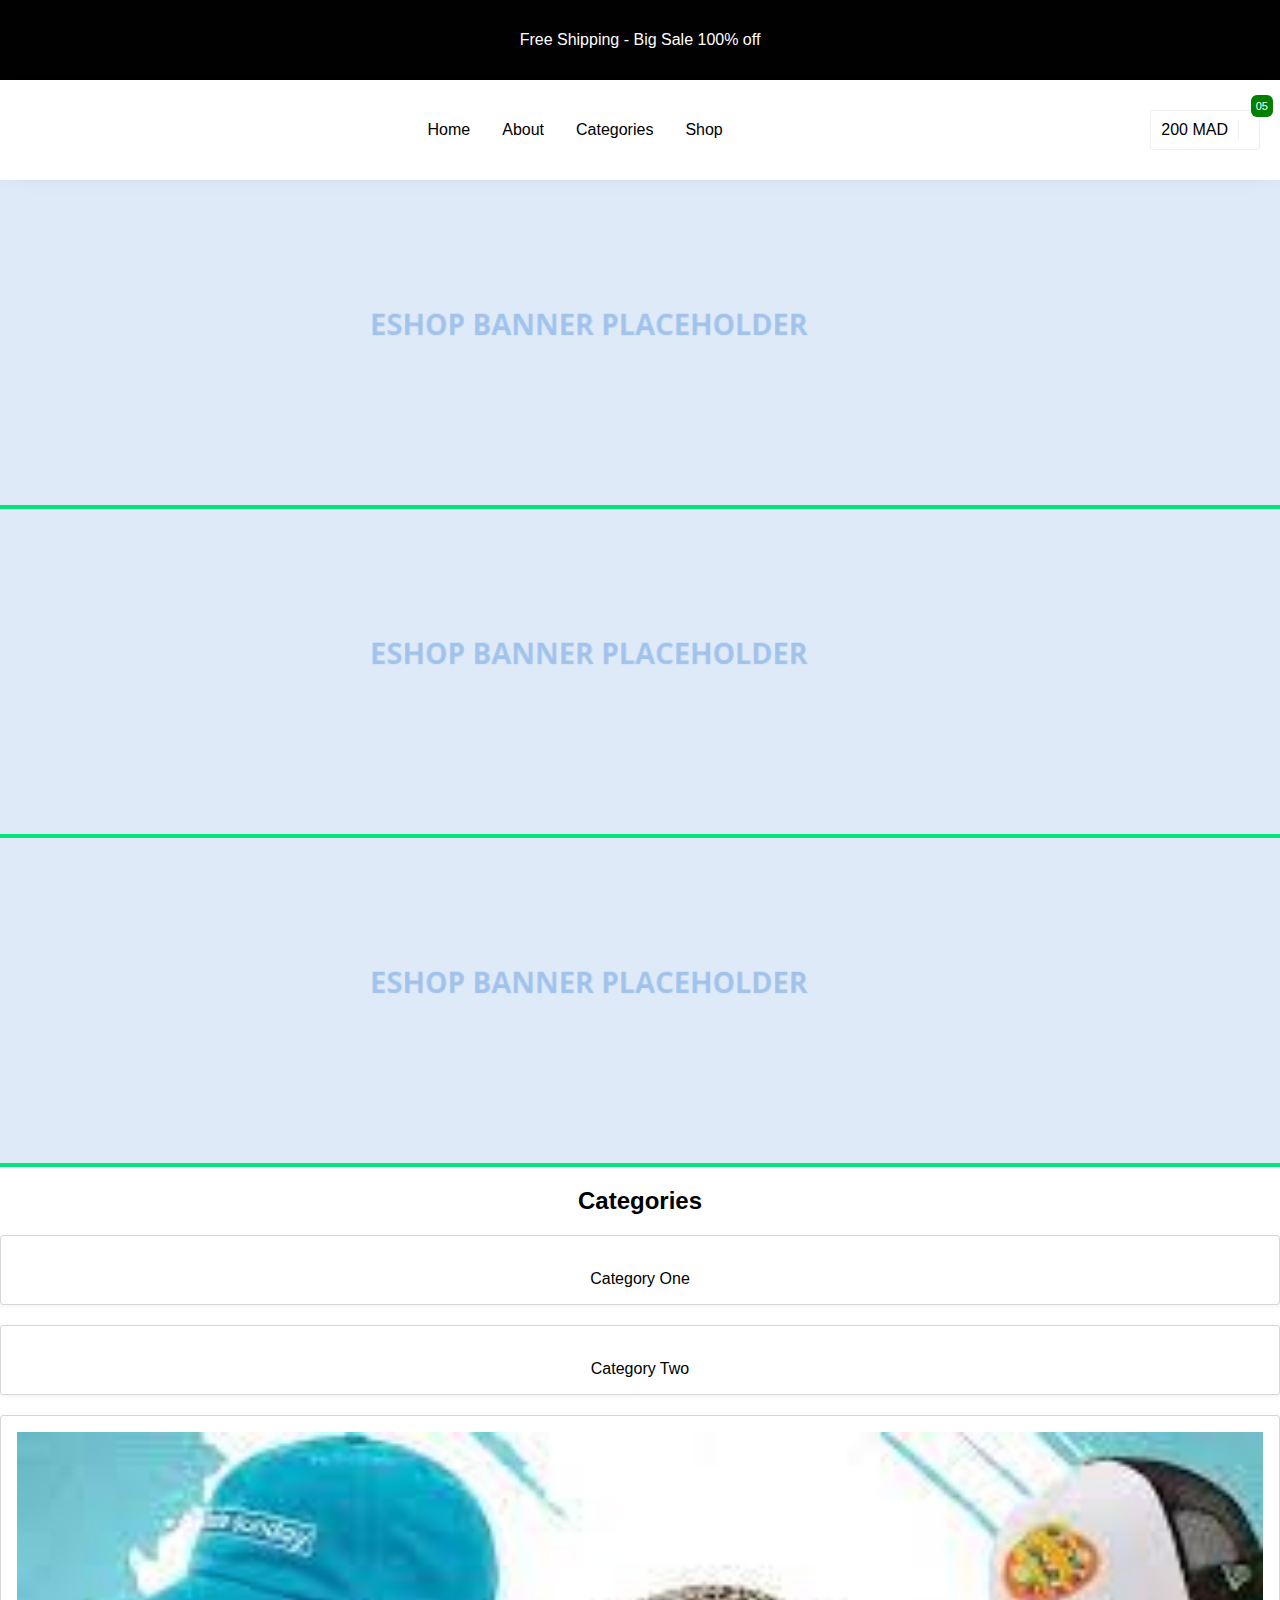
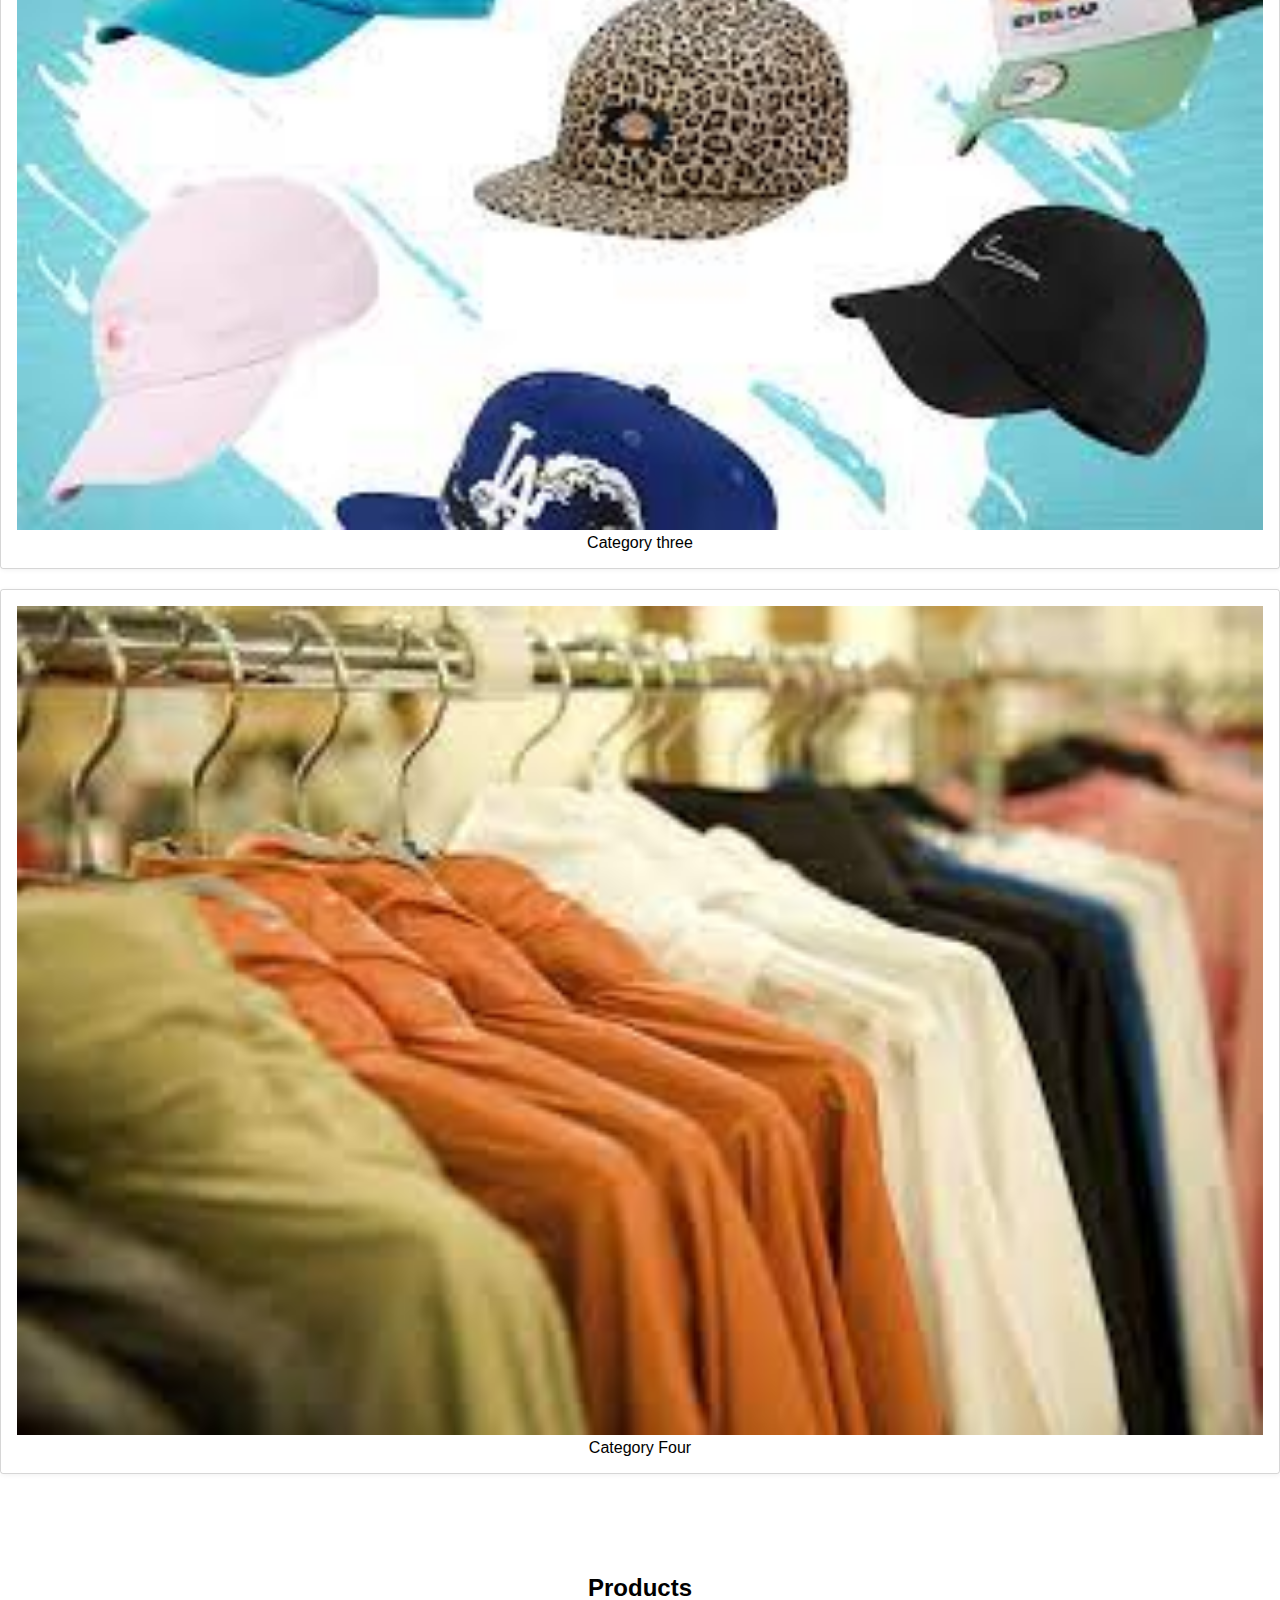
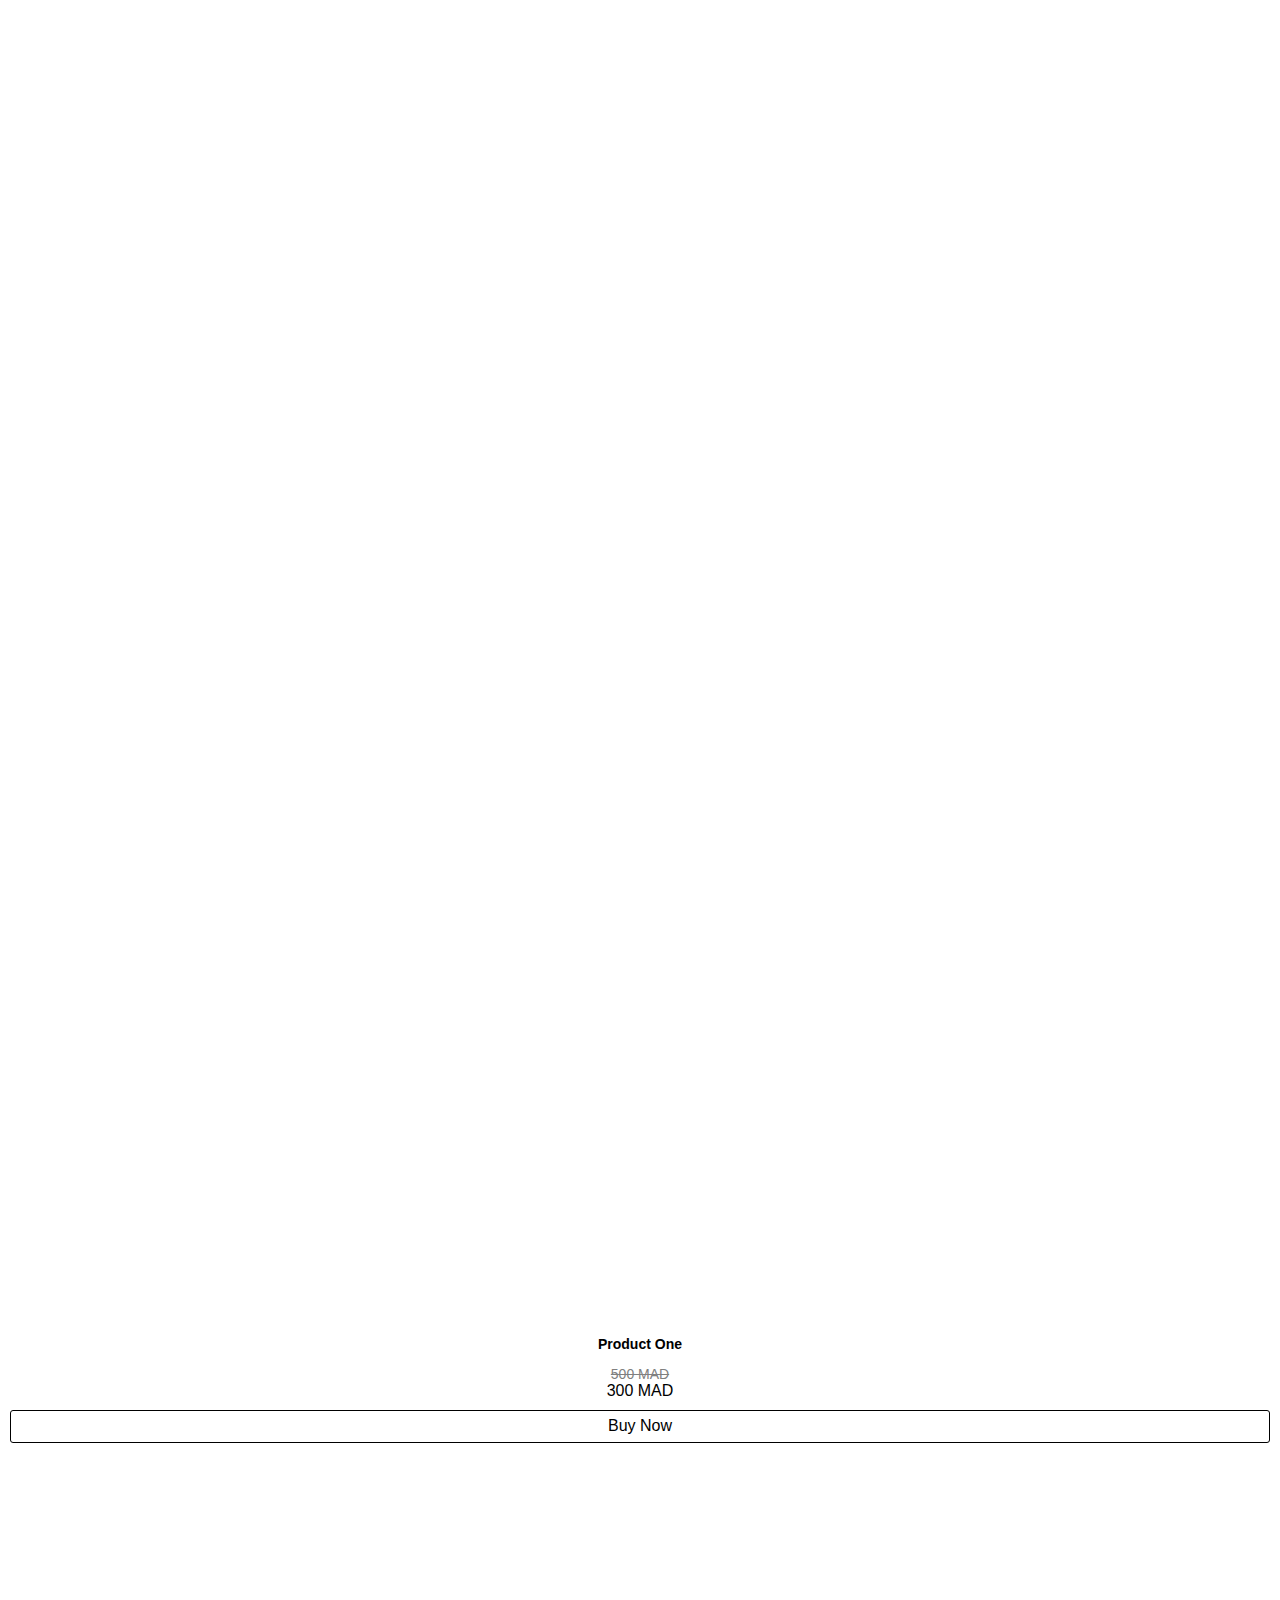
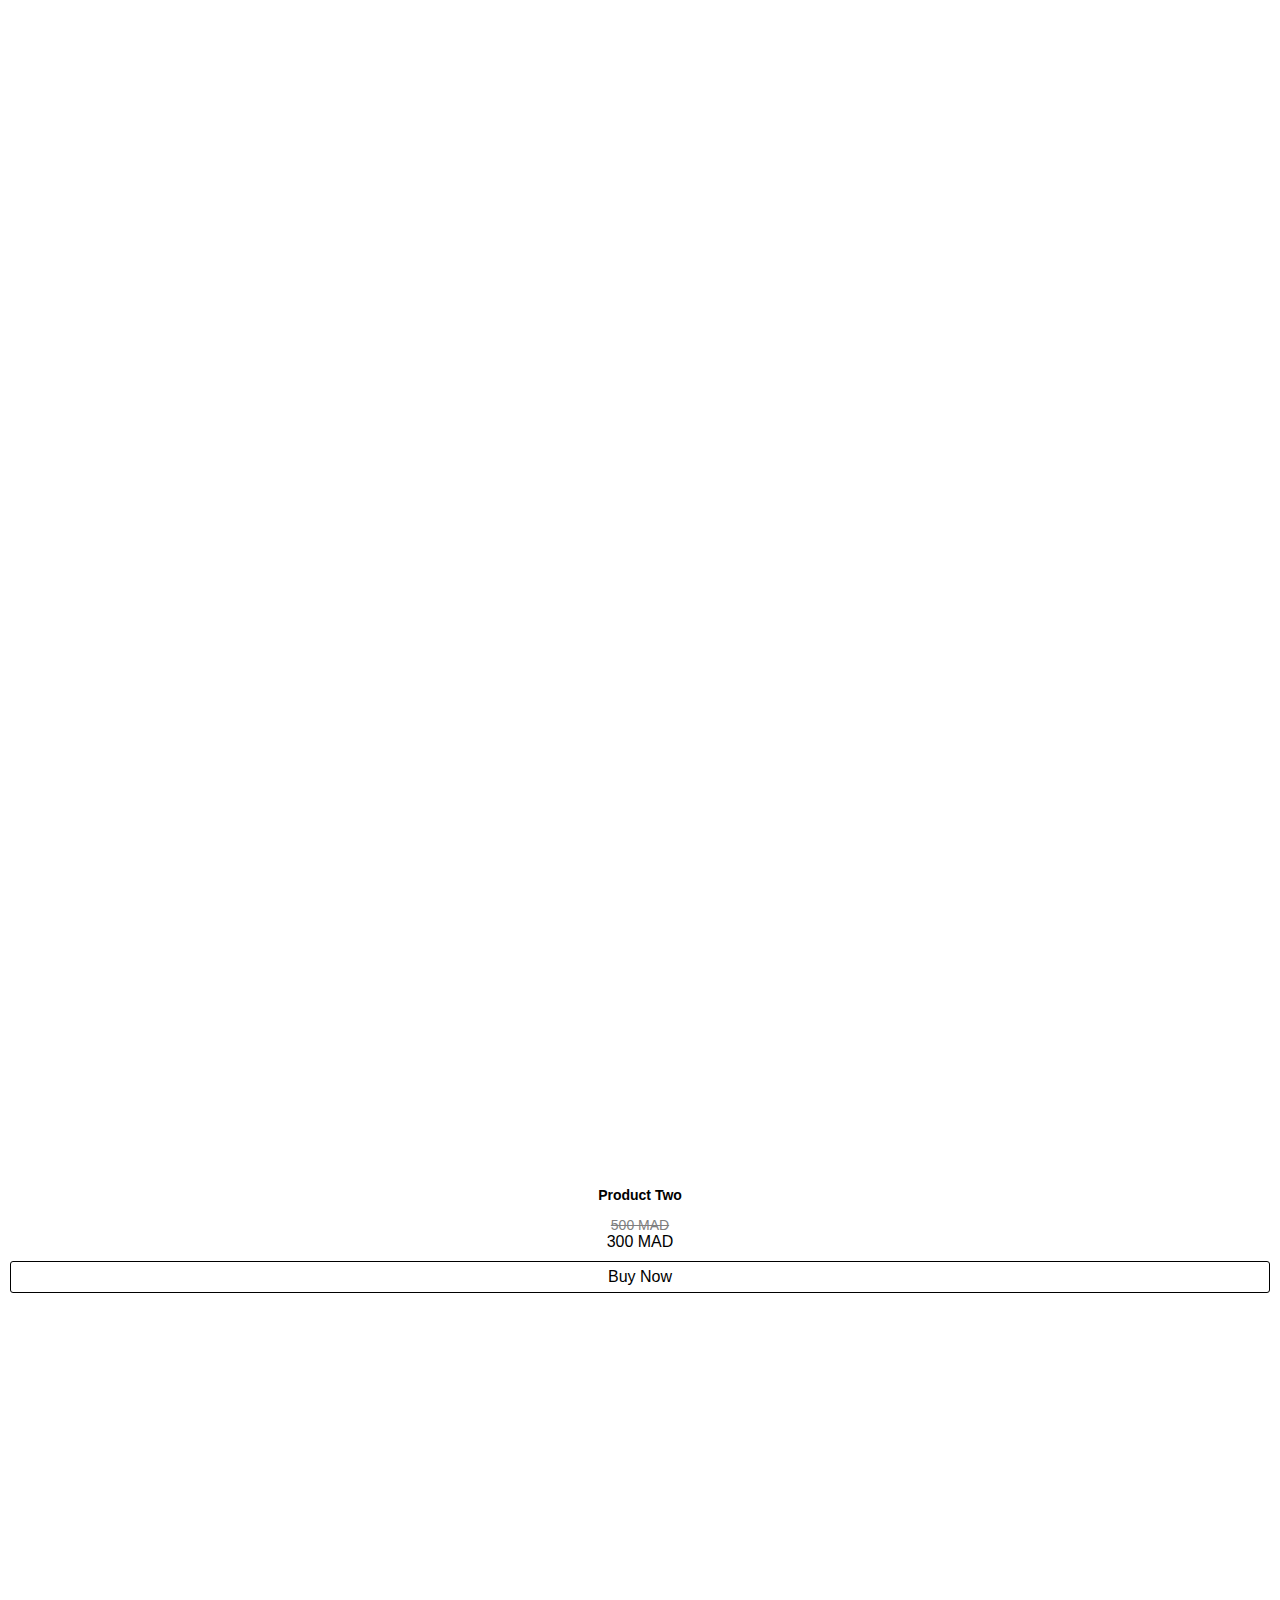
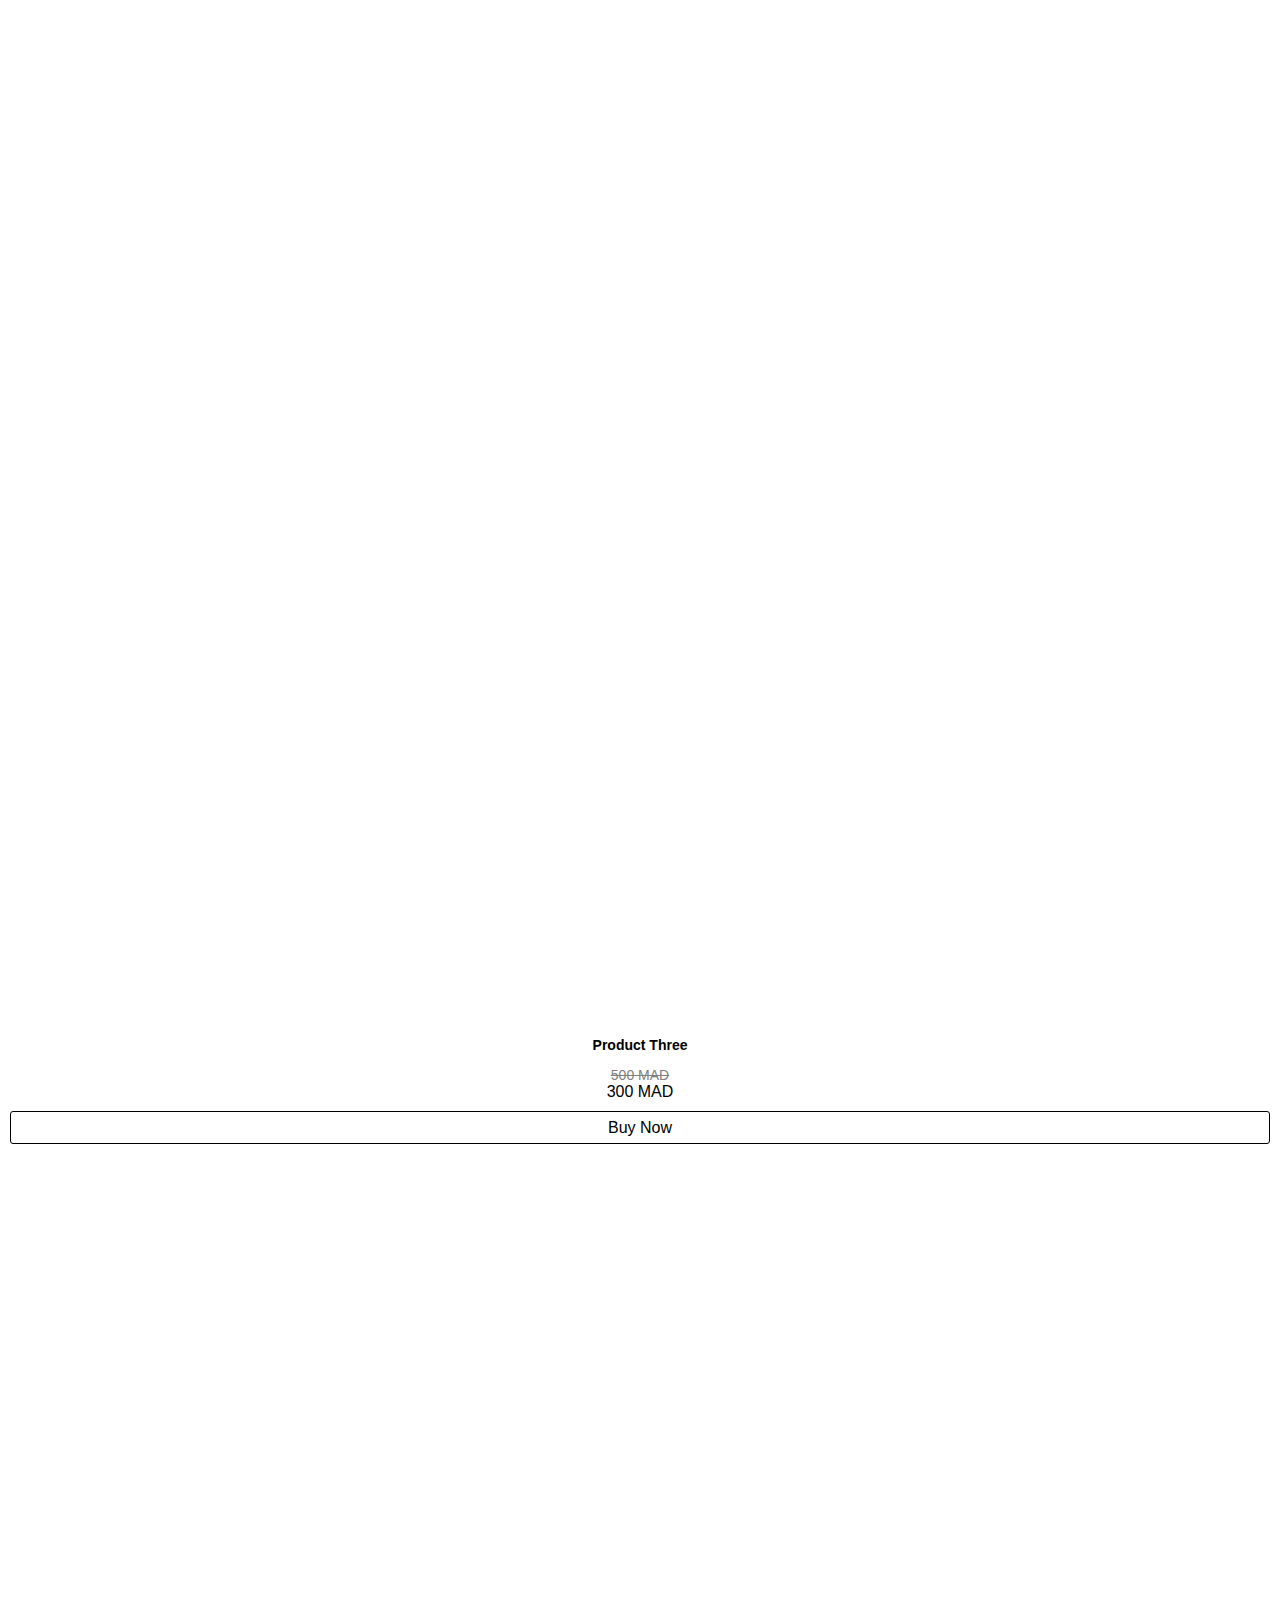
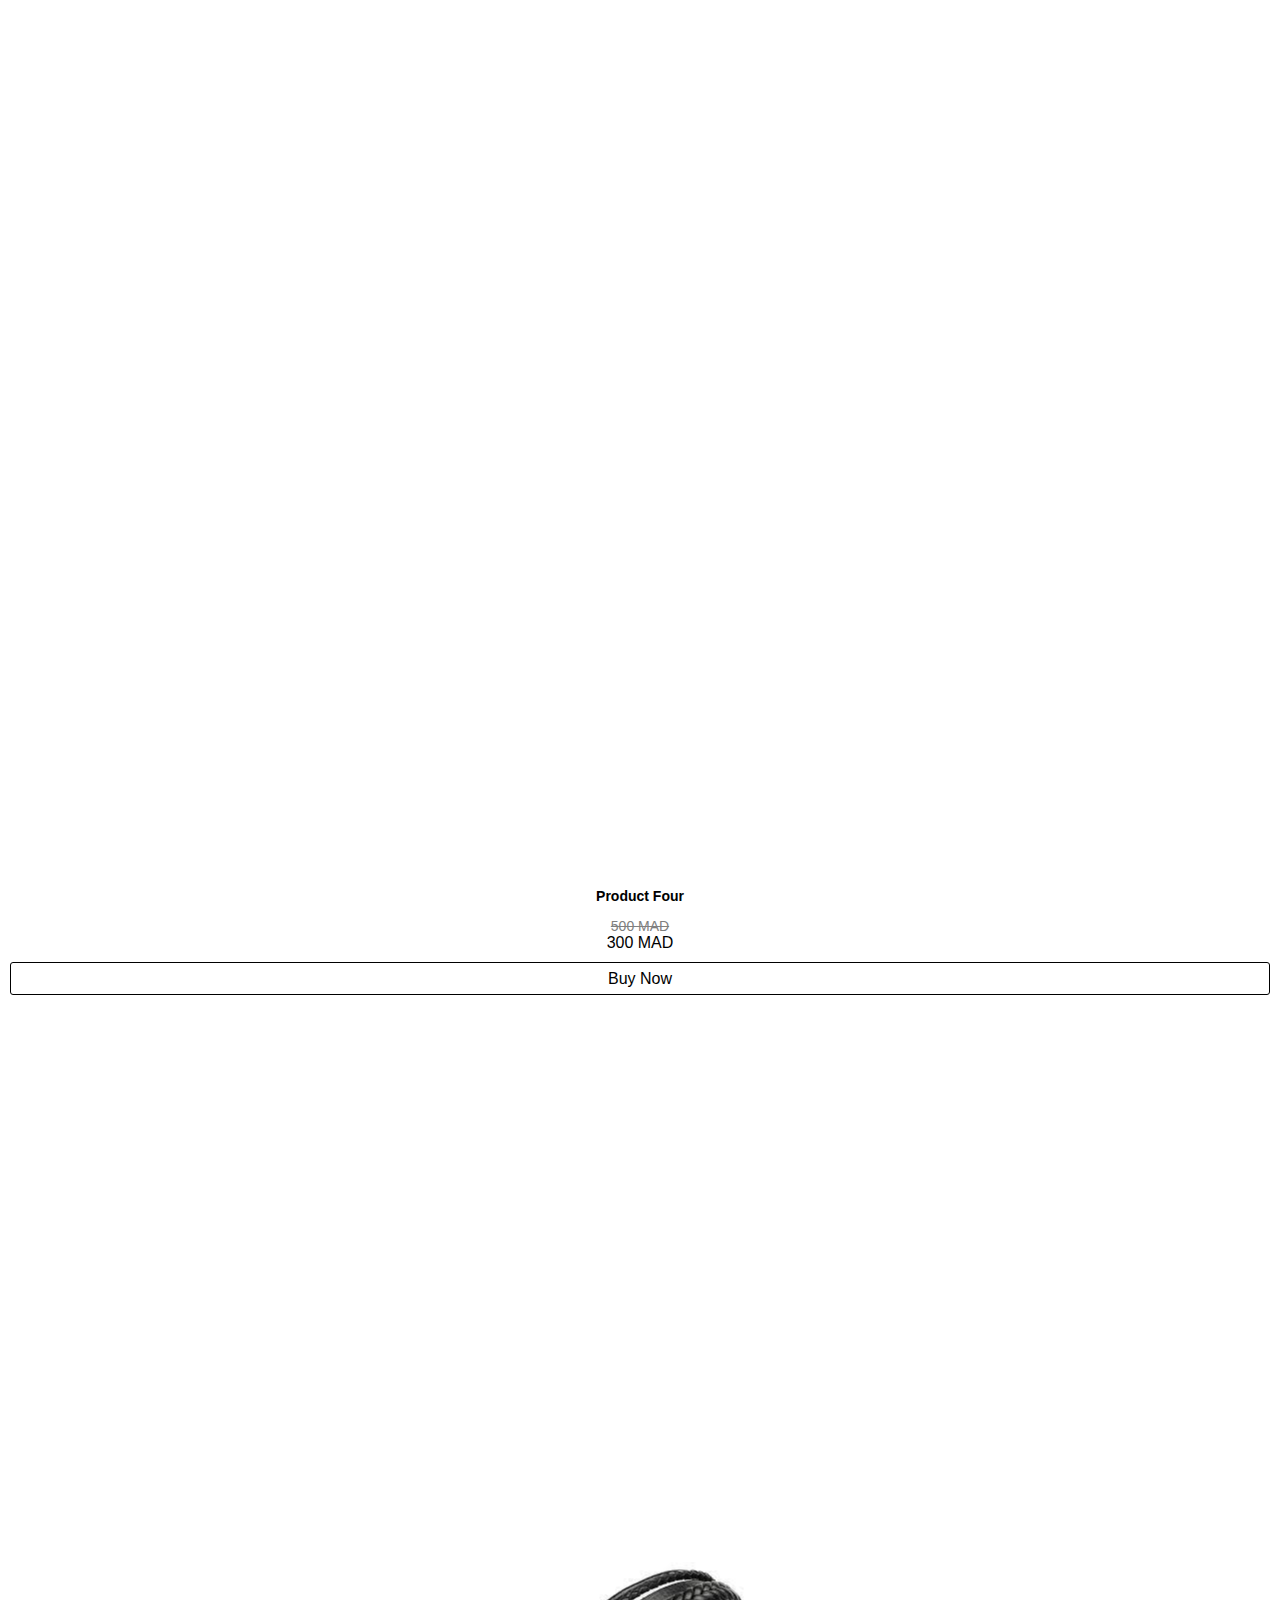
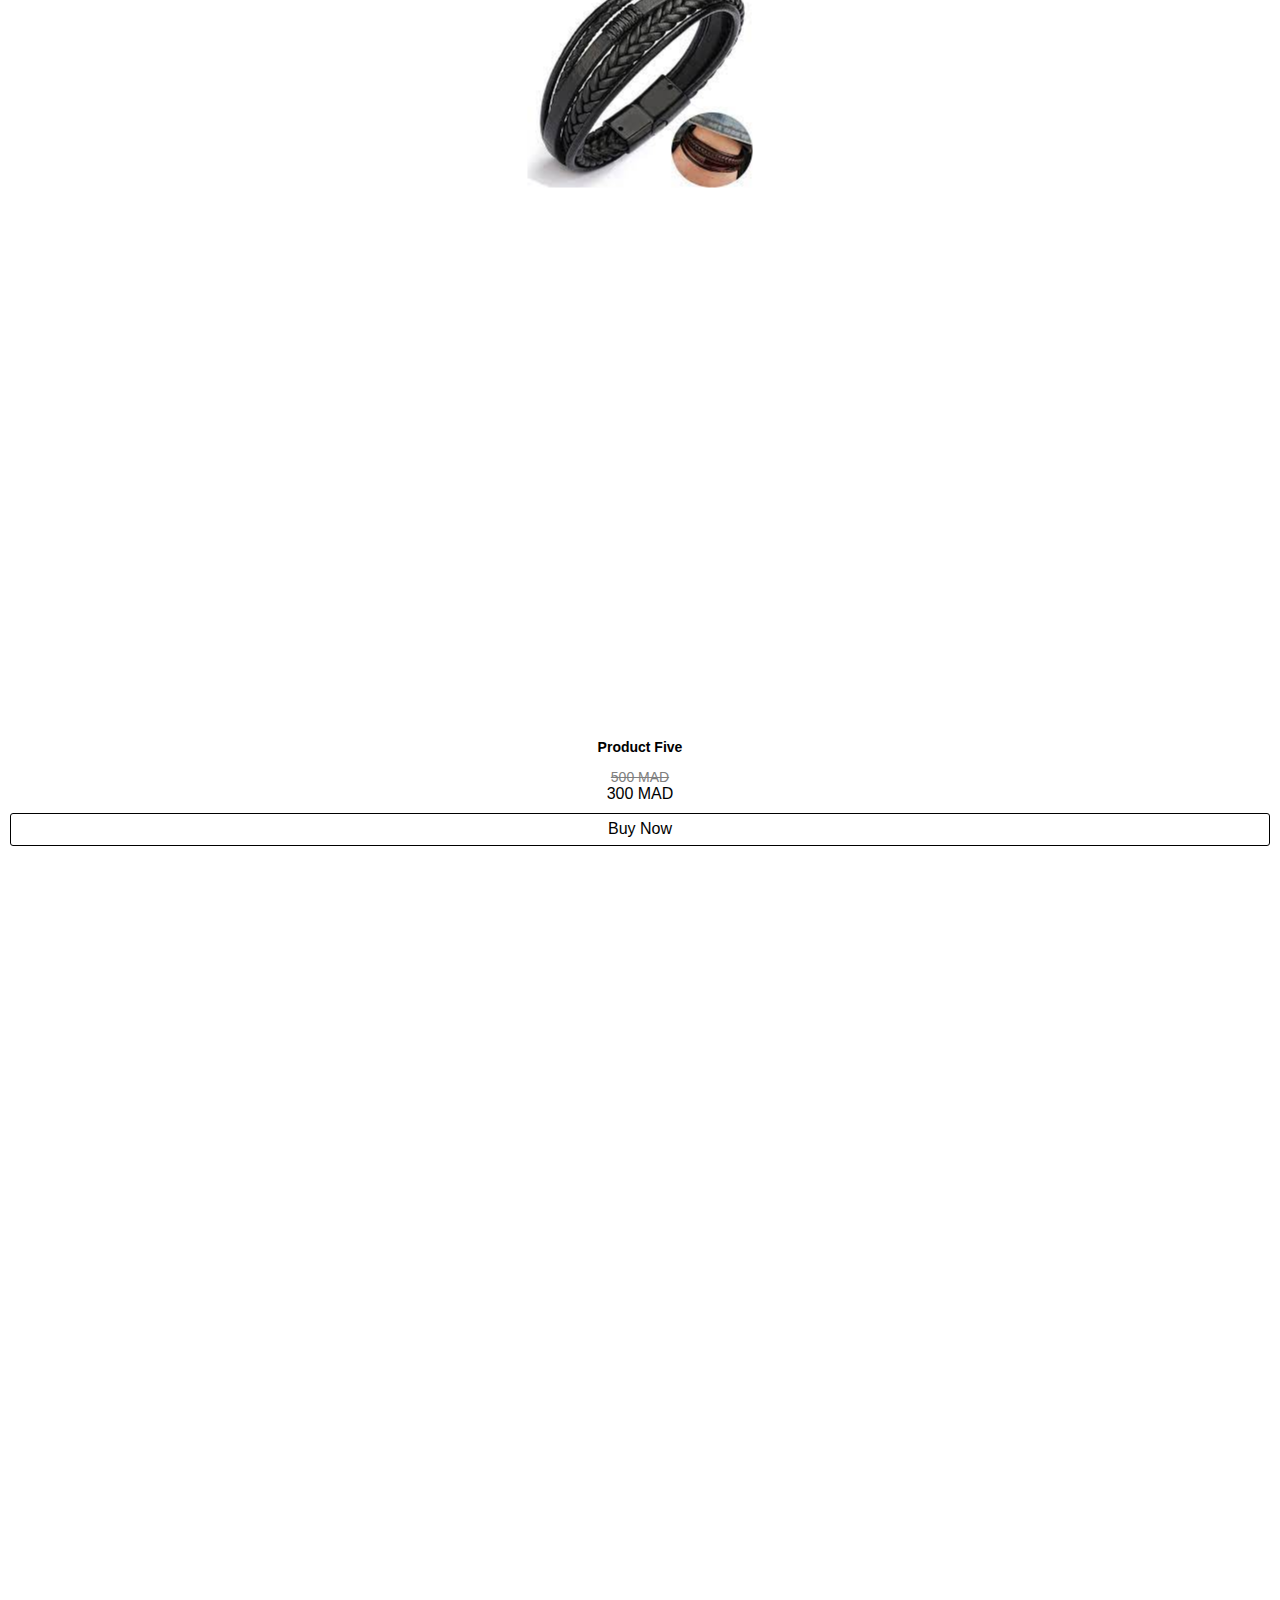
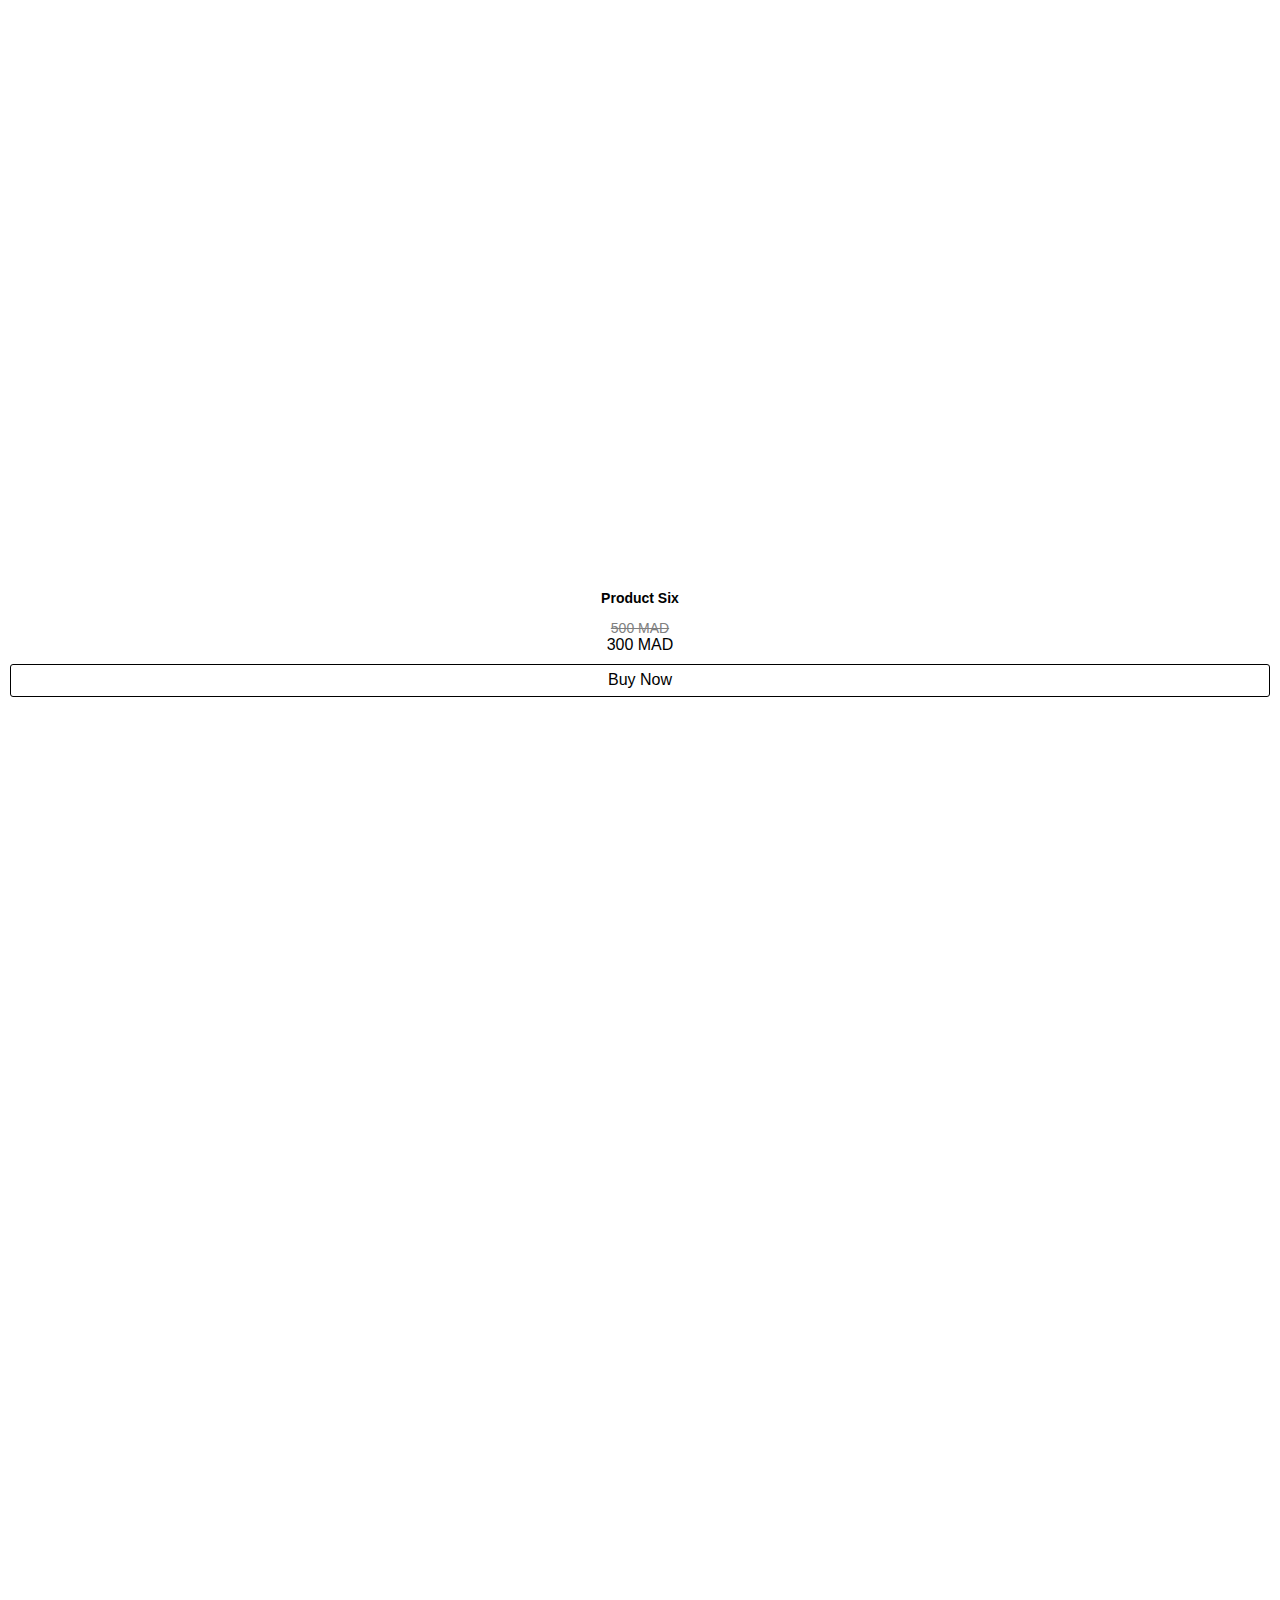
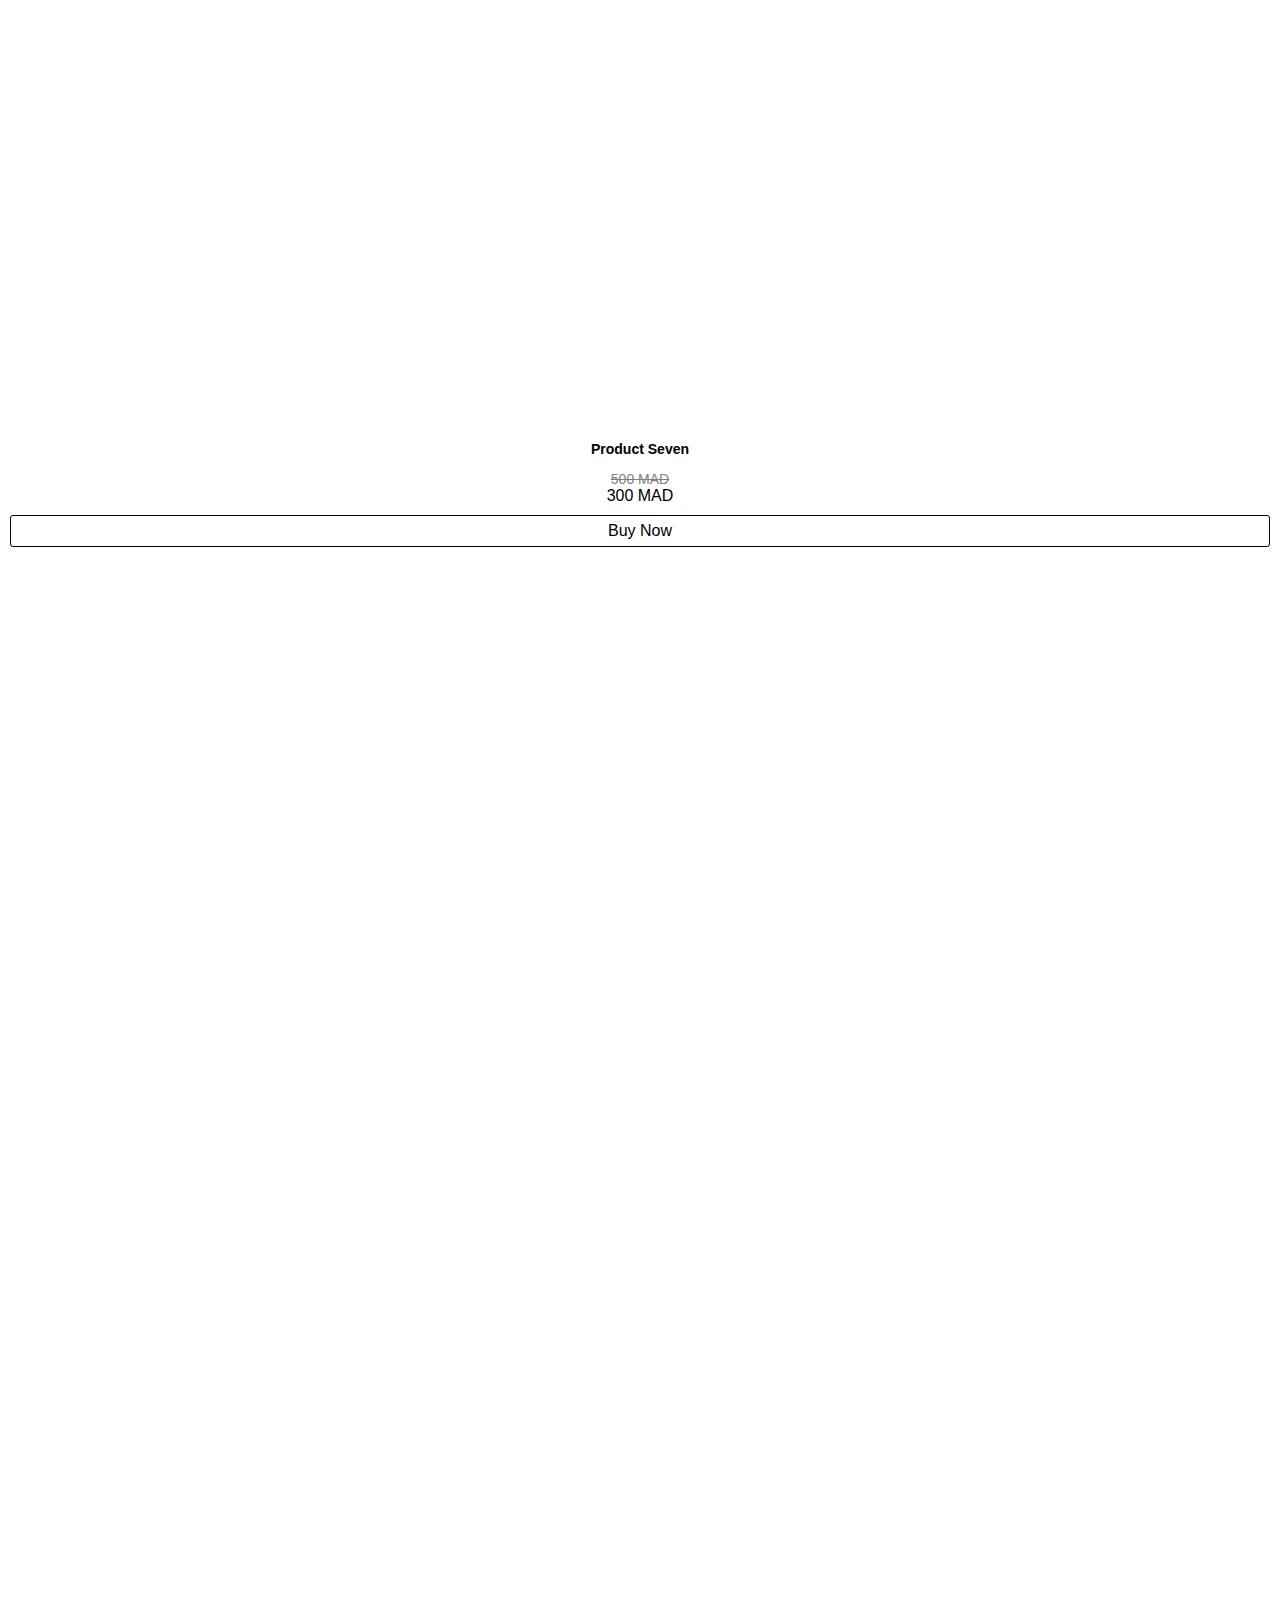
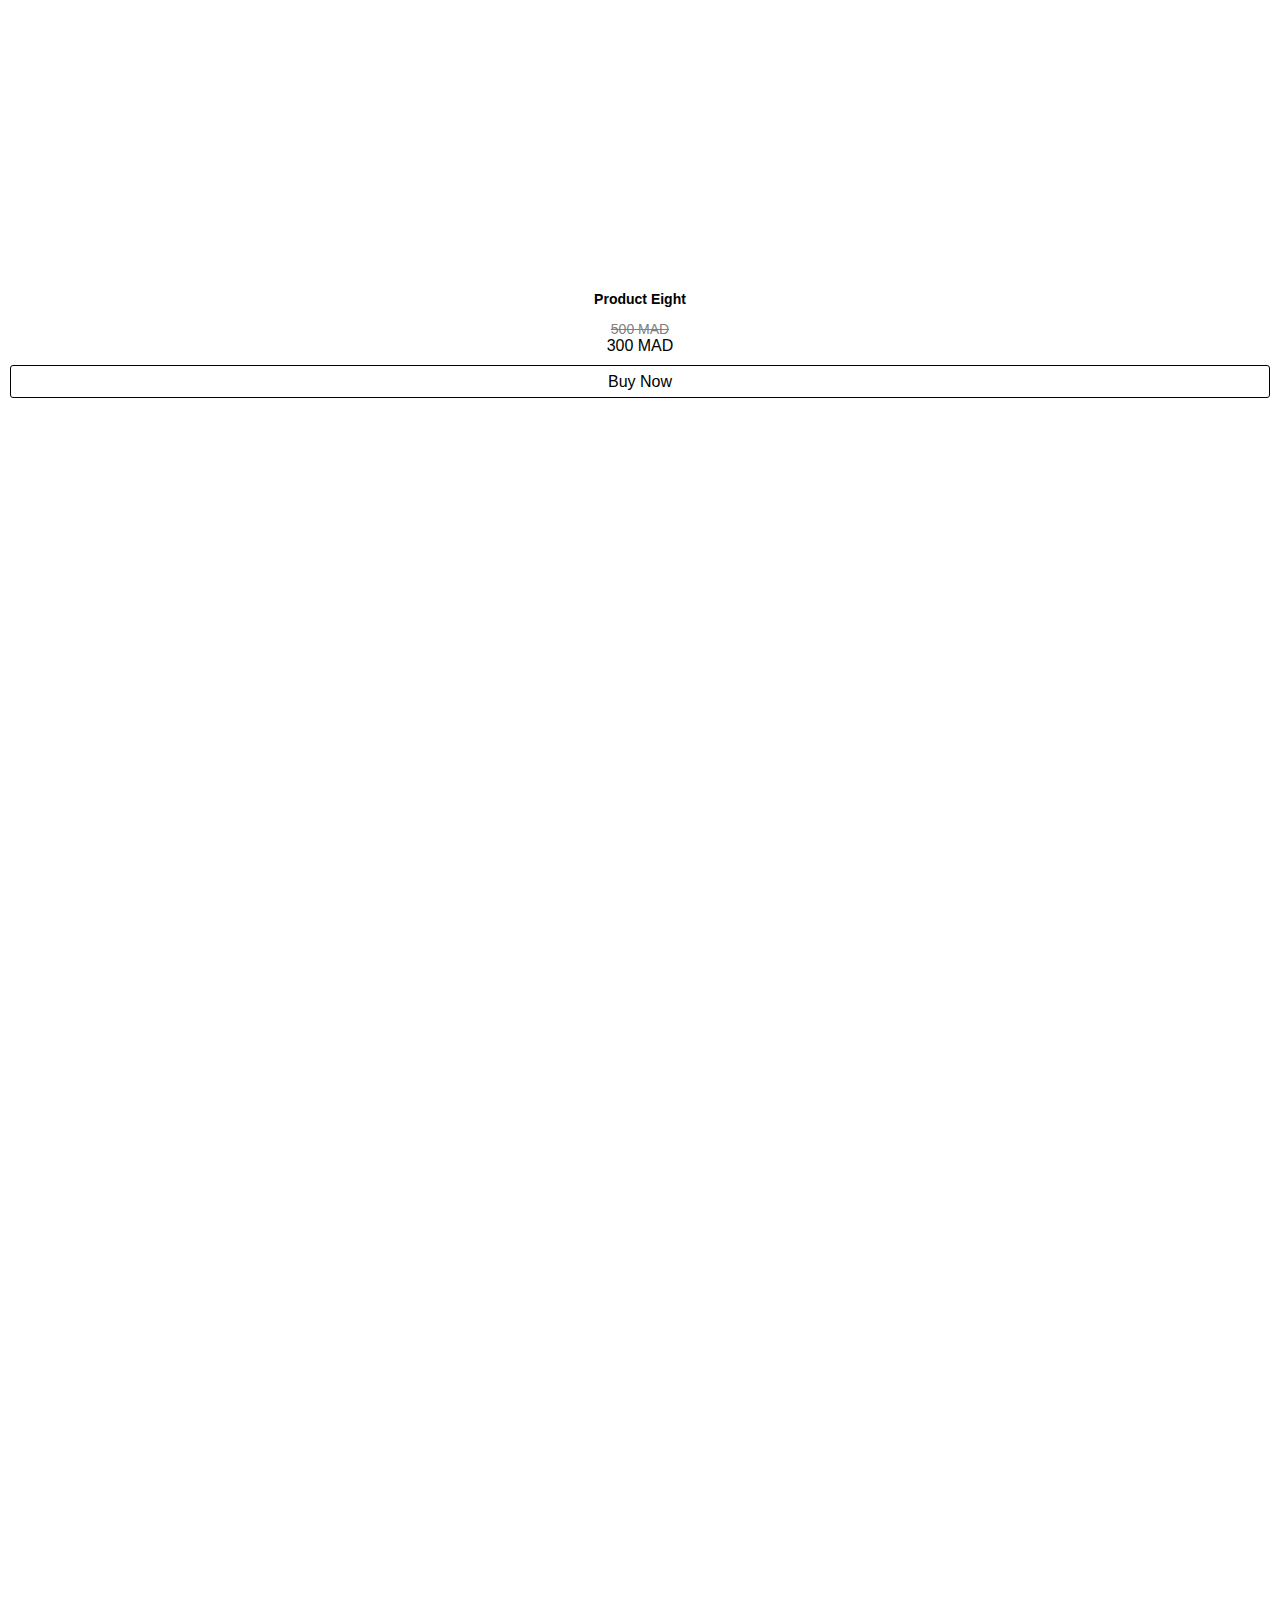
==== componets/headers/header_1/index.html @ 521aae11 "add counter to product promo" ====
<!DOCTYPE html>
<html lang="en">

<head>
    <meta charset="UTF-8">
    <meta http-equiv="X-UA-Compatible" content="IE=edge">
    <meta name="viewport" content="width=device-width, initial-scale=1.0">
    <link href="https://cdn.jsdelivr.net/npm/bootstrap@5.2.0-beta1/dist/css/bootstrap.min.css" rel="stylesheet" integrity="sha384-0evHe/X+R7YkIZDRvuzKMRqM+OrBnVFBL6DOitfPri4tjfHxaWutUpFmBp4vmVor" crossorigin="anonymous">

    <!-- Bootstrap Grid Only -->
    <link rel="stylesheet" href="assets/css/bootstrap-grid.css">
    <!-- Font Awesome -->
    <link rel="stylesheet" href="assets/css/all.min.css">
    <!-- Main Css -->
    <link rel="stylesheet" href="assets/css/main.css">
    <!-- Slick js-->
    <meta name="theme-color" content="#010101">
    <link rel="stylesheet" type="text/css" href="assets/css/slick/slick.css" />

    <link rel="stylesheet" type="text/css" href="assets/css/slick/slick-theme.css" />
    <link rel="icon" type="image/x-icon" href="https://encrypted-tbn0.gstatic.com/images?q=tbn:ANd9GcRpvatlDgt9fQltUQded6neCiW72untkdIh8g&usqp=CAU">

    <title>Dokan Theme</title>
</head>

<body>
    <div class="" id="overlay" style="height: 100%"></div>
    <!---- Start Header 1 -->
    <header class="header-1">
        <div class="store-notice">
            <p>Free Shipping - Big Sale 100% off</p>
        </div>
        <div class="menu-desktop w-out">
            <div class="container">
                <div class="main-navigation">
                    <div class="logo">
                        <a href="#">
                            <img src="https://alexharkness.com/wp-content/uploads/2020/06/logo-2.png" alt="">
                        </a>
                    </div>
                    <div class="main-menu">
                        <nav>
                            <ul>
                                <li><a href="#">Home</a></li>
                                <li><a href="#">About</a></li>
                                <li><a href="#">Categories</a></li>
                                <li><a href="#">Shop
                                    
                            </a>
                                    <ul>
                                        <li><a href="#">Linkooo</a></li>
                                        <li><a href="#">Linkooo</a></li>
                                        <li><a href="#">Linkooo</a></li>
                                        <li><a href="#">Linkooo</a></li>

                                    </ul>
                                </li>
                            </ul>
                        </nav>
                    </div>
                    <div class="icons">
                        <div class="icon-cart-box">
                            <span class="cart-total">
                                <span class="total">200</span>
                            <span class="currency">MAD</span>
                            </span>
                            <span class="cart-icon"><i class="fa-solid fa-basket-shopping"></i></span>
                            <span class="cart-items-count">05</span>
                        </div>
                        <div class="icon-search-box">
                            <span class="search-icon"><i class="fa-solid fa-magnifying-glass"></i></span>
                        </div>
                    </div>
                </div>
            </div>
        </div>
        <div class="menu-mobile w-mobile-out">
            <div class="container">
                <div class="main-navigation">


                    <div class="icons">
                        <div class="icon-cart-box">

                            <span class="cart-icon"><i class="fa-solid fa-basket-shopping"></i></span>
                        </div>

                    </div>
                    <div class="logo">
                        <a href="#">
                            <img src="https://alexharkness.com/wp-content/uploads/2020/06/logo-2.png" alt="">
                        </a>
                    </div>
                    <div class="burger-button">
                        <i class="fas fa-align-right" id="open_side_menu"></i>
                    </div>
                </div>
            </div>
        </div>
        <div class="left-sidebar off">
            <div class="close-icon">
                <button id="close_mobile_sidebar"><i class="fa-solid fa-xmark"></i></button>
            </div>
            <header>
                <a href="#">
                    <img src="https://alexharkness.com/wp-content/uploads/2020/06/logo-2.png" alt="">
                </a>
            </header>
            <nav>
                <form action="" method="post">
                    <input type="search" name="" id="" placeholder="search for a product">
                </form>
                <ul>
                    <li><a href="#">Home</a></li>
                    <li><a href="#">About</a></li>
                    <li><a href="#">Services</a></li>
                    <li><a href="#">Categories</a></li>
                    <li><a href="#">Shop</a></li>
                </ul>
            </nav>
        </div>

    </header>
    <!---- End Header 1 -->
    <!-- Start Showcase 1-->
    <style>
        /* .show-case-1-slick {
            overflow: hidden;
        }
        
        .show-case-1-slick:nth-child(n+1) {
            display: none;
        }
        
        .slick-initialized,
        .show-case-1-slick:first-child {
            display: block;
        } */
    </style>
    <section class="showcase-1">
        <div class="show-case-1-slick " style="background-color: #00e67a;min-height:50px">
            <div class="showcase-image slick-slide">
                <img src="assets/images/eShop-Banner-Placeholder_2.png" alt="">
            </div>
            <div class="showcase-image slick-slide">
                <img src="assets/images/eShop-Banner-Placeholder_2.png" alt="">
            </div>
            <div class="showcase-image slick-slide">
                <img src="assets/images/eShop-Banner-Placeholder_2.png" alt="">
            </div>

        </div>
    </section>
    <!-- End Showcase 1-->


    <!-- start categories --->
    <!-- <section class="cats-1 section-margin-top">
        <div class="container">
            <header>
                <h2>Categories</h2>
            </header>
            <div class="row">
                <div class="col-md-3">
                    <div class="category-card">
                        <div class="overlay"></div>
                        <div class="category-thumbnail">
                            <img src="http://cdn.shopify.com/s/files/1/0616/9788/4392/products/placeholder_b25c2233-291b-4c14-919a-4e27b09c5c4a_grande.png?v=1645994801" alt="">
                        </div>
                        <span class="category-label"> <span>Special Watches</span> </span>
                    </div>
                </div>
                <div class="col-md-3">
                    <div class="category-card">
                        <div class="overlay"></div>
                        <div class="category-thumbnail">
                            <img src="https://cdn.shopify.com/s/files/1/0533/2089/files/placeholder-images-collection-2_large.png?format=jpg&quality=90&v=1530129132" alt="">
                        </div>
                        <span class="category-label"> <span>Best Watches</span> </span>
                    </div>
                </div>
                <div class="col-md-3">
                    <div class="category-card">
                        <div class="overlay"></div>
                        <div class="category-thumbnail">
                            <img src="https://cdn.shopify.com/s/files/1/0533/2089/files/placeholder-images-collection-3_large.png?format=jpg&quality=90&v=1530129152" alt="">
                        </div>
                        <span class="category-label"> <span>Luxe Watches</span> </span>

                    </div>
                </div>
                <div class="col-md-3">
                    <div class="category-card">
                        <div class="overlay"></div>
                        <div class="category-thumbnail">
                            <img src="https://encrypted-tbn0.gstatic.com/images?q=tbn:ANd9GcQo3A0ARvvlHpCK-PRlLKIYnHdpVzke39mThG3u6bg4-_DxgU794jbzAu_2w6smWTqoysI&usqp=CAU" alt="">
                        </div>
                        <span class="category-label"><span>Sposrt Watches </span></span>
                    </div>
                </div>
            </div>
        </div>

    </section> -->

    <!-- start categories 2 --->
    <section class="cats-2 section-margin-top">
        <div class="container">
            <header>
                <h2>Categories</h2>
            </header>
            <div class="row">
                <div class="col-md-3 col-6">
                    <div class="category-card">
                        <div class="overlay"></div>
                        <div class="category-thumbnail">
                            <img src="https://hips.hearstapps.com/amv-prod-gp.s3.amazonaws.com/gearpatrol/wp-content/uploads/2019/06/50-Best-Watches-For-Men-Gear-Patrol-lead-full.jpg?resize=640:*" alt="">
                        </div>
                        <span class="category-label"> <span>Category One</span> </span>
                    </div>
                </div>
                <div class="col-md-3  col-6">
                    <div class="category-card">
                        <div class="overlay"></div>
                        <div class="category-thumbnail">
                            <img src="https://encrypted-tbn0.gstatic.com/images?q=tbn:ANd9GcSlvkodC6hTXc97F6DFsJGnzcThgvDfeJ7Vqg&usqp=CAU" alt="">
                        </div>
                        <span class="category-label"> <span>Category Two</span> </span>
                    </div>
                </div>
                <div class="col-md-3 col-6">
                    <div class="category-card">
                        <div class="overlay"></div>
                        <div class="category-thumbnail">
                            <img src="[data-uri]"
                                alt="">
                        </div>
                        <span class="category-label"> <span>Category three</span> </span>

                    </div>
                </div>
                <div class="col-md-3 col-6">
                    <div class="category-card">
                        <div class="overlay"></div>
                        <div class="category-thumbnail">
                            <img src="[data-uri]"
                                alt="">
                        </div>
                        <span class="category-label"><span>Category Four  </span></span>
                    </div>
                </div>
            </div>
        </div>

    </section>






    <!-- start product group-->

    <section class="products_grid_1">
        <div class="container">
            <header>
                <h2>
                    Products
                </h2>
            </header>
        </div>
        <div class="products">
            <div class="container">
                <div class="row">
                    <!-- start item -->
                    <div class="col-md-3">
                        <div class="product-card">
                            <div class="product-thumbnail">
                                <img src="https://cdn.shopify.com/s/files/1/0627/5517/products/ChronoSRoseGold_540x.jpg?v=1585715221" alt="">
                            </div>
                            <div class="product-details">
                                <div class="product-title">
                                    <h3>Product One</h3>
                                </div>
                                <div class="product-price">
                                    <span class="regular-price">500 MAD </span>
                                    <span class="offer-price">300 MAD </span>
                                </div>
                                <div class="product-rating">
                                    <i class="fa-solid fa-star"></i>
                                    <i class="fa-solid fa-star"></i>
                                    <i class="fa-solid fa-star"></i>
                                    <i class="fa-solid fa-star"></i>
                                    <i class="fa-solid fa-star"></i>
                                </div>
                                <div class="product-buy-now">
                                    <a href="#">Buy Now</a>
                                </div>
                            </div>
                        </div>
                    </div>
                    <!-- end item -->
                    <!-- start item -->
                    <div class="col-md-3">
                        <div class="product-card">
                            <div class="product-thumbnail">
                                <img src="https://cdn.shopify.com/s/files/1/0627/5517/products/ChronoSSilver_Tan_540x.jpg?v=1611165961" alt="">
                            </div>
                            <div class="product-details">
                                <div class="product-title">
                                    <h3>Product Two</h3>
                                </div>
                                <div class="product-price">
                                    <span class="regular-price">500 MAD </span>
                                    <span class="offer-price">300 MAD </span>
                                </div>
                                <div class="product-rating">
                                    <i class="fa-solid fa-star"></i>
                                    <i class="fa-solid fa-star"></i>
                                    <i class="fa-solid fa-star"></i>
                                    <i class="fa-solid fa-star"></i>
                                    <i class="fa-solid fa-star"></i>
                                </div>
                                <div class="product-buy-now">
                                    <a href="#">Buy Now</a>
                                </div>
                            </div>
                        </div>
                    </div>
                    <!-- end item -->
                    <!-- start item -->
                    <div class="col-md-3">
                        <div class="product-card">
                            <div class="product-thumbnail">
                                <img src="https://cdn.shopify.com/s/files/1/0627/5517/products/ChronoSDarkOlive_Silver_540x.jpg?v=1611165749" alt="">
                            </div>
                            <div class="product-details">
                                <div class="product-title">
                                    <h3>Product Three</h3>
                                </div>
                                <div class="product-price">
                                    <span class="regular-price">500 MAD </span>
                                    <span class="offer-price">300 MAD </span>
                                </div>
                                <div class="product-rating">
                                    <i class="fa-solid fa-star"></i>
                                    <i class="fa-solid fa-star"></i>
                                    <i class="fa-solid fa-star"></i>
                                    <i class="fa-solid fa-star"></i>
                                    <i class="fa-solid fa-star"></i>
                                </div>
                                <div class="product-buy-now">
                                    <a href="#">Buy Now</a>
                                </div>
                            </div>
                        </div>
                    </div>
                    <!-- end item -->
                    <!-- start item -->
                    <div class="col-md-3">
                        <div class="product-card">
                            <div class="product-thumbnail">
                                <img src="https://cdn.shopify.com/s/files/1/0627/5517/products/ChronoS40mmCopper_SlateBlue_540x.jpg?v=1652481672" alt="">
                            </div>
                            <div class="product-details">
                                <div class="product-title">
                                    <h3>Product Four</h3>
                                </div>
                                <div class="product-price">
                                    <span class="regular-price">500 MAD </span>
                                    <span class="offer-price">300 MAD </span>
                                </div>
                                <div class="product-rating">
                                    <i class="fa-solid fa-star"></i>
                                    <i class="fa-solid fa-star"></i>
                                    <i class="fa-solid fa-star"></i>
                                    <i class="fa-solid fa-star"></i>
                                    <i class="fa-solid fa-star"></i>
                                </div>
                                <div class="product-buy-now">
                                    <a href="#">Buy Now</a>
                                </div>
                            </div>
                        </div>
                    </div>
                    <!-- end item -->
                    <!-- start item -->
                    <div class="col-md-3">
                        <div class="product-card">
                            <div class="product-thumbnail">
                                <img src="[data-uri]"
                                    alt="">
                            </div>
                            <div class="product-details">
                                <div class="product-title">
                                    <h3>Product Five</h3>
                                </div>
                                <div class="product-price">
                                    <span class="regular-price">500 MAD </span>
                                    <span class="offer-price">300 MAD </span>
                                </div>
                                <div class="product-rating">
                                    <i class="fa-solid fa-star"></i>
                                    <i class="fa-solid fa-star"></i>
                                    <i class="fa-solid fa-star"></i>
                                    <i class="fa-solid fa-star"></i>
                                    <i class="fa-solid fa-star"></i>
                                </div>
                                <div class="product-buy-now">
                                    <a href="#">Buy Now</a>
                                </div>
                            </div>
                        </div>
                    </div>
                    <!-- end item -->
                    <!-- start item -->
                    <div class="col-md-3">
                        <div class="product-card">
                            <div class="product-thumbnail">
                                <img src="https://images-na.ssl-images-amazon.com/images/I/51H8ysgBwxL.jpg" alt="">
                            </div>
                            <div class="product-details">
                                <div class="product-title">
                                    <h3>Product Six</h3>
                                </div>
                                <div class="product-price">
                                    <span class="regular-price">500 MAD </span>
                                    <span class="offer-price">300 MAD </span>
                                </div>
                                <div class="product-rating">
                                    <i class="fa-solid fa-star"></i>
                                    <i class="fa-solid fa-star"></i>
                                    <i class="fa-solid fa-star"></i>
                                    <i class="fa-solid fa-star"></i>
                                    <i class="fa-solid fa-star"></i>
                                </div>
                                <div class="product-buy-now">
                                    <a href="#">Buy Now</a>
                                </div>
                            </div>
                        </div>
                    </div>
                    <!-- end item -->
                    <!-- start item -->
                    <div class="col-md-3">
                        <div class="product-card">
                            <div class="product-thumbnail">
                                <img src="https://m.media-amazon.com/images/I/91E0HwSJfIL._AC_UL320_.jpg" alt="">
                            </div>
                            <div class="product-details">
                                <div class="product-title">
                                    <h3>Product Seven</h3>
                                </div>
                                <div class="product-price">
                                    <span class="regular-price">500 MAD </span>
                                    <span class="offer-price">300 MAD </span>
                                </div>
                                <div class="product-rating">
                                    <i class="fa-solid fa-star"></i>
                                    <i class="fa-solid fa-star"></i>
                                    <i class="fa-solid fa-star"></i>
                                    <i class="fa-solid fa-star"></i>
                                    <i class="fa-solid fa-star"></i>
                                </div>
                                <div class="product-buy-now">
                                    <a href="#">Buy Now</a>
                                </div>
                            </div>
                        </div>
                    </div>
                    <!-- end item -->
                    <!-- start item -->
                    <div class="col-md-3">
                        <div class="product-card">
                            <div class="product-thumbnail">
                                <img src="https://i.ebayimg.com/images/g/ZhIAAOSwAbFcUCwQ/s-l500.jpg" alt="">
                            </div>
                            <div class="product-details">
                                <div class="product-title">
                                    <h3>Product Eight</h3>
                                </div>
                                <div class="product-price">
                                    <span class="regular-price">500 MAD </span>
                                    <span class="offer-price">300 MAD </span>
                                </div>
                                <div class="product-rating">
                                    <i class="fa-solid fa-star"></i>
                                    <i class="fa-solid fa-star"></i>
                                    <i class="fa-solid fa-star"></i>
                                    <i class="fa-solid fa-star"></i>
                                    <i class="fa-solid fa-star"></i>
                                </div>
                                <div class="product-buy-now">
                                    <a href="#">Buy Now</a>
                                </div>
                            </div>
                        </div>
                    </div>
                    <!-- end item -->
                    <!-- start item -->
                    <div class="col-md-3">
                        <div class="product-card">
                            <div class="product-thumbnail">
                                <img src="https://img.hatshopping.com/Liberty-Baseball-Cap.32874_pf2.jpg" alt="">
                            </div>
                            <div class="product-details">
                                <div class="product-title">
                                    <h3>Product Nine</h3>
                                </div>
                                <div class="product-price">
                                    <span class="regular-price">500 MAD </span>
                                    <span class="offer-price">300 MAD </span>
                                </div>
                                <div class="product-rating">
                                    <i class="fa-solid fa-star"></i>
                                    <i class="fa-solid fa-star"></i>
                                    <i class="fa-solid fa-star"></i>
                                    <i class="fa-solid fa-star"></i>
                                    <i class="fa-solid fa-star"></i>
                                </div>
                                <div class="product-buy-now">
                                    <a href="#">Buy Now</a>
                                </div>
                            </div>
                        </div>
                    </div>
                    <!-- end item -->
                    <!-- start item -->
                    <div class="col-md-3">
                        <div class="product-card">
                            <div class="product-thumbnail">
                                <img src="https://encrypted-tbn0.gstatic.com/images?q=tbn:ANd9GcTE0yxkmkls3lcQj0igEoNKLzo-5JcIQ-FnDLkHF1HZEH8gxztlz3-z2NaNUYvTc_hLEn0&usqp=CAU" alt="">
                            </div>
                            <div class="product-details">
                                <div class="product-title">
                                    <h3>Product Ten</h3>
                                </div>
                                <div class="product-price">
                                    <span class="regular-price">500 MAD </span>
                                    <span class="offer-price">300 MAD </span>
                                </div>
                                <div class="product-rating">
                                    <i class="fa-solid fa-star"></i>
                                    <i class="fa-solid fa-star"></i>
                                    <i class="fa-solid fa-star"></i>
                                    <i class="fa-solid fa-star"></i>
                                    <i class="fa-solid fa-star"></i>
                                </div>
                                <div class="product-buy-now">
                                    <a href="#">Buy Now</a>
                                </div>
                            </div>
                        </div>
                    </div>
                    <!-- end item -->


                    <!-- start item -->
                    <div class="col-md-3">
                        <div class="product-card">
                            <div class="product-thumbnail">
                                <img src="https://cdn.shopify.com/s/files/1/0567/9798/7010/products/202256_4d55dbfb-a687-4212-93ee-63e699d0b507_1000x.jpg?v=1639747197" alt="">
                            </div>
                            <div class="product-details">
                                <div class="product-title">
                                    <h3>Product Eleven</h3>
                                </div>
                                <div class="product-price">
                                    <span class="regular-price">500 MAD </span>
                                    <span class="offer-price">300 MAD </span>
                                </div>
                                <div class="product-rating">
                                    <i class="fa-solid fa-star"></i>
                                    <i class="fa-solid fa-star"></i>
                                    <i class="fa-solid fa-star"></i>
                                    <i class="fa-solid fa-star"></i>
                                    <i class="fa-solid fa-star"></i>
                                </div>
                                <div class="product-buy-now">
                                    <a href="#">Buy Now</a>
                                </div>
                            </div>
                        </div>
                    </div>
                    <!-- end item -->
                    <!-- start item -->
                    <div class="col-md-3">
                        <div class="product-card">
                            <div class="product-thumbnail">
                                <img src="https://cdn1.alpinstore.com/493219-large_default/washed-norm-hat-the-north-face-anthracite.jpg" alt="">
                            </div>
                            <div class="product-details">
                                <div class="product-title">
                                    <h3>Product Twelve</h3>
                                </div>
                                <div class="product-price">
                                    <span class="regular-price">500 MAD </span>
                                    <span class="offer-price">300 MAD </span>
                                </div>
                                <div class="product-rating">
                                    <i class="fa-solid fa-star"></i>
                                    <i class="fa-solid fa-star"></i>
                                    <i class="fa-solid fa-star"></i>
                                    <i class="fa-solid fa-star"></i>
                                    <i class="fa-solid fa-star"></i>
                                </div>
                                <div class="product-buy-now">
                                    <a href="#">Buy Now</a>
                                </div>
                            </div>
                        </div>
                    </div>
                    <!-- end item -->
                </div>
            </div>
        </div>
    </section>



    <!-- End product group-->

    <!---- start promotion product -->
    <section class="product-promo">
        <div class="container col-xxl-8 px-4 my-5">
            <div class="product-promo-wrapper">


                <div class="row flex-lg-row-reverse align-items-center g-5 promo-container  ">
                    <div class="col-lg-6">
                        <h4 class="fw-bold lh-1 mb-3">Responsive left-aligned hero with image</h4>

                        <p class="lead mt-3 ">Quickly design and customize responsive mobile-first sites with Bootstrap, the world’s most popular front-end open source toolkit.</p>
                        <div class="harry-up-sec">
                            <div class=" countdown-section">
                                <div class="text-harry">متبقي فس المخزون <span>30</span></div>
                                <div class="text-harry">مدة العرض المتبقية</div>
                                <div class="harry-progress"><span style="width: 35.7222%;"></span></div>
                                <div class="harry-countdown">
                                    <div class="duration"><span class="value">00</span> <span class="label">يوم</span></div>
                                    <div class="duration"><span class="value">00</span> <span class="label"> ساعة</span></div>
                                    <div class="duration"><span class="value">21</span> <span class="label">دقيقة</span></div>
                                    <div class="duration"><span class="value">26</span> <span class="label">ثانية</span></div>
                                </div>
                            </div>
                        </div>
                        <div class="d-grid gap-2 d-md-flex justify-content-center mt-4">
                            <button class="btn btn-primary btn-lg">Buy Now </button>

                        </div>
                    </div>
                    <div class="col-12 col-sm-6 ">
                        <div class="promotion-product-thumbnail mx-auto">
                            <img src="https://cdn1.alpinstore.com/493219-large_default/washed-norm-hat-the-north-face-anthracite.jpg" class="d-block mx-lg-auto img-fluid" alt="Bootstrap Themes">
                        </div>
                    </div>

                </div>
            </div>
        </div>
    </section>

    <!---- End promotion product -->


    <!---- Start banner ads 1-->

    <section class="banner_ads_1">
        <div class="container">
            <div class="banner">
                <img src="https://drdrew.com/wp-content/uploads/2016/10/ad-space-placeholder-728-x-90.png" alt="">
            </div>
        </div>
    </section>
    <!---- End banner ads 1-->

    <!--- start social media -->

    <section class="social_media_1">
        <header>
            <h4>Follow us on </h4>
        </header>
        <div class="container">
            <div class="wrapper mt-5">
                <div class="social-media-link" style="background-color:#063878">
                    <i class="fa-brands fa-facebook-f"></i>

                </div>
                <div class="social-media-link" style="background-color: #20b6ff">
                    <i class="fa-brands fa-telegram"></i>

                </div>
                <div class="social-media-link" style="background-color:#00e67a">
                    <i class="fa-brands fa-whatsapp"></i>

                </div>
            </div>
        </div>
    </section>
    <!--- End social media -->

    <!---Start Footer 1-->

    <footer class="footer_1">
        <div class="container">
            <div class="footer-block">
                <div class="row">
                    <div class="col-md-3">
                        <div class="section">
                            <header>
                                <h4>Quick Links</h4>
                            </header>
                            <ul>
                                <li>Home</li>
                                <li>About</li>
                                <li>Services</li>
                            </ul>
                        </div>
                    </div>
                    <div class="col-md-3">
                        <div class="section">
                            <header>
                                <h4>Quick Links</h4>
                            </header>
                            <ul>
                                <li>Home</li>
                                <li>About</li>
                                <li>Services</li>
                            </ul>
                        </div>
                    </div>
                    <div class="col-md-3">
                        <div class="section">
                            <header>
                                <h4>Quick Links</h4>
                            </header>
                            <ul>
                                <li>Home</li>
                                <li>About</li>
                                <li>Services</li>
                            </ul>
                        </div>
                    </div>
                    <div class="col-md-3">
                        <div class="section">
                            <div class="store_logo">
                                <a href="#">
                                    <img src="https://alexharkness.com/wp-content/uploads/2020/06/logo-2.png" alt="">
                                </a>
                            </div>
                            <div class="store_description">
                                Lorem ipsum dolor sit amet consectetur adipisicing elit. Est exercitationem ipsa odio, iste perspiciatis quis ratione quaerat? Minus, placeat facere.
                            </div>
                        </div>
                    </div>
                </div>
            </div>
            <div class="copyrights">
                Made with <i class="fa-solid fa-heart"></i> By Chafik Amraoui
            </div>
        </div>
    </footer>
    <!---End Footer 1-->






    <!--- End categories -->

    <!-- Slick -->
    <script type="text/javascript" src="assets/js/jquery/jquery-3.0.6.min.js"></script>

    <script src="https://cdn.jsdelivr.net/npm/@popperjs/core@2.11.5/dist/umd/popper.min.js" integrity="sha384-Xe+8cL9oJa6tN/veChSP7q+mnSPaj5Bcu9mPX5F5xIGE0DVittaqT5lorf0EI7Vk" crossorigin="anonymous"></script>
    <script src="https://cdn.jsdelivr.net/npm/bootstrap@5.2.0-beta1/dist/js/bootstrap.min.js" integrity="sha384-kjU+l4N0Yf4ZOJErLsIcvOU2qSb74wXpOhqTvwVx3OElZRweTnQ6d31fXEoRD1Jy" crossorigin="anonymous"></script>
    <script type="text/javascript" src="assets/js/slick/slick.min.js"></script>
    <script type="text/javascript" src="assets/js/slick/slick.js"></script>
    <script>
        $(document).ready(function() {
            $('.show-case-1-slick').slick({
                dots: true,
                arrows: true,
                prevArrow: '<div class="slick-prev"><i class="fa fa-angle-" aria-hidden="true"></i></div>',
                nextArrow: '<div class="slick-next"><i class="fa-solid fa-angles-right" aria-hidden="true"></i></div>'

            });
        });
    </script>
    <script src="assets/js/main.js"></script>
</body>

</html>
---- componets/headers/header_1/assets/css/main.css ----
*,
*:before,
*:after {
  box-sizing: border-box;
  -moz-box-sizing: border-box;
  -webkit-box-sizing: border-box;
  -o-box-sizing: border-box;
}

body {
  margin: 0;
  padding: 0;
  font-family: Arial, Helvetica, sans-serif;
  position: relative;
  height: auto;
}

.vh {
  max-height: 100vh;
  overflow: hidden;
}

.overlay-on {
  width: 100%;
  background-color: rgba(0, 0, 0, 0.425);
  height: 100%;
  position: fixed;
  right: 0;
  top: 0;
  z-index: 150;
  -webkit-transition: background-color .9s ease-in-out;
  transition: background-color .9s ease-in-out;
}

header.header-1 {
  position: relative;
}

@media (min-width: 1124px) {
  header.header-1.sticky-bar {
    padding-bottom: 100px;
  }
}

@media (max-width: 1124px) {
  header.header-1.sticky-bar {
    padding-bottom: 64px;
  }
}

header.header-1.sticky-bar .menu-mobile {
  position: fixed;
  top: 0;
  -webkit-animation: slide-down .7s;
          animation: slide-down .7s;
  width: 100%;
  background-color: white;
  z-index: 100;
}

header.header-1.sticky-bar .menu-desktop {
  position: fixed;
  top: 0;
  -webkit-animation: slide-down .7s;
          animation: slide-down .7s;
  z-index: 100;
}

header.header-1 .store-notice {
  width: 100%;
  background-color: #010101;
  color: white;
  padding: 15px 0;
  text-align: center;
}

header.header-1 .menu-desktop {
  -webkit-box-shadow: 0 5px 20px -10px #0000001a;
          box-shadow: 0 5px 20px -10px #0000001a;
  width: 100%;
  background-color: white;
  top: 0px;
  display: none;
  top: 0;
  -webkit-transition: top .5s ease-in-out;
  transition: top .5s ease-in-out;
}

@media (min-width: 1124px) {
  header.header-1 .menu-desktop {
    display: block;
  }
}

header.header-1 .menu-desktop .main-navigation {
  display: -webkit-box;
  display: -ms-flexbox;
  display: flex;
  -ms-flex-wrap: nowrap;
      flex-wrap: nowrap;
  -webkit-box-pack: justify;
      -ms-flex-pack: justify;
          justify-content: space-between;
  height: 100px;
}

header.header-1 .menu-desktop .main-navigation .main-menu {
  display: -webkit-box;
  display: -ms-flexbox;
  display: flex;
}

header.header-1 .menu-desktop .main-navigation .main-menu nav {
  text-align: center;
  -webkit-box-align: center;
      -ms-flex-align: center;
          align-items: center;
  height: 100%;
}

header.header-1 .menu-desktop .main-navigation .main-menu nav ul {
  display: -webkit-box;
  display: -ms-flexbox;
  display: flex;
  list-style: none;
  -webkit-box-align: center;
      -ms-flex-align: center;
          align-items: center;
  height: 100%;
  margin: 0;
  padding: 0;
}

header.header-1 .menu-desktop .main-navigation .main-menu nav ul li {
  position: relative;
}

header.header-1 .menu-desktop .main-navigation .main-menu nav ul li:hover > ul {
  display: block;
}

header.header-1 .menu-desktop .main-navigation .main-menu nav ul li a {
  padding: 0 16px;
  display: block;
  text-decoration: none;
  color: black;
  position: relative;
  overflow: visible;
}

header.header-1 .menu-desktop .main-navigation .main-menu nav ul li ul {
  display: -webkit-box;
  display: -ms-flexbox;
  display: flex;
  -webkit-box-orient: vertical;
  -webkit-box-direction: normal;
      -ms-flex-direction: column;
          flex-direction: column;
  padding: 0;
  margin: 0;
  position: absolute;
  top: 30px;
  height: -webkit-fit-content;
  height: -moz-fit-content;
  height: fit-content;
  padding: 5px;
  background-color: white;
  border: 1px solid black;
  z-index: 20;
  min-width: 200px;
  display: none;
}

header.header-1 .menu-desktop .main-navigation .main-menu nav ul li ul:hover {
  display: block;
}

header.header-1 .menu-desktop .main-navigation .main-menu nav ul li ul li {
  width: 100%;
  border-bottom: 1px solid black;
}

header.header-1 .menu-desktop .main-navigation .main-menu nav ul li ul li a {
  padding: 5px;
  text-align: left;
}

header.header-1 .menu-desktop .main-navigation .logo {
  max-width: 170px;
  display: -webkit-box;
  display: -ms-flexbox;
  display: flex;
  -webkit-box-align: center;
      -ms-flex-align: center;
          align-items: center;
}

header.header-1 .menu-desktop .main-navigation .logo a {
  display: block;
  max-height: 80px;
  width: 100%;
}

header.header-1 .menu-desktop .main-navigation .logo a img {
  width: 100%;
}

header.header-1 .menu-desktop .main-navigation .icons {
  display: -webkit-box;
  display: -ms-flexbox;
  display: flex;
  -webkit-box-align: center;
      -ms-flex-align: center;
          align-items: center;
  -webkit-box-pack: justify;
      -ms-flex-pack: justify;
          justify-content: space-between;
  gap: 20px;
}

header.header-1 .menu-desktop .main-navigation .icons .icon-cart-box {
  display: -webkit-box;
  display: -ms-flexbox;
  display: flex;
  -webkit-box-align: center;
      -ms-flex-align: center;
          align-items: center;
  border: 1px solid #f0f0f0;
  border-radius: 3px;
  position: relative;
  cursor: pointer;
}

header.header-1 .menu-desktop .main-navigation .icons .icon-cart-box:hover {
  background-color: rgba(128, 128, 128, 0.039);
}

header.header-1 .menu-desktop .main-navigation .icons .icon-cart-box .cart-items-count {
  font-size: 11px;
  color: white;
  background-color: green;
  position: absolute;
  top: -16px;
  right: -14px;
  border-radius: 6px;
  padding: 5px;
}

header.header-1 .menu-desktop .main-navigation .icons .icon-cart-box .cart-total {
  padding: 10px;
}

header.header-1 .menu-desktop .main-navigation .icons .icon-cart-box .cart-icon {
  padding: 10px;
  border-left: 1px solid #f0f0f0;
}

header.header-1 .menu-mobile {
  display: block;
}

@media (min-width: 1124px) {
  header.header-1 .menu-mobile {
    display: none;
  }
}

header.header-1 .menu-mobile .main-navigation {
  display: -webkit-box;
  display: -ms-flexbox;
  display: flex;
  -ms-flex-wrap: nowrap;
      flex-wrap: nowrap;
  -webkit-box-pack: justify;
      -ms-flex-pack: justify;
          justify-content: space-between;
  width: 100%;
  height: 60px;
  background-color: white;
}

header.header-1 .menu-mobile .main-navigation .logo {
  max-width: 120px;
  display: -webkit-box;
  display: -ms-flexbox;
  display: flex;
  -webkit-box-align: center;
      -ms-flex-align: center;
          align-items: center;
}

header.header-1 .menu-mobile .main-navigation .logo a {
  display: -webkit-box;
  display: -ms-flexbox;
  display: flex;
  -webkit-box-align: center;
      -ms-flex-align: center;
          align-items: center;
  height: 55px;
  max-height: 55px;
  width: 100%;
}

header.header-1 .menu-mobile .main-navigation .logo a img {
  width: 100%;
}

header.header-1 .menu-mobile .main-navigation .icons {
  display: -webkit-box;
  display: -ms-flexbox;
  display: flex;
  -webkit-box-align: center;
      -ms-flex-align: center;
          align-items: center;
  -webkit-box-pack: justify;
      -ms-flex-pack: justify;
          justify-content: space-between;
  gap: 20px;
}

header.header-1 .menu-mobile .main-navigation .icons .icon-cart-box {
  display: -webkit-box;
  display: -ms-flexbox;
  display: flex;
  -webkit-box-align: center;
      -ms-flex-align: center;
          align-items: center;
  border: 1px solid #f0f0f0;
  border-radius: 3px;
}

header.header-1 .menu-mobile .main-navigation .icons .icon-cart-box .cart-total {
  padding: 10px;
}

header.header-1 .menu-mobile .main-navigation .icons .icon-cart-box .cart-icon {
  padding: 10px;
  border-left: 1px solid #f0f0f0;
}

header.header-1 .menu-mobile .main-navigation .burger-button {
  display: -webkit-box;
  display: -ms-flexbox;
  display: flex;
  -webkit-box-align: center;
      -ms-flex-align: center;
          align-items: center;
  cursor: pointer;
}

header.header-1 .left-sidebar {
  position: fixed;
  background-color: white;
  left: 0;
  top: 0;
  height: 100vh;
  padding: 20px 15px;
  -webkit-transition: left .5s ease-in-out;
  transition: left .5s ease-in-out;
  -webkit-box-shadow: 0 5px 20px -10px #0000001a;
          box-shadow: 0 5px 20px -10px #0000001a;
  z-index: 200;
}

@media (max-width: 425px) {
  header.header-1 .left-sidebar {
    width: 80%;
  }
}

header.header-1 .left-sidebar .close-icon {
  width: 100%;
  display: -webkit-box;
  display: -ms-flexbox;
  display: flex;
  -webkit-box-pack: end;
      -ms-flex-pack: end;
          justify-content: end;
  -webkit-box-align: center;
      -ms-flex-align: center;
          align-items: center;
}

header.header-1 .left-sidebar .close-icon button {
  cursor: pointer;
  background-color: transparent;
  padding: 15px;
  display: -webkit-box;
  display: -ms-flexbox;
  display: flex;
  -webkit-box-pack: center;
      -ms-flex-pack: center;
          justify-content: center;
  -webkit-box-align: center;
      -ms-flex-align: center;
          align-items: center;
  border-radius: 5px;
  border: none;
  outline: none;
  -webkit-box-shadow: 1px 1px 4px 0px #00000008;
          box-shadow: 1px 1px 4px 0px #00000008;
  border: 1px solid rgba(0, 0, 0, 0.253);
  font-size: 15px;
  color: #803160;
}

header.header-1 .left-sidebar header {
  display: -webkit-box;
  display: -ms-flexbox;
  display: flex;
  -webkit-box-pack: center;
      -ms-flex-pack: center;
          justify-content: center;
  margin-top: 10px;
}

header.header-1 .left-sidebar header a {
  max-width: 120px;
  display: block;
  max-height: 55px;
}

header.header-1 .left-sidebar header a img {
  width: 100%;
}

header.header-1 .left-sidebar nav form {
  margin: 15px 0;
}

header.header-1 .left-sidebar nav form input[type=search] {
  width: 100%;
  padding: 10px 10px;
  border-radius: 3px;
  border: 1px solid #e5e5e5;
  padding: 10px 15px;
  background-color: transparent;
  height: 50px;
  font-size: 16px;
  border: 1px solid #e5e5e5;
  outline: none;
}

header.header-1 .left-sidebar nav form input[type=search]:focus {
  outline: 2px solid #803160;
  caret-color: #803160;
  -webkit-box-shadow: 0 5px 20px 0 #0000001a;
          box-shadow: 0 5px 20px 0 #0000001a;
}

header.header-1 .left-sidebar nav ul {
  margin-top: 30px;
  list-style-type: none;
  padding: 0;
  margin: 0;
}

header.header-1 .left-sidebar nav ul li {
  border-bottom: 1px solid #f0f0f0;
}

header.header-1 .left-sidebar nav ul li a {
  display: -webkit-box;
  display: -ms-flexbox;
  display: flex;
  -webkit-box-pack: start;
      -ms-flex-pack: start;
          justify-content: start;
  padding: 15px 0;
  text-decoration: none;
  color: black;
}

header.header-1 .off {
  left: -100%;
}

@-webkit-keyframes slide-down {
  0% {
    -webkit-transform: translateY(-100%);
            transform: translateY(-100%);
  }
  100% {
    -webkit-transform: translateY(0);
            transform: translateY(0);
  }
}

@keyframes slide-down {
  0% {
    -webkit-transform: translateY(-100%);
            transform: translateY(-100%);
  }
  100% {
    -webkit-transform: translateY(0);
            transform: translateY(0);
  }
}

/*** Start Show case 1 **/
/*** Start Show case 1 **/
section.showcase-1 {
  width: 100%;
  overflow: hidden;
}

section.showcase-1 .showcase-image img {
  width: 100%;
}

section.showcase-1 .slick-arrow {
  z-index: 3;
}

section.showcase-1 .slick-arrow.slick-prev {
  left: 30px;
}

section.showcase-1 .slick-arrow.slick-prev::before {
  content: "\f053";
  font-family: 'Font Awesome 5 Free';
  font-size: 30px;
  height: 30px;
  width: 30px;
  display: -webkit-box;
  display: -ms-flexbox;
  display: flex;
  -webkit-box-pack: center;
      -ms-flex-pack: center;
          justify-content: center;
  -webkit-box-align: center;
      -ms-flex-align: center;
          align-items: center;
  font-weight: 900;
}

section.showcase-1 .slick-arrow.slick-next {
  right: 30px;
}

section.showcase-1 .slick-arrow.slick-next::before {
  content: "\f054";
  font-family: 'Font Awesome 5 Free';
  font-size: 30px;
  height: 30px;
  width: 30px;
  display: -webkit-box;
  display: -ms-flexbox;
  display: flex;
  -webkit-box-pack: center;
      -ms-flex-pack: center;
          justify-content: center;
  -webkit-box-align: center;
      -ms-flex-align: center;
          align-items: center;
  font-weight: 900;
}

/*** start cats 1 **/
.cats-1 {
  margin: 50px 0;
}

.cats-1 header {
  text-align: center;
  margin: 40px 0 50px;
}

.cats-1 .category-card {
  color: white;
  position: relative;
  margin-bottom: 10px;
  cursor: pointer;
}

.cats-1 .category-card .overlay {
  position: absolute;
  right: 0;
  top: 0;
  width: 100%;
  height: 100%;
  background-color: #00000066;
}

.cats-1 .category-card .category-label {
  position: absolute;
  left: 5%;
  top: 5%;
  height: 90%;
  width: 90%;
  display: -webkit-box;
  display: -ms-flexbox;
  display: flex;
  -webkit-box-pack: center;
      -ms-flex-pack: center;
          justify-content: center;
  -webkit-box-align: center;
      -ms-flex-align: center;
          align-items: center;
  color: white;
  border: 1px solid white;
  z-index: 2;
  font-size: 18px;
}

.cats-1 .category-card .category-label span {
  background-color: rgba(0, 0, 0, 0.26);
  padding: 10px 20px;
  text-transform: uppercase;
}

.cats-1 .category-card .category-thumbnail {
  overflow: hidden;
  height: 200px;
  display: -webkit-box;
  display: -ms-flexbox;
  display: flex;
  -webkit-box-pack: center;
      -ms-flex-pack: center;
          justify-content: center;
  -webkit-box-align: center;
      -ms-flex-align: center;
          align-items: center;
}

.cats-1 .category-card .category-thumbnail img {
  width: 100%;
  cursor: pointer;
}

/*** start cta 1 **/
.cta_1 {
  margin-top: 50px;
}

.cta_1 .cta_wrapper {
  padding: 30px;
  background-color: black;
  color: white;
  text-align: center;
}

.cta_1 .cta_wrapper .cta_block {
  border: 1px solid white;
  padding: 20px;
}

.cta_1 .cta_wrapper .cta_block h4 {
  font-size: 20px;
  text-transform: uppercase;
  letter-spacing: 1.2;
}

.cta_1 .cta_wrapper .cta_block p {
  font-size: 18px;
  line-height: 1.5;
}

.cta_1 .cta_wrapper .cta_block button {
  background-color: transparent;
  border: 1px solid white;
  padding: 10px 20px;
  color: white;
  cursor: pointer;
}

/***
start product grid   **/
.products_grid_1 {
  margin-top: 100px;
}

.products_grid_1 header {
  text-align: center;
}

.products_grid_1 .product-card {
  margin-top: 30px;
  overflow: hidden;
  border-radius: 3px;
}

.products_grid_1 .product-card .product-thumbnail {
  width: 100%;
  padding: 0 0 100%;
  display: block;
  position: relative;
  height: 0;
  overflow: hidden;
}

.products_grid_1 .product-card .product-thumbnail img {
  position: absolute;
  top: 50%;
  max-height: 100%;
  text-indent: -9999px;
  -webkit-transition: -webkit-transform .25s ease;
  transition: -webkit-transform .25s ease;
  transition: transform .25s ease;
  transition: transform .25s ease, -webkit-transform .25s ease;
  right: 50%;
  -webkit-transform: translate(50%, -50%) scale(1);
          transform: translate(50%, -50%) scale(1);
}

.products_grid_1 .product-card .product-details {
  text-align: center;
  padding: 10px;
}

.products_grid_1 .product-card .product-details .product-title h3 {
  font-size: 14px;
}

.products_grid_1 .product-card .product-details .product-price {
  display: -webkit-box;
  display: -ms-flexbox;
  display: flex;
  -webkit-box-orient: vertical;
  -webkit-box-direction: normal;
      -ms-flex-direction: column;
          flex-direction: column;
}

.products_grid_1 .product-card .product-details .product-price .regular-price {
  font-size: 14px;
  text-decoration: line-through;
  color: gray;
}

.products_grid_1 .product-card .product-details .product-rating {
  font-size: 10px;
  margin-top: 10px;
  color: gold;
}

.products_grid_1 .product-card .product-details .product-buy-now {
  margin-top: 10px;
}

.products_grid_1 .product-card .product-details .product-buy-now a {
  display: block;
  text-decoration: none;
  color: black;
  border: 1px solid black;
  width: 100%;
  padding: .4rem;
  border-radius: 3px;
}

/*** start socila media 1 ***/
.social_media_1 {
  margin-top: 50px;
}

.social_media_1 header {
  text-align: center;
}

.social_media_1 .wrapper {
  display: -webkit-box;
  display: -ms-flexbox;
  display: flex;
  -webkit-box-pack: center;
      -ms-flex-pack: center;
          justify-content: center;
  gap: 20px;
}

.social_media_1 .wrapper .social-media-link {
  width: 40px;
  height: 40px;
  cursor: pointer;
  display: -webkit-box;
  display: -ms-flexbox;
  display: flex;
  text-decoration: none;
  -webkit-box-orient: vertical;
  -webkit-box-direction: normal;
      -ms-flex-direction: column;
          flex-direction: column;
  -webkit-box-pack: center;
      -ms-flex-pack: center;
          justify-content: center;
  text-align: center;
  color: white;
  background-color: #160545;
  border-radius: 4px;
}

@media (max-width: 425px) {
  .social_media_1 .wrapper .social-media-link {
    padding: 10px;
    font-size: 12px;
    width: 40px;
    height: 40px;
  }
}

.social_media_1 .wrapper .social-media-link i {
  font-size: 19px;
}

/*** start baner ads 1 **/
.banner_ads_1 {
  margin-top: 50px;
}

.banner_ads_1 .banner img {
  width: 100%;
}

/*** start footer 1 **/
.footer_1 {
  margin-top: 50px;
  position: relative;
  bottom: 0;
  width: 100%;
  background-color: #fefefe;
}

.footer_1 .footer-block {
  display: -webkit-box;
  display: -ms-flexbox;
  display: flex;
  -webkit-box-pack: justify;
      -ms-flex-pack: justify;
          justify-content: space-between;
}

.footer_1 .footer-block .section {
  overflow: hidden;
}

@media (max-width: 425px) {
  .footer_1 .footer-block .section {
    text-align: center;
  }
}

.footer_1 .footer-block .section ul {
  list-style: none;
  padding: 0;
}

.footer_1 .footer-block .section ul li {
  margin: 5px 0;
}

.footer_1 .footer-block .section .store_logo {
  width: 100%;
}

.footer_1 .footer-block .section .store_logo a {
  display: block;
  width: 50%;
  margin: auto;
}

.footer_1 .footer-block .section .store_logo a img {
  width: 100%;
  height: auto;
}

.footer_1 .footer-block .section .store_description {
  text-align: center;
  margin-top: 30px;
}

.footer_1 .copyrights {
  width: 100%;
  text-align: center;
  padding: 30px;
}

.footer_1 .copyrights i {
  color: red;
}

/*** start cats 2    ***/
.cats-2 header {
  text-align: center;
}

.cats-2 .category-card {
  border: 1px solid #00000029;
  -webkit-box-shadow: 1px 1px 5px 0px #0000000f;
          box-shadow: 1px 1px 5px 0px #0000000f;
  margin-top: 20px;
  padding: 1rem;
  overflow: hidden;
  text-align: center;
  border-radius: 3px;
}

.cats-2 .category-card .category-thumbnail {
  width: 100%;
}

.cats-2 .category-card .category-thumbnail img {
  width: 100%;
}

/** Start Product Promotion **/
.product-promo .product-promo-wrapper {
  border: 1px solid #9e9e9e59;
  padding: 41px;
  -webkit-box-shadow: 1px 1px 20px 0px #0000000f;
          box-shadow: 1px 1px 20px 0px #0000000f;
}

.product-promo .promo-container .promotion-product-thumbnail {
  width: 70%;
  text-align: center;
}

.product-promo .promo-container .promotion-product-thumbnail img {
  width: 100%;
  display: block;
  margin: auto;
}

/**** start hurryup section ****/
.harry-up-sec {
  font-family: cairo;
  width: 500px;
  margin: auto;
  border: 1px solid #f0f0f0;
  padding: 20px;
}

@media (max-width: 767px) {
  .harry-up-sec {
    width: 100%;
  }
}

.harry-up-sec .text-harry {
  text-align: center;
  margin-bottom: 20px;
}

.harry-up-sec .text-harry span {
  display: inline-block;
  padding: 5px;
  border-radius: 3px;
  line-height: 1;
  background-color: red;
  color: white;
}

.harry-up-sec .harry-progress {
  width: 98%;
  margin: 5px;
  border-radius: 10px;
  -webkit-box-shadow: 0 0 0 7px #f0f0f0, inset 0 0 0 2px #f0f0f0;
          box-shadow: 0 0 0 7px #f0f0f0, inset 0 0 0 2px #f0f0f0;
  height: 10px;
  position: relative;
}

.harry-up-sec .harry-progress span {
  height: 100%;
  position: absolute;
  right: 0;
  background-color: red;
  border-radius: 20px;
  top: 0;
}

.harry-up-sec .harry-countdown {
  display: -webkit-box;
  display: -ms-flexbox;
  display: flex;
  -ms-flex-pack: distribute;
      justify-content: space-around;
}

.harry-up-sec .harry-countdown .duration {
  display: -webkit-box;
  display: -ms-flexbox;
  display: flex;
  -webkit-box-pack: center;
      -ms-flex-pack: center;
          justify-content: center;
  -webkit-box-orient: vertical;
  -webkit-box-direction: normal;
      -ms-flex-direction: column;
          flex-direction: column;
  position: relative;
}

.harry-up-sec .harry-countdown .duration .label {
  font-size: 12px;
  text-align: center;
  margin-top: 5px;
}

.harry-up-sec .harry-countdown .duration .value {
  text-align: center;
  font-size: 34px;
  font-weight: 700;
}

[dir=rtl] .harry-up-sec .harry-countdown .duration:not(:last-child):after {
  content: ':';
  position: absolute;
  right: 64px;
  top: 2px;
  font-size: 30px;
}

.harry-up-sec .harry-countdown .duration:not(:last-child):after {
  content: ':';
  position: absolute;
  left: 64px;
  top: 2px;
  font-size: 30px;
}
/*# sourceMappingURL=main.css.map */
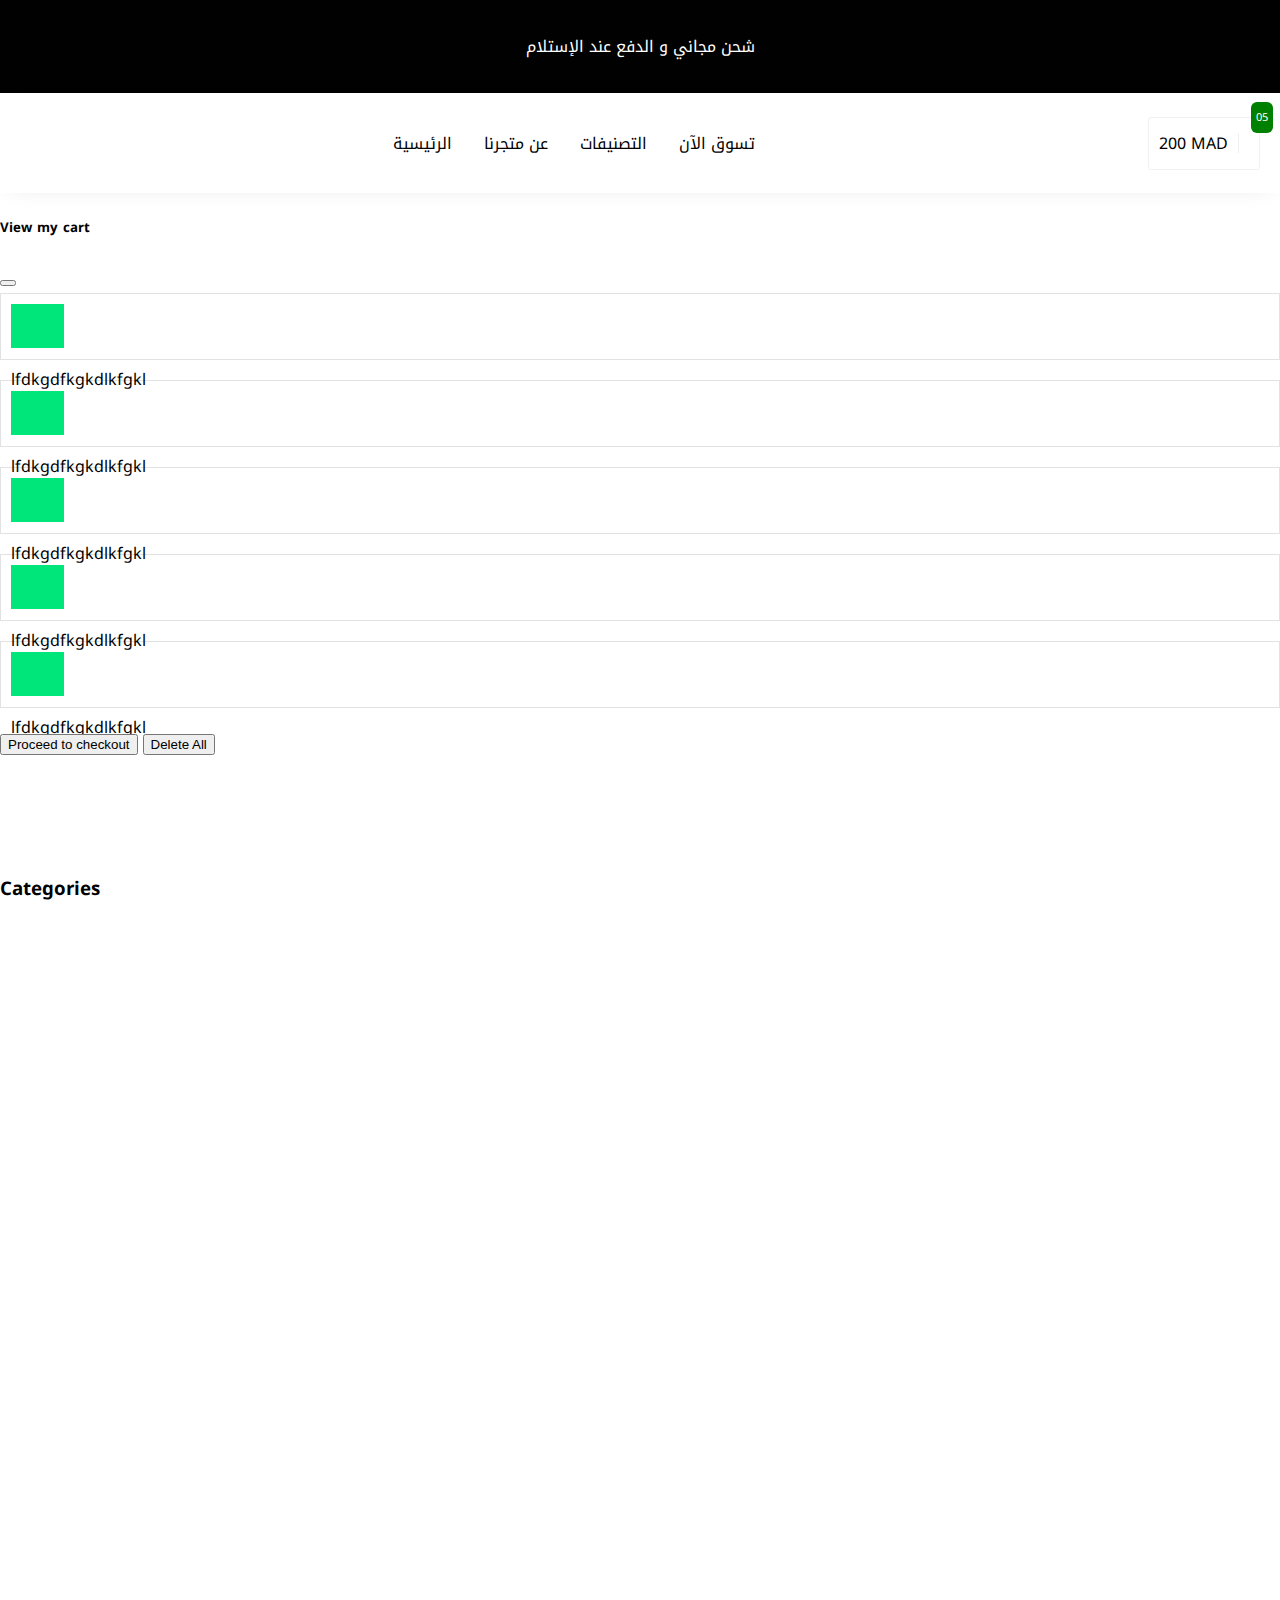
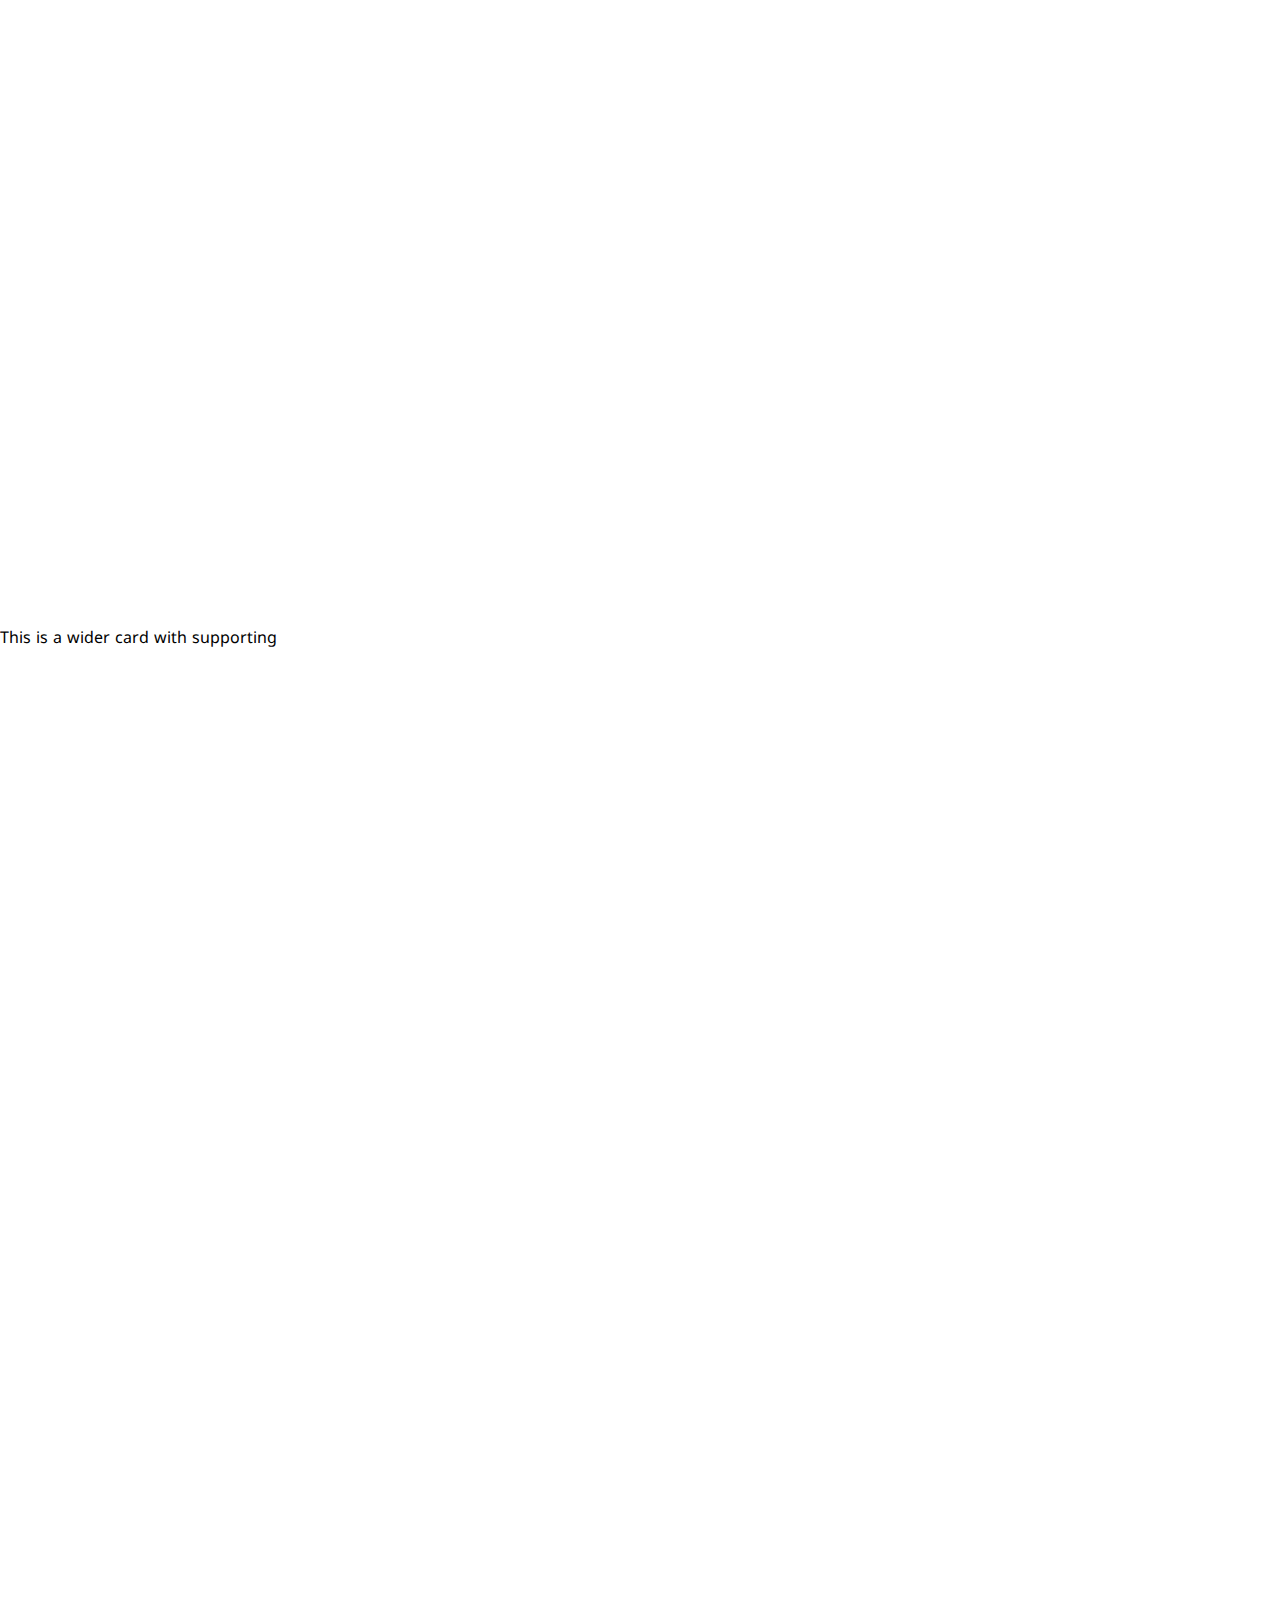
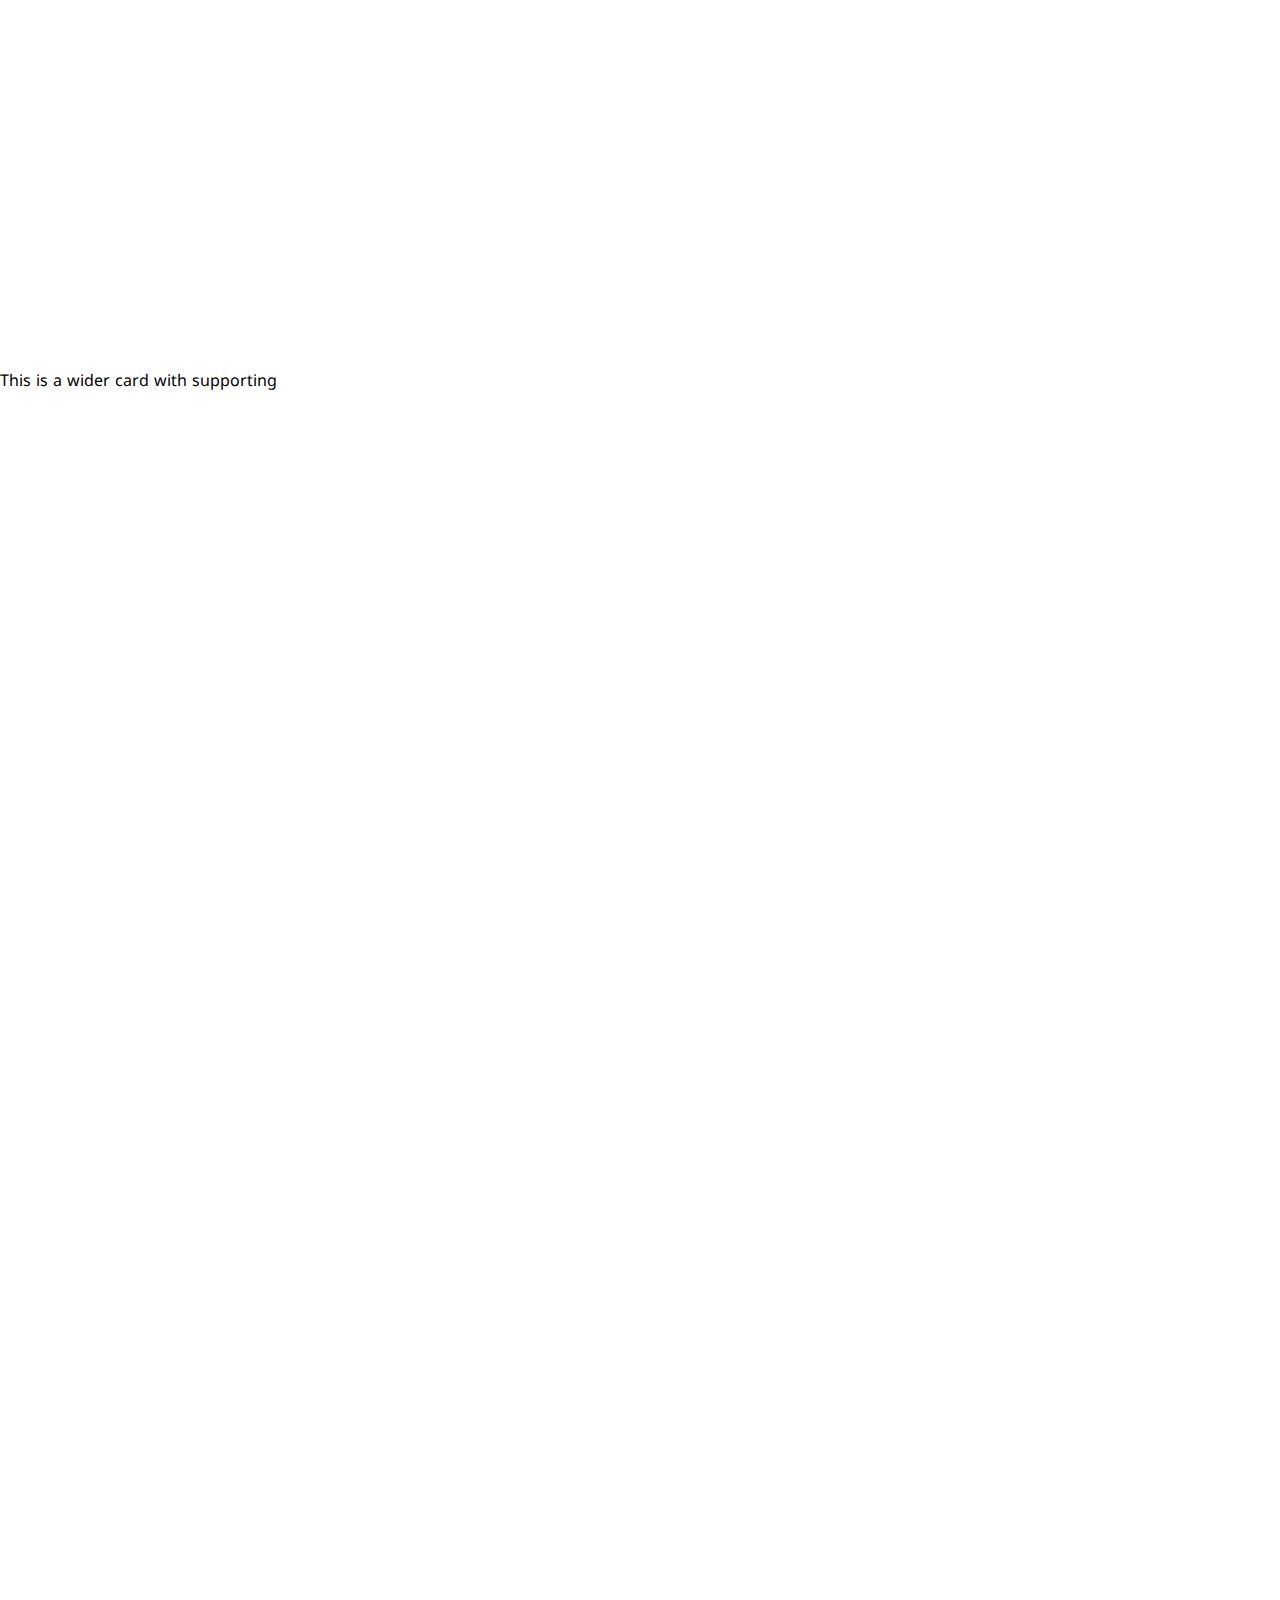
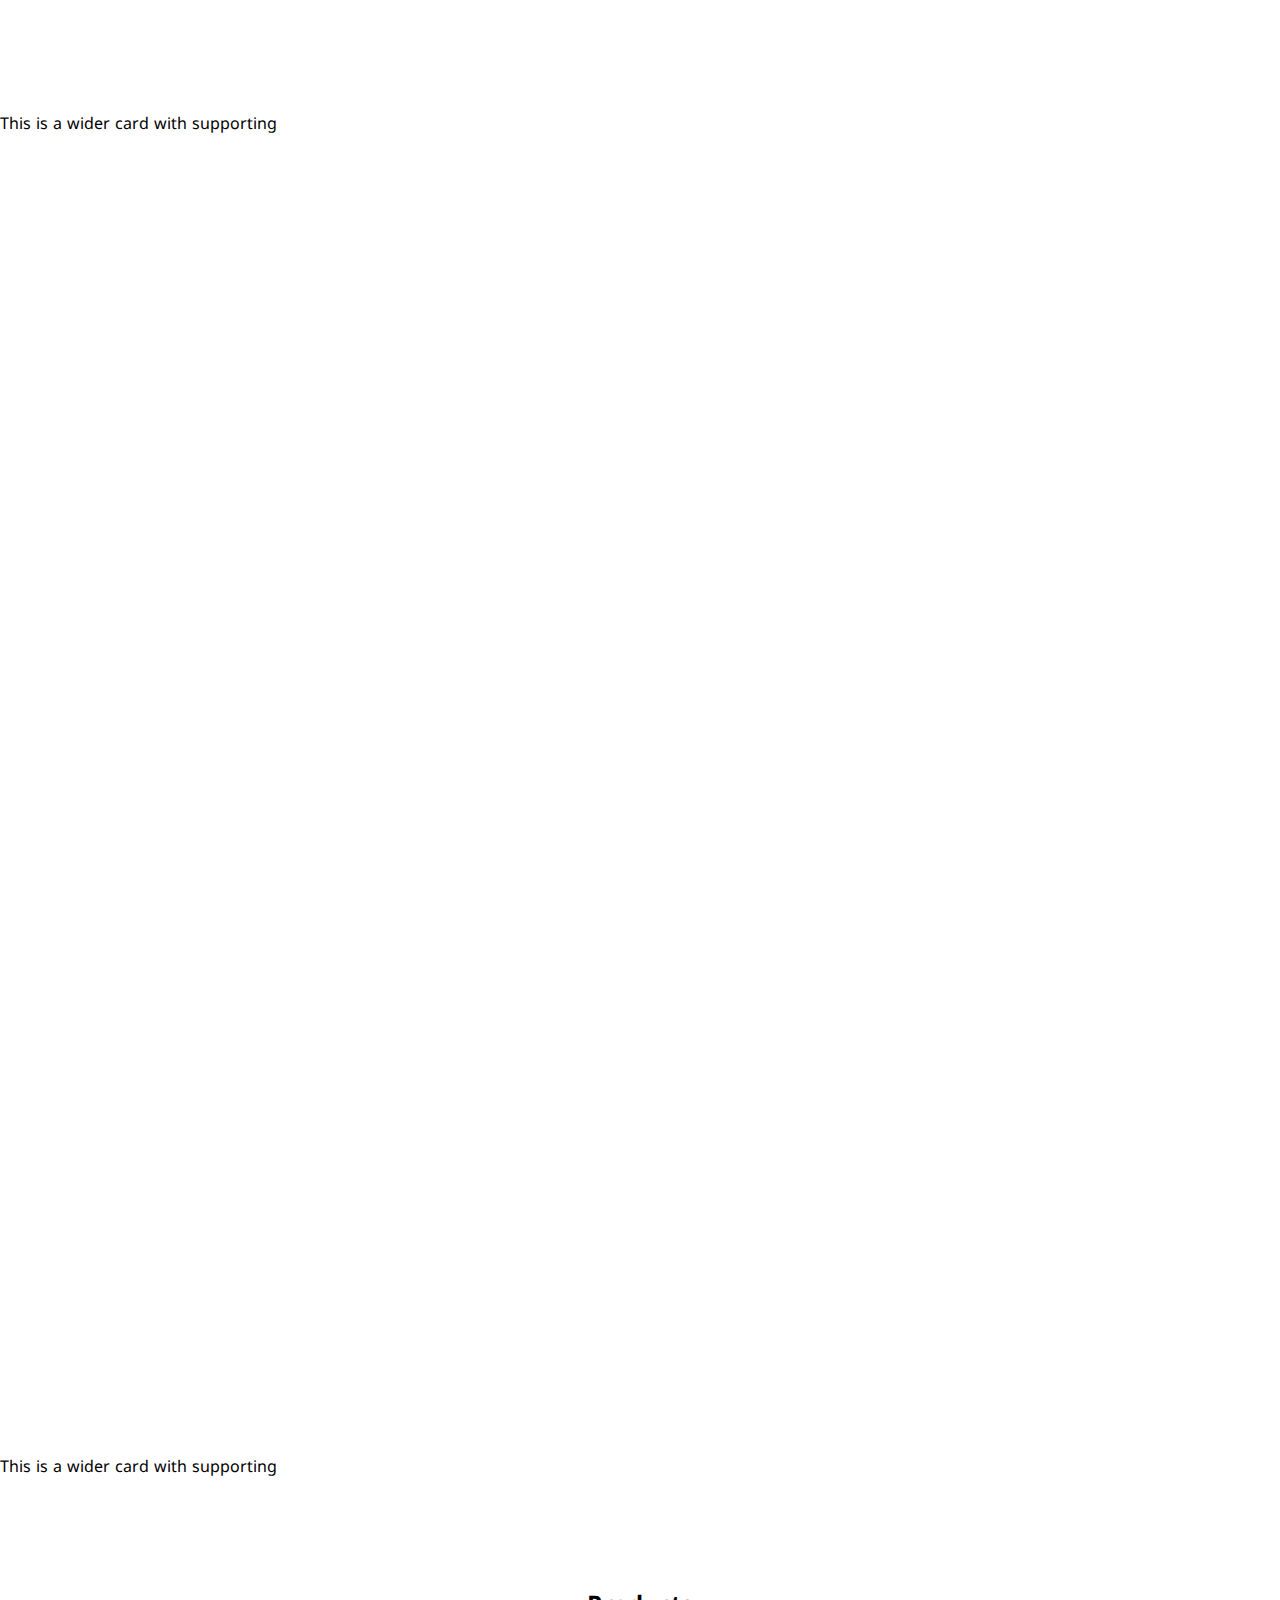
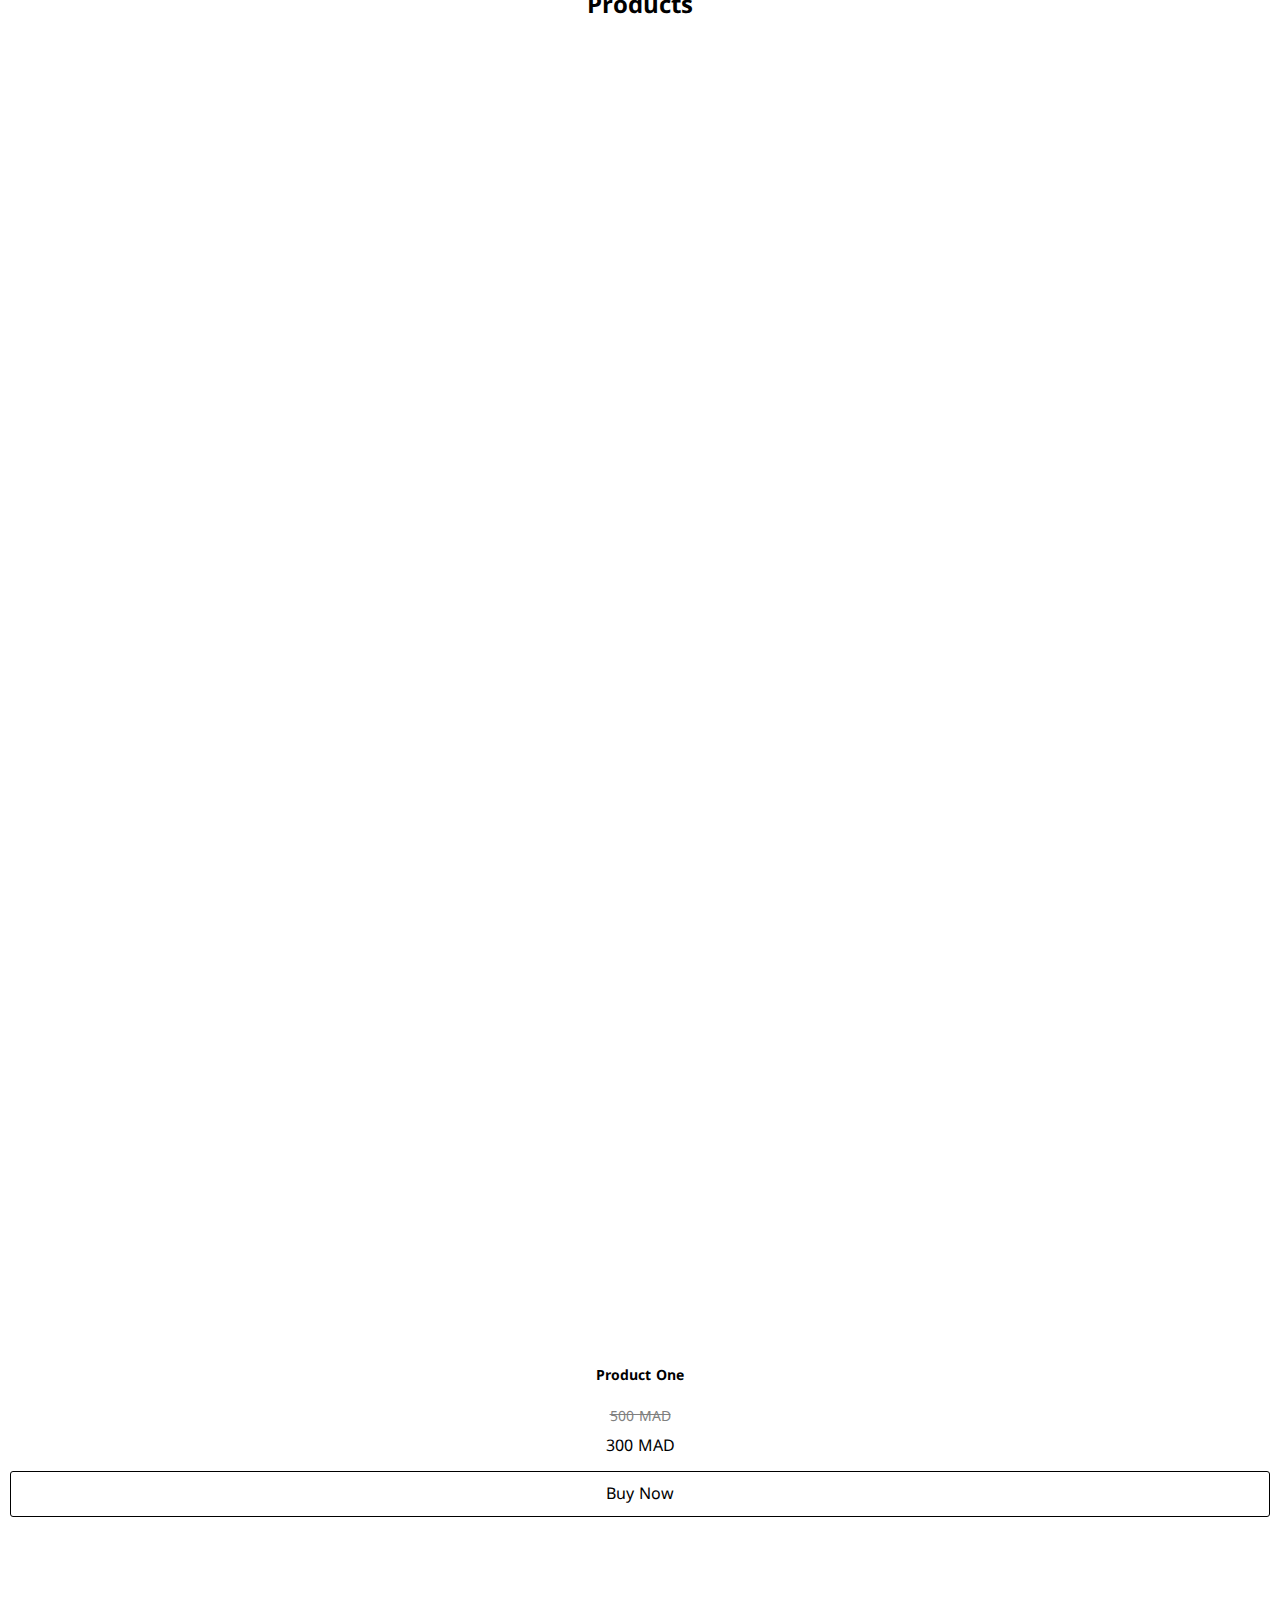
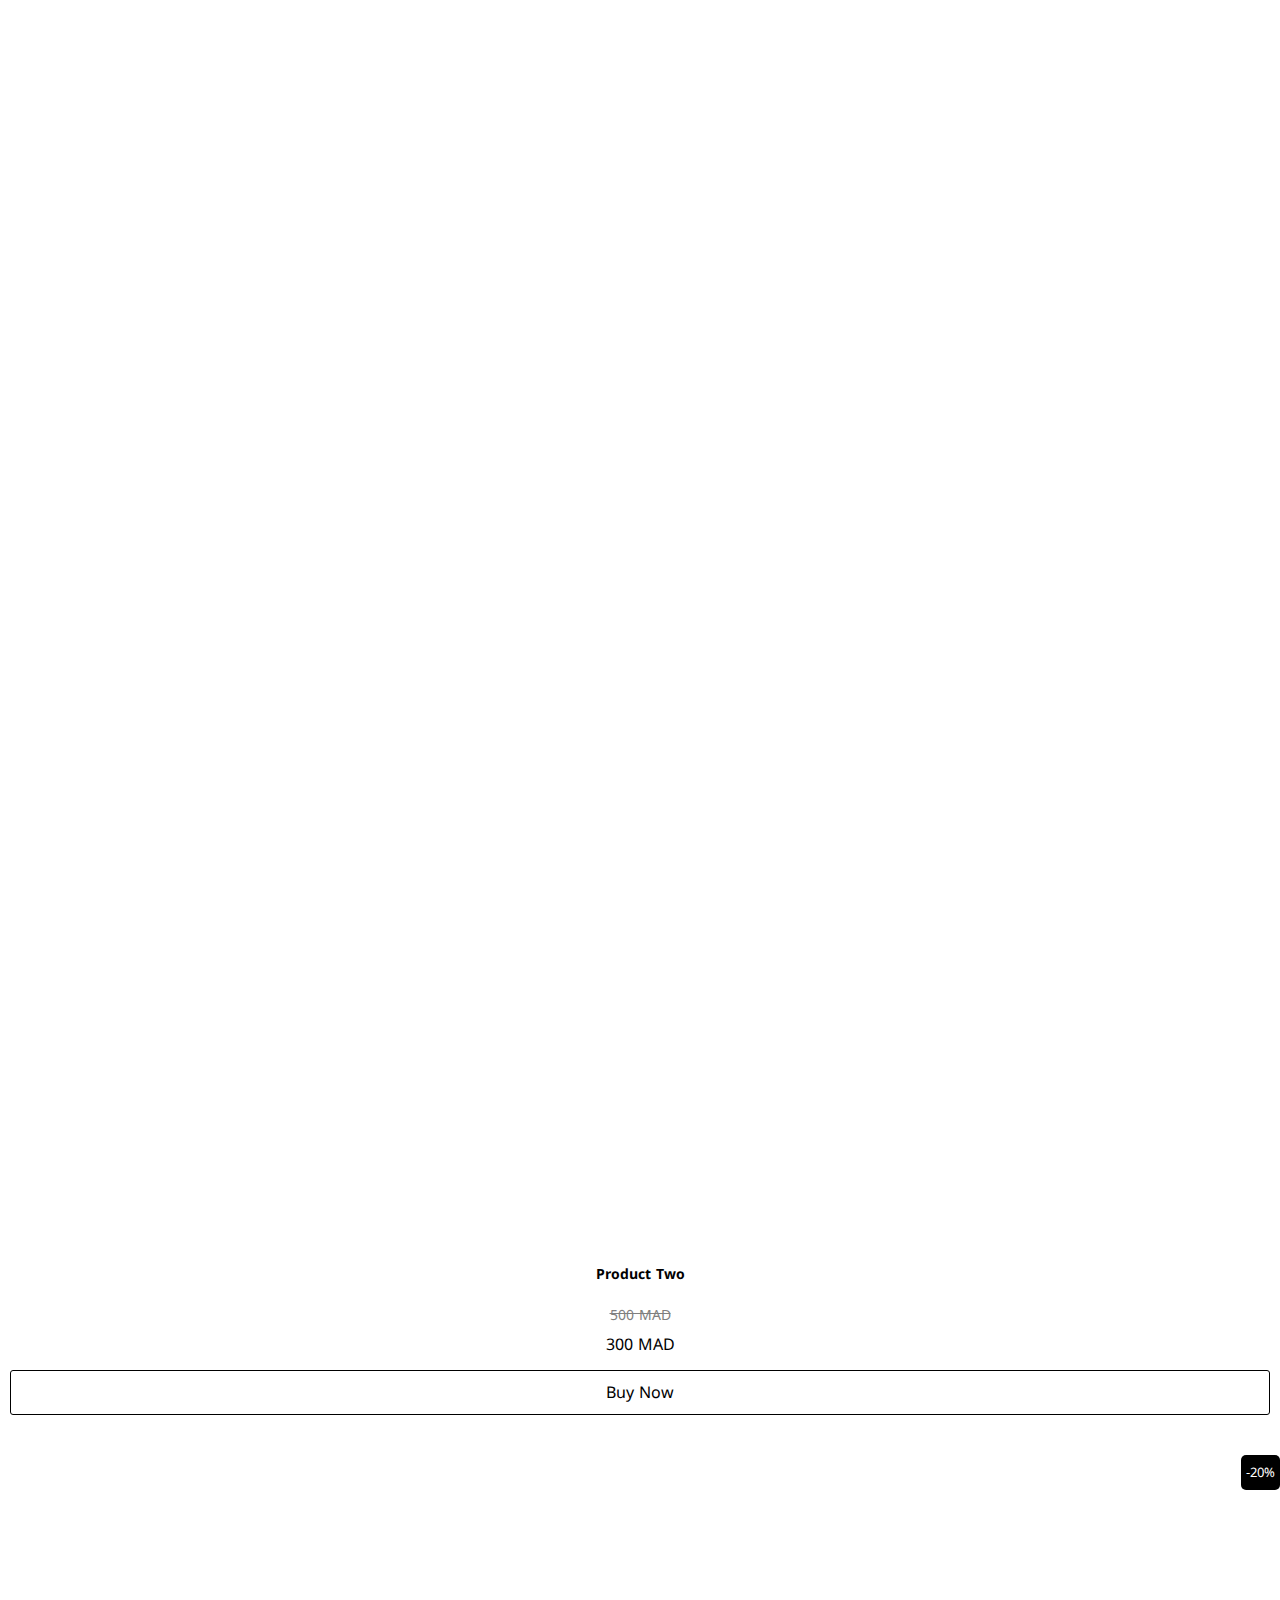
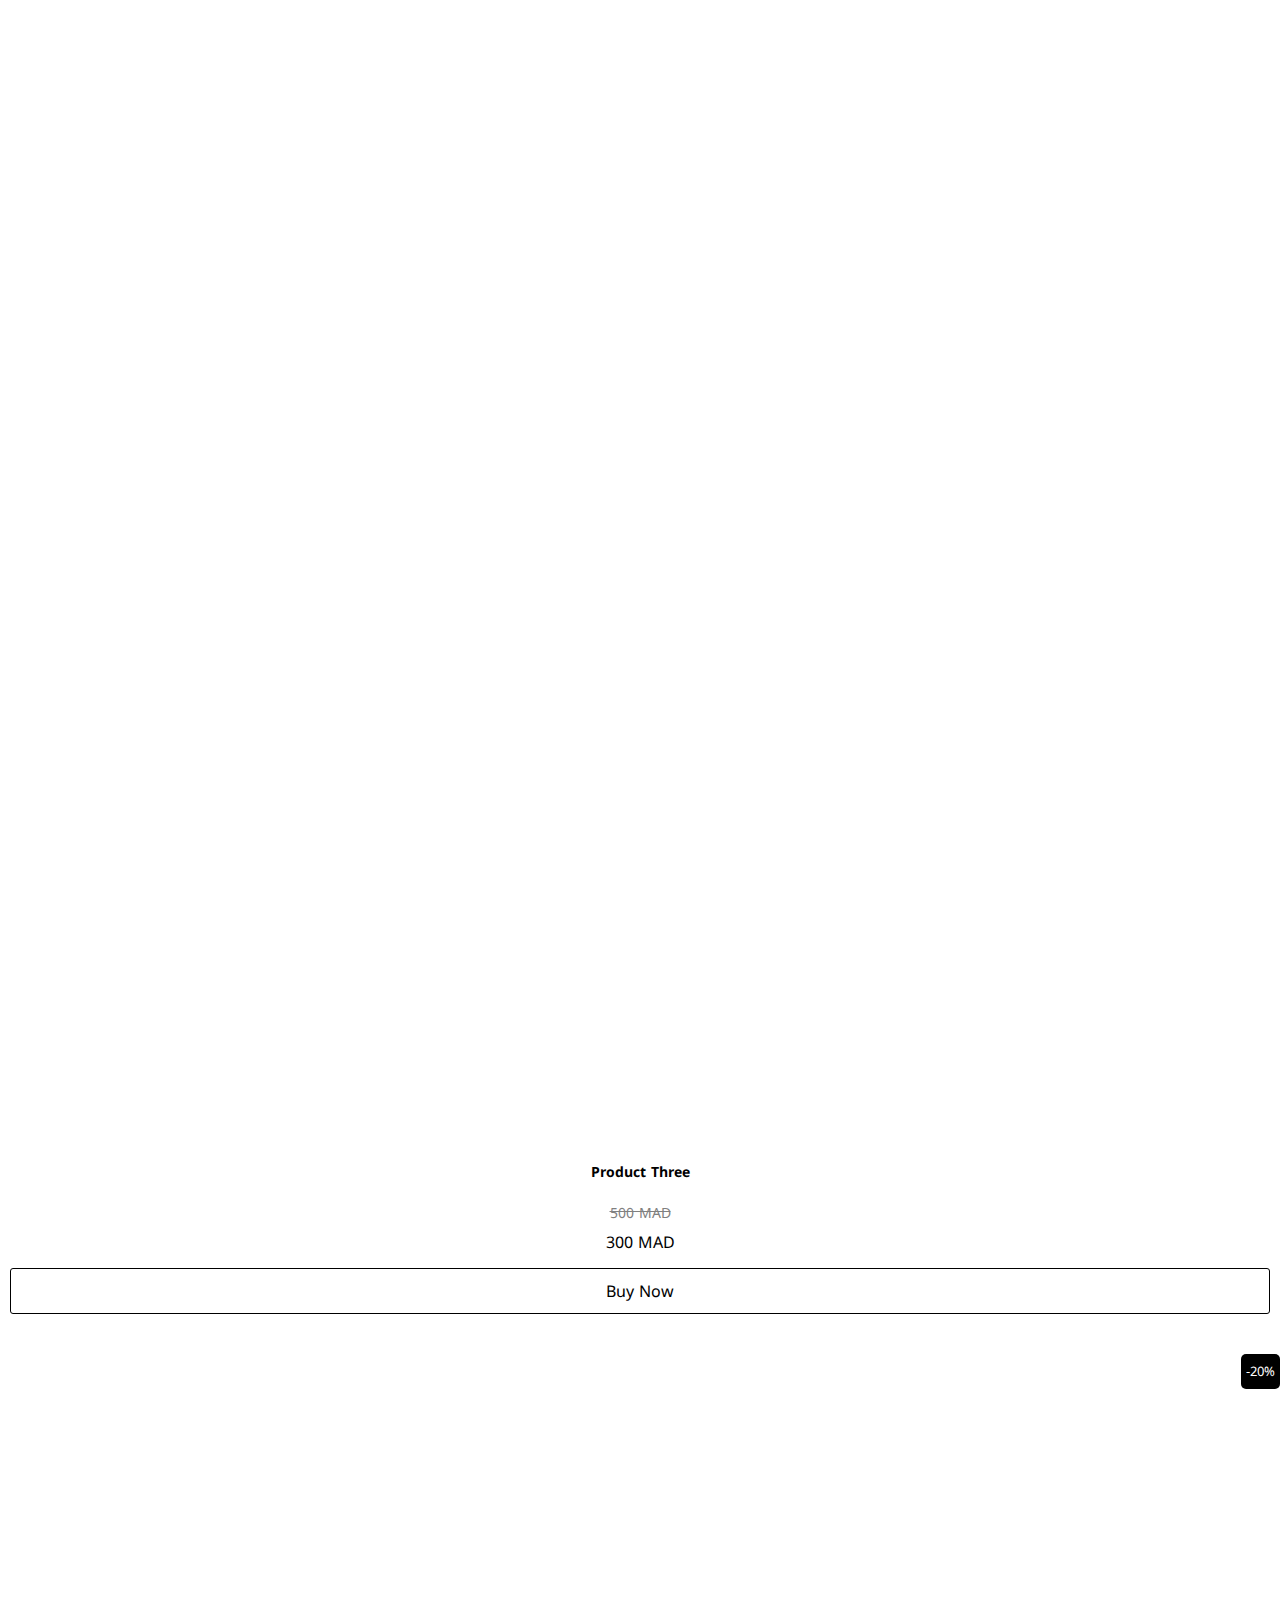
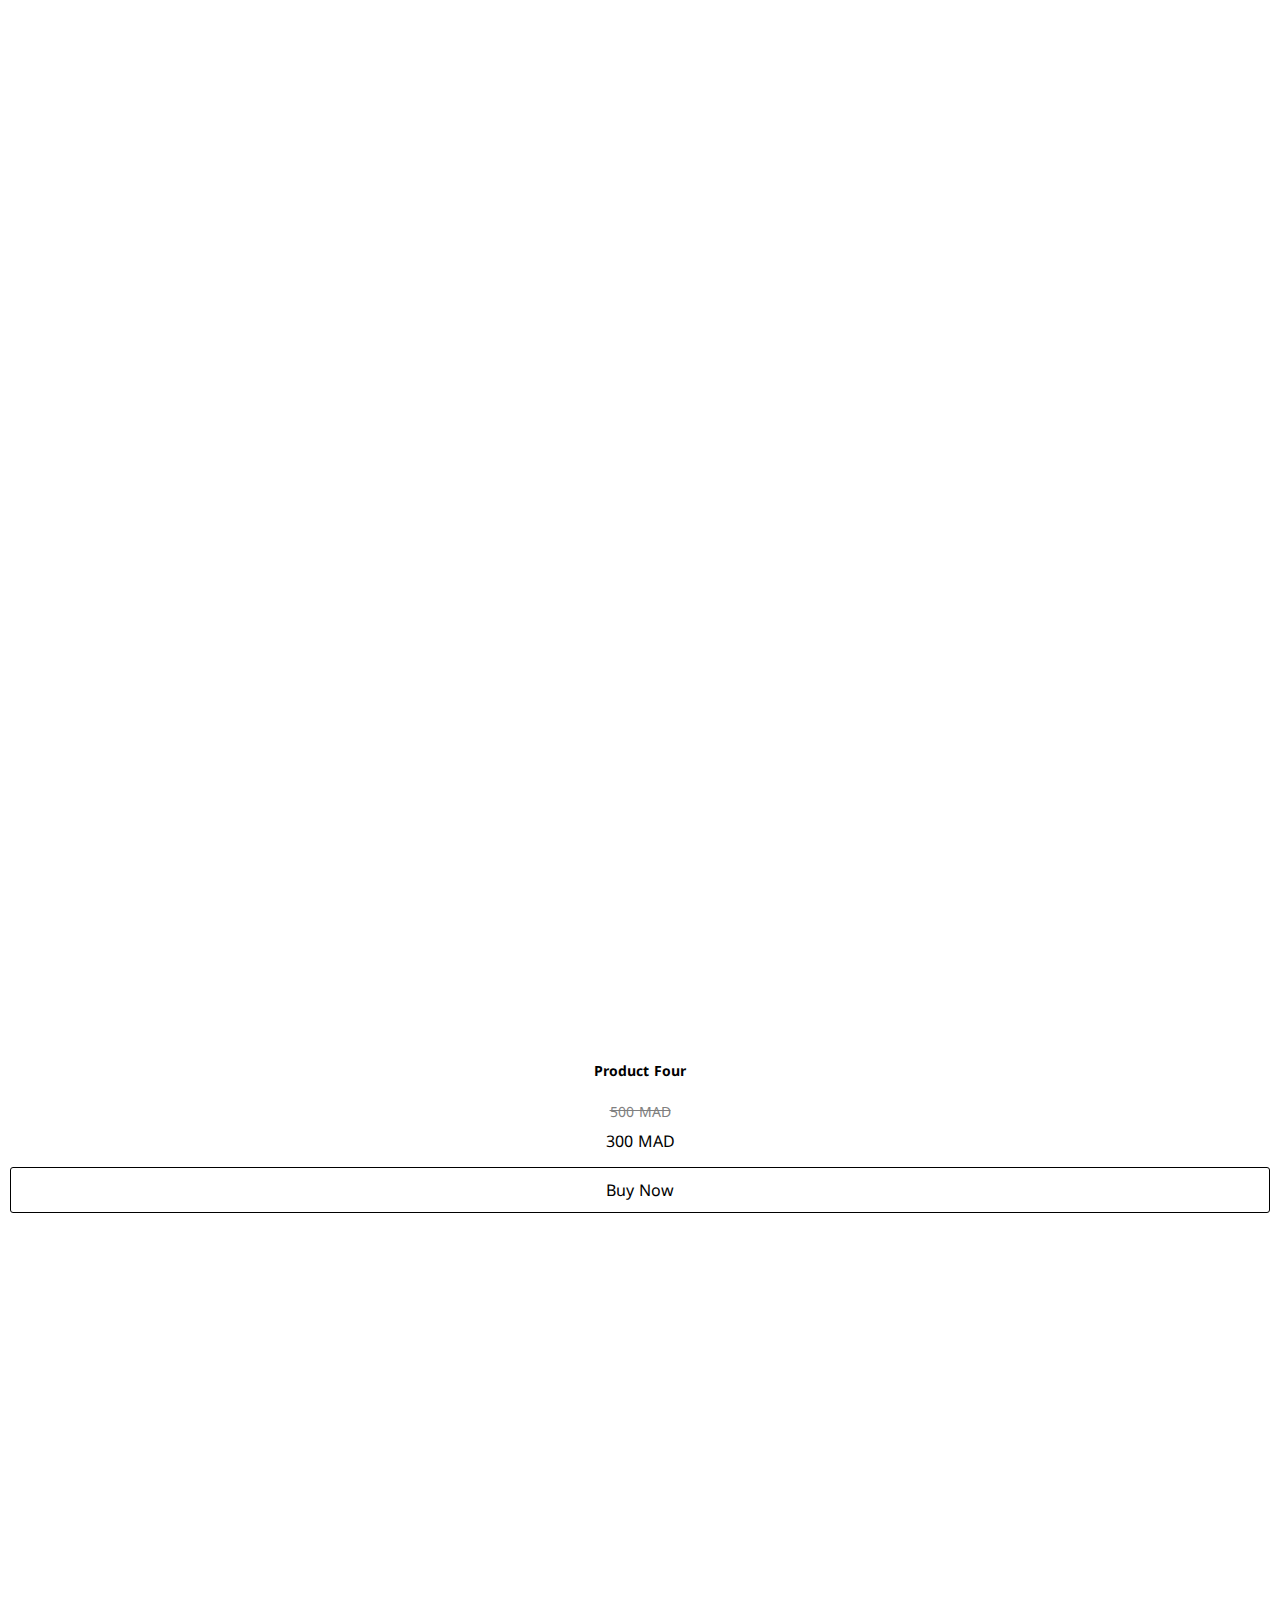
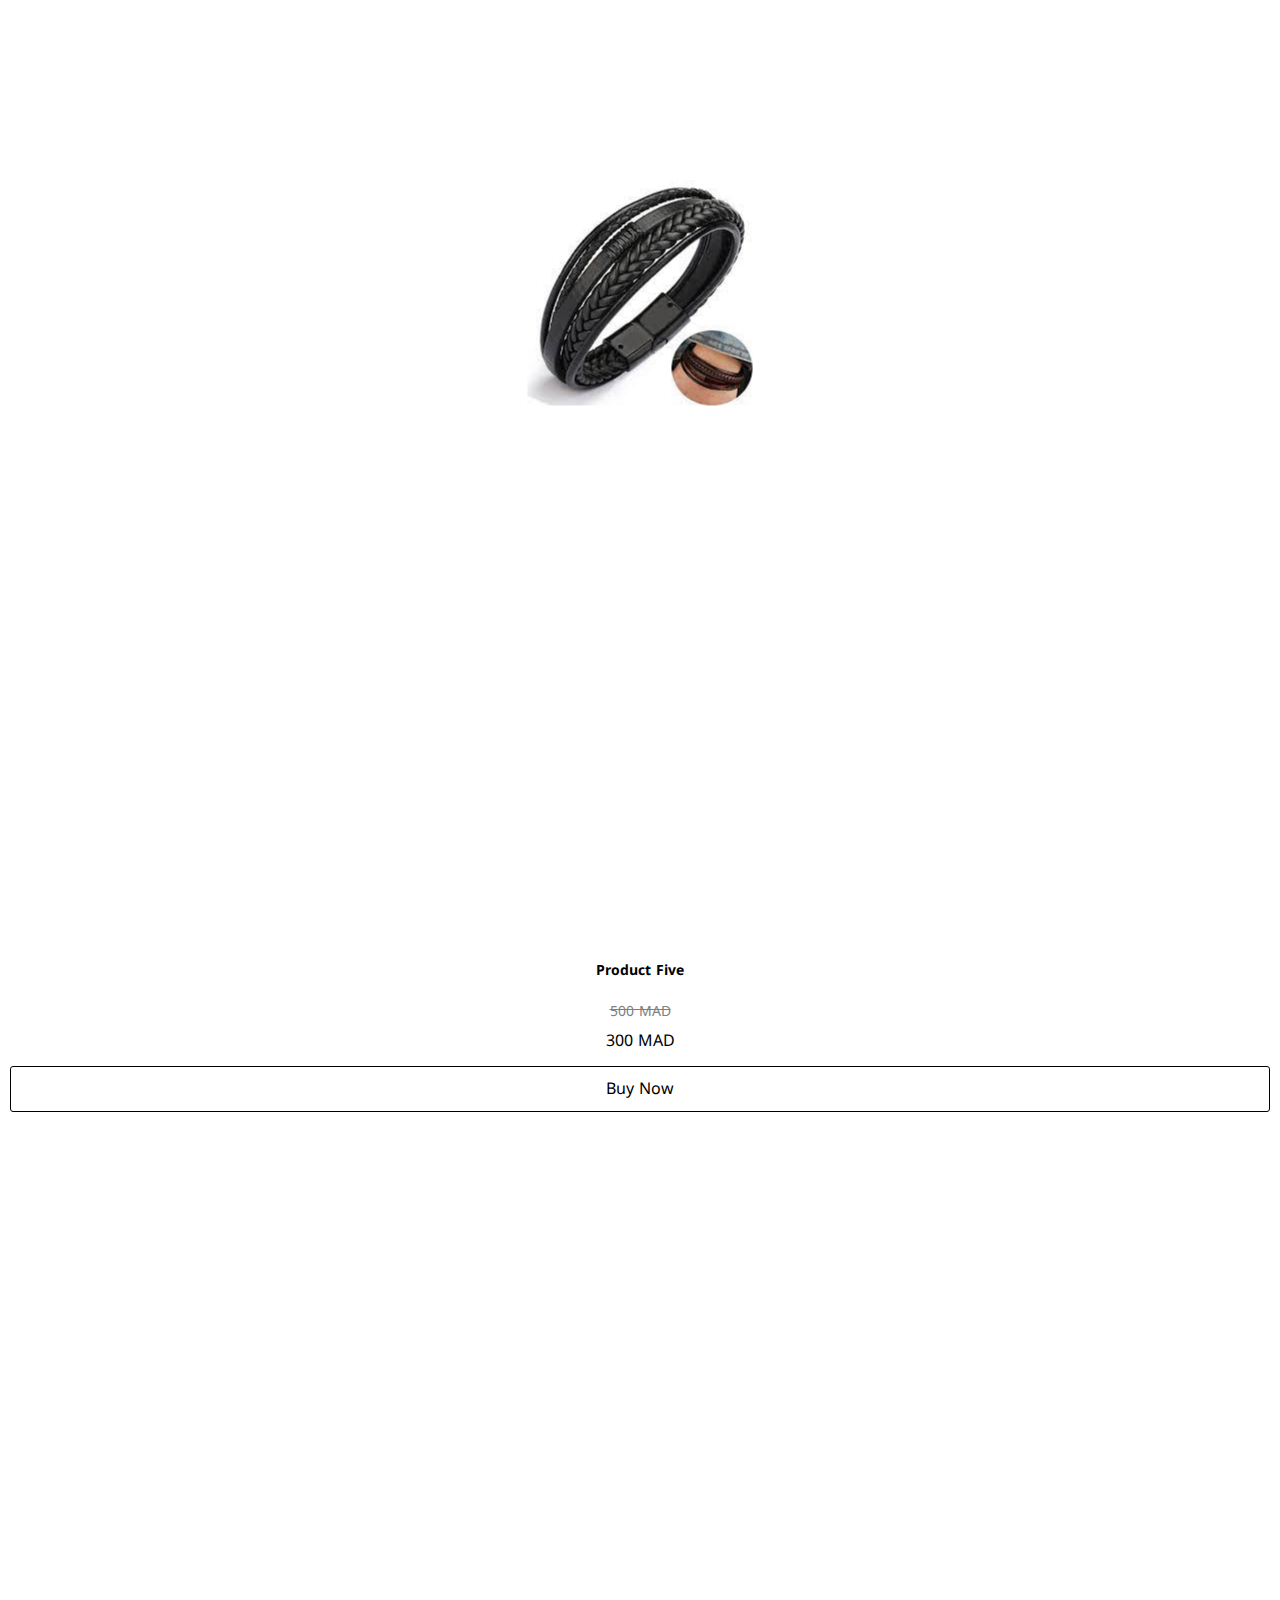
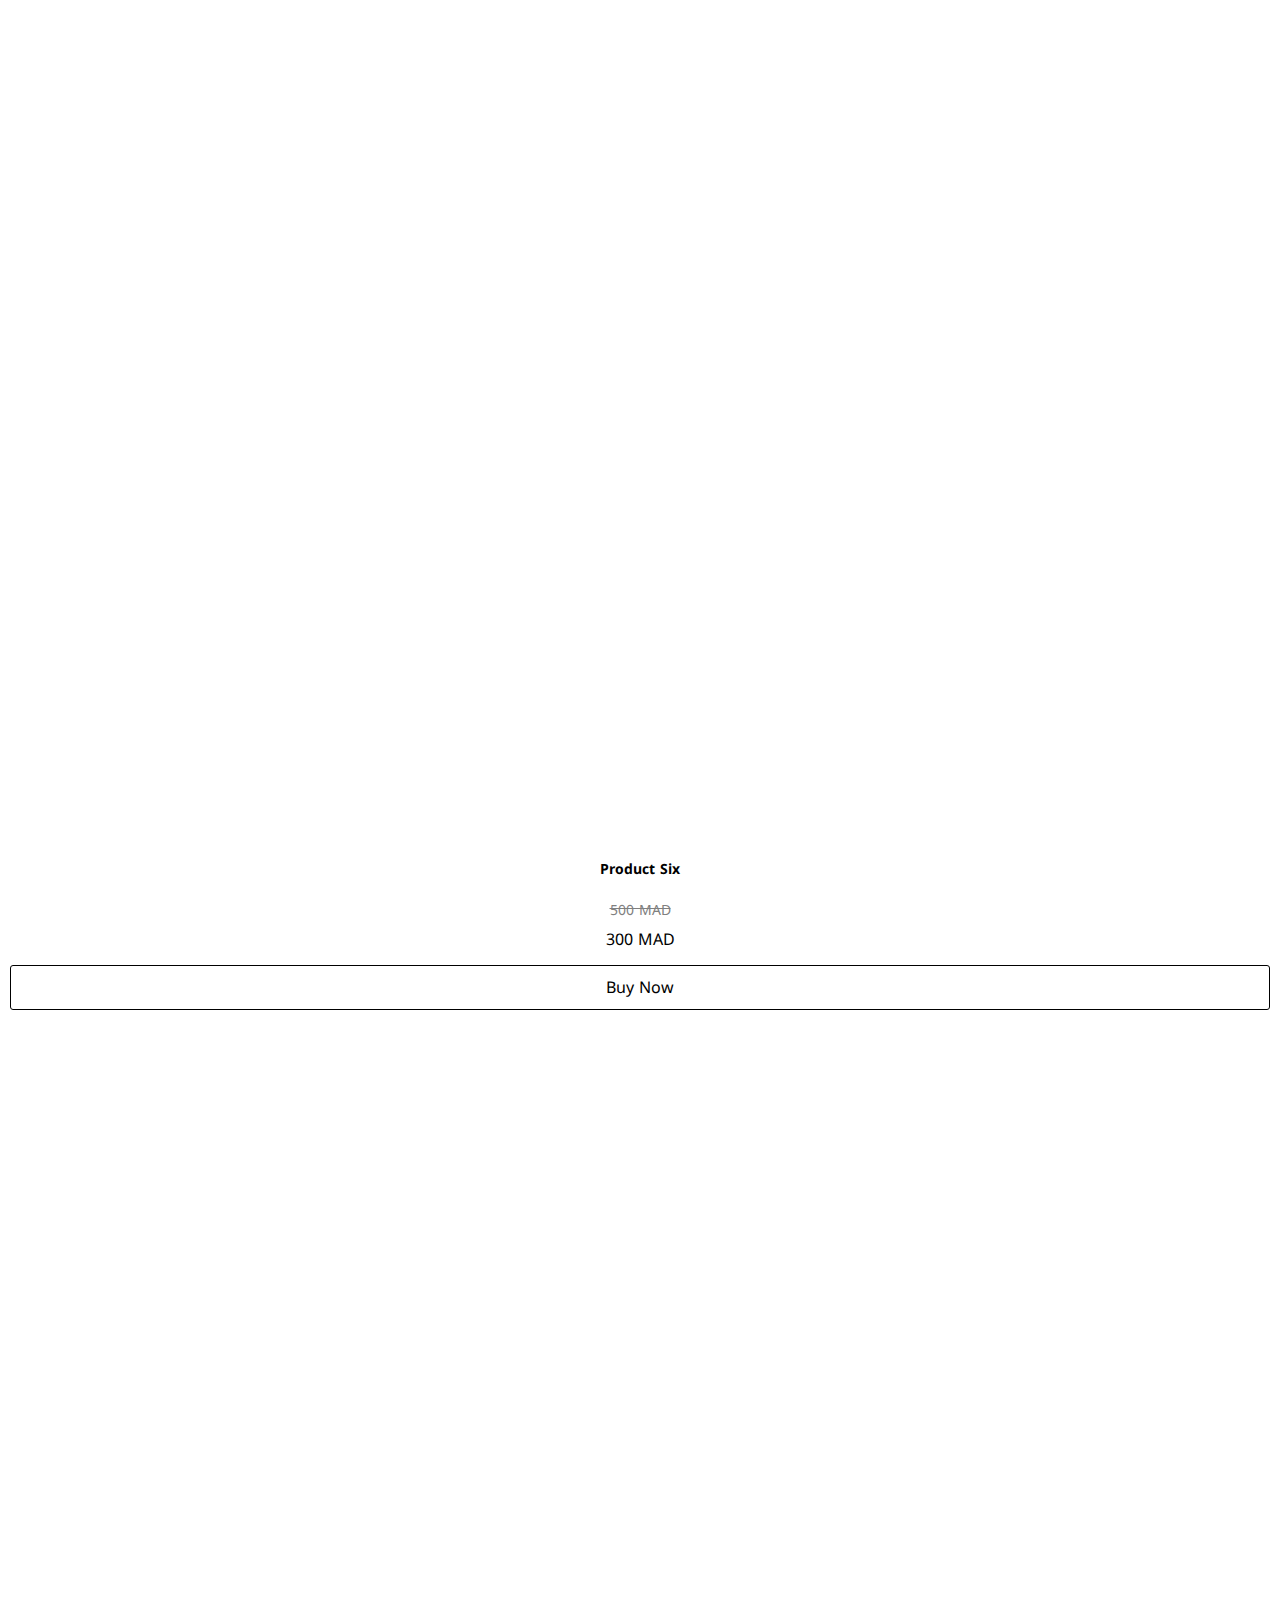
==== commit d7d65083: "fix banner" ====
--- a/componets/headers/header_1/index.html
+++ b/componets/headers/header_1/index.html
@@ -8,7 +8,7 @@
     <link href="https://cdn.jsdelivr.net/npm/bootstrap@5.2.0-beta1/dist/css/bootstrap.min.css" rel="stylesheet" integrity="sha384-0evHe/X+R7YkIZDRvuzKMRqM+OrBnVFBL6DOitfPri4tjfHxaWutUpFmBp4vmVor" crossorigin="anonymous">
 
     <!-- Bootstrap Grid Only -->
-    <link rel="stylesheet" href="assets/css/bootstrap-grid.css">
+    <!-- <link rel="stylesheet" href="assets/css/bootstrap-grid.css"> -->
     <!-- Font Awesome -->
     <link rel="stylesheet" href="assets/css/all.min.css">
     <!-- Main Css -->
@@ -19,16 +19,18 @@
 
     <link rel="stylesheet" type="text/css" href="assets/css/slick/slick-theme.css" />
     <link rel="icon" type="image/x-icon" href="https://encrypted-tbn0.gstatic.com/images?q=tbn:ANd9GcRpvatlDgt9fQltUQded6neCiW72untkdIh8g&usqp=CAU">
-
+    <link rel="preconnect" href="https://fonts.googleapis.com">
+    <link rel="preconnect" href="https://fonts.gstatic.com" crossorigin>
+    <link href="https://fonts.googleapis.com/css2?family=Cairo:wght@200;300;400&family=Noto+Kufi+Arabic:wght@100;200;300;400&display=swap" rel="stylesheet">
     <title>Dokan Theme</title>
 </head>
 
-<body>
+<body style="font-family: 'Noto Kufi Arabic', sans-serif;">
     <div class="" id="overlay" style="height: 100%"></div>
     <!---- Start Header 1 -->
     <header class="header-1">
         <div class="store-notice">
-            <p>Free Shipping - Big Sale 100% off</p>
+            <p>شحن مجاني و الدفع عند الإستلام</p>
         </div>
         <div class="menu-desktop w-out">
             <div class="container">
@@ -41,25 +43,23 @@
                     <div class="main-menu">
                         <nav>
                             <ul>
-                                <li><a href="#">Home</a></li>
-                                <li><a href="#">About</a></li>
-                                <li><a href="#">Categories</a></li>
-                                <li><a href="#">Shop
-                                    
-                            </a>
-                                    <ul>
-                                        <li><a href="#">Linkooo</a></li>
-                                        <li><a href="#">Linkooo</a></li>
-                                        <li><a href="#">Linkooo</a></li>
-                                        <li><a href="#">Linkooo</a></li>
-
-                                    </ul>
+                                <li><a href="#">الرئيسية </a>
+
+                                </li>
+                                <li><a href="#">عن متجرنا</a>
+
+                                </li>
+                                <li><a href="#">التصنيفات</a>
+
+                                </li>
+                                <li><a href="#">تسوق الآن</a>
+
                                 </li>
                             </ul>
                         </nav>
                     </div>
                     <div class="icons">
-                        <div class="icon-cart-box">
+                        <div class="icon-cart-box" data-bs-toggle="offcanvas" href="#offcanvasExample" role="button" aria-controls="offcanvasExample">
                             <span class="cart-total">
                                 <span class="total">200</span>
                             <span class="currency">MAD</span>
@@ -80,7 +80,7 @@
 
 
                     <div class="icons">
-                        <div class="icon-cart-box">
+                        <div class="icon-cart-box" data-bs-toggle="offcanvas" href="#offcanvasExample" role="button" aria-controls="offcanvasExample">
 
                             <span class="cart-icon"><i class="fa-solid fa-basket-shopping"></i></span>
                         </div>
@@ -122,6 +122,163 @@
 
     </header>
     <!---- End Header 1 -->
+
+
+    <!--- start cart content -->
+    <style>
+        .cart-product {
+            width: 100%;
+            /* background: azure; */
+            border: 1px solid #9e9e9e4d;
+            height: 67px;
+            padding: 10px;
+            margin-bottom: 20px;
+        }
+        
+        .cart-product .product-image-container {
+            width: 53px;
+            height: 44px;
+            background-color: #00e67a;
+            display: flex;
+            justify-content: center;
+            align-items: center;
+            overflow: hidden;
+        }
+        
+        .cart-product .product-image-container img {
+            width: 100%;
+        }
+        
+        .offcanvas-body ul {
+            list-style: none;
+            padding: 0;
+            margin: 0;
+        }
+        /* width */
+        
+        .offcanvas-body::-webkit-scrollbar {
+            width: 10px;
+        }
+        /* Track */
+        
+        .offcanvas-body::-webkit-scrollbar-track {
+            background: #f1f1f1;
+        }
+        /* Handle */
+        
+        .offcanvas-body::-webkit-scrollbar-thumb {
+            background: rgb(217, 217, 217);
+            border-radius: 100px;
+        }
+        /* Handle on hover */
+        
+        .offcanvas-body::-webkit-scrollbar-thumb:hover {
+            background: rgb(171, 171, 171);
+        }
+    </style>
+
+    <div class="offcanvas offcanvas-start" tabindex="-1" id="offcanvasExample" aria-labelledby="offcanvasExampleLabel">
+        <div class="offcanvas-header bg-light">
+            <h5 class="offcanvas-title " id="offcanvasExampleLabel">View my cart</h5>
+            <button type="button" class="btn-close" data-bs-dismiss="offcanvas" aria-label="Close"></button>
+        </div>
+        <div class="offcanvas-body">
+            <ul>
+                <li>
+                    <div class="cart-product">
+                        <div class="row">
+                            <div class="col-4">
+                                <div class="product-image-container">
+                                    <img src="https://cdn.shopify.com/s/files/1/0627/5517/products/ChronoSRoseGold_540x.jpg?v=1585715221" alt="">
+                                </div>
+                            </div>
+                            <div class="col-8">
+                                <div class="cart-product-details">
+                                    <p>lfdkgdfkgkdlkfgkl</p>
+                                </div>
+                            </div>
+                        </div>
+                    </div>
+                </li>
+                <li>
+                    <div class="cart-product">
+                        <div class="row">
+                            <div class="col-4">
+                                <div class="product-image-container">
+                                    <img src="https://cdn.shopify.com/s/files/1/0627/5517/products/ChronoSRoseGold_540x.jpg?v=1585715221" alt="">
+                                </div>
+                            </div>
+                            <div class="col-8">
+                                <div class="cart-product-details">
+                                    <p>lfdkgdfkgkdlkfgkl</p>
+                                </div>
+                            </div>
+                        </div>
+                    </div>
+                </li>
+                <li>
+                    <div class="cart-product">
+                        <div class="row">
+                            <div class="col-4">
+                                <div class="product-image-container">
+                                    <img src="https://cdn.shopify.com/s/files/1/0627/5517/products/ChronoSDarkOlive_Silver_540x.jpg?v=1611165749" alt="">
+                                </div>
+                            </div>
+                            <div class="col-8">
+                                <div class="cart-product-details">
+                                    <p>lfdkgdfkgkdlkfgkl</p>
+                                </div>
+                            </div>
+                        </div>
+                    </div>
+                </li>
+                <li>
+                    <div class="cart-product">
+                        <div class="row">
+                            <div class="col-4">
+                                <div class="product-image-container">
+                                    <img src="https://cdn.shopify.com/s/files/1/0627/5517/products/ChronoSDarkOlive_Silver_540x.jpg?v=1611165749" alt="">
+                                </div>
+                            </div>
+                            <div class="col-8">
+                                <div class="cart-product-details">
+                                    <p>lfdkgdfkgkdlkfgkl</p>
+                                </div>
+                            </div>
+                        </div>
+                    </div>
+                </li>
+                <li>
+                    <div class="cart-product">
+                        <div class="row">
+                            <div class="col-4">
+                                <div class="product-image-container">
+                                    <img src="https://cdn.shopify.com/s/files/1/0627/5517/products/ChronoSRoseGold_540x.jpg?v=1585715221" alt="">
+                                </div>
+                            </div>
+                            <div class="col-8">
+                                <div class="cart-product-details">
+                                    <p>lfdkgdfkgkdlkfgkl</p>
+                                </div>
+                            </div>
+                        </div>
+                    </div>
+                </li>
+
+            </ul>
+
+        </div>
+        <div class="offcanvas-footer p-3 bg-light">
+            <div class="d-grid gap-2">
+                <button class="btn btn-success" type="button"> Proceed to checkout </button>
+                <button class="btn btn-outline-danger" type="button"> Delete All </button>
+
+            </div>
+        </div>
+    </div>
+
+
+    <!--- end cart content -->
     <!-- Start Showcase 1-->
     <style>
         /* .show-case-1-slick {
@@ -137,20 +294,22 @@
             display: block;
         } */
     </style>
-    <section class="showcase-1">
-        <div class="show-case-1-slick " style="background-color: #00e67a;min-height:50px">
-            <div class="showcase-image slick-slide">
-                <img src="assets/images/eShop-Banner-Placeholder_2.png" alt="">
-            </div>
-            <div class="showcase-image slick-slide">
-                <img src="assets/images/eShop-Banner-Placeholder_2.png" alt="">
-            </div>
-            <div class="showcase-image slick-slide">
-                <img src="assets/images/eShop-Banner-Placeholder_2.png" alt="">
-            </div>
-
-        </div>
-    </section>
+    <div class="container mt-5">
+        <section class="showcase-1 ">
+            <div class="show-case-1-slick rounded overflow-hidden p-2 bg-white border">
+                <div class="showcase-image slick-slide">
+                    <img src="https://cdn.youcan.shop/stores/fb939d141491debb928823d4004c72ed/others/kZRv2qALaCZinF1pqBuornniOkUOf4D8g9bWjjII.png" alt="">
+                </div>
+                <div class="showcase-image slick-slide">
+                    <img src="https://i.pinimg.com/736x/12/ea/f0/12eaf097685aff6c6cd91924ba91d3ae--mens-shorts-mens-clothing.jpg" alt="">
+                </div>
+                <div class="showcase-image slick-slide">
+                    <img src="https://i.pinimg.com/736x/12/ea/f0/12eaf097685aff6c6cd91924ba91d3ae--mens-shorts-mens-clothing.jpg" alt="">
+                </div>
+
+            </div>
+        </section>
+    </div>
     <!-- End Showcase 1-->
 
 
@@ -204,7 +363,7 @@
     </section> -->
 
     <!-- start categories 2 --->
-    <section class="cats-2 section-margin-top">
+    <!-- <section class="cats-2 section-margin-top">
         <div class="container">
             <header>
                 <h2>Categories</h2>
@@ -252,11 +411,107 @@
             </div>
         </div>
 
+    </section> -->
+
+
+    <!--- start ads baner 1 -->
+    <style>
+        .slick-image-container {
+            /* background-color: #00e67a; */
+            /* height: 50px; */
+            /* margin: 0 15px; */
+            width: 100%;
+            padding: 10px;
+            border: 1px solid #d8d8d8;
+        }
+        
+        .slick-image-container img {
+            width: 100%
+        }
+        
+        .your-class {
+            /* margin: 0 -20px; */
+        }
+    </style>
+    <!-- <div class="container">
+        <div class="your-class">
+            <div>
+                <div class="slick-image-container slick-slide">
+                    <img src="https://mir-s3-cdn-cf.behance.net/project_modules/disp/cfc41029894817.5609864fd474c.png" alt="">
+                </div>
+            </div>
+            <div>
+                <div class="slick-image-container slick-slide">
+                    <img src="https://mir-s3-cdn-cf.behance.net/project_modules/disp/cfc41029894817.5609864fd474c.png" alt="">
+                </div>
+            </div>
+            <div>
+                <div class="slick-image-container slick-slide">
+                    <img src="https://mir-s3-cdn-cf.behance.net/project_modules/disp/cfc41029894817.5609864fd474c.png" alt="">
+                </div>
+            </div>
+
+        </div>
+
+    </div> -->
+
+    <!--- end ads baner 1 -->
+
+
+    <!---- start categories ------->
+    <section class="categories-section">
+        <div class="container">
+            <header class="text-center my-5">
+                <h3>
+                    Categories
+                </h3>
+            </header>
+            <div class="row row-cols-1 row-cols-sm-2 row-cols-md-4 g-3">
+                <div class="col">
+                    <div class="card   category-card">
+                        <div class="category-image">
+                            <img src="https://target.scene7.com/is/image/Target/GUEST_49af82bd-2612-4d55-b1d6-cb1c2ca729cd" alt="">
+                        </div>
+                        <div class="card-body text-center">
+                            <p class="card-text">This is a wider card with supporting </p>
+                        </div>
+                    </div>
+                </div>
+                <div class="col">
+                    <div class="card   category-card">
+                        <div class="category-image">
+                            <img src="https://encrypted-tbn0.gstatic.com/images?q=tbn:ANd9GcQ9i3QJISG-CwqFVLUI4jLWgSRTVl6uhFT32A&usqp=CAU" alt="">
+                        </div>
+                        <div class="card-body text-center">
+                            <p class="card-text">This is a wider card with supporting </p>
+                        </div>
+                    </div>
+                </div>
+                <div class="col">
+                    <div class="card   category-card">
+                        <div class="category-image">
+                            <img src="https://encrypted-tbn0.gstatic.com/images?q=tbn:ANd9GcSr3bN7_p_bpCbW7MucHdmm6ShY-tH7pNu2LA&usqp=CAU" alt="">
+                        </div>
+                        <div class="card-body text-center">
+                            <p class="card-text">This is a wider card with supporting </p>
+                        </div>
+                    </div>
+                </div>
+                <div class="col">
+                    <div class="card   category-card">
+                        <div class="category-image">
+                            <img src="https://encrypted-tbn0.gstatic.com/images?q=tbn:ANd9GcTyZzOqQ5Xpy9wqyjel7yf4-81SjGMTCSpvvVgg9CFR75GK5lQG9ROu3q-oI97ePoDdza0&usqp=CAU" alt="">
+                        </div>
+                        <div class="card-body text-center">
+                            <p class="card-text">This is a wider card with supporting </p>
+                        </div>
+                    </div>
+                </div>
+            </div>
+        </div>
     </section>
 
-
-
-
+    <!----end categories ---->
 
 
     <!-- start product group-->
@@ -304,7 +559,7 @@
                     <div class="col-md-3">
                         <div class="product-card">
                             <div class="product-thumbnail">
-                                <img src="https://cdn.shopify.com/s/files/1/0627/5517/products/ChronoSSilver_Tan_540x.jpg?v=1611165961" alt="">
+                                <img src="https://cdn.youcan.shop/stores/1fc0fa250d312c0e7619f88b9a6f0c0f/products/fZW6sZwFSO85ahHO6mGlAv1Z6ysLR35KyoC86HE2_md.jpeg" alt="">
                             </div>
                             <div class="product-details">
                                 <div class="product-title">
@@ -353,6 +608,7 @@
                                     <a href="#">Buy Now</a>
                                 </div>
                             </div>
+                            <span class="promo-label">-20%</span>
                         </div>
                     </div>
                     <!-- end item -->
@@ -381,6 +637,7 @@
                                     <a href="#">Buy Now</a>
                                 </div>
                             </div>
+                            <span class="promo-label">-20%</span>
                         </div>
                     </div>
                     <!-- end item -->
@@ -522,6 +779,7 @@
                                     <a href="#">Buy Now</a>
                                 </div>
                             </div>
+                            <span class="promo-label">-20%</span>
                         </div>
                     </div>
                     <!-- end item -->
@@ -550,6 +808,7 @@
                                     <a href="#">Buy Now</a>
                                 </div>
                             </div>
+                            <span class="promo-label">-20%</span>
                         </div>
                     </div>
                     <!-- end item -->
@@ -580,6 +839,7 @@
                                     <a href="#">Buy Now</a>
                                 </div>
                             </div>
+                            <span class="promo-label">-20%</span>
                         </div>
                     </div>
                     <!-- end item -->
@@ -591,23 +851,24 @@
                             </div>
                             <div class="product-details">
                                 <div class="product-title">
-                                    <h3>Product Twelve</h3>
-                                </div>
-                                <div class="product-price">
-                                    <span class="regular-price">500 MAD </span>
-                                    <span class="offer-price">300 MAD </span>
-                                </div>
-                                <div class="product-rating">
-                                    <i class="fa-solid fa-star"></i>
-                                    <i class="fa-solid fa-star"></i>
-                                    <i class="fa-solid fa-star"></i>
-                                    <i class="fa-solid fa-star"></i>
-                                    <i class="fa-solid fa-star"></i>
-                                </div>
-                                <div class="product-buy-now">
-                                    <a href="#">Buy Now</a>
-                                </div>
-                            </div>
+                                    <h3>عنوان المنتج</h3>
+                                </div>
+                                <div class="product-price">
+                                    <span class="regular-price">  500درهم   </span>
+                                    <span class="offer-price">درهم300   </span>
+                                </div>
+                                <div class="product-rating">
+                                    <i class="fa-solid fa-star"></i>
+                                    <i class="fa-solid fa-star"></i>
+                                    <i class="fa-solid fa-star"></i>
+                                    <i class="fa-solid fa-star"></i>
+                                    <i class="fa-solid fa-star"></i>
+                                </div>
+                                <div class="product-buy-now">
+                                    <a href="#">إشتري الآن</a>
+                                </div>
+                            </div>
+                            <span class="promo-label">-20%</span>
                         </div>
                     </div>
                     <!-- end item -->
@@ -620,55 +881,79 @@
 
     <!-- End product group-->
 
-    <!---- start promotion product -->
-    <section class="product-promo">
-        <div class="container col-xxl-8 px-4 my-5">
-            <div class="product-promo-wrapper">
-
-
-                <div class="row flex-lg-row-reverse align-items-center g-5 promo-container  ">
-                    <div class="col-lg-6">
-                        <h4 class="fw-bold lh-1 mb-3">Responsive left-aligned hero with image</h4>
-
-                        <p class="lead mt-3 ">Quickly design and customize responsive mobile-first sites with Bootstrap, the world’s most popular front-end open source toolkit.</p>
-                        <div class="harry-up-sec">
-                            <div class=" countdown-section">
-                                <div class="text-harry">متبقي فس المخزون <span>30</span></div>
-                                <div class="text-harry">مدة العرض المتبقية</div>
-                                <div class="harry-progress"><span style="width: 35.7222%;"></span></div>
-                                <div class="harry-countdown">
-                                    <div class="duration"><span class="value">00</span> <span class="label">يوم</span></div>
-                                    <div class="duration"><span class="value">00</span> <span class="label"> ساعة</span></div>
-                                    <div class="duration"><span class="value">21</span> <span class="label">دقيقة</span></div>
-                                    <div class="duration"><span class="value">26</span> <span class="label">ثانية</span></div>
-                                </div>
-                            </div>
-                        </div>
-                        <div class="d-grid gap-2 d-md-flex justify-content-center mt-4">
-                            <button class="btn btn-primary btn-lg">Buy Now </button>
-
-                        </div>
-                    </div>
-                    <div class="col-12 col-sm-6 ">
-                        <div class="promotion-product-thumbnail mx-auto">
-                            <img src="https://cdn1.alpinstore.com/493219-large_default/washed-norm-hat-the-north-face-anthracite.jpg" class="d-block mx-lg-auto img-fluid" alt="Bootstrap Themes">
-                        </div>
-                    </div>
-
-                </div>
-            </div>
+
+    <!---- Start promo 2-->
+
+    <section class="promotion  " style="margin-top: 100px;text-align:right">
+
+        <div class="container " style="font-family: 'Noto Kufi Arabic', sans-serif;">
+            <div class="card">
+                <div class="card-header">
+                    عرض خاص
+                </div>
+                <div class="card-body">
+                    <div class="row featurette g-5">
+                        <div class="col-md-5">
+                            <img src="https://s3-ap-southeast-1.amazonaws.com/s3.loopme.ph/img/newos/posts/2x/9942_166yBFOl4r6hP834_.jpg" class="d-block mx-lg-auto img-fluid" alt="Bootstrap Themes">
+
+                        </div>
+                        <div class="col-md-7 ">
+                            <div class="promo-product-details">
+                                <h5 class="fw-bold lh-1 mb-3">ساعة يدوية أنيقة </h5>
+                                <div class="product-rating text-warning">
+                                    <i class="fa-solid fa-star"></i>
+                                    <i class="fa-solid fa-star"></i>
+                                    <i class="fa-solid fa-star"></i>
+                                    <i class="fa-solid fa-star"></i>
+                                    <i class="fa-solid fa-star"></i>
+                                </div>
+                                <div class="product-price">
+                                    <span> <span class="display-6 text-success">30 درهم</span> <del>50 MAD</del></span>
+                                </div>
+                                <div class="promo-product-excerpt">
+                                    <p class=" mt-3 text-muted">لوريم إيبسوم طريقة لكتابة النصوص في النشر والتصميم الجرافيكي تستخدم بشكل شائع لتوضيح الشكل المرئي للمستند أو الخط دون الاعتماد على محتوى ذي معنى.</p>
+
+                                </div>
+                                <div class="harry-up-sec">
+                                    <div class=" countdown-section">
+                                        <div class="text-harry"> في المخزون <span>30</span></div>
+                                        <div class="text-harry"> الوقت المتبقي </div>
+                                        <div class="harry-progress progress">
+
+                                            <div class="progress-bar progress-bar-striped progress-bar-animated bg-warning" role="progressbar" aria-label=" Warning Animated striped  example" style="width: 75%"></div>
+
+                                        </div>
+                                        <div class="harry-countdown">
+                                            <div class="duration"><span class="value">00</span> <span class="label">يوم</span></div>
+                                            <div class="duration"><span class="value">00</span> <span class="label">ساعة</span></div>
+                                            <div class="duration"><span class="value">21</span> <span class="label">دقيقة</span></div>
+                                            <div class="duration"><span class="value">26</span> <span class="label">ثانية</span></div>
+                                        </div>
+                                    </div>
+                                </div>
+                                <div class="d-flex justify-content-center mt-4">
+                                    <a class="btn btn-primary btn-lg" style="width:100%">إشتري الآن  </a>
+
+                                </div>
+                            </div>
+
+                        </div>
+
+                    </div>
+                </div>
+            </div>
+
         </div>
     </section>
-
-    <!---- End promotion product -->
+    <!---- End promo 2-->
 
 
     <!---- Start banner ads 1-->
 
     <section class="banner_ads_1">
         <div class="container">
-            <div class="banner">
-                <img src="https://drdrew.com/wp-content/uploads/2016/10/ad-space-placeholder-728-x-90.png" alt="">
+            <div class="banner p-3 border">
+                <img src="https://storage.googleapis.com/website-production/uploads/2018/05/blog-cta-ad-specs-reference-guide-b.jpg" alt="">
             </div>
         </div>
     </section>
@@ -785,6 +1070,11 @@
                 nextArrow: '<div class="slick-next"><i class="fa-solid fa-angles-right" aria-hidden="true"></i></div>'
 
             });
+            $('.your-class').slick({
+                infinite: true,
+                slidesToShow: 2,
+                slidesToScroll: 1
+            });
         });
     </script>
     <script src="assets/js/main.js"></script>
--- a/componets/headers/header_1/assets/css/main.css
+++ b/componets/headers/header_1/assets/css/main.css
@@ -118,7 +118,7 @@
   height: 100%;
 }
 
-header.header-1 .menu-desktop .main-navigation .main-menu nav ul {
+header.header-1 .menu-desktop .main-navigation .main-menu nav > ul {
   display: -webkit-box;
   display: -ms-flexbox;
   display: flex;
@@ -131,15 +131,21 @@
   padding: 0;
 }
 
-header.header-1 .menu-desktop .main-navigation .main-menu nav ul li {
-  position: relative;
-}
-
-header.header-1 .menu-desktop .main-navigation .main-menu nav ul li:hover > ul {
-  display: block;
-}
-
-header.header-1 .menu-desktop .main-navigation .main-menu nav ul li a {
+header.header-1 .menu-desktop .main-navigation .main-menu nav > ul > li {
+  position: relative;
+  height: 100%;
+  display: -webkit-box;
+  display: -ms-flexbox;
+  display: flex;
+  -webkit-box-pack: center;
+      -ms-flex-pack: center;
+          justify-content: center;
+  -webkit-box-align: center;
+      -ms-flex-align: center;
+          align-items: center;
+}
+
+header.header-1 .menu-desktop .main-navigation .main-menu nav > ul > li a {
   padding: 0 16px;
   display: block;
   text-decoration: none;
@@ -148,41 +154,46 @@
   overflow: visible;
 }
 
-header.header-1 .menu-desktop .main-navigation .main-menu nav ul li ul {
-  display: -webkit-box;
-  display: -ms-flexbox;
-  display: flex;
-  -webkit-box-orient: vertical;
-  -webkit-box-direction: normal;
-      -ms-flex-direction: column;
-          flex-direction: column;
+header.header-1 .menu-desktop .main-navigation .main-menu nav > ul > li > ul {
+  opacity: 0;
+  visibility: hidden;
+  position: absolute;
+  -webkit-transition: .3s ease-in-out;
+  transition: .3s ease-in-out;
+  margin: 0;
   padding: 0;
-  margin: 0;
-  position: absolute;
-  top: 30px;
-  height: -webkit-fit-content;
-  height: -moz-fit-content;
-  height: fit-content;
-  padding: 5px;
-  background-color: white;
-  border: 1px solid black;
-  z-index: 20;
-  min-width: 200px;
-  display: none;
-}
-
-header.header-1 .menu-desktop .main-navigation .main-menu nav ul li ul:hover {
+  background: white;
+  list-style-type: none;
+  width: 227px;
+  top: 134px;
+  right: -152px;
+  z-index: 100;
+  border-radius: 5px;
+  -webkit-box-shadow: 0px 0px 6px 2px #00000005;
+          box-shadow: 0px 0px 6px 2px #00000005;
+}
+
+header.header-1 .menu-desktop .main-navigation .main-menu nav > ul > li > ul:hover {
   display: block;
 }
 
-header.header-1 .menu-desktop .main-navigation .main-menu nav ul li ul li {
-  width: 100%;
-  border-bottom: 1px solid black;
-}
-
-header.header-1 .menu-desktop .main-navigation .main-menu nav ul li ul li a {
-  padding: 5px;
+header.header-1 .menu-desktop .main-navigation .main-menu nav > ul > li > ul > li a {
+  display: block;
+  width: 100%;
   text-align: left;
+  padding: 9px 17px;
+  -webkit-transition: .3s ease-in-out;
+  transition: .3s ease-in-out;
+}
+
+header.header-1 .menu-desktop .main-navigation .main-menu nav > ul > li > ul > li a:hover {
+  color: rebeccapurple;
+}
+
+header.header-1 .menu-desktop .main-navigation .main-menu nav > ul > li:hover > ul {
+  visibility: visible;
+  opacity: 1;
+  top: 102px;
 }
 
 header.header-1 .menu-desktop .main-navigation .logo {
@@ -678,6 +689,18 @@
   margin-top: 30px;
   overflow: hidden;
   border-radius: 3px;
+  position: relative;
+}
+
+.products_grid_1 .product-card .promo-label {
+  position: absolute;
+  padding: 5px;
+  background-color: #000000;
+  color: white;
+  top: 0;
+  border-radius: 5px;
+  right: 0;
+  font-size: 13px;
 }
 
 .products_grid_1 .product-card .product-thumbnail {
@@ -904,9 +927,30 @@
 /** Start Product Promotion **/
 .product-promo .product-promo-wrapper {
   border: 1px solid #9e9e9e59;
-  padding: 41px;
   -webkit-box-shadow: 1px 1px 20px 0px #0000000f;
           box-shadow: 1px 1px 20px 0px #0000000f;
+  padding: 40px 0;
+}
+
+@media (max-width: 767px) {
+  .product-promo .promo-container {
+    -webkit-box-orient: vertical;
+    -webkit-box-direction: reverse;
+        -ms-flex-direction: column-reverse;
+            flex-direction: column-reverse;
+  }
+}
+
+.product-promo .promo-container .promo-product-details {
+  padding: 40px;
+}
+
+.product-promo .promo-container .promo-product-details .product-rating {
+  color: gold;
+}
+
+.product-promo .promo-container .promo-product-details .promo-product-excerpt {
+  font-size: 1.1rem;
 }
 
 .product-promo .promo-container .promotion-product-thumbnail {
@@ -923,7 +967,7 @@
 /**** start hurryup section ****/
 .harry-up-sec {
   font-family: cairo;
-  width: 500px;
+  width: 100%;
   margin: auto;
   border: 1px solid #f0f0f0;
   padding: 20px;
@@ -1017,4 +1061,28 @@
   top: 2px;
   font-size: 30px;
 }
+
+/** start categories section **/
+.categories-section .category-card .category-image {
+  width: 100%;
+  padding: 0 0 100%;
+  display: block;
+  position: relative;
+  height: 0;
+  overflow: hidden;
+}
+
+.categories-section .category-card .category-image img {
+  position: absolute;
+  top: 50%;
+  max-height: 100%;
+  text-indent: -9999px;
+  -webkit-transition: -webkit-transform .25s ease;
+  transition: -webkit-transform .25s ease;
+  transition: transform .25s ease;
+  transition: transform .25s ease, -webkit-transform .25s ease;
+  right: 50%;
+  -webkit-transform: translate(50%, -50%) scale(1);
+          transform: translate(50%, -50%) scale(1);
+}
 /*# sourceMappingURL=main.css.map */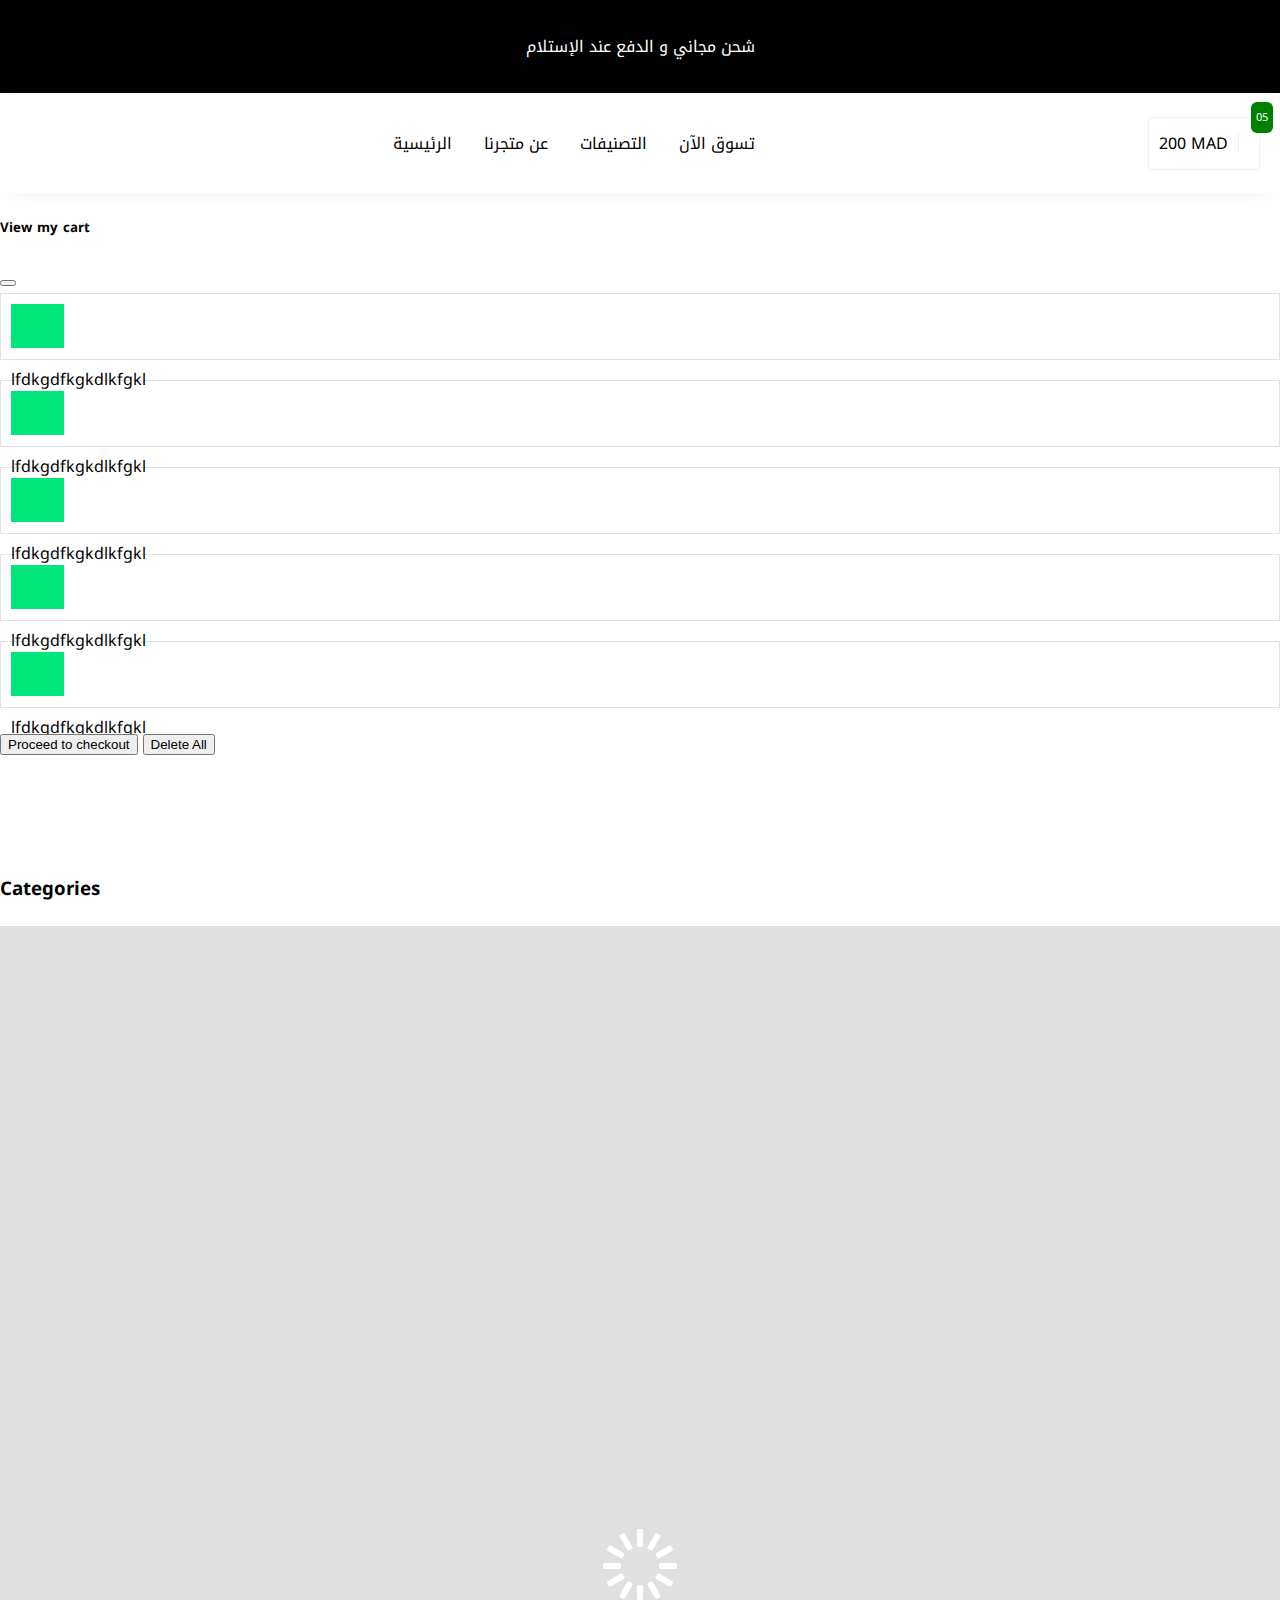
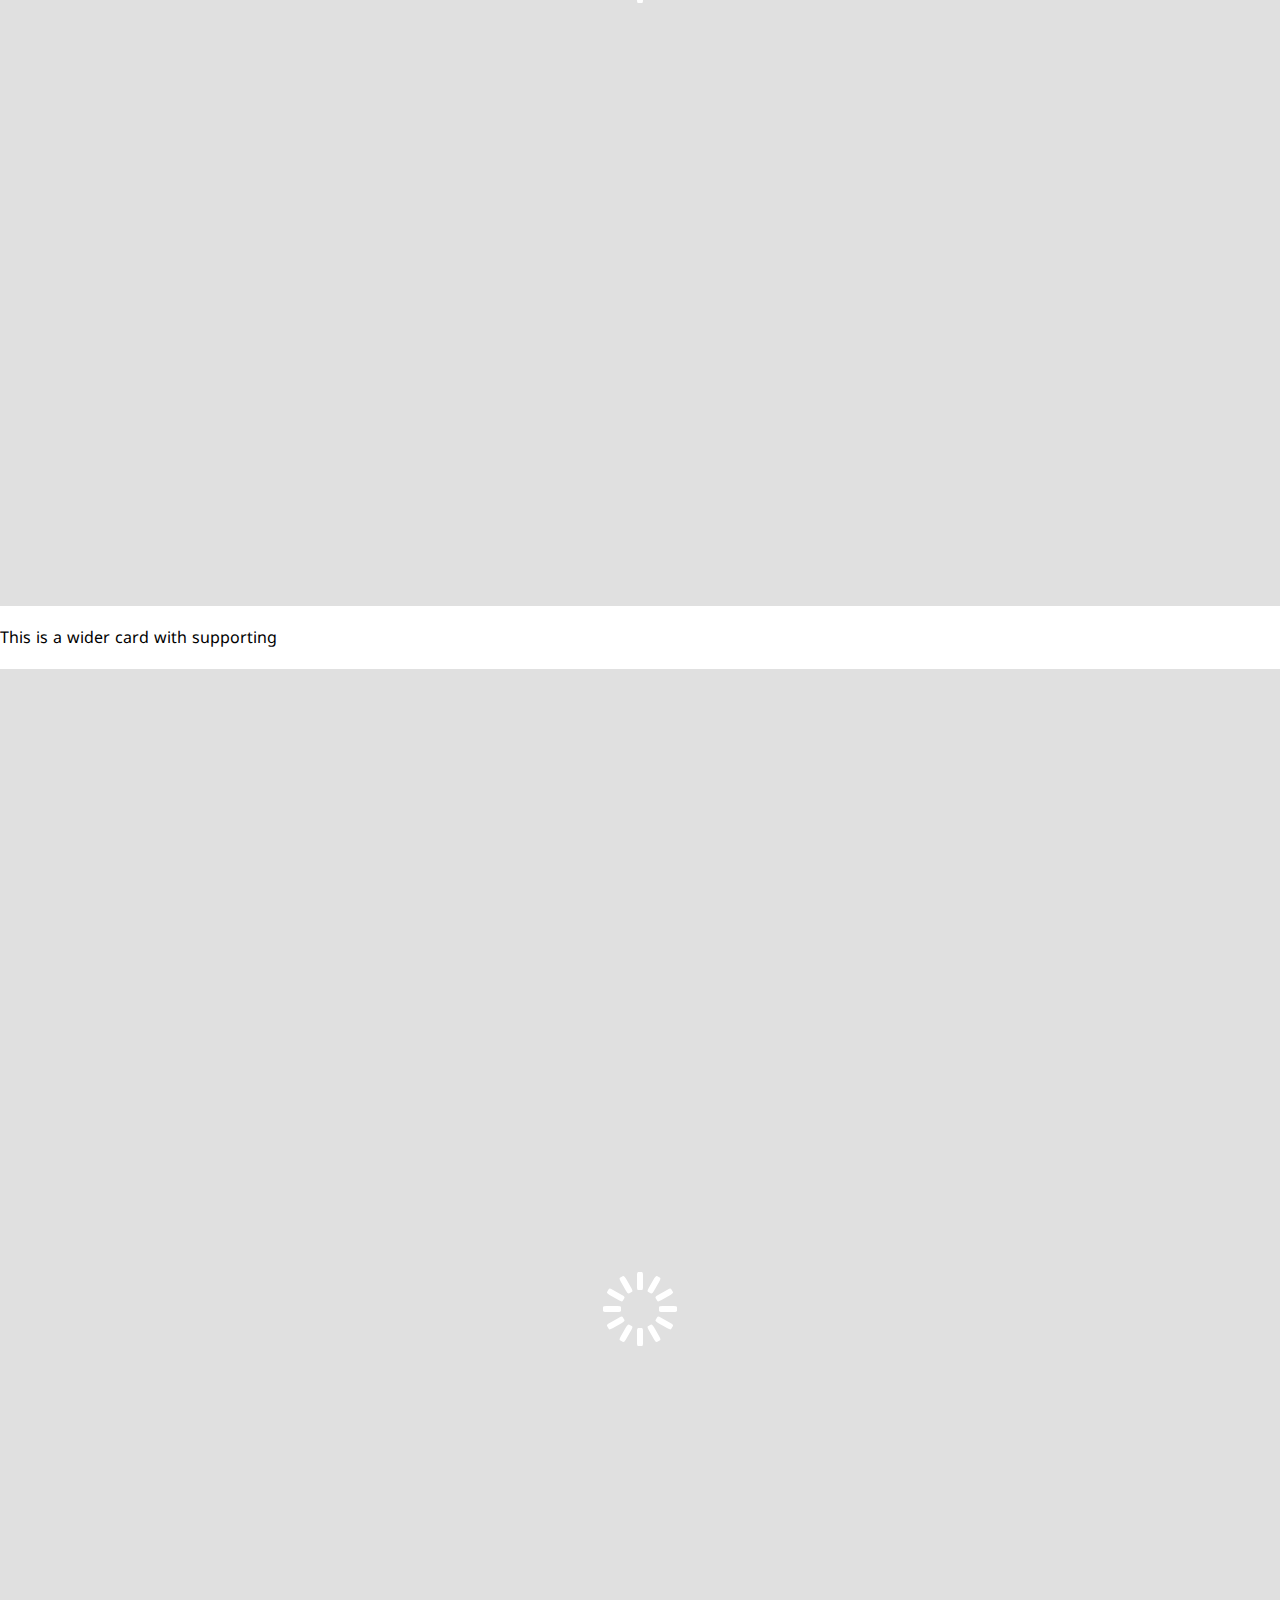
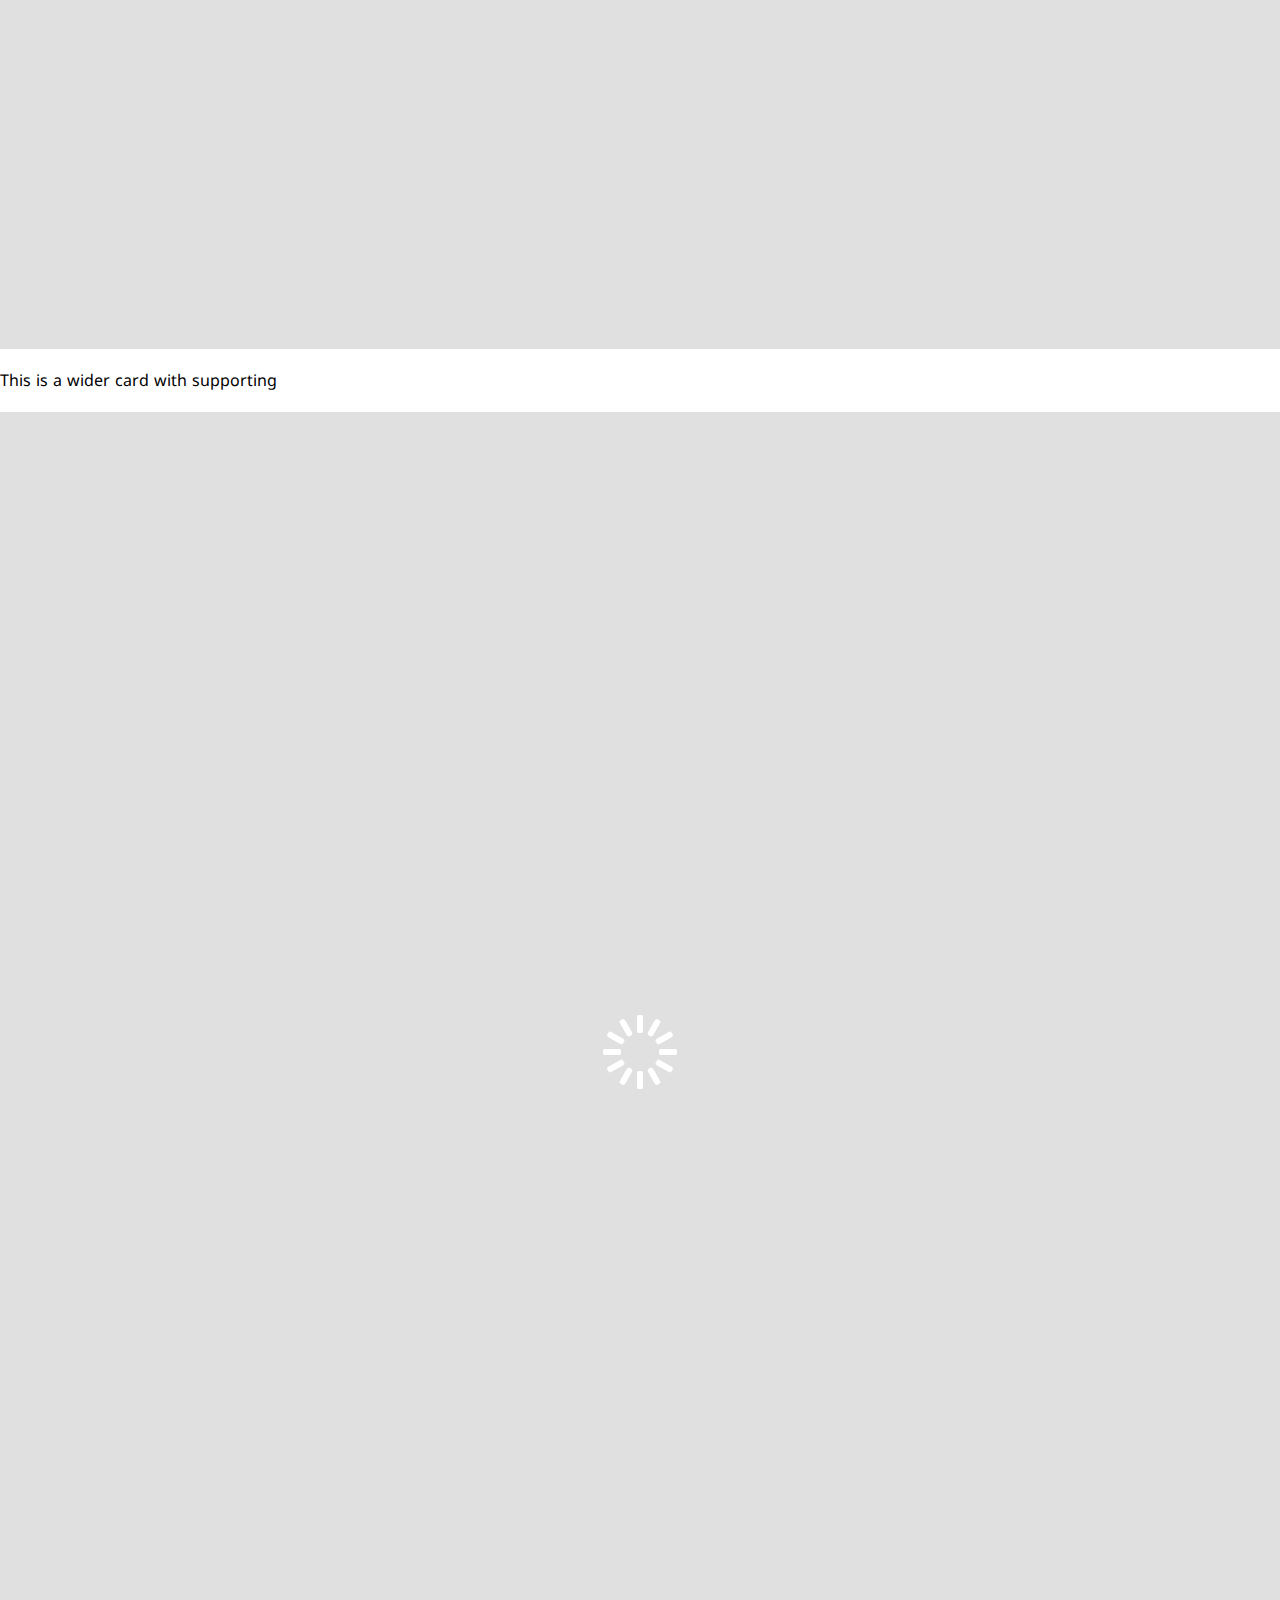
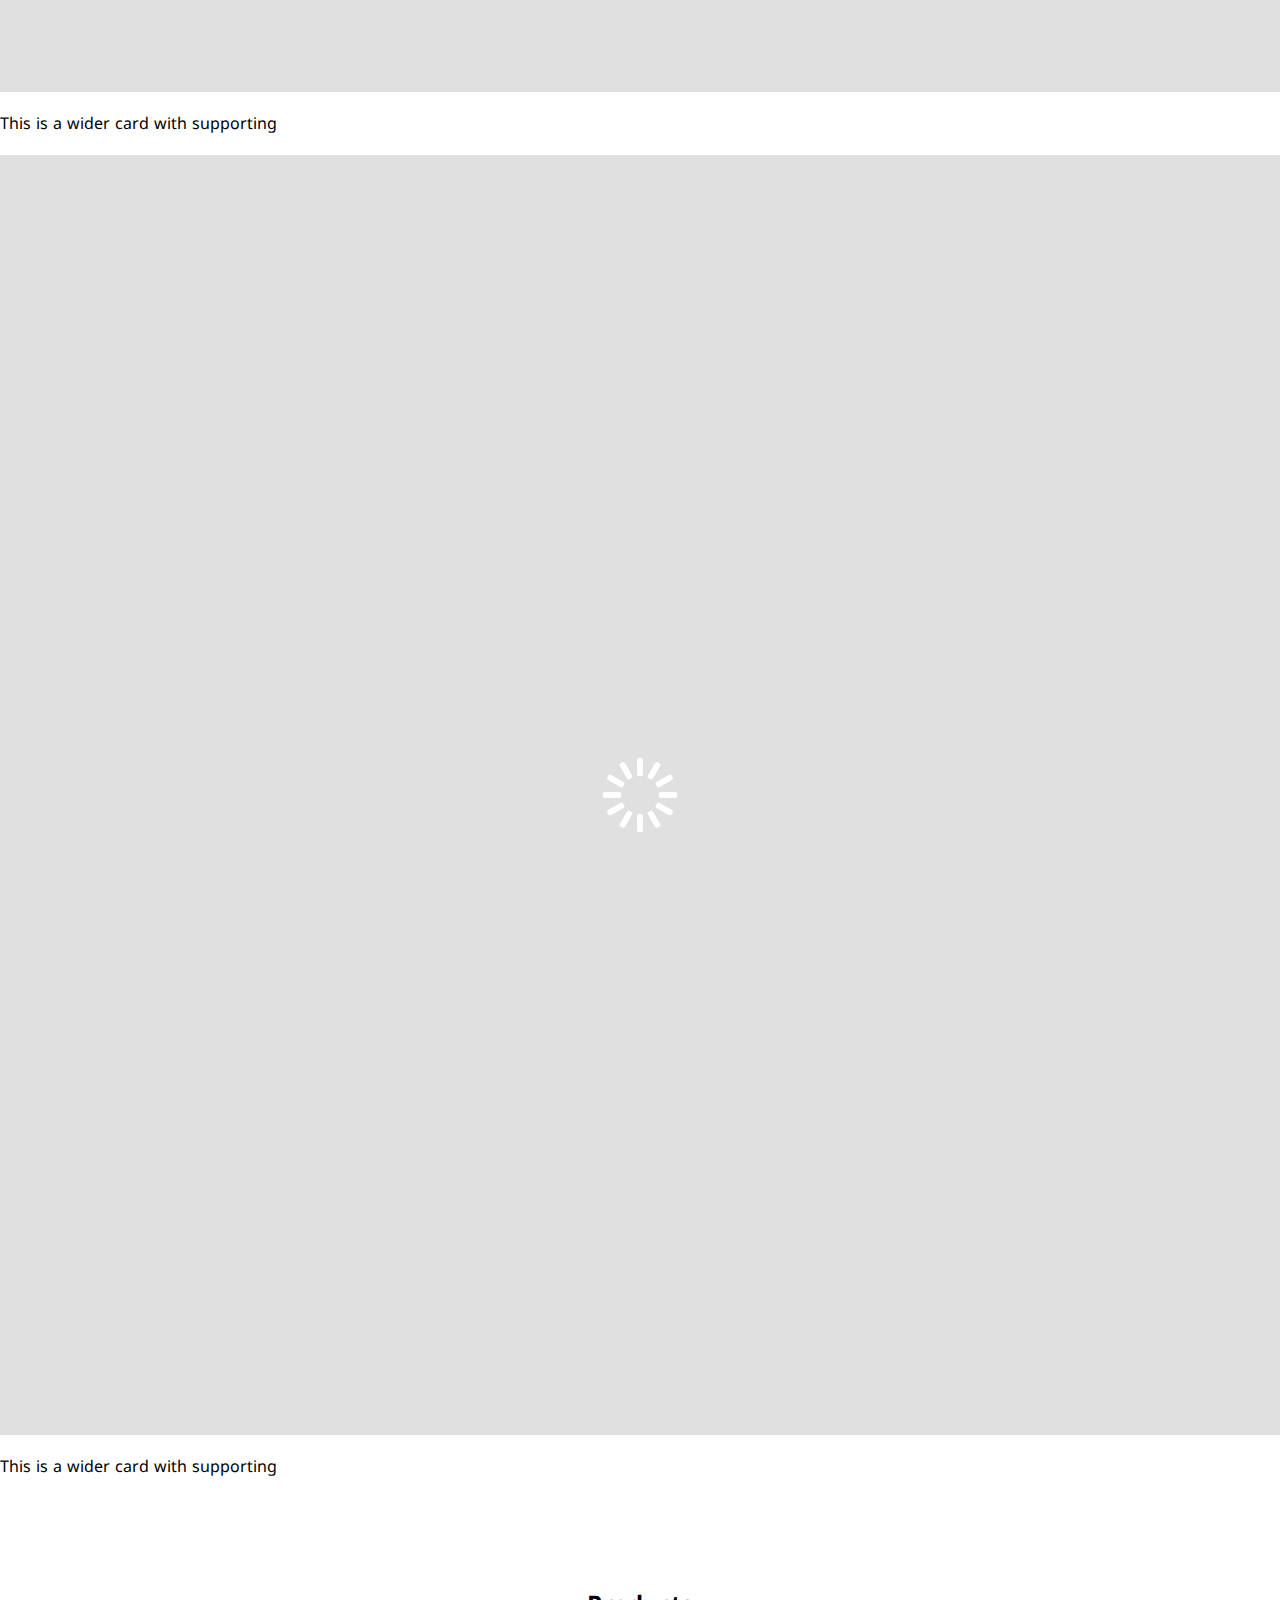
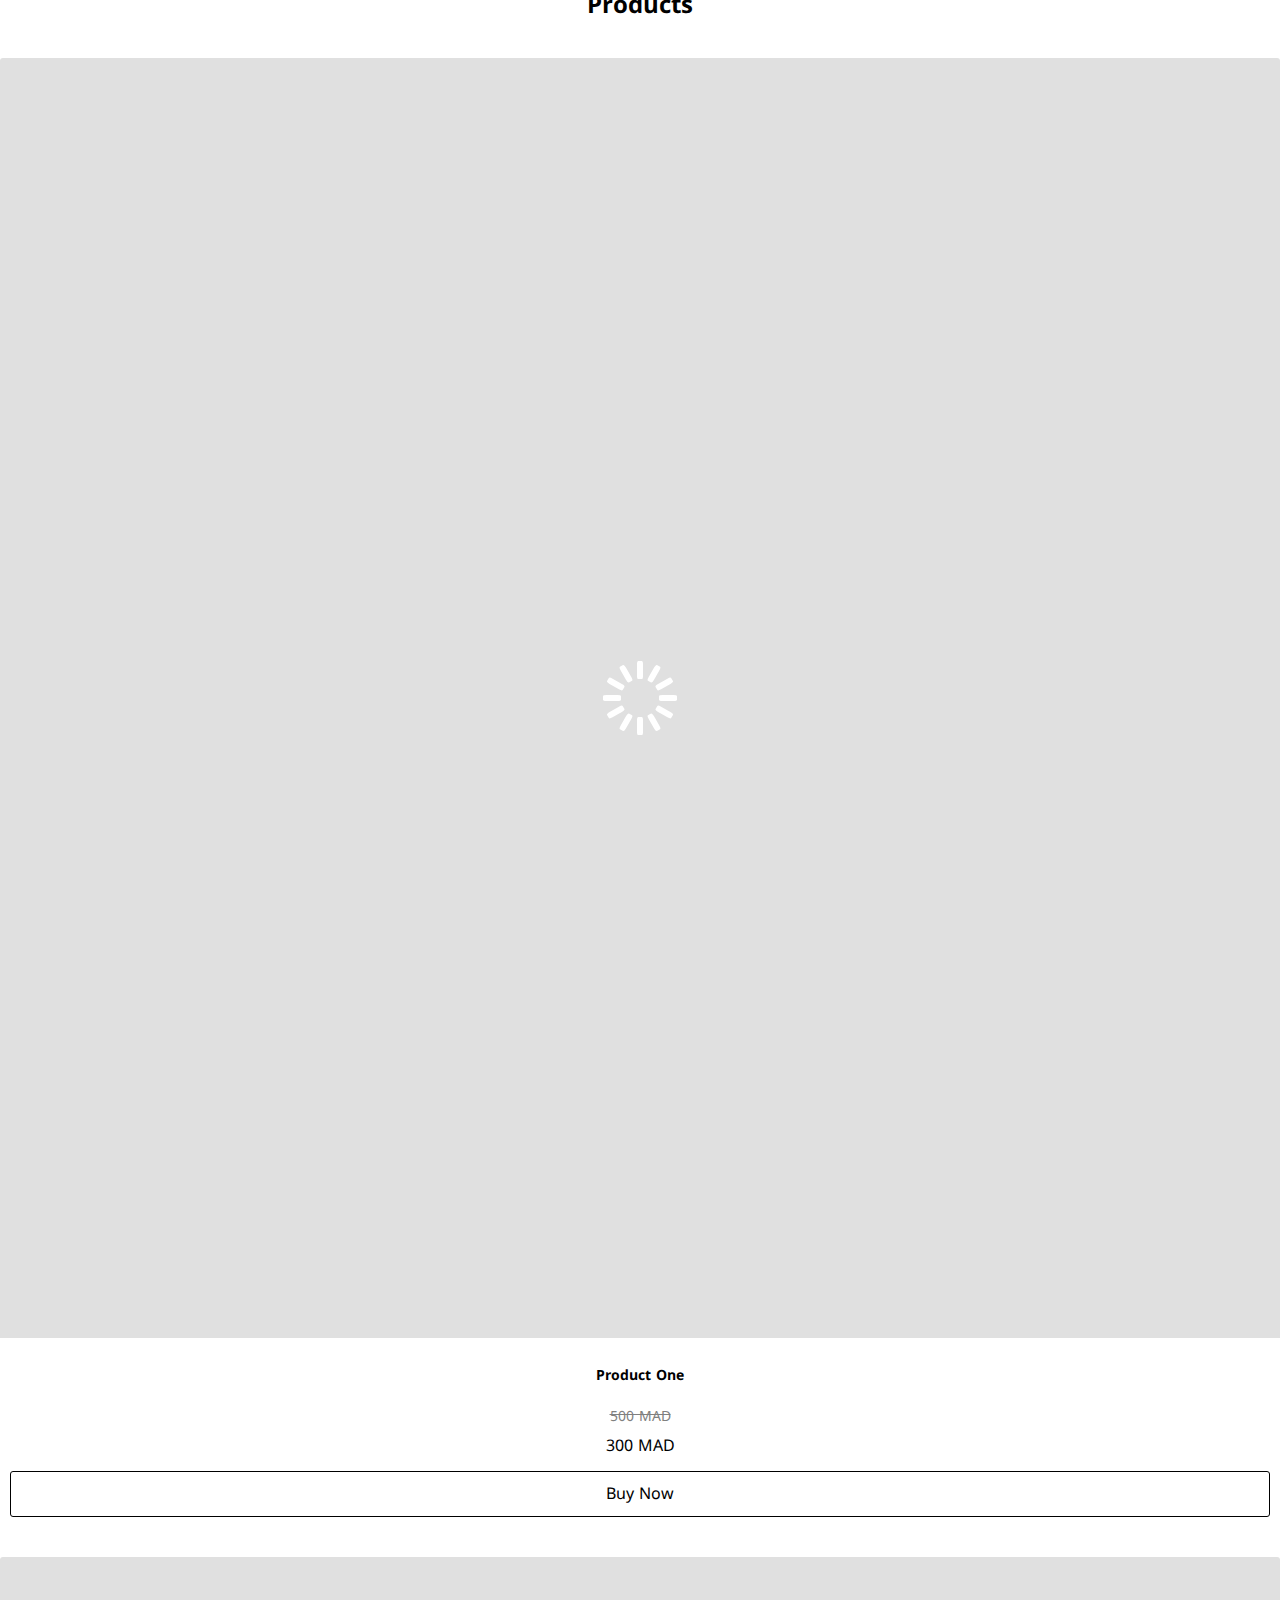
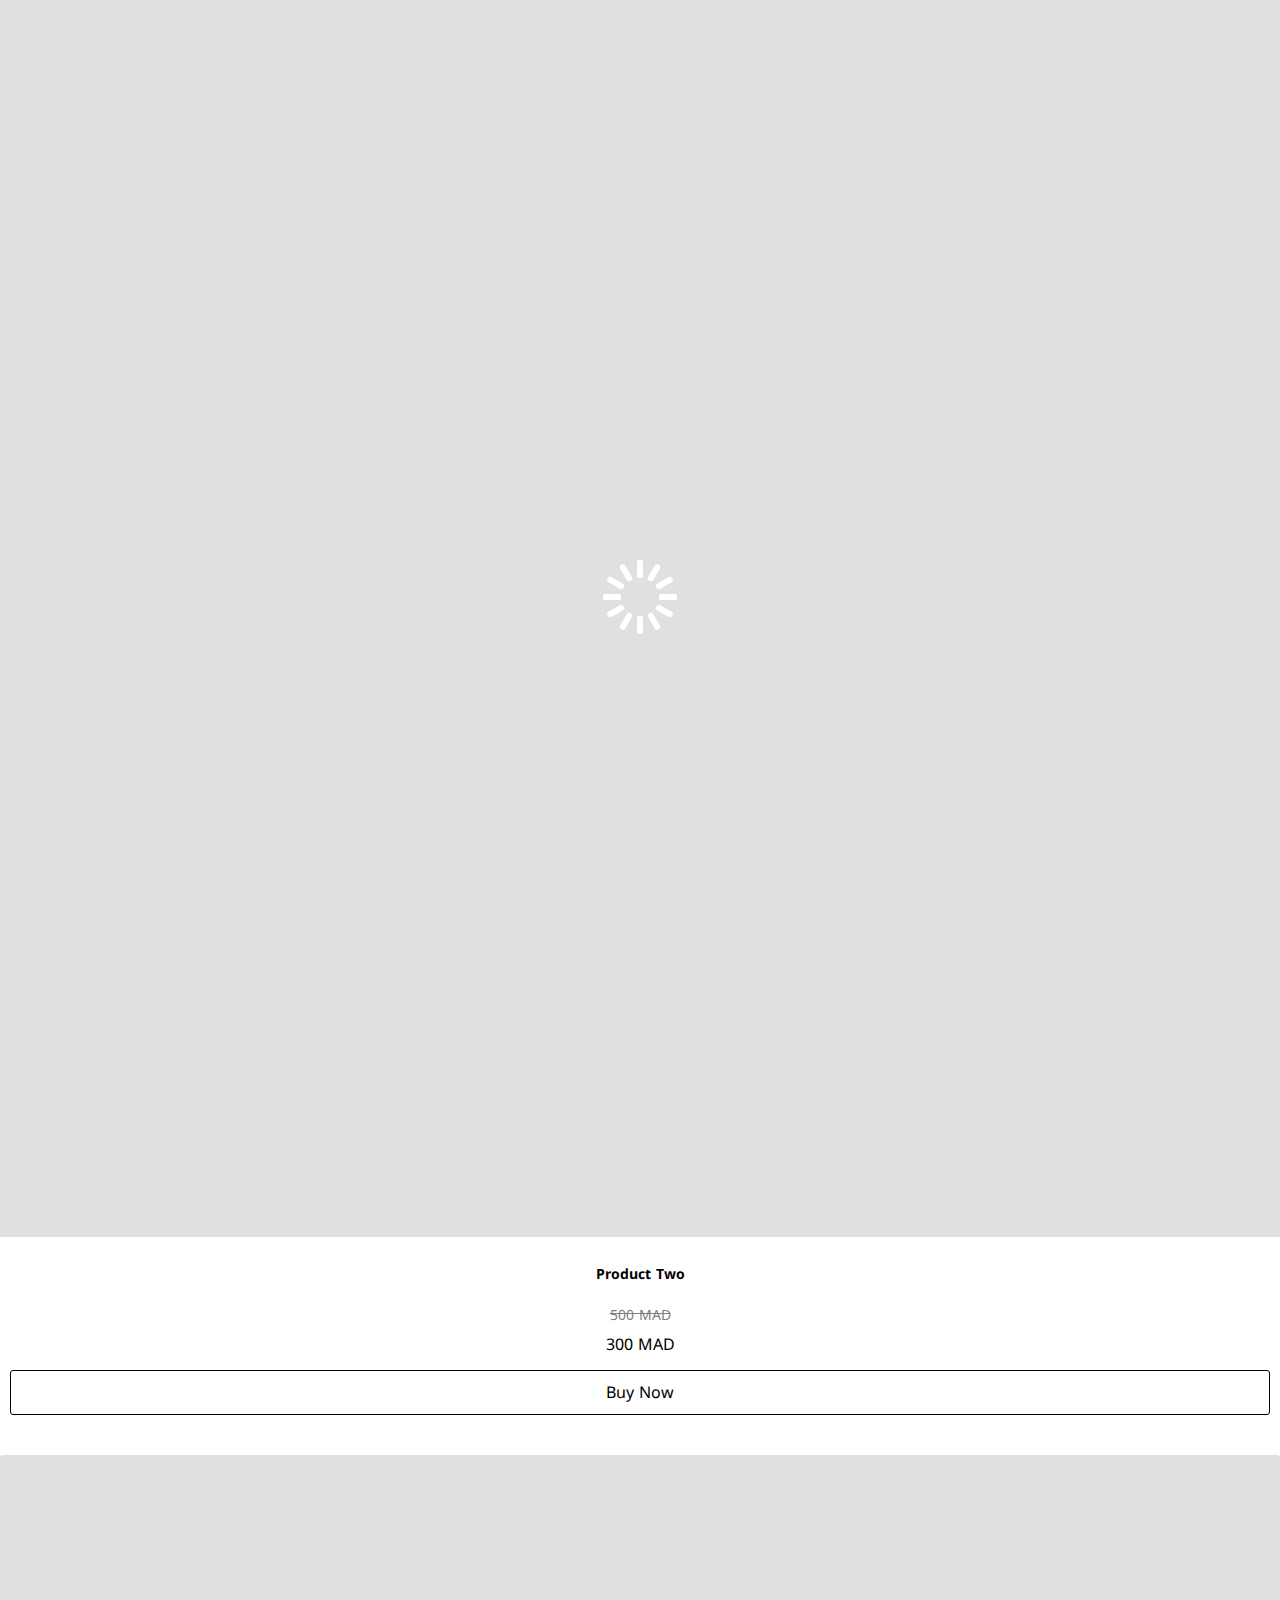
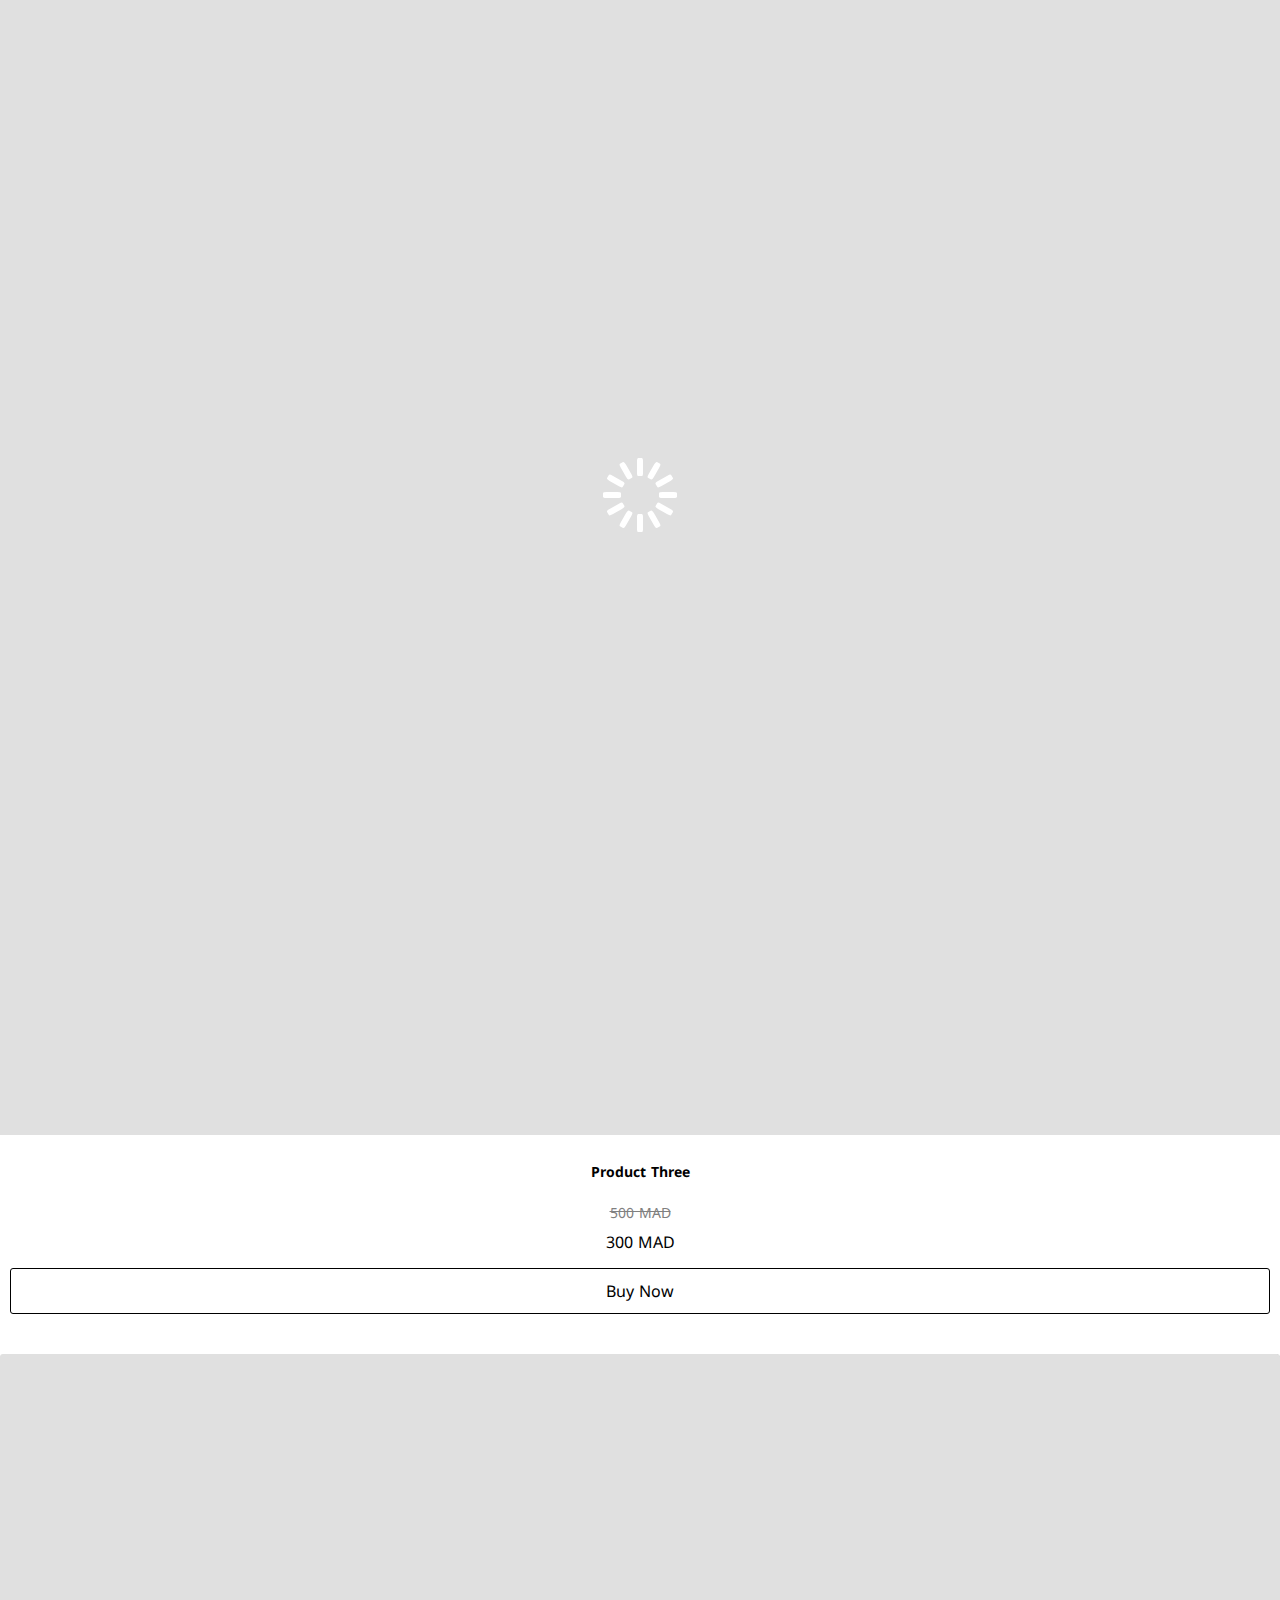
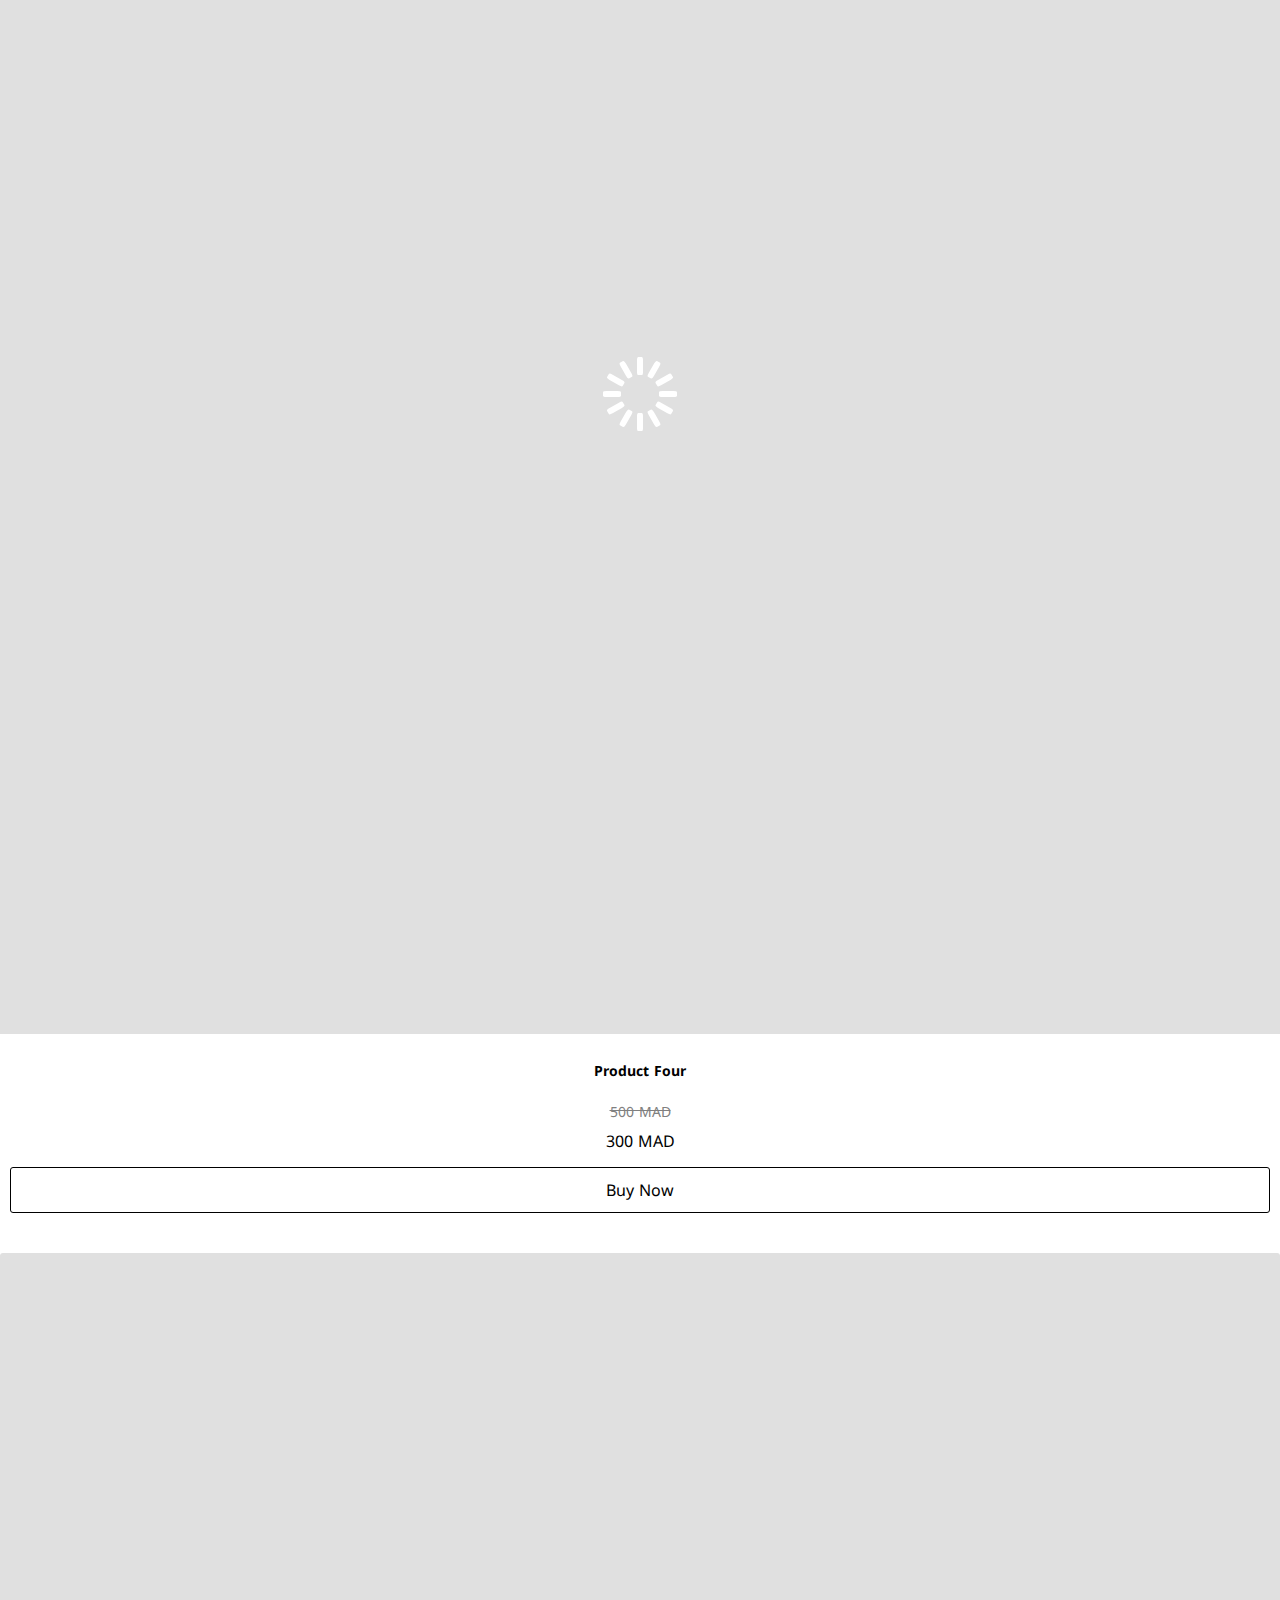
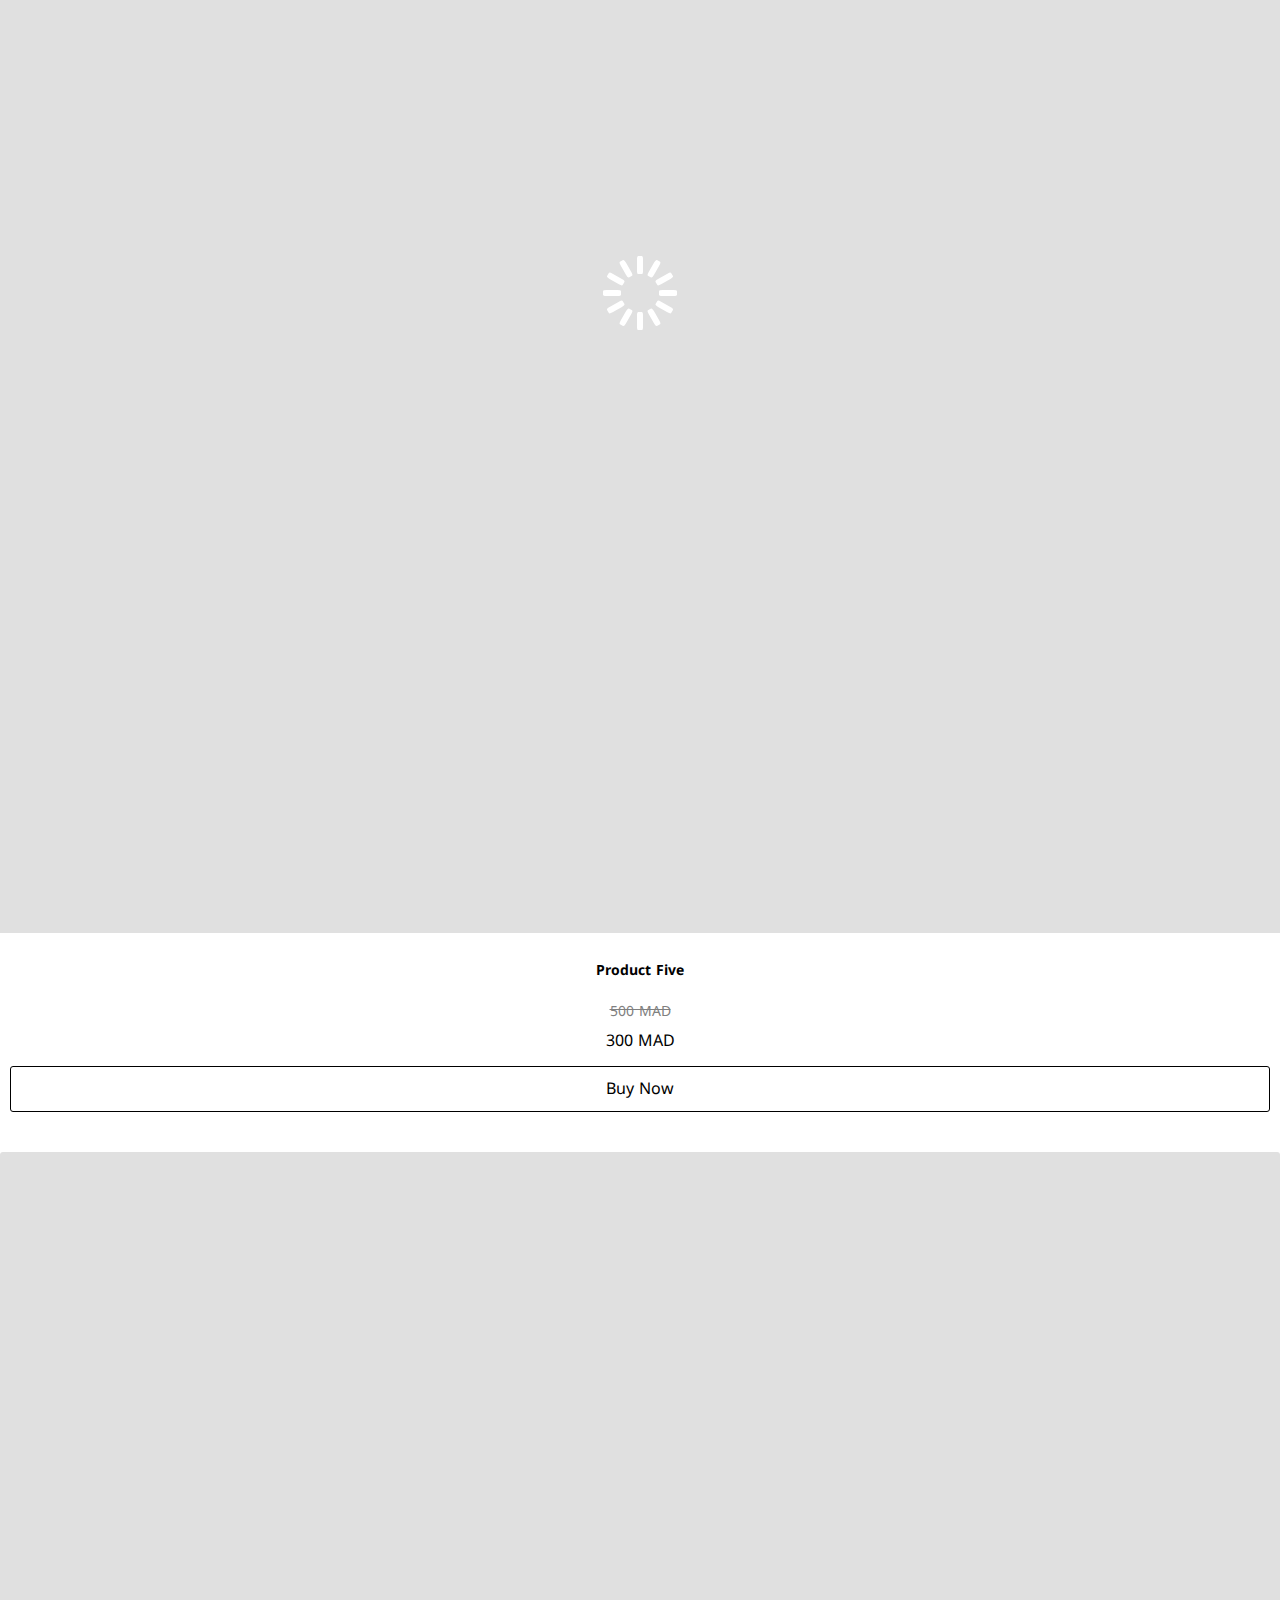
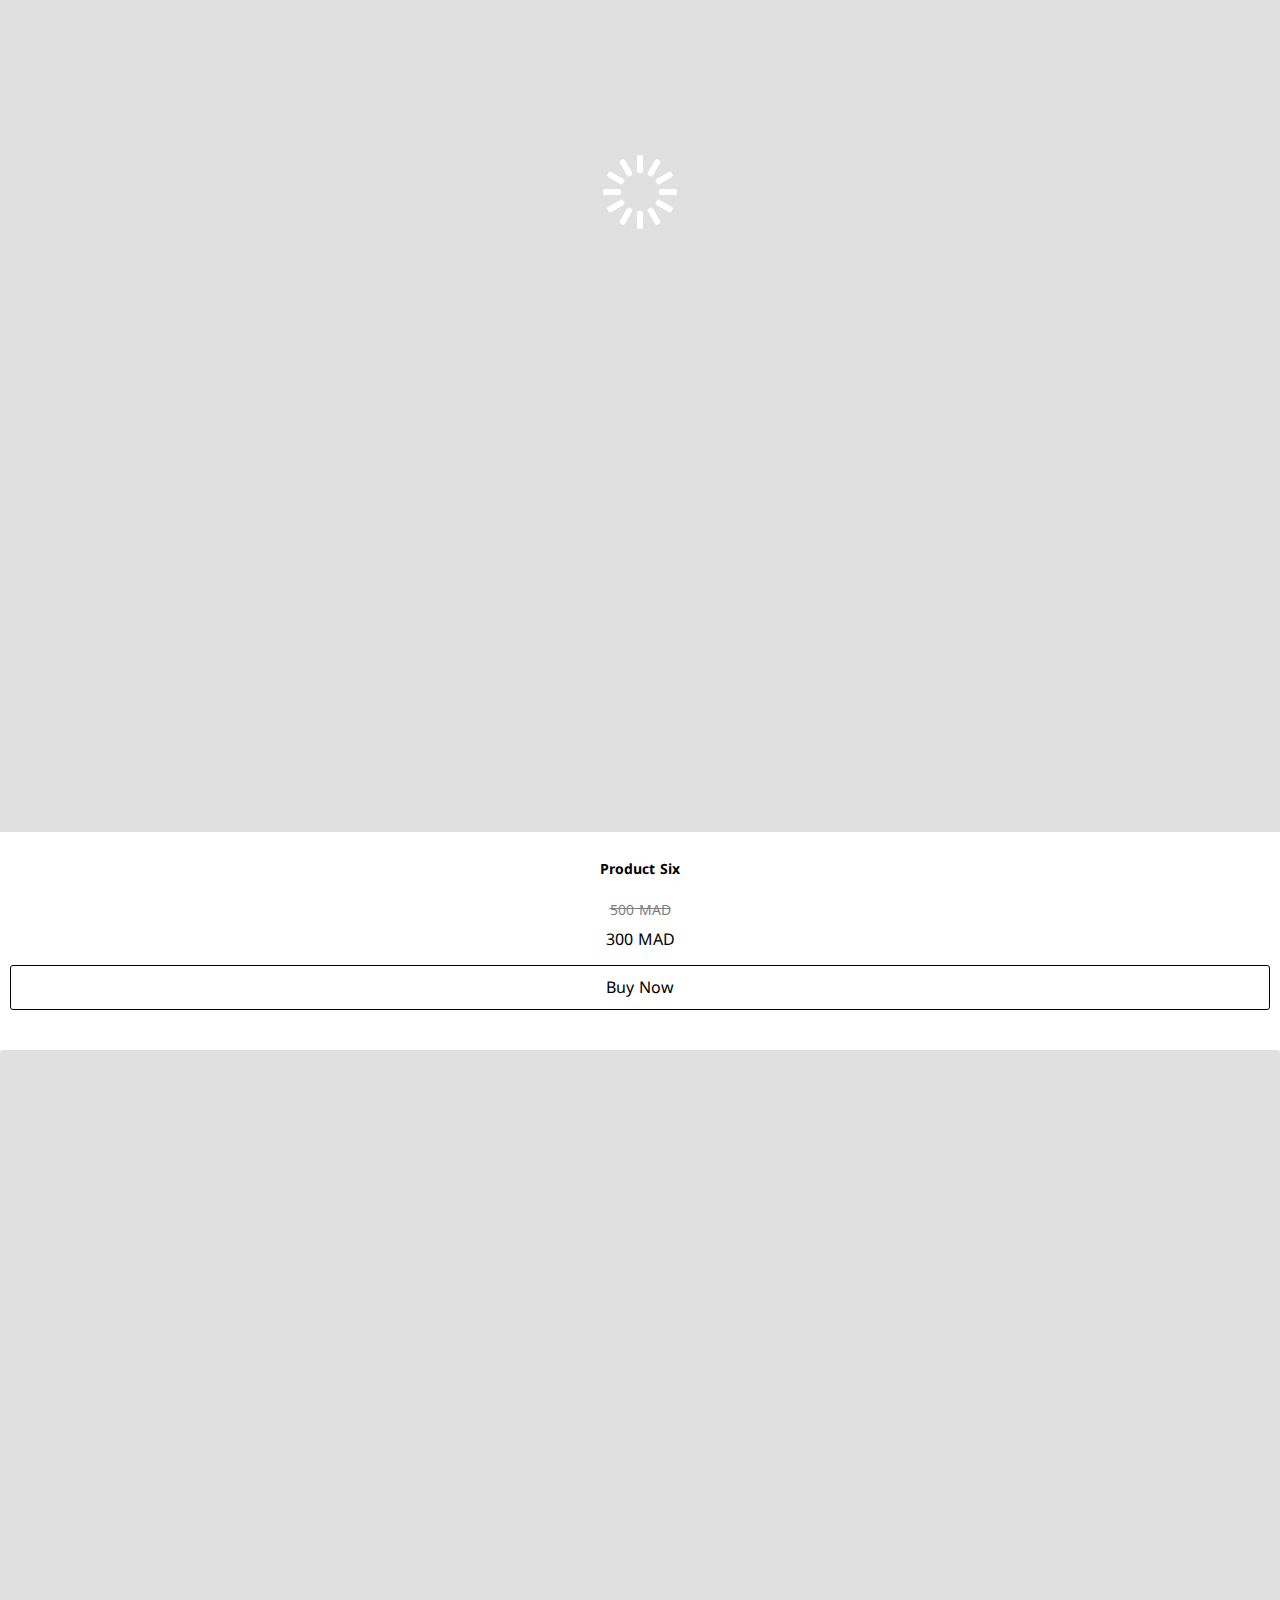
==== commit 6e5a45b7: "add lazy loading" ====
--- a/componets/headers/header_1/index.html
+++ b/componets/headers/header_1/index.html
@@ -470,7 +470,23 @@
                 <div class="col">
                     <div class="card   category-card">
                         <div class="category-image">
-                            <img src="https://target.scene7.com/is/image/Target/GUEST_49af82bd-2612-4d55-b1d6-cb1c2ca729cd" alt="">
+                            <img class="lazy" data-src="https://target.scene7.com/is/image/Target/GUEST_49af82bd-2612-4d55-b1d6-cb1c2ca729cd" alt="">
+                            <div class="lazy-placeholder">
+                                <div class="lds-spinner">
+                                    <div></div>
+                                    <div></div>
+                                    <div></div>
+                                    <div></div>
+                                    <div></div>
+                                    <div></div>
+                                    <div></div>
+                                    <div></div>
+                                    <div></div>
+                                    <div></div>
+                                    <div></div>
+                                    <div></div>
+                                </div>
+                            </div>
                         </div>
                         <div class="card-body text-center">
                             <p class="card-text">This is a wider card with supporting </p>
@@ -480,7 +496,23 @@
                 <div class="col">
                     <div class="card   category-card">
                         <div class="category-image">
-                            <img src="https://encrypted-tbn0.gstatic.com/images?q=tbn:ANd9GcQ9i3QJISG-CwqFVLUI4jLWgSRTVl6uhFT32A&usqp=CAU" alt="">
+                            <img class="lazy" data-src="https://encrypted-tbn0.gstatic.com/images?q=tbn:ANd9GcQ9i3QJISG-CwqFVLUI4jLWgSRTVl6uhFT32A&usqp=CAU" alt="">
+                            <div class="lazy-placeholder">
+                                <div class="lds-spinner">
+                                    <div></div>
+                                    <div></div>
+                                    <div></div>
+                                    <div></div>
+                                    <div></div>
+                                    <div></div>
+                                    <div></div>
+                                    <div></div>
+                                    <div></div>
+                                    <div></div>
+                                    <div></div>
+                                    <div></div>
+                                </div>
+                            </div>
                         </div>
                         <div class="card-body text-center">
                             <p class="card-text">This is a wider card with supporting </p>
@@ -490,7 +522,23 @@
                 <div class="col">
                     <div class="card   category-card">
                         <div class="category-image">
-                            <img src="https://encrypted-tbn0.gstatic.com/images?q=tbn:ANd9GcSr3bN7_p_bpCbW7MucHdmm6ShY-tH7pNu2LA&usqp=CAU" alt="">
+                            <img class="lazy" data-src="https://encrypted-tbn0.gstatic.com/images?q=tbn:ANd9GcSr3bN7_p_bpCbW7MucHdmm6ShY-tH7pNu2LA&usqp=CAU" alt="">
+                            <div class="lazy-placeholder">
+                                <div class="lds-spinner">
+                                    <div></div>
+                                    <div></div>
+                                    <div></div>
+                                    <div></div>
+                                    <div></div>
+                                    <div></div>
+                                    <div></div>
+                                    <div></div>
+                                    <div></div>
+                                    <div></div>
+                                    <div></div>
+                                    <div></div>
+                                </div>
+                            </div>
                         </div>
                         <div class="card-body text-center">
                             <p class="card-text">This is a wider card with supporting </p>
@@ -500,7 +548,23 @@
                 <div class="col">
                     <div class="card   category-card">
                         <div class="category-image">
-                            <img src="https://encrypted-tbn0.gstatic.com/images?q=tbn:ANd9GcTyZzOqQ5Xpy9wqyjel7yf4-81SjGMTCSpvvVgg9CFR75GK5lQG9ROu3q-oI97ePoDdza0&usqp=CAU" alt="">
+                            <img class="lazy" data-src="https://encrypted-tbn0.gstatic.com/images?q=tbn:ANd9GcTyZzOqQ5Xpy9wqyjel7yf4-81SjGMTCSpvvVgg9CFR75GK5lQG9ROu3q-oI97ePoDdza0&usqp=CAU" alt="">
+                            <div class="lazy-placeholder">
+                                <div class="lds-spinner">
+                                    <div></div>
+                                    <div></div>
+                                    <div></div>
+                                    <div></div>
+                                    <div></div>
+                                    <div></div>
+                                    <div></div>
+                                    <div></div>
+                                    <div></div>
+                                    <div></div>
+                                    <div></div>
+                                    <div></div>
+                                </div>
+                            </div>
                         </div>
                         <div class="card-body text-center">
                             <p class="card-text">This is a wider card with supporting </p>
@@ -513,7 +577,115 @@
 
     <!----end categories ---->
 
-
+    <style>
+        .lds-spinner {
+            color: official;
+            display: inline-block;
+            position: relative;
+            width: 80px;
+            height: 80px;
+        }
+        
+        .lds-spinner div {
+            transform-origin: 40px 40px;
+            animation: lds-spinner 1.2s linear infinite;
+        }
+        
+        .lds-spinner div:after {
+            content: " ";
+            display: block;
+            position: absolute;
+            top: 3px;
+            left: 37px;
+            width: 6px;
+            height: 18px;
+            border-radius: 20%;
+            background: #fff;
+        }
+        
+        .lds-spinner div:nth-child(1) {
+            transform: rotate(0deg);
+            animation-delay: -1.1s;
+        }
+        
+        .lds-spinner div:nth-child(2) {
+            transform: rotate(30deg);
+            animation-delay: -1s;
+        }
+        
+        .lds-spinner div:nth-child(3) {
+            transform: rotate(60deg);
+            animation-delay: -0.9s;
+        }
+        
+        .lds-spinner div:nth-child(4) {
+            transform: rotate(90deg);
+            animation-delay: -0.8s;
+        }
+        
+        .lds-spinner div:nth-child(5) {
+            transform: rotate(120deg);
+            animation-delay: -0.7s;
+        }
+        
+        .lds-spinner div:nth-child(6) {
+            transform: rotate(150deg);
+            animation-delay: -0.6s;
+        }
+        
+        .lds-spinner div:nth-child(7) {
+            transform: rotate(180deg);
+            animation-delay: -0.5s;
+        }
+        
+        .lds-spinner div:nth-child(8) {
+            transform: rotate(210deg);
+            animation-delay: -0.4s;
+        }
+        
+        .lds-spinner div:nth-child(9) {
+            transform: rotate(240deg);
+            animation-delay: -0.3s;
+        }
+        
+        .lds-spinner div:nth-child(10) {
+            transform: rotate(270deg);
+            animation-delay: -0.2s;
+        }
+        
+        .lds-spinner div:nth-child(11) {
+            transform: rotate(300deg);
+            animation-delay: -0.1s;
+        }
+        
+        .lds-spinner div:nth-child(12) {
+            transform: rotate(330deg);
+            animation-delay: 0s;
+        }
+        
+        @keyframes lds-spinner {
+            0% {
+                opacity: 1;
+            }
+            100% {
+                opacity: 0;
+            }
+        }
+        
+        .lazy-placeholder {
+            background: #e0e0e0;
+            z-index: 2;
+            position: absolute;
+            top: 0;
+            right: 0;
+            height: 100%;
+            width: 100%;
+            display: f;
+            display: flex;
+            justify-content: center;
+            align-items: center;
+        }
+    </style>
     <!-- start product group-->
 
     <section class="products_grid_1">
@@ -531,7 +703,24 @@
                     <div class="col-md-3">
                         <div class="product-card">
                             <div class="product-thumbnail">
-                                <img src="https://cdn.shopify.com/s/files/1/0627/5517/products/ChronoSRoseGold_540x.jpg?v=1585715221" alt="">
+
+                                <img class="lazy" data-src="https://cdn.shopify.com/s/files/1/0627/5517/products/ChronoSRoseGold_540x.jpg?v=1585715221" alt="">
+                                <div class="lazy-placeholder">
+                                    <div class="lds-spinner">
+                                        <div></div>
+                                        <div></div>
+                                        <div></div>
+                                        <div></div>
+                                        <div></div>
+                                        <div></div>
+                                        <div></div>
+                                        <div></div>
+                                        <div></div>
+                                        <div></div>
+                                        <div></div>
+                                        <div></div>
+                                    </div>
+                                </div>
                             </div>
                             <div class="product-details">
                                 <div class="product-title">
@@ -559,7 +748,23 @@
                     <div class="col-md-3">
                         <div class="product-card">
                             <div class="product-thumbnail">
-                                <img src="https://cdn.youcan.shop/stores/1fc0fa250d312c0e7619f88b9a6f0c0f/products/fZW6sZwFSO85ahHO6mGlAv1Z6ysLR35KyoC86HE2_md.jpeg" alt="">
+                                <img class="lazy" data-src="https://cdn.youcan.shop/stores/1fc0fa250d312c0e7619f88b9a6f0c0f/products/fZW6sZwFSO85ahHO6mGlAv1Z6ysLR35KyoC86HE2_md.jpeg" alt="">
+                                <div class="lazy-placeholder">
+                                    <div class="lds-spinner">
+                                        <div></div>
+                                        <div></div>
+                                        <div></div>
+                                        <div></div>
+                                        <div></div>
+                                        <div></div>
+                                        <div></div>
+                                        <div></div>
+                                        <div></div>
+                                        <div></div>
+                                        <div></div>
+                                        <div></div>
+                                    </div>
+                                </div>
                             </div>
                             <div class="product-details">
                                 <div class="product-title">
@@ -587,7 +792,23 @@
                     <div class="col-md-3">
                         <div class="product-card">
                             <div class="product-thumbnail">
-                                <img src="https://cdn.shopify.com/s/files/1/0627/5517/products/ChronoSDarkOlive_Silver_540x.jpg?v=1611165749" alt="">
+                                <img class="lazy" data-src="https://cdn.shopify.com/s/files/1/0627/5517/products/ChronoSDarkOlive_Silver_540x.jpg?v=1611165749" alt="">
+                                <div class="lazy-placeholder">
+                                    <div class="lds-spinner">
+                                        <div></div>
+                                        <div></div>
+                                        <div></div>
+                                        <div></div>
+                                        <div></div>
+                                        <div></div>
+                                        <div></div>
+                                        <div></div>
+                                        <div></div>
+                                        <div></div>
+                                        <div></div>
+                                        <div></div>
+                                    </div>
+                                </div>
                             </div>
                             <div class="product-details">
                                 <div class="product-title">
@@ -616,7 +837,23 @@
                     <div class="col-md-3">
                         <div class="product-card">
                             <div class="product-thumbnail">
-                                <img src="https://cdn.shopify.com/s/files/1/0627/5517/products/ChronoS40mmCopper_SlateBlue_540x.jpg?v=1652481672" alt="">
+                                <img class="lazy" data-src="https://cdn.shopify.com/s/files/1/0627/5517/products/ChronoS40mmCopper_SlateBlue_540x.jpg?v=1652481672" alt="">
+                                <div class="lazy-placeholder">
+                                    <div class="lds-spinner">
+                                        <div></div>
+                                        <div></div>
+                                        <div></div>
+                                        <div></div>
+                                        <div></div>
+                                        <div></div>
+                                        <div></div>
+                                        <div></div>
+                                        <div></div>
+                                        <div></div>
+                                        <div></div>
+                                        <div></div>
+                                    </div>
+                                </div>
                             </div>
                             <div class="product-details">
                                 <div class="product-title">
@@ -645,8 +882,24 @@
                     <div class="col-md-3">
                         <div class="product-card">
                             <div class="product-thumbnail">
-                                <img src="[data-uri]"
+                                <img class="lazy" data-src="[data-uri]"
                                     alt="">
+                                <div class="lazy-placeholder">
+                                    <div class="lds-spinner">
+                                        <div></div>
+                                        <div></div>
+                                        <div></div>
+                                        <div></div>
+                                        <div></div>
+                                        <div></div>
+                                        <div></div>
+                                        <div></div>
+                                        <div></div>
+                                        <div></div>
+                                        <div></div>
+                                        <div></div>
+                                    </div>
+                                </div>
                             </div>
                             <div class="product-details">
                                 <div class="product-title">
@@ -674,7 +927,23 @@
                     <div class="col-md-3">
                         <div class="product-card">
                             <div class="product-thumbnail">
-                                <img src="https://images-na.ssl-images-amazon.com/images/I/51H8ysgBwxL.jpg" alt="">
+                                <img class="lazy" data-src="https://images-na.ssl-images-amazon.com/images/I/51H8ysgBwxL.jpg" alt="">
+                                <div class="lazy-placeholder">
+                                    <div class="lds-spinner">
+                                        <div></div>
+                                        <div></div>
+                                        <div></div>
+                                        <div></div>
+                                        <div></div>
+                                        <div></div>
+                                        <div></div>
+                                        <div></div>
+                                        <div></div>
+                                        <div></div>
+                                        <div></div>
+                                        <div></div>
+                                    </div>
+                                </div>
                             </div>
                             <div class="product-details">
                                 <div class="product-title">
@@ -702,7 +971,23 @@
                     <div class="col-md-3">
                         <div class="product-card">
                             <div class="product-thumbnail">
-                                <img src="https://m.media-amazon.com/images/I/91E0HwSJfIL._AC_UL320_.jpg" alt="">
+                                <img class="lazy" data-src="https://m.media-amazon.com/images/I/91E0HwSJfIL._AC_UL320_.jpg" alt="">
+                                <div class="lazy-placeholder">
+                                    <div class="lds-spinner">
+                                        <div></div>
+                                        <div></div>
+                                        <div></div>
+                                        <div></div>
+                                        <div></div>
+                                        <div></div>
+                                        <div></div>
+                                        <div></div>
+                                        <div></div>
+                                        <div></div>
+                                        <div></div>
+                                        <div></div>
+                                    </div>
+                                </div>
                             </div>
                             <div class="product-details">
                                 <div class="product-title">
@@ -730,7 +1015,23 @@
                     <div class="col-md-3">
                         <div class="product-card">
                             <div class="product-thumbnail">
-                                <img src="https://i.ebayimg.com/images/g/ZhIAAOSwAbFcUCwQ/s-l500.jpg" alt="">
+                                <img class="lazy" data-src="https://i.ebayimg.com/images/g/ZhIAAOSwAbFcUCwQ/s-l500.jpg" alt="">
+                                <div class="lazy-placeholder">
+                                    <div class="lds-spinner">
+                                        <div></div>
+                                        <div></div>
+                                        <div></div>
+                                        <div></div>
+                                        <div></div>
+                                        <div></div>
+                                        <div></div>
+                                        <div></div>
+                                        <div></div>
+                                        <div></div>
+                                        <div></div>
+                                        <div></div>
+                                    </div>
+                                </div>
                             </div>
                             <div class="product-details">
                                 <div class="product-title">
@@ -758,7 +1059,23 @@
                     <div class="col-md-3">
                         <div class="product-card">
                             <div class="product-thumbnail">
-                                <img src="https://img.hatshopping.com/Liberty-Baseball-Cap.32874_pf2.jpg" alt="">
+                                <img class="lazy" data-src="https://img.hatshopping.com/Liberty-Baseball-Cap.32874_pf2.jpg" alt="">
+                                <div class="lazy-placeholder">
+                                    <div class="lds-spinner">
+                                        <div></div>
+                                        <div></div>
+                                        <div></div>
+                                        <div></div>
+                                        <div></div>
+                                        <div></div>
+                                        <div></div>
+                                        <div></div>
+                                        <div></div>
+                                        <div></div>
+                                        <div></div>
+                                        <div></div>
+                                    </div>
+                                </div>
                             </div>
                             <div class="product-details">
                                 <div class="product-title">
@@ -787,7 +1104,23 @@
                     <div class="col-md-3">
                         <div class="product-card">
                             <div class="product-thumbnail">
-                                <img src="https://encrypted-tbn0.gstatic.com/images?q=tbn:ANd9GcTE0yxkmkls3lcQj0igEoNKLzo-5JcIQ-FnDLkHF1HZEH8gxztlz3-z2NaNUYvTc_hLEn0&usqp=CAU" alt="">
+                                <img class="lazy" data-src="https://encrypted-tbn0.gstatic.com/images?q=tbn:ANd9GcTE0yxkmkls3lcQj0igEoNKLzo-5JcIQ-FnDLkHF1HZEH8gxztlz3-z2NaNUYvTc_hLEn0&usqp=CAU" alt="">
+                                <div class="lazy-placeholder">
+                                    <div class="lds-spinner">
+                                        <div></div>
+                                        <div></div>
+                                        <div></div>
+                                        <div></div>
+                                        <div></div>
+                                        <div></div>
+                                        <div></div>
+                                        <div></div>
+                                        <div></div>
+                                        <div></div>
+                                        <div></div>
+                                        <div></div>
+                                    </div>
+                                </div>
                             </div>
                             <div class="product-details">
                                 <div class="product-title">
@@ -818,7 +1151,23 @@
                     <div class="col-md-3">
                         <div class="product-card">
                             <div class="product-thumbnail">
-                                <img src="https://cdn.shopify.com/s/files/1/0567/9798/7010/products/202256_4d55dbfb-a687-4212-93ee-63e699d0b507_1000x.jpg?v=1639747197" alt="">
+                                <img class="lazy" data-src="https://cdn.shopify.com/s/files/1/0567/9798/7010/products/202256_4d55dbfb-a687-4212-93ee-63e699d0b507_1000x.jpg?v=1639747197" alt="">
+                                <div class="lazy-placeholder">
+                                    <div class="lds-spinner">
+                                        <div></div>
+                                        <div></div>
+                                        <div></div>
+                                        <div></div>
+                                        <div></div>
+                                        <div></div>
+                                        <div></div>
+                                        <div></div>
+                                        <div></div>
+                                        <div></div>
+                                        <div></div>
+                                        <div></div>
+                                    </div>
+                                </div>
                             </div>
                             <div class="product-details">
                                 <div class="product-title">
@@ -847,7 +1196,23 @@
                     <div class="col-md-3">
                         <div class="product-card">
                             <div class="product-thumbnail">
-                                <img src="https://cdn1.alpinstore.com/493219-large_default/washed-norm-hat-the-north-face-anthracite.jpg" alt="">
+                                <img class="lazy" data-src="https://cdn1.alpinstore.com/493219-large_default/washed-norm-hat-the-north-face-anthracite.jpg" alt="">
+                                <div class="lazy-placeholder">
+                                    <div class="lds-spinner">
+                                        <div></div>
+                                        <div></div>
+                                        <div></div>
+                                        <div></div>
+                                        <div></div>
+                                        <div></div>
+                                        <div></div>
+                                        <div></div>
+                                        <div></div>
+                                        <div></div>
+                                        <div></div>
+                                        <div></div>
+                                    </div>
+                                </div>
                             </div>
                             <div class="product-details">
                                 <div class="product-title">
@@ -1076,6 +1441,60 @@
                 slidesToScroll: 1
             });
         });
+        document.addEventListener("DOMContentLoaded", function() {
+            var lazyloadImages;
+
+            if ("IntersectionObserver" in window) {
+                lazyloadImages = document.querySelectorAll(".lazy");
+                var imageObserver = new IntersectionObserver(function(entries, observer) {
+                    entries.forEach(function(entry) {
+                        if (entry.isIntersecting) {
+                            var image = entry.target;
+                            image.src = image.dataset.src;
+                            image.classList.remove("lazy");
+                            imageObserver.unobserve(image);
+                            image.nextElementSibling.style.display = 'none';
+                            console.log(image);
+
+                        }
+                    });
+                });
+
+                lazyloadImages.forEach(function(image) {
+                    imageObserver.observe(image);
+                });
+            } else {
+                var lazyloadThrottleTimeout;
+                lazyloadImages = document.querySelectorAll(".lazy");
+
+                function lazyload() {
+                    if (lazyloadThrottleTimeout) {
+                        clearTimeout(lazyloadThrottleTimeout);
+                    }
+
+                    lazyloadThrottleTimeout = setTimeout(function() {
+                        var scrollTop = window.pageYOffset;
+                        lazyloadImages.forEach(function(img) {
+                            if (img.offsetTop < (window.innerHeight + scrollTop)) {
+                                img.src = img.dataset.src;
+                                img.classList.remove('lazy');
+                                // img.nextSibling.style.display = 'none';
+                                img.nextElementSibling.style.display = 'none';
+                            }
+                        });
+                        if (lazyloadImages.length == 0) {
+                            document.removeEventListener("scroll", lazyload);
+                            window.removeEventListener("resize", lazyload);
+                            window.removeEventListener("orientationChange", lazyload);
+                        }
+                    }, 20);
+                }
+
+                document.addEventListener("scroll", lazyload);
+                window.addEventListener("resize", lazyload);
+                window.addEventListener("orientationChange", lazyload);
+            }
+        })
     </script>
     <script src="assets/js/main.js"></script>
 </body>
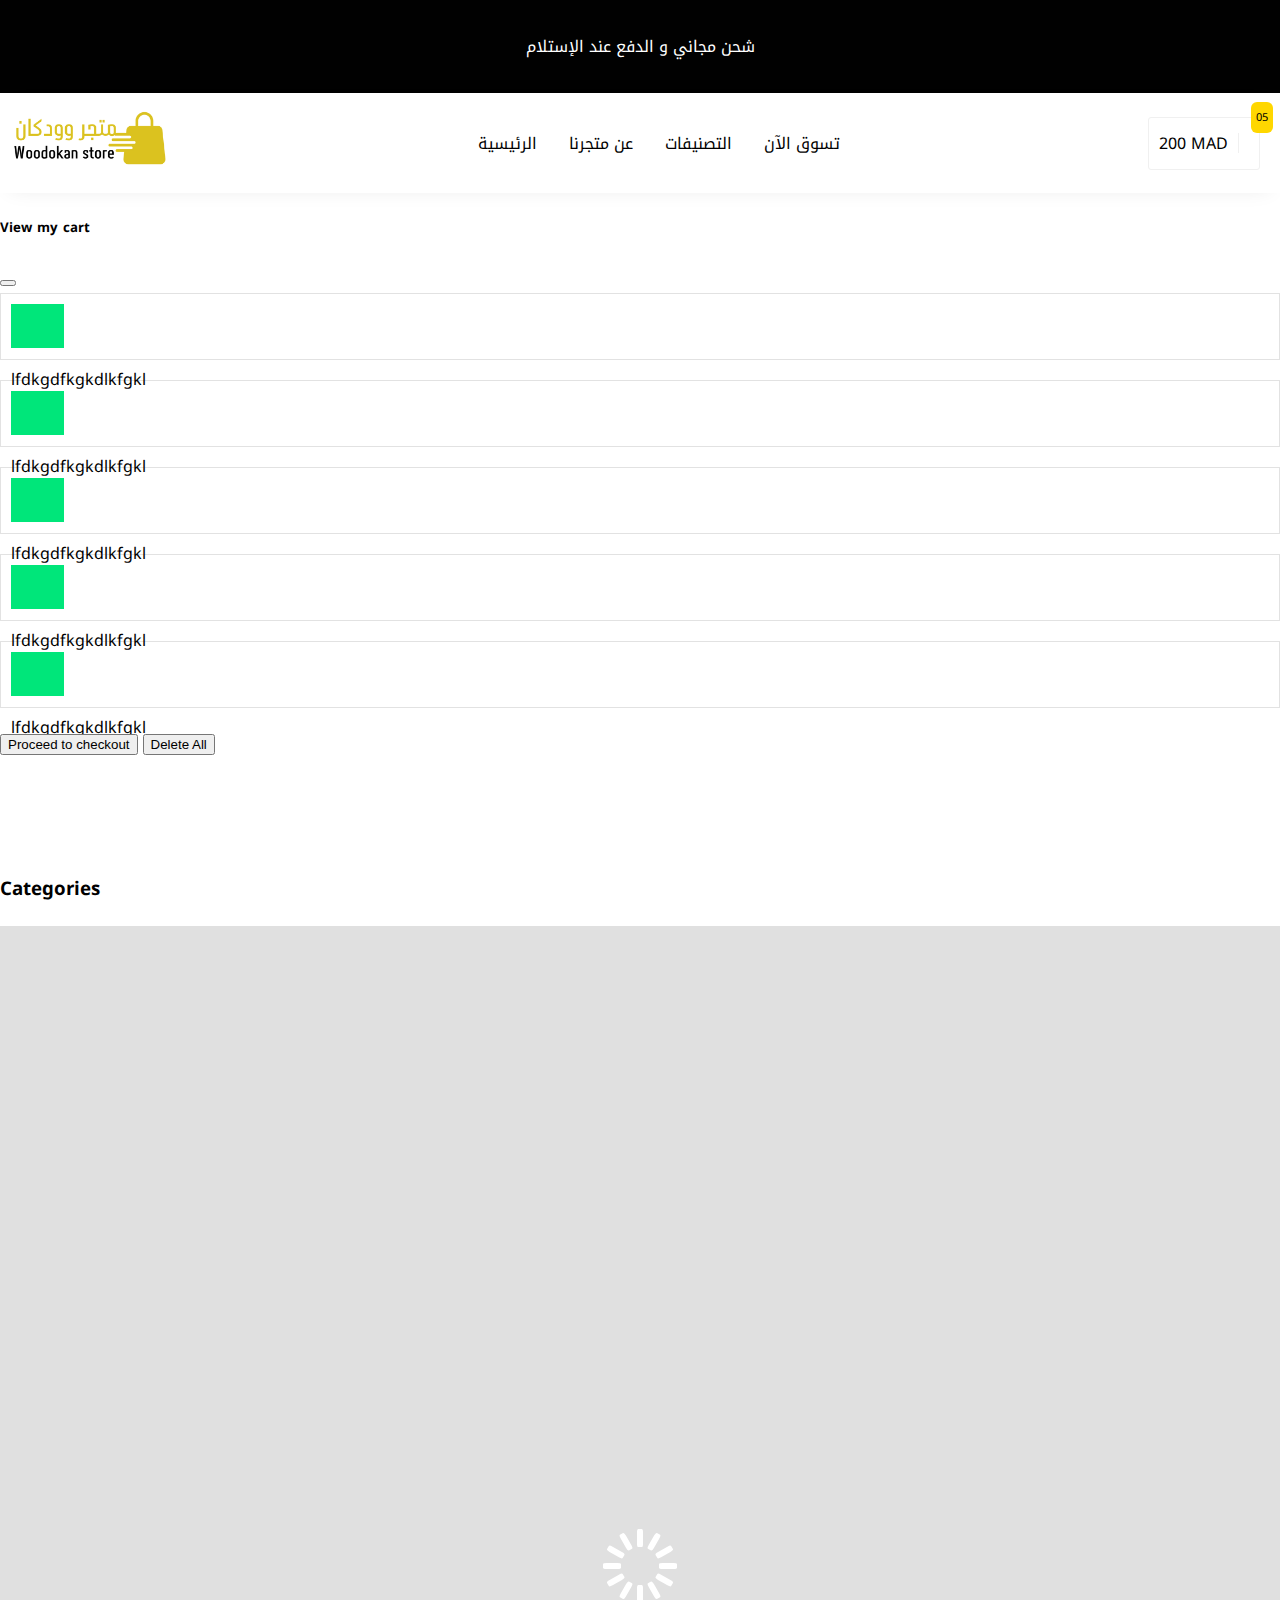
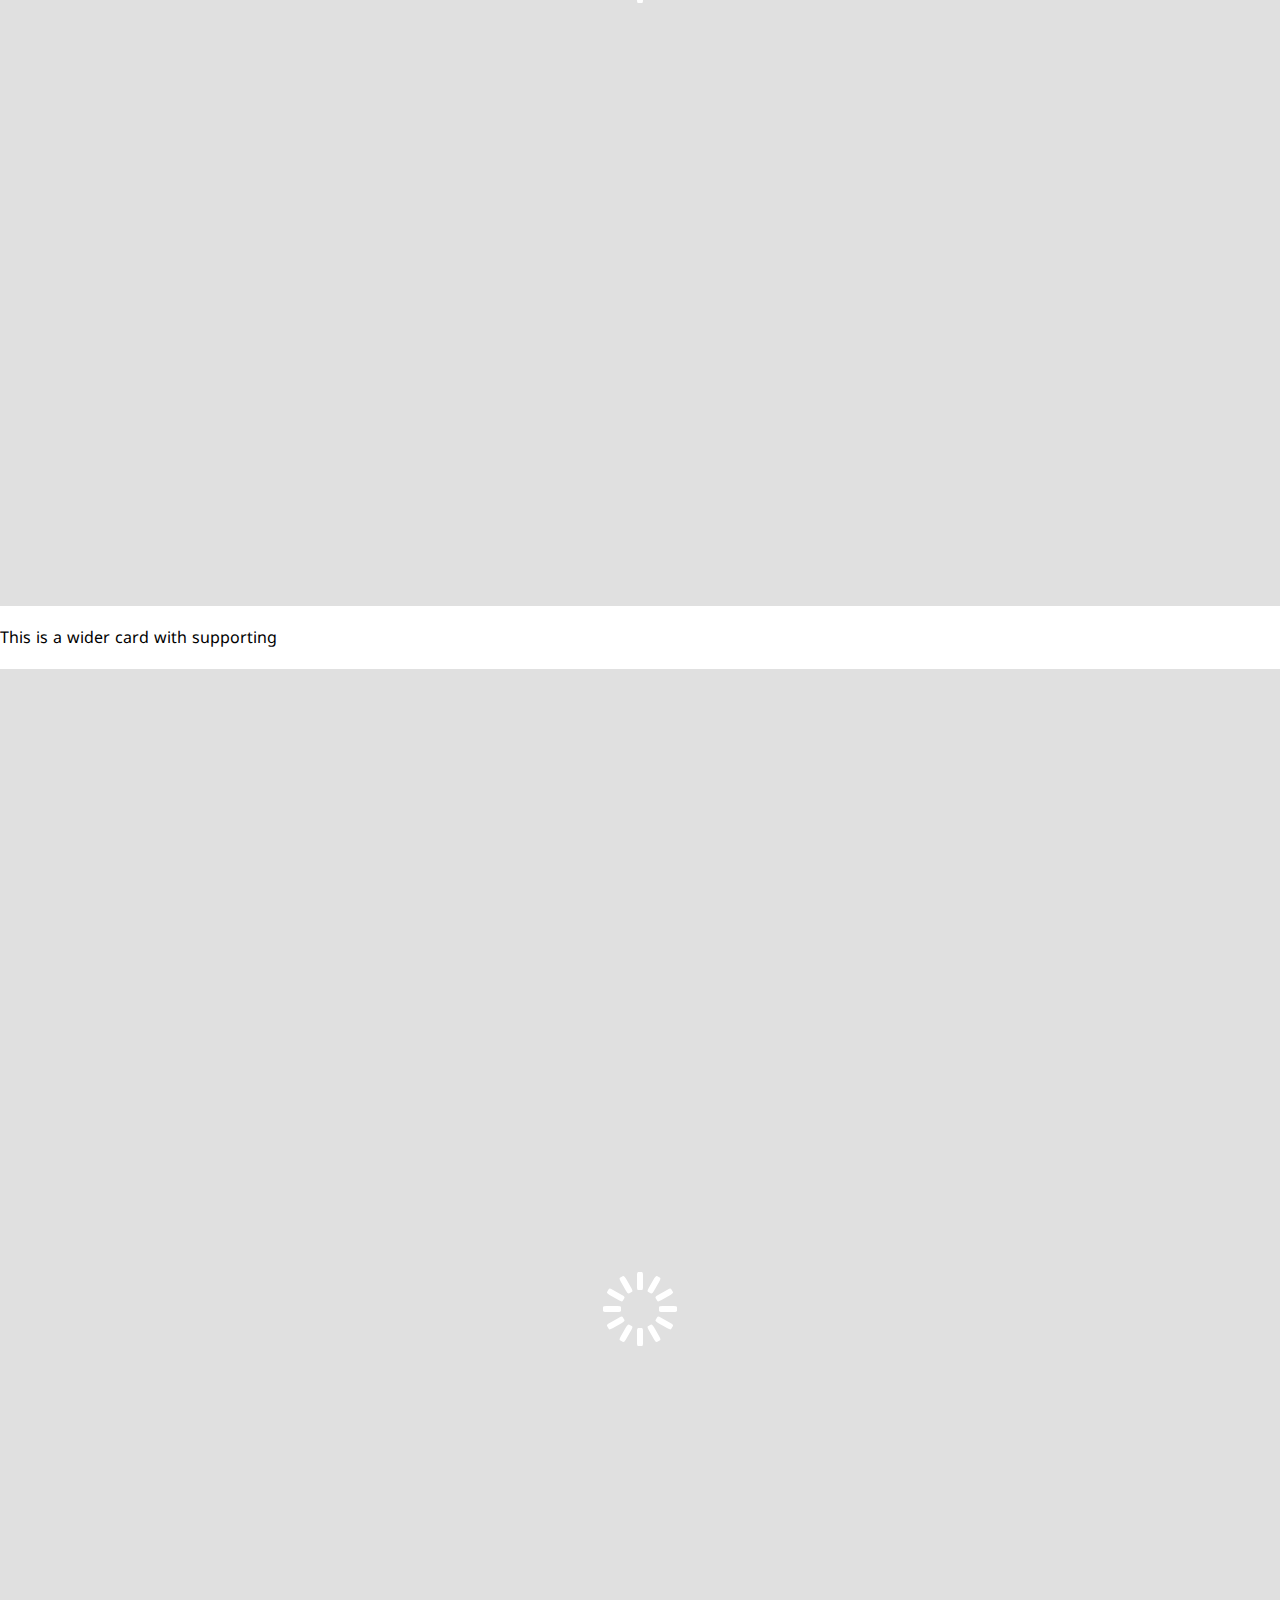
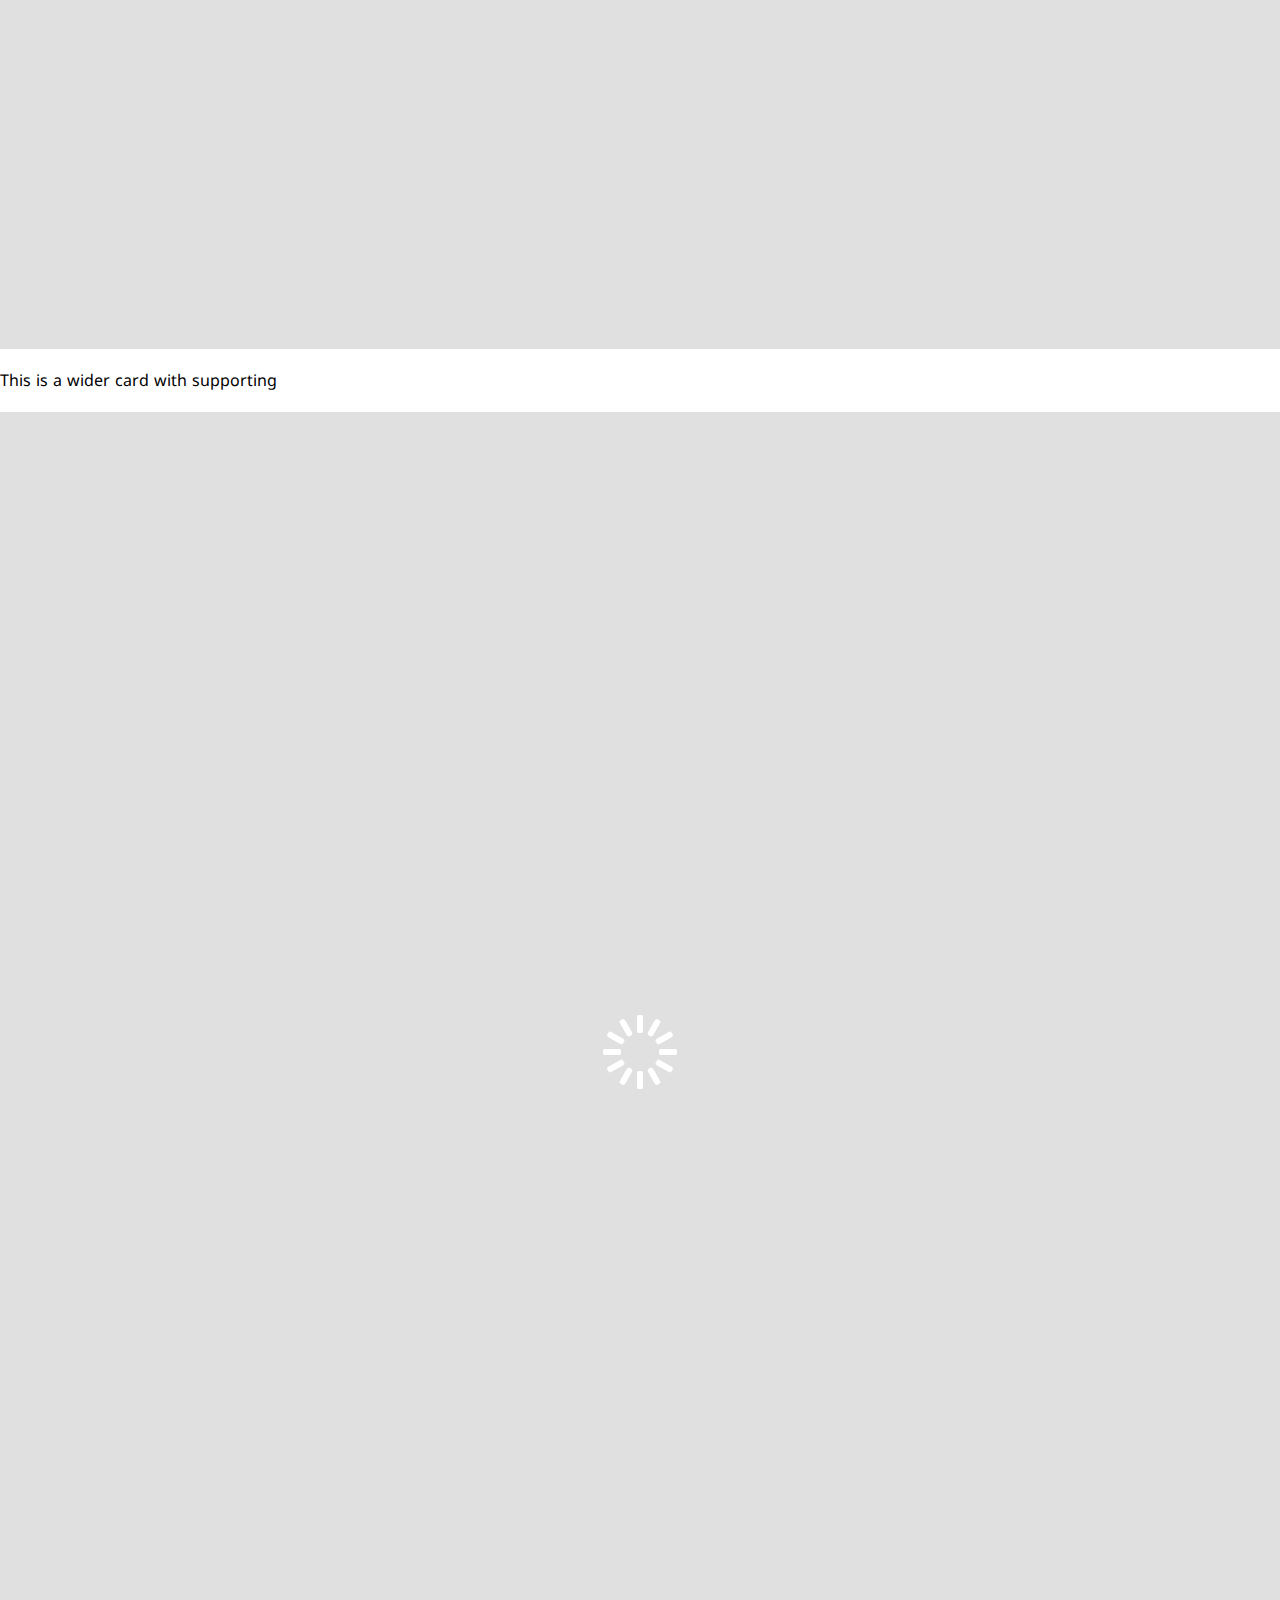
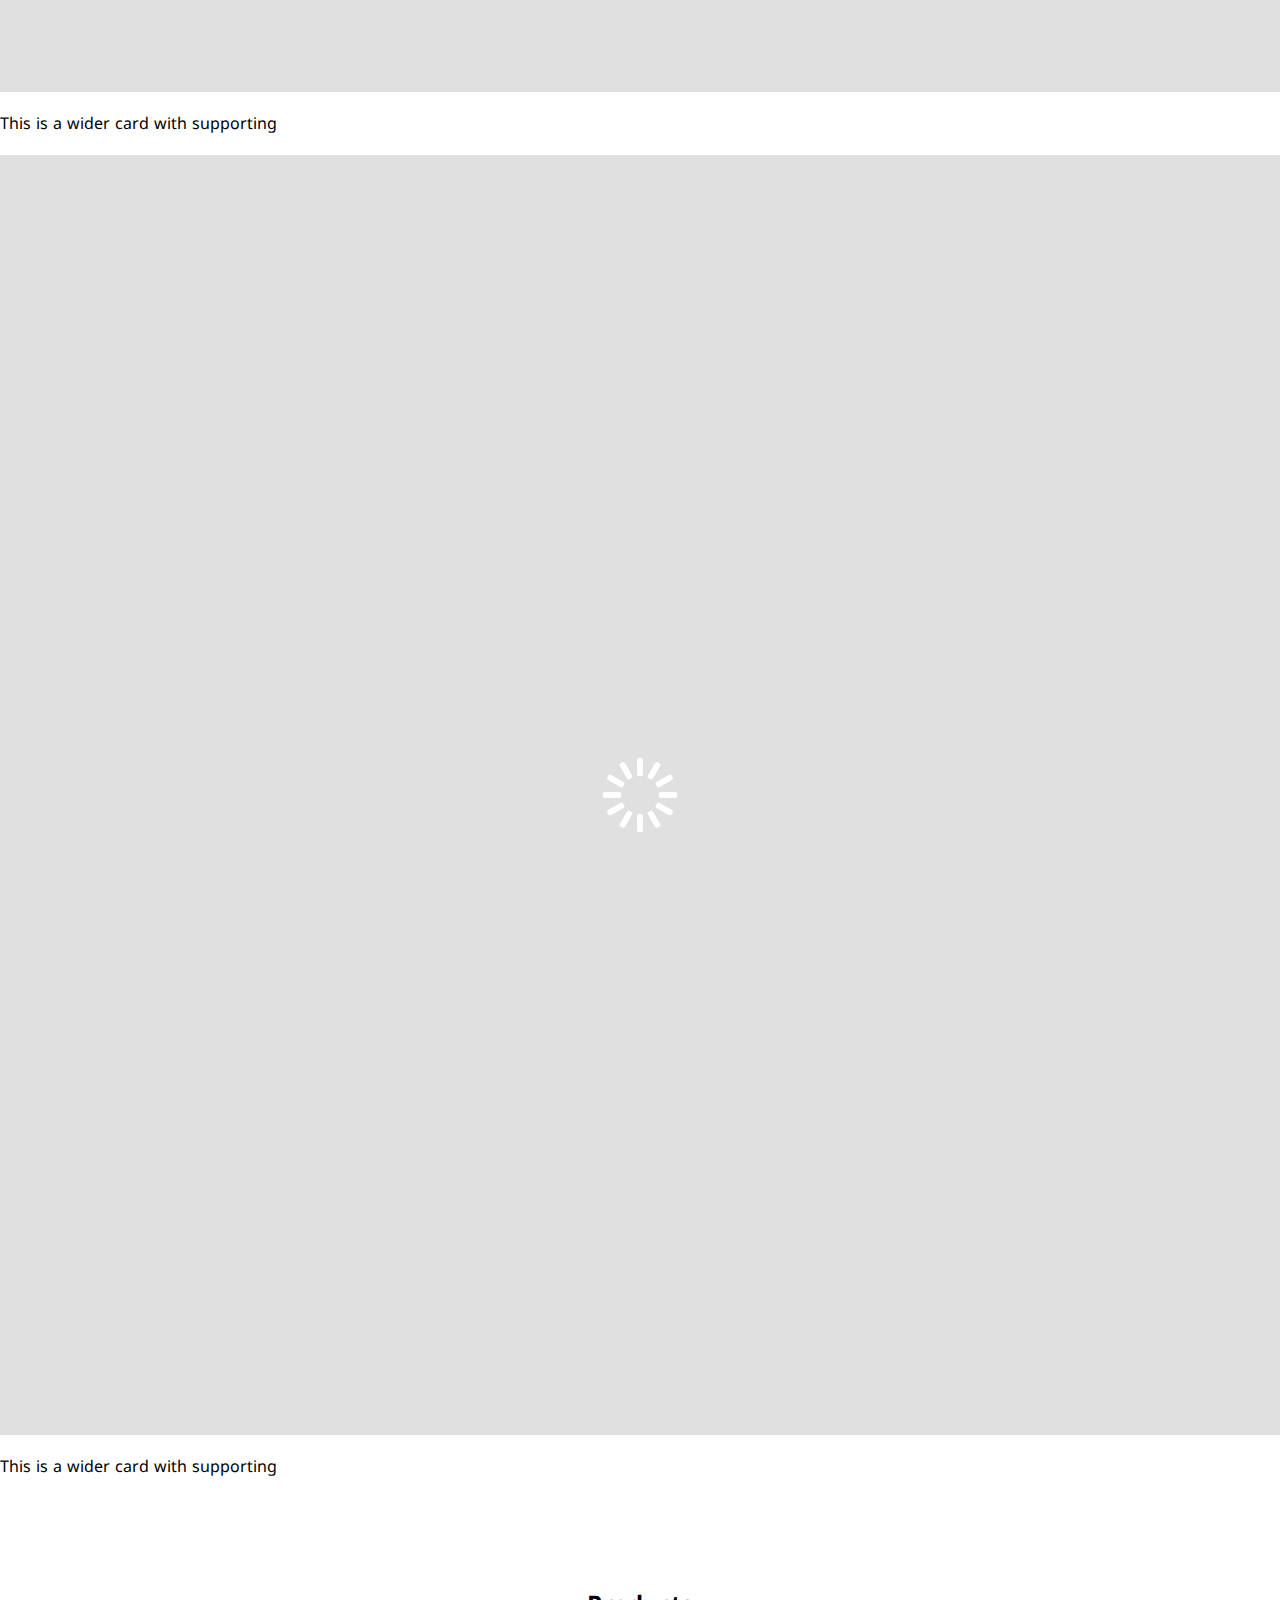
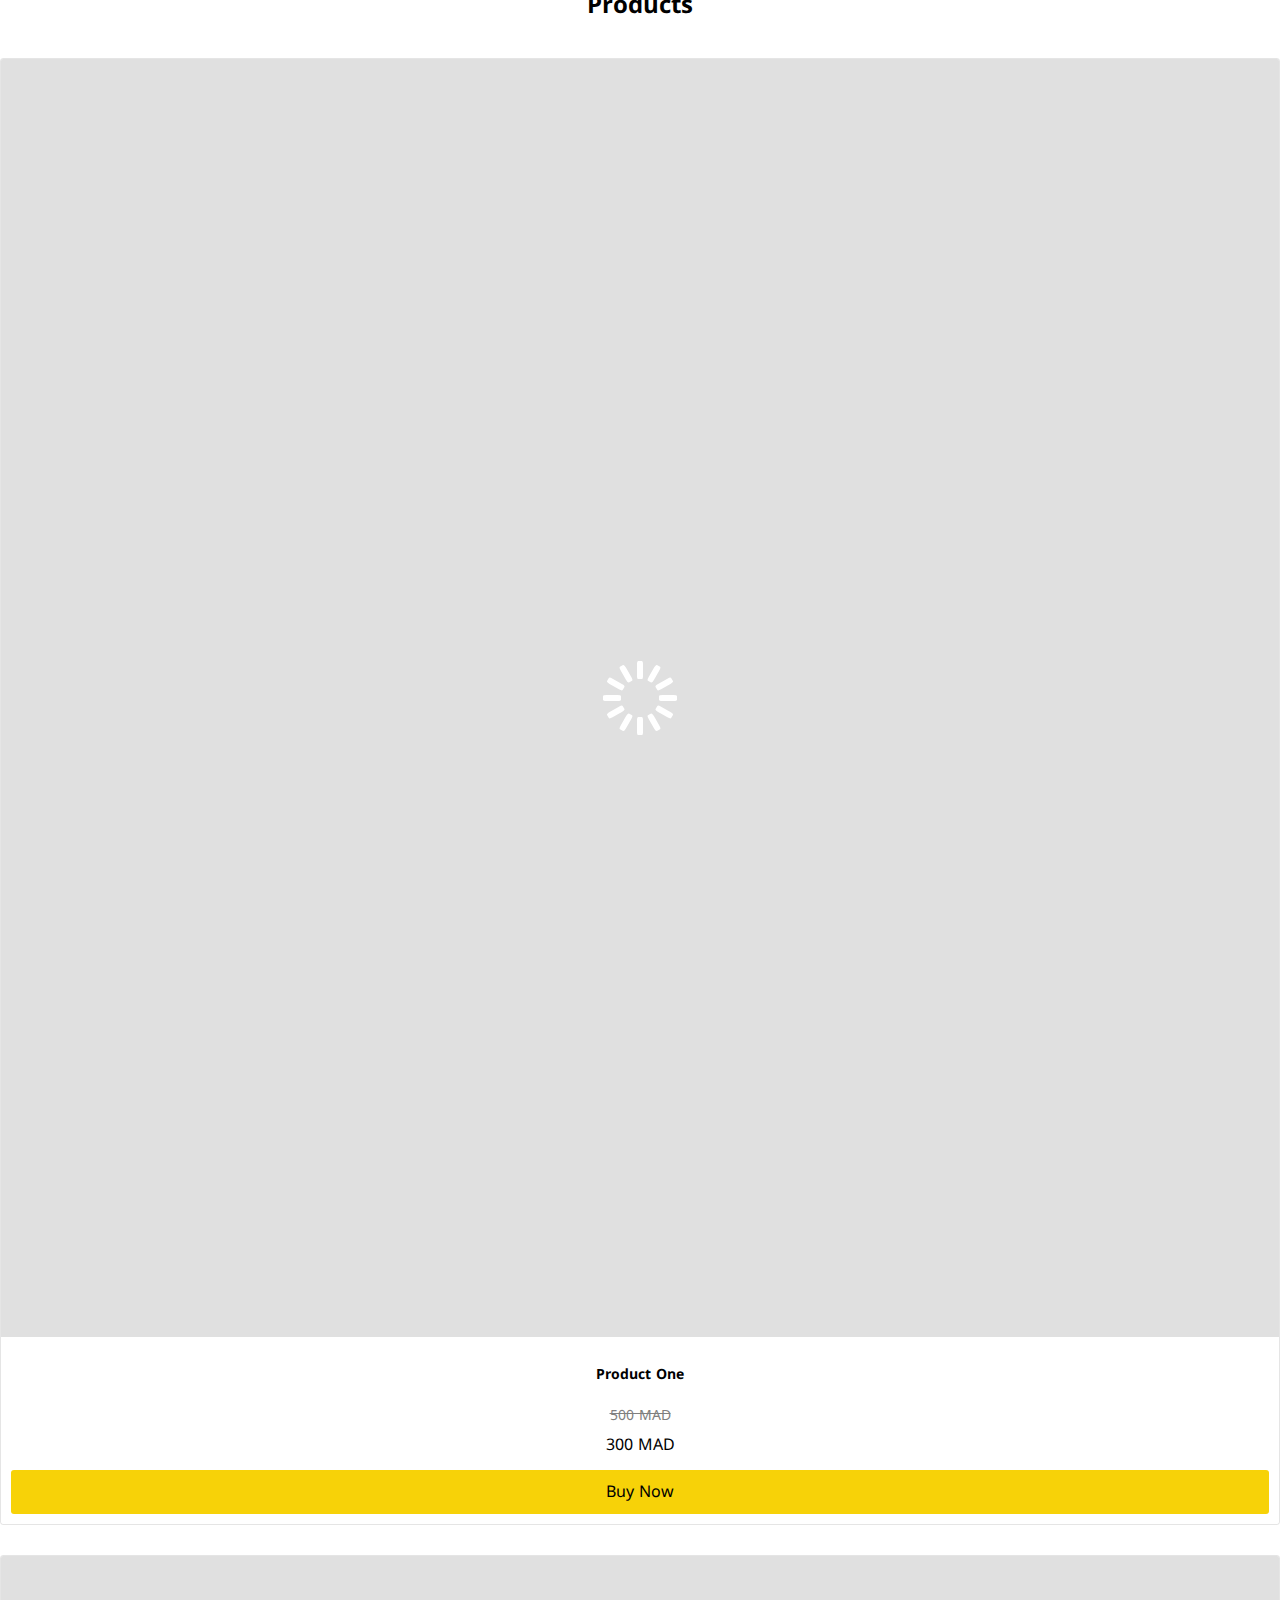
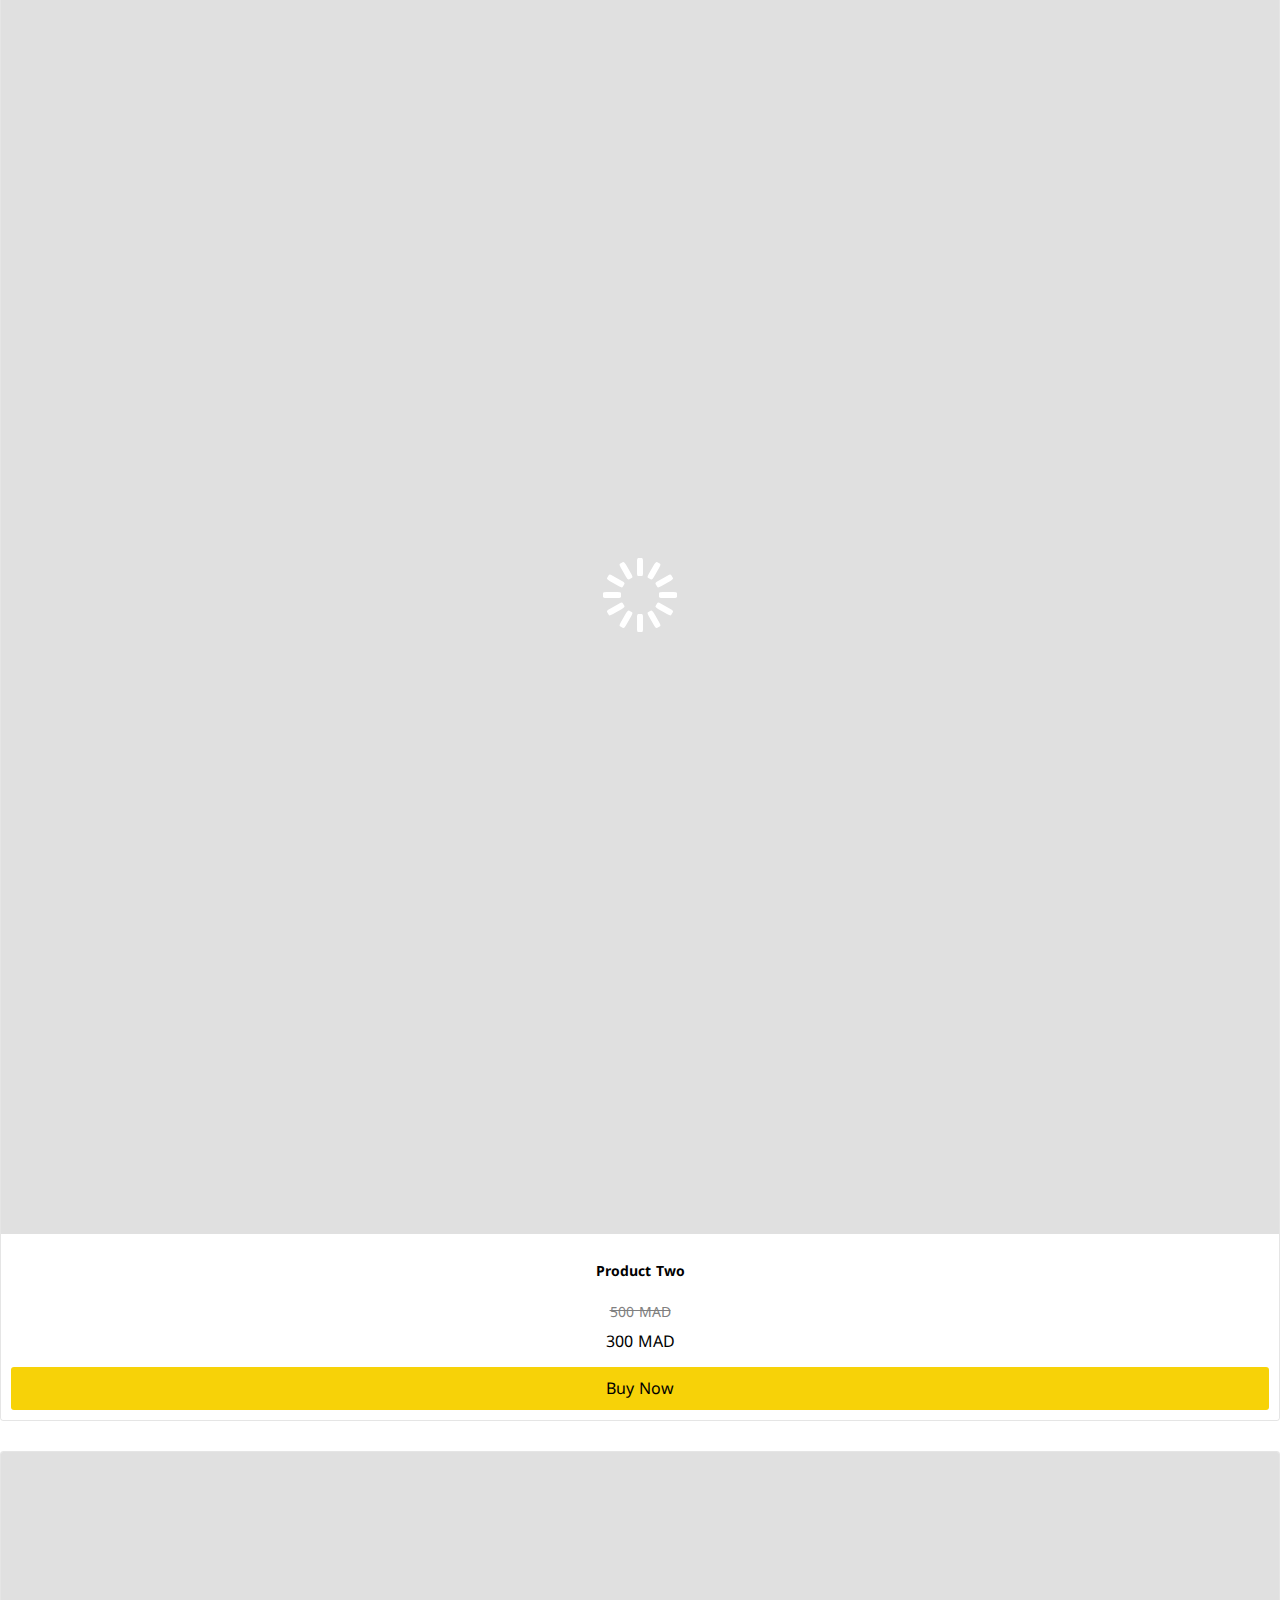
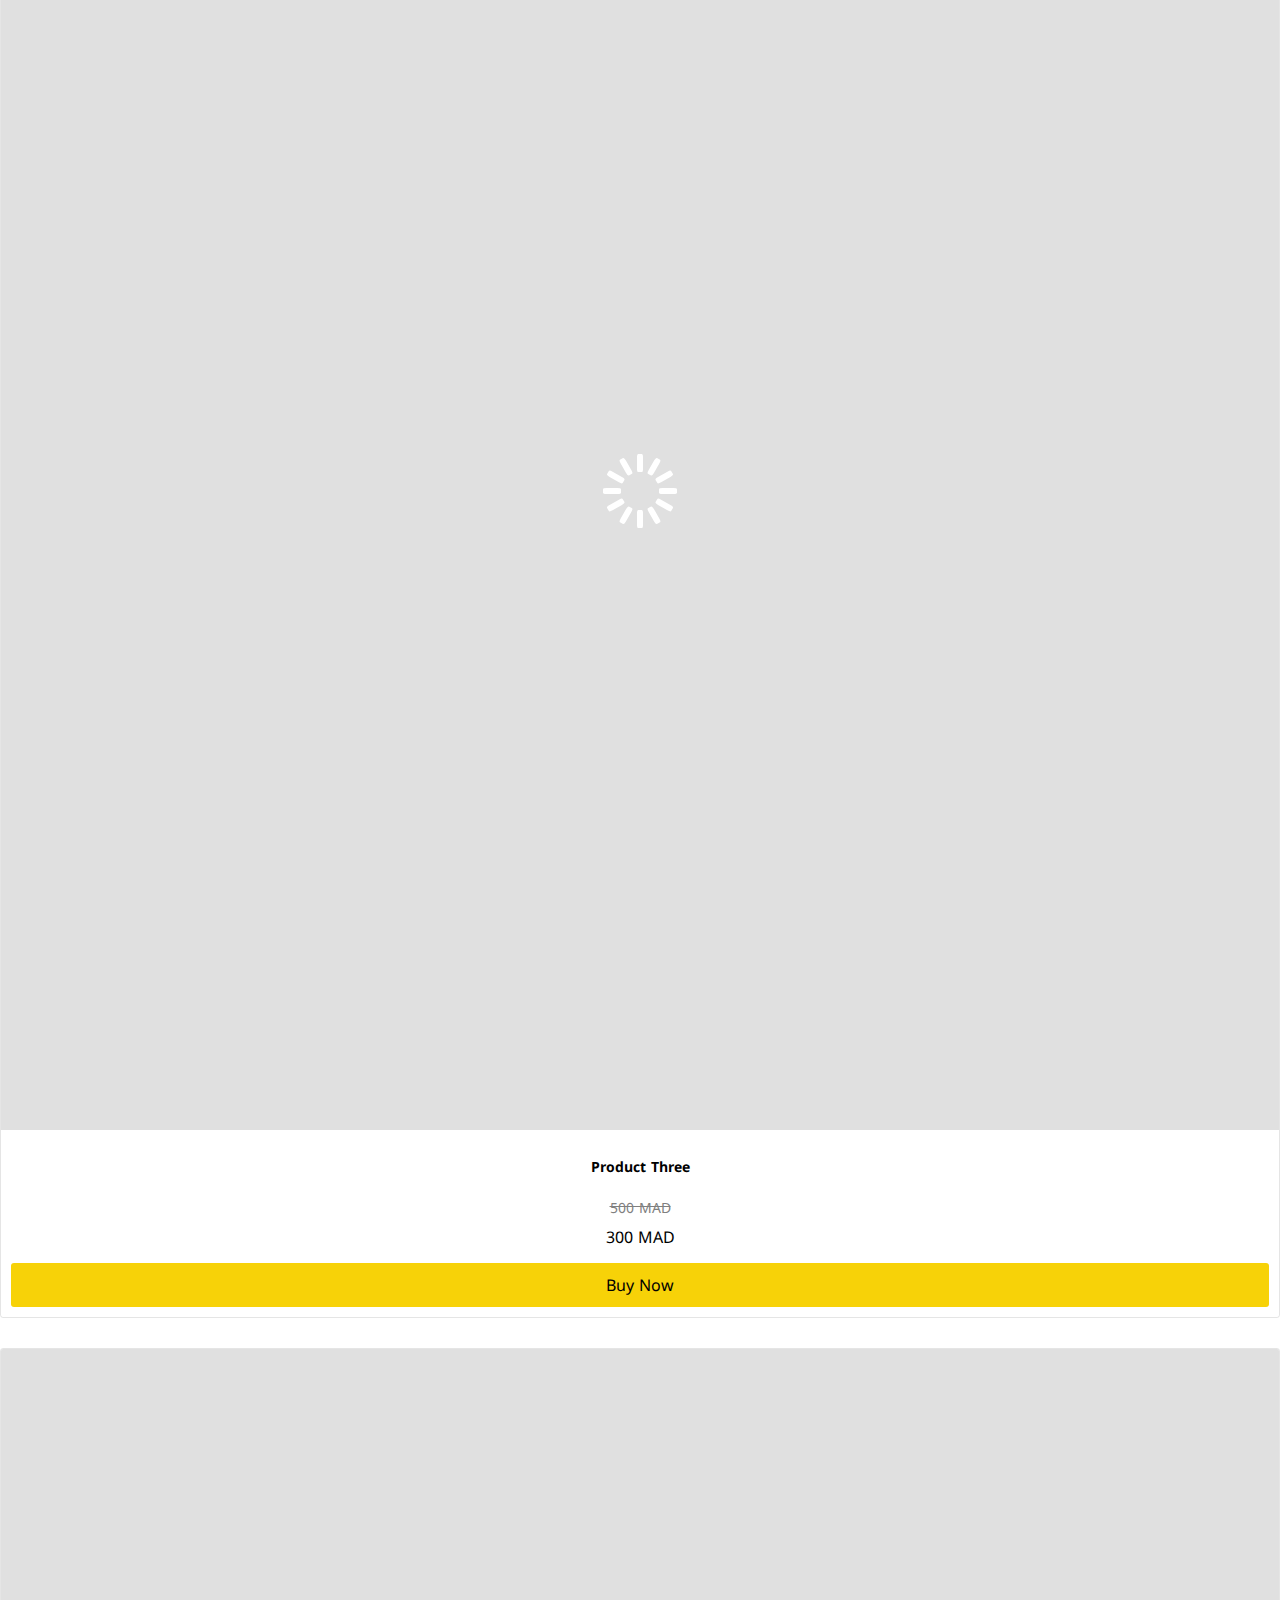
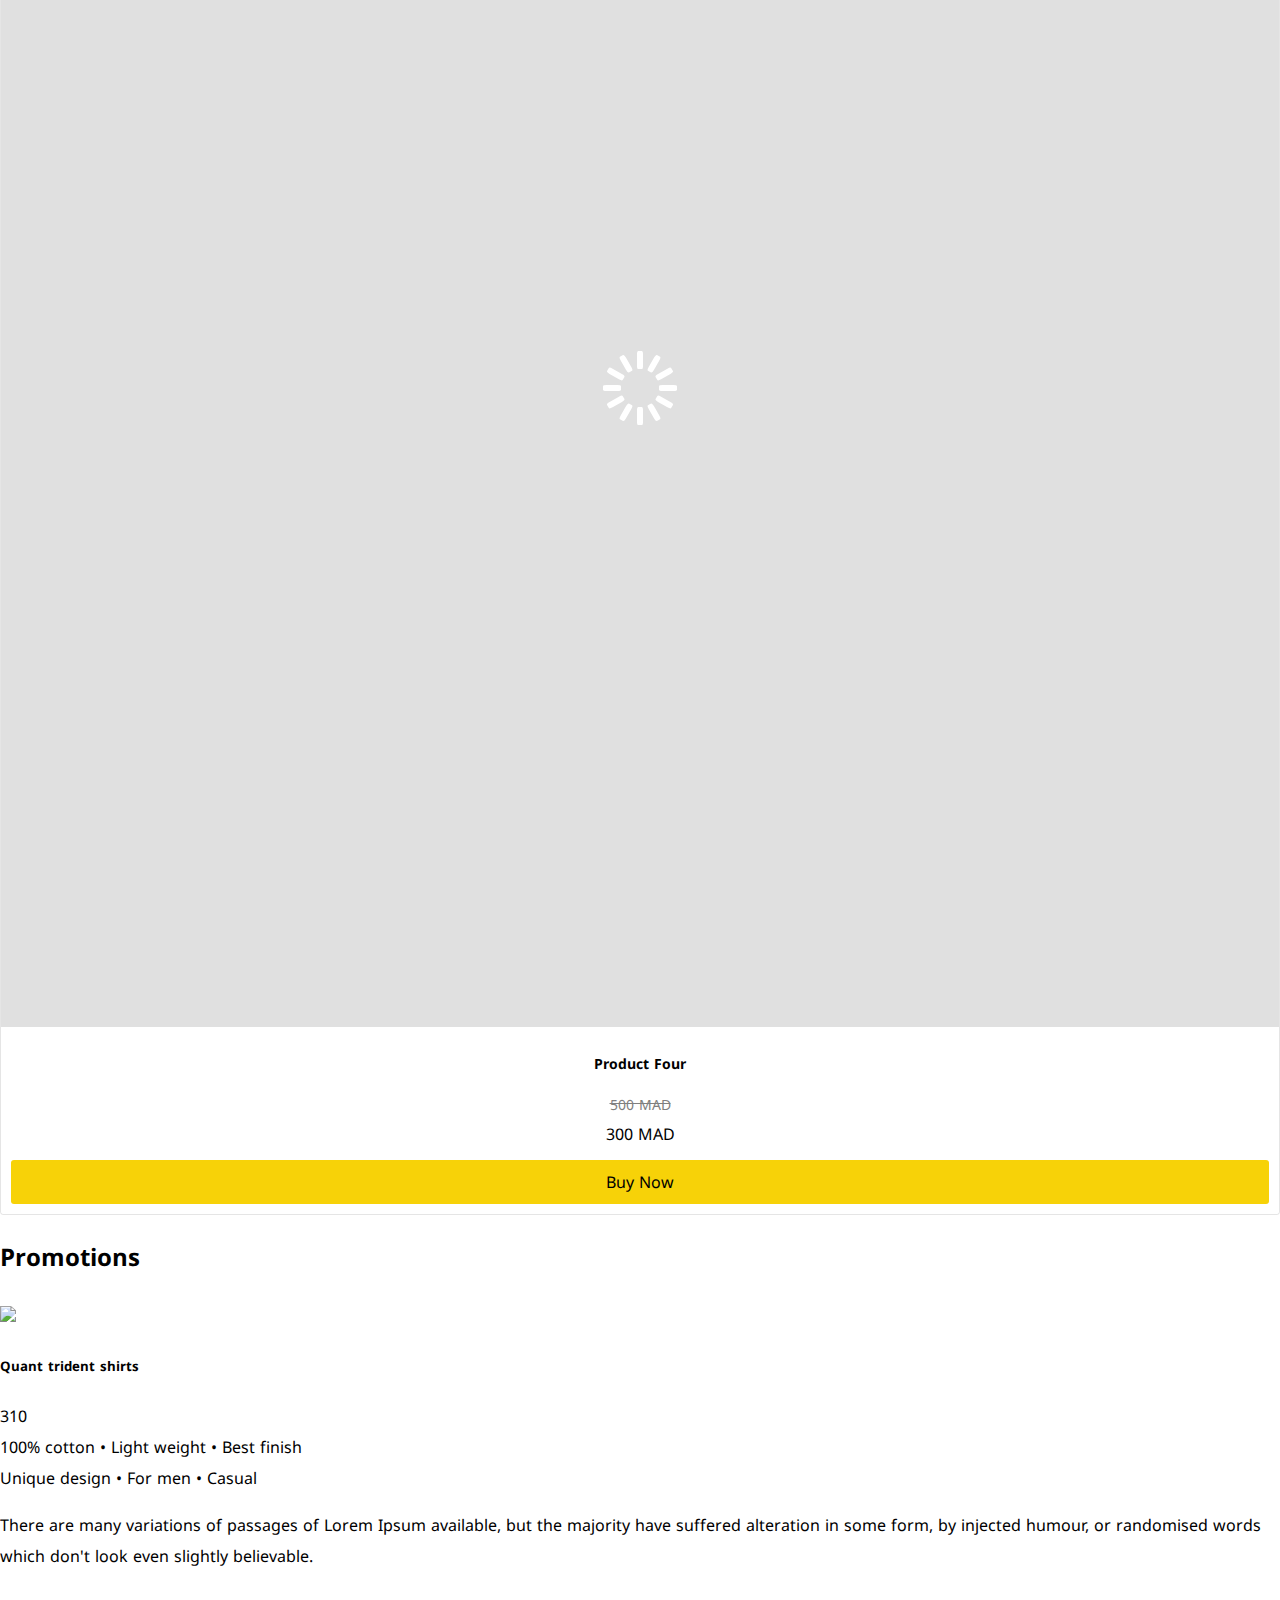
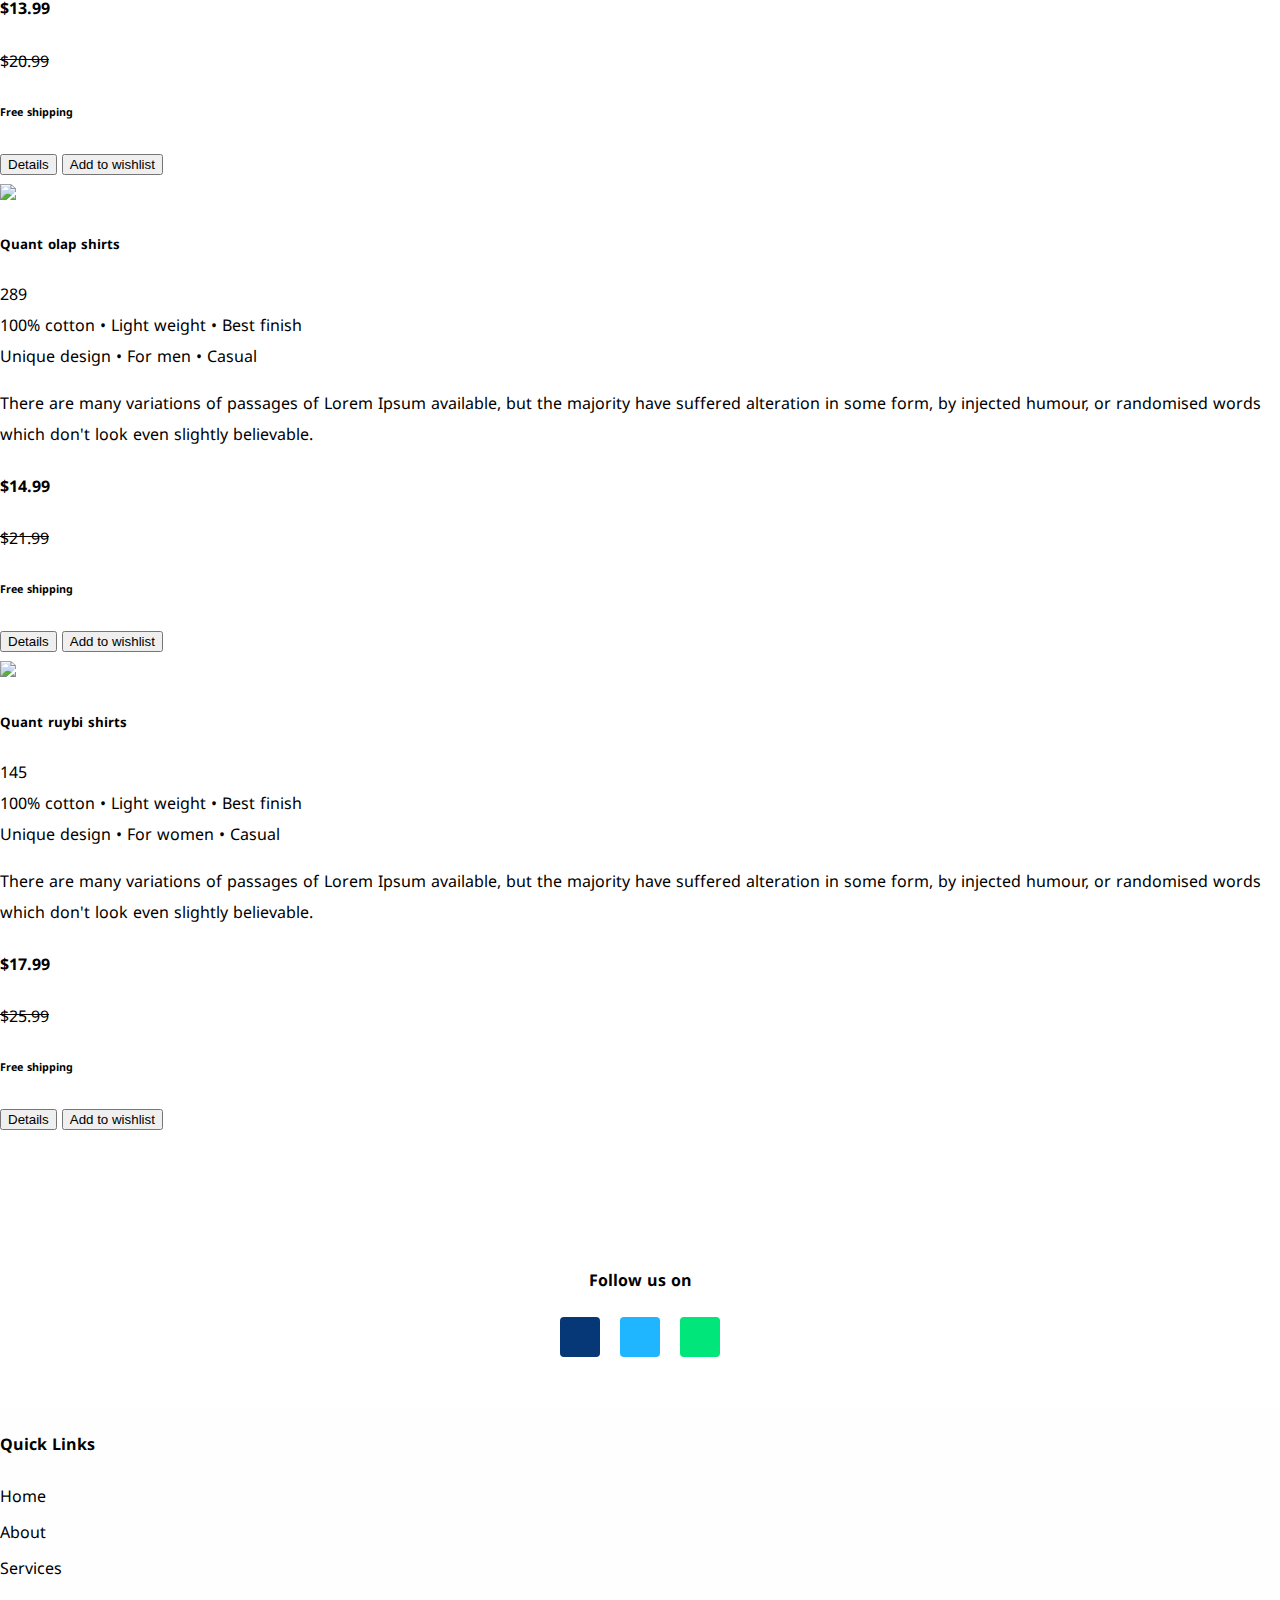
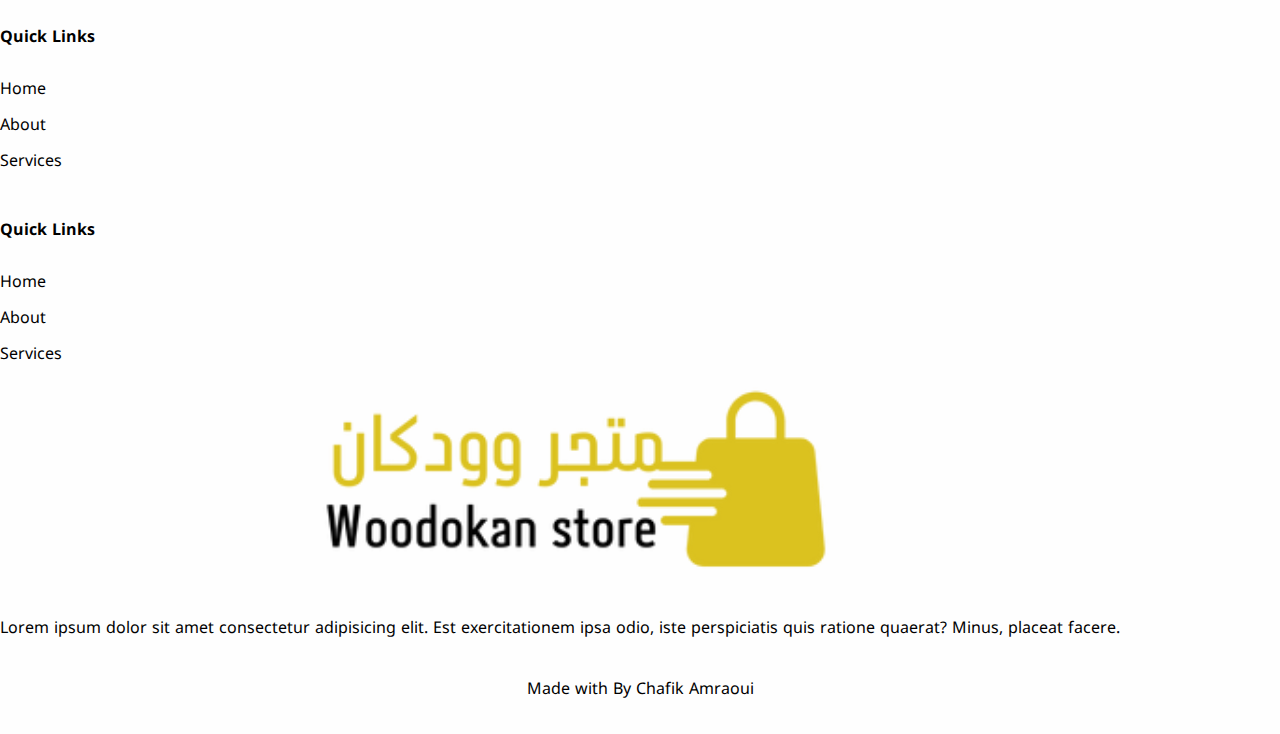
==== commit 30a62a13: "remove old promotion section" ====
--- a/componets/headers/header_1/index.html
+++ b/componets/headers/header_1/index.html
@@ -37,7 +37,7 @@
                 <div class="main-navigation">
                     <div class="logo">
                         <a href="#">
-                            <img src="https://alexharkness.com/wp-content/uploads/2020/06/logo-2.png" alt="">
+                            <img src="assets/images/logo.png" alt="">
                         </a>
                     </div>
                     <div class="main-menu">
@@ -88,8 +88,7 @@
                     </div>
                     <div class="logo">
                         <a href="#">
-                            <img src="https://alexharkness.com/wp-content/uploads/2020/06/logo-2.png" alt="">
-                        </a>
+                            <img src="assets/images/logo.png" alt=""> </a>
                     </div>
                     <div class="burger-button">
                         <i class="fas fa-align-right" id="open_side_menu"></i>
@@ -298,13 +297,13 @@
         <section class="showcase-1 ">
             <div class="show-case-1-slick rounded overflow-hidden p-2 bg-white border">
                 <div class="showcase-image slick-slide">
-                    <img src="https://cdn.youcan.shop/stores/fb939d141491debb928823d4004c72ed/others/kZRv2qALaCZinF1pqBuornniOkUOf4D8g9bWjjII.png" alt="">
+                    <img src="https://img.freepik.com/free-vector/online-shopping-horizontal-banner-illustration_1284-57252.jpg?w=2000" alt="">
                 </div>
                 <div class="showcase-image slick-slide">
-                    <img src="https://i.pinimg.com/736x/12/ea/f0/12eaf097685aff6c6cd91924ba91d3ae--mens-shorts-mens-clothing.jpg" alt="">
+                    <img src="https://img.freepik.com/free-vector/online-shopping-horizontal-banner-illustration_1284-57252.jpg?w=2000" alt="">
                 </div>
                 <div class="showcase-image slick-slide">
-                    <img src="https://i.pinimg.com/736x/12/ea/f0/12eaf097685aff6c6cd91924ba91d3ae--mens-shorts-mens-clothing.jpg" alt="">
+                    <img src="https://img.freepik.com/free-vector/online-shopping-horizontal-banner-illustration_1284-57252.jpg?w=2000" alt="">
                 </div>
 
             </div>
@@ -837,7 +836,7 @@
                     <div class="col-md-3">
                         <div class="product-card">
                             <div class="product-thumbnail">
-                                <img class="lazy" data-src="https://cdn.shopify.com/s/files/1/0627/5517/products/ChronoS40mmCopper_SlateBlue_540x.jpg?v=1652481672" alt="">
+                                <img class="lazy" data-src="https://cdn.youcan.shop/stores/c6e6650dad0323c2cf37b34be14b4946/products/I8cDqA57birA63x7LHfhshpqD0nVQHfQcz22Wqtl_md.png" alt="">
                                 <div class="lazy-placeholder">
                                     <div class="lds-spinner">
                                         <div></div>
@@ -878,365 +877,8 @@
                         </div>
                     </div>
                     <!-- end item -->
-                    <!-- start item -->
-                    <div class="col-md-3">
-                        <div class="product-card">
-                            <div class="product-thumbnail">
-                                <img class="lazy" data-src="[data-uri]"
-                                    alt="">
-                                <div class="lazy-placeholder">
-                                    <div class="lds-spinner">
-                                        <div></div>
-                                        <div></div>
-                                        <div></div>
-                                        <div></div>
-                                        <div></div>
-                                        <div></div>
-                                        <div></div>
-                                        <div></div>
-                                        <div></div>
-                                        <div></div>
-                                        <div></div>
-                                        <div></div>
-                                    </div>
-                                </div>
-                            </div>
-                            <div class="product-details">
-                                <div class="product-title">
-                                    <h3>Product Five</h3>
-                                </div>
-                                <div class="product-price">
-                                    <span class="regular-price">500 MAD </span>
-                                    <span class="offer-price">300 MAD </span>
-                                </div>
-                                <div class="product-rating">
-                                    <i class="fa-solid fa-star"></i>
-                                    <i class="fa-solid fa-star"></i>
-                                    <i class="fa-solid fa-star"></i>
-                                    <i class="fa-solid fa-star"></i>
-                                    <i class="fa-solid fa-star"></i>
-                                </div>
-                                <div class="product-buy-now">
-                                    <a href="#">Buy Now</a>
-                                </div>
-                            </div>
-                        </div>
-                    </div>
-                    <!-- end item -->
-                    <!-- start item -->
-                    <div class="col-md-3">
-                        <div class="product-card">
-                            <div class="product-thumbnail">
-                                <img class="lazy" data-src="https://images-na.ssl-images-amazon.com/images/I/51H8ysgBwxL.jpg" alt="">
-                                <div class="lazy-placeholder">
-                                    <div class="lds-spinner">
-                                        <div></div>
-                                        <div></div>
-                                        <div></div>
-                                        <div></div>
-                                        <div></div>
-                                        <div></div>
-                                        <div></div>
-                                        <div></div>
-                                        <div></div>
-                                        <div></div>
-                                        <div></div>
-                                        <div></div>
-                                    </div>
-                                </div>
-                            </div>
-                            <div class="product-details">
-                                <div class="product-title">
-                                    <h3>Product Six</h3>
-                                </div>
-                                <div class="product-price">
-                                    <span class="regular-price">500 MAD </span>
-                                    <span class="offer-price">300 MAD </span>
-                                </div>
-                                <div class="product-rating">
-                                    <i class="fa-solid fa-star"></i>
-                                    <i class="fa-solid fa-star"></i>
-                                    <i class="fa-solid fa-star"></i>
-                                    <i class="fa-solid fa-star"></i>
-                                    <i class="fa-solid fa-star"></i>
-                                </div>
-                                <div class="product-buy-now">
-                                    <a href="#">Buy Now</a>
-                                </div>
-                            </div>
-                        </div>
-                    </div>
-                    <!-- end item -->
-                    <!-- start item -->
-                    <div class="col-md-3">
-                        <div class="product-card">
-                            <div class="product-thumbnail">
-                                <img class="lazy" data-src="https://m.media-amazon.com/images/I/91E0HwSJfIL._AC_UL320_.jpg" alt="">
-                                <div class="lazy-placeholder">
-                                    <div class="lds-spinner">
-                                        <div></div>
-                                        <div></div>
-                                        <div></div>
-                                        <div></div>
-                                        <div></div>
-                                        <div></div>
-                                        <div></div>
-                                        <div></div>
-                                        <div></div>
-                                        <div></div>
-                                        <div></div>
-                                        <div></div>
-                                    </div>
-                                </div>
-                            </div>
-                            <div class="product-details">
-                                <div class="product-title">
-                                    <h3>Product Seven</h3>
-                                </div>
-                                <div class="product-price">
-                                    <span class="regular-price">500 MAD </span>
-                                    <span class="offer-price">300 MAD </span>
-                                </div>
-                                <div class="product-rating">
-                                    <i class="fa-solid fa-star"></i>
-                                    <i class="fa-solid fa-star"></i>
-                                    <i class="fa-solid fa-star"></i>
-                                    <i class="fa-solid fa-star"></i>
-                                    <i class="fa-solid fa-star"></i>
-                                </div>
-                                <div class="product-buy-now">
-                                    <a href="#">Buy Now</a>
-                                </div>
-                            </div>
-                        </div>
-                    </div>
-                    <!-- end item -->
-                    <!-- start item -->
-                    <div class="col-md-3">
-                        <div class="product-card">
-                            <div class="product-thumbnail">
-                                <img class="lazy" data-src="https://i.ebayimg.com/images/g/ZhIAAOSwAbFcUCwQ/s-l500.jpg" alt="">
-                                <div class="lazy-placeholder">
-                                    <div class="lds-spinner">
-                                        <div></div>
-                                        <div></div>
-                                        <div></div>
-                                        <div></div>
-                                        <div></div>
-                                        <div></div>
-                                        <div></div>
-                                        <div></div>
-                                        <div></div>
-                                        <div></div>
-                                        <div></div>
-                                        <div></div>
-                                    </div>
-                                </div>
-                            </div>
-                            <div class="product-details">
-                                <div class="product-title">
-                                    <h3>Product Eight</h3>
-                                </div>
-                                <div class="product-price">
-                                    <span class="regular-price">500 MAD </span>
-                                    <span class="offer-price">300 MAD </span>
-                                </div>
-                                <div class="product-rating">
-                                    <i class="fa-solid fa-star"></i>
-                                    <i class="fa-solid fa-star"></i>
-                                    <i class="fa-solid fa-star"></i>
-                                    <i class="fa-solid fa-star"></i>
-                                    <i class="fa-solid fa-star"></i>
-                                </div>
-                                <div class="product-buy-now">
-                                    <a href="#">Buy Now</a>
-                                </div>
-                            </div>
-                        </div>
-                    </div>
-                    <!-- end item -->
-                    <!-- start item -->
-                    <div class="col-md-3">
-                        <div class="product-card">
-                            <div class="product-thumbnail">
-                                <img class="lazy" data-src="https://img.hatshopping.com/Liberty-Baseball-Cap.32874_pf2.jpg" alt="">
-                                <div class="lazy-placeholder">
-                                    <div class="lds-spinner">
-                                        <div></div>
-                                        <div></div>
-                                        <div></div>
-                                        <div></div>
-                                        <div></div>
-                                        <div></div>
-                                        <div></div>
-                                        <div></div>
-                                        <div></div>
-                                        <div></div>
-                                        <div></div>
-                                        <div></div>
-                                    </div>
-                                </div>
-                            </div>
-                            <div class="product-details">
-                                <div class="product-title">
-                                    <h3>Product Nine</h3>
-                                </div>
-                                <div class="product-price">
-                                    <span class="regular-price">500 MAD </span>
-                                    <span class="offer-price">300 MAD </span>
-                                </div>
-                                <div class="product-rating">
-                                    <i class="fa-solid fa-star"></i>
-                                    <i class="fa-solid fa-star"></i>
-                                    <i class="fa-solid fa-star"></i>
-                                    <i class="fa-solid fa-star"></i>
-                                    <i class="fa-solid fa-star"></i>
-                                </div>
-                                <div class="product-buy-now">
-                                    <a href="#">Buy Now</a>
-                                </div>
-                            </div>
-                            <span class="promo-label">-20%</span>
-                        </div>
-                    </div>
-                    <!-- end item -->
-                    <!-- start item -->
-                    <div class="col-md-3">
-                        <div class="product-card">
-                            <div class="product-thumbnail">
-                                <img class="lazy" data-src="https://encrypted-tbn0.gstatic.com/images?q=tbn:ANd9GcTE0yxkmkls3lcQj0igEoNKLzo-5JcIQ-FnDLkHF1HZEH8gxztlz3-z2NaNUYvTc_hLEn0&usqp=CAU" alt="">
-                                <div class="lazy-placeholder">
-                                    <div class="lds-spinner">
-                                        <div></div>
-                                        <div></div>
-                                        <div></div>
-                                        <div></div>
-                                        <div></div>
-                                        <div></div>
-                                        <div></div>
-                                        <div></div>
-                                        <div></div>
-                                        <div></div>
-                                        <div></div>
-                                        <div></div>
-                                    </div>
-                                </div>
-                            </div>
-                            <div class="product-details">
-                                <div class="product-title">
-                                    <h3>Product Ten</h3>
-                                </div>
-                                <div class="product-price">
-                                    <span class="regular-price">500 MAD </span>
-                                    <span class="offer-price">300 MAD </span>
-                                </div>
-                                <div class="product-rating">
-                                    <i class="fa-solid fa-star"></i>
-                                    <i class="fa-solid fa-star"></i>
-                                    <i class="fa-solid fa-star"></i>
-                                    <i class="fa-solid fa-star"></i>
-                                    <i class="fa-solid fa-star"></i>
-                                </div>
-                                <div class="product-buy-now">
-                                    <a href="#">Buy Now</a>
-                                </div>
-                            </div>
-                            <span class="promo-label">-20%</span>
-                        </div>
-                    </div>
-                    <!-- end item -->
-
-
-                    <!-- start item -->
-                    <div class="col-md-3">
-                        <div class="product-card">
-                            <div class="product-thumbnail">
-                                <img class="lazy" data-src="https://cdn.shopify.com/s/files/1/0567/9798/7010/products/202256_4d55dbfb-a687-4212-93ee-63e699d0b507_1000x.jpg?v=1639747197" alt="">
-                                <div class="lazy-placeholder">
-                                    <div class="lds-spinner">
-                                        <div></div>
-                                        <div></div>
-                                        <div></div>
-                                        <div></div>
-                                        <div></div>
-                                        <div></div>
-                                        <div></div>
-                                        <div></div>
-                                        <div></div>
-                                        <div></div>
-                                        <div></div>
-                                        <div></div>
-                                    </div>
-                                </div>
-                            </div>
-                            <div class="product-details">
-                                <div class="product-title">
-                                    <h3>Product Eleven</h3>
-                                </div>
-                                <div class="product-price">
-                                    <span class="regular-price">500 MAD </span>
-                                    <span class="offer-price">300 MAD </span>
-                                </div>
-                                <div class="product-rating">
-                                    <i class="fa-solid fa-star"></i>
-                                    <i class="fa-solid fa-star"></i>
-                                    <i class="fa-solid fa-star"></i>
-                                    <i class="fa-solid fa-star"></i>
-                                    <i class="fa-solid fa-star"></i>
-                                </div>
-                                <div class="product-buy-now">
-                                    <a href="#">Buy Now</a>
-                                </div>
-                            </div>
-                            <span class="promo-label">-20%</span>
-                        </div>
-                    </div>
-                    <!-- end item -->
-                    <!-- start item -->
-                    <div class="col-md-3">
-                        <div class="product-card">
-                            <div class="product-thumbnail">
-                                <img class="lazy" data-src="https://cdn1.alpinstore.com/493219-large_default/washed-norm-hat-the-north-face-anthracite.jpg" alt="">
-                                <div class="lazy-placeholder">
-                                    <div class="lds-spinner">
-                                        <div></div>
-                                        <div></div>
-                                        <div></div>
-                                        <div></div>
-                                        <div></div>
-                                        <div></div>
-                                        <div></div>
-                                        <div></div>
-                                        <div></div>
-                                        <div></div>
-                                        <div></div>
-                                        <div></div>
-                                    </div>
-                                </div>
-                            </div>
-                            <div class="product-details">
-                                <div class="product-title">
-                                    <h3>عنوان المنتج</h3>
-                                </div>
-                                <div class="product-price">
-                                    <span class="regular-price">  500درهم   </span>
-                                    <span class="offer-price">درهم300   </span>
-                                </div>
-                                <div class="product-rating">
-                                    <i class="fa-solid fa-star"></i>
-                                    <i class="fa-solid fa-star"></i>
-                                    <i class="fa-solid fa-star"></i>
-                                    <i class="fa-solid fa-star"></i>
-                                    <i class="fa-solid fa-star"></i>
-                                </div>
-                                <div class="product-buy-now">
-                                    <a href="#">إشتري الآن</a>
-                                </div>
-                            </div>
-                            <span class="promo-label">-20%</span>
-                        </div>
-                    </div>
-                    <!-- end item -->
+
+
                 </div>
             </div>
         </div>
@@ -1248,7 +890,7 @@
 
 
     <!---- Start promo 2-->
-
+    <!-- 
     <section class="promotion  " style="margin-top: 100px;text-align:right">
 
         <div class="container " style="font-family: 'Noto Kufi Arabic', sans-serif;">
@@ -1309,9 +951,205 @@
             </div>
 
         </div>
+    </section> -->
+    <!---- End promo 2-->
+    <section>
+        <div class="container text-center mt-5">
+            <header>
+                <h2>
+                    Promotions
+                </h2>
+            </header>
+        </div>
+        <div class="container py-5">
+            <div class="row justify-content-center mb-3">
+                <div class="col-md-12 ">
+                    <div class="card shadow-0 border rounded-3">
+                        <div class="card-body">
+                            <div class="row">
+                                <div class="col-md-12 col-lg-3 col-xl-3 mb-4 mb-lg-0">
+                                    <div class="bg-image hover-zoom ripple rounded ripple-surface">
+                                        <img src="https://mdbcdn.b-cdn.net/img/Photos/Horizontal/E-commerce/Products/img%20(4).webp" class="w-100" />
+                                        <a href="#!">
+                                            <div class="hover-overlay">
+                                                <div class="mask" style="background-color: rgba(253, 253, 253, 0.15);"></div>
+                                            </div>
+                                        </a>
+                                    </div>
+                                </div>
+                                <div class="col-md-6 col-lg-6 col-xl-6">
+                                    <h5>Quant trident shirts</h5>
+                                    <div class="d-flex flex-row">
+                                        <div class="text-danger mb-1 me-2">
+                                            <i class="fa fa-star"></i>
+                                            <i class="fa fa-star"></i>
+                                            <i class="fa fa-star"></i>
+                                            <i class="fa fa-star"></i>
+                                        </div>
+                                        <span>310</span>
+                                    </div>
+                                    <div class="mt-1 mb-0 text-muted small">
+                                        <span>100% cotton</span>
+                                        <span class="text-primary"> • </span>
+                                        <span>Light weight</span>
+                                        <span class="text-primary"> • </span>
+                                        <span>Best finish<br /></span>
+                                    </div>
+                                    <div class="mb-2 text-muted small">
+                                        <span>Unique design</span>
+                                        <span class="text-primary"> • </span>
+                                        <span>For men</span>
+                                        <span class="text-primary"> • </span>
+                                        <span>Casual<br /></span>
+                                    </div>
+                                    <p class="text-truncate mb-4 mb-md-0">
+                                        There are many variations of passages of Lorem Ipsum available, but the majority have suffered alteration in some form, by injected humour, or randomised words which don't look even slightly believable.
+                                    </p>
+                                </div>
+                                <div class="col-md-6 col-lg-3 col-xl-3 border-sm-start-none border-start">
+                                    <div class="d-flex flex-row align-items-center mb-1">
+                                        <h4 class="mb-1 me-1">$13.99</h4>
+                                        <span class="text-danger"><s>$20.99</s></span>
+                                    </div>
+                                    <h6 class="text-success">Free shipping</h6>
+                                    <div class="d-flex flex-column mt-4">
+                                        <button class="btn btn-primary btn-sm" type="button">Details</button>
+                                        <button class="btn btn-outline-primary btn-sm mt-2" type="button">
+                          Add to wishlist
+                        </button>
+                                    </div>
+                                </div>
+                            </div>
+                        </div>
+                    </div>
+                </div>
+            </div>
+            <div class="row justify-content-center mb-3">
+                <div class="col-md-12">
+                    <div class="card shadow-0 border rounded-3">
+                        <div class="card-body">
+                            <div class="row">
+                                <div class="col-md-12 col-lg-3 col-xl-3 mb-4 mb-lg-0">
+                                    <div class="bg-image hover-zoom ripple rounded ripple-surface">
+                                        <img src="https://mdbcdn.b-cdn.net/img/Photos/Horizontal/E-commerce/new/img(4).webp" class="w-100" />
+                                        <a href="#!">
+                                            <div class="hover-overlay">
+                                                <div class="mask" style="background-color: rgba(253, 253, 253, 0.15);"></div>
+                                            </div>
+                                        </a>
+                                    </div>
+                                </div>
+                                <div class="col-md-6 col-lg-6 col-xl-6">
+                                    <h5>Quant olap shirts</h5>
+                                    <div class="d-flex flex-row">
+                                        <div class="text-danger mb-1 me-2">
+                                            <i class="fa fa-star"></i>
+                                            <i class="fa fa-star"></i>
+                                            <i class="fa fa-star"></i>
+                                            <i class="fa fa-star"></i>
+                                        </div>
+                                        <span>289</span>
+                                    </div>
+                                    <div class="mt-1 mb-0 text-muted small">
+                                        <span>100% cotton</span>
+                                        <span class="text-primary"> • </span>
+                                        <span>Light weight</span>
+                                        <span class="text-primary"> • </span>
+                                        <span>Best finish<br /></span>
+                                    </div>
+                                    <div class="mb-2 text-muted small">
+                                        <span>Unique design</span>
+                                        <span class="text-primary"> • </span>
+                                        <span>For men</span>
+                                        <span class="text-primary"> • </span>
+                                        <span>Casual<br /></span>
+                                    </div>
+                                    <p class="text-truncate mb-4 mb-md-0">
+                                        There are many variations of passages of Lorem Ipsum available, but the majority have suffered alteration in some form, by injected humour, or randomised words which don't look even slightly believable.
+                                    </p>
+                                </div>
+                                <div class="col-md-6 col-lg-3 col-xl-3 border-sm-start-none border-start">
+                                    <div class="d-flex flex-row align-items-center mb-1">
+                                        <h4 class="mb-1 me-1">$14.99</h4>
+                                        <span class="text-danger"><s>$21.99</s></span>
+                                    </div>
+                                    <h6 class="text-success">Free shipping</h6>
+                                    <div class="d-flex flex-column mt-4">
+                                        <button class="btn btn-primary btn-sm" type="button">Details</button>
+                                        <button class="btn btn-outline-primary btn-sm mt-2" type="button">
+                          Add to wishlist
+                        </button>
+                                    </div>
+                                </div>
+                            </div>
+                        </div>
+                    </div>
+                </div>
+            </div>
+            <div class="row justify-content-center">
+                <div class="col-md-12 ">
+                    <div class="card shadow-0 border rounded-3">
+                        <div class="card-body">
+                            <div class="row">
+                                <div class="col-md-12 col-lg-3 col-xl-3 mb-4 mb-lg-0">
+                                    <div class="bg-image hover-zoom ripple rounded ripple-surface">
+                                        <img src="https://mdbcdn.b-cdn.net/img/Photos/Horizontal/E-commerce/new/img(5).webp" class="w-100" />
+                                        <a href="#!">
+                                            <div class="hover-overlay">
+                                                <div class="mask" style="background-color: rgba(253, 253, 253, 0.15);"></div>
+                                            </div>
+                                        </a>
+                                    </div>
+                                </div>
+                                <div class="col-md-6 col-lg-6 col-xl-6">
+                                    <h5>Quant ruybi shirts</h5>
+                                    <div class="d-flex flex-row">
+                                        <div class="text-danger mb-1 me-2">
+                                            <i class="fa fa-star"></i>
+                                            <i class="fa fa-star"></i>
+                                            <i class="fa fa-star"></i>
+                                            <i class="fa fa-star"></i>
+                                        </div>
+                                        <span>145</span>
+                                    </div>
+                                    <div class="mt-1 mb-0 text-muted small">
+                                        <span>100% cotton</span>
+                                        <span class="text-primary"> • </span>
+                                        <span>Light weight</span>
+                                        <span class="text-primary"> • </span>
+                                        <span>Best finish<br /></span>
+                                    </div>
+                                    <div class="mb-2 text-muted small">
+                                        <span>Unique design</span>
+                                        <span class="text-primary"> • </span>
+                                        <span>For women</span>
+                                        <span class="text-primary"> • </span>
+                                        <span>Casual<br /></span>
+                                    </div>
+                                    <p class="text-truncate mb-4 mb-md-0">
+                                        There are many variations of passages of Lorem Ipsum available, but the majority have suffered alteration in some form, by injected humour, or randomised words which don't look even slightly believable.
+                                    </p>
+                                </div>
+                                <div class="col-md-6 col-lg-3 col-xl-3 border-sm-start-none border-start">
+                                    <div class="d-flex flex-row align-items-center mb-1">
+                                        <h4 class="mb-1 me-1">$17.99</h4>
+                                        <span class="text-danger"><s>$25.99</s></span>
+                                    </div>
+                                    <h6 class="text-success">Free shipping</h6>
+                                    <div class="d-flex flex-column mt-4">
+                                        <button class="btn btn-primary btn-sm" type="button">Details</button>
+                                        <button class="btn btn-outline-primary btn-sm mt-2" type="button">
+                          Add to wishlist
+                        </button>
+                                    </div>
+                                </div>
+                            </div>
+                        </div>
+                    </div>
+                </div>
+            </div>
+        </div>
     </section>
-    <!---- End promo 2-->
-
 
     <!---- Start banner ads 1-->
 
@@ -1395,8 +1233,7 @@
                         <div class="section">
                             <div class="store_logo">
                                 <a href="#">
-                                    <img src="https://alexharkness.com/wp-content/uploads/2020/06/logo-2.png" alt="">
-                                </a>
+                                    <img src="assets/images/logo.png" alt=""> </a>
                             </div>
                             <div class="store_description">
                                 Lorem ipsum dolor sit amet consectetur adipisicing elit. Est exercitationem ipsa odio, iste perspiciatis quis ratione quaerat? Minus, placeat facere.
--- a/componets/headers/header_1/assets/css/main.css
+++ b/componets/headers/header_1/assets/css/main.css
@@ -248,8 +248,8 @@
 
 header.header-1 .menu-desktop .main-navigation .icons .icon-cart-box .cart-items-count {
   font-size: 11px;
-  color: white;
-  background-color: green;
+  color: black;
+  background-color: gold;
   position: absolute;
   top: -16px;
   right: -14px;
@@ -688,6 +688,7 @@
 .products_grid_1 .product-card {
   margin-top: 30px;
   overflow: hidden;
+  border: 1px solid #0000001a;
   border-radius: 3px;
   position: relative;
 }
@@ -697,9 +698,9 @@
   padding: 5px;
   background-color: #000000;
   color: white;
-  top: 0;
+  top: 20;
   border-radius: 5px;
-  right: 0;
+  right: 20;
   font-size: 13px;
 }
 
@@ -765,10 +766,10 @@
   display: block;
   text-decoration: none;
   color: black;
-  border: 1px solid black;
   width: 100%;
   padding: .4rem;
   border-radius: 3px;
+  background-color: #f7d208;
 }
 
 /*** start socila media 1 ***/
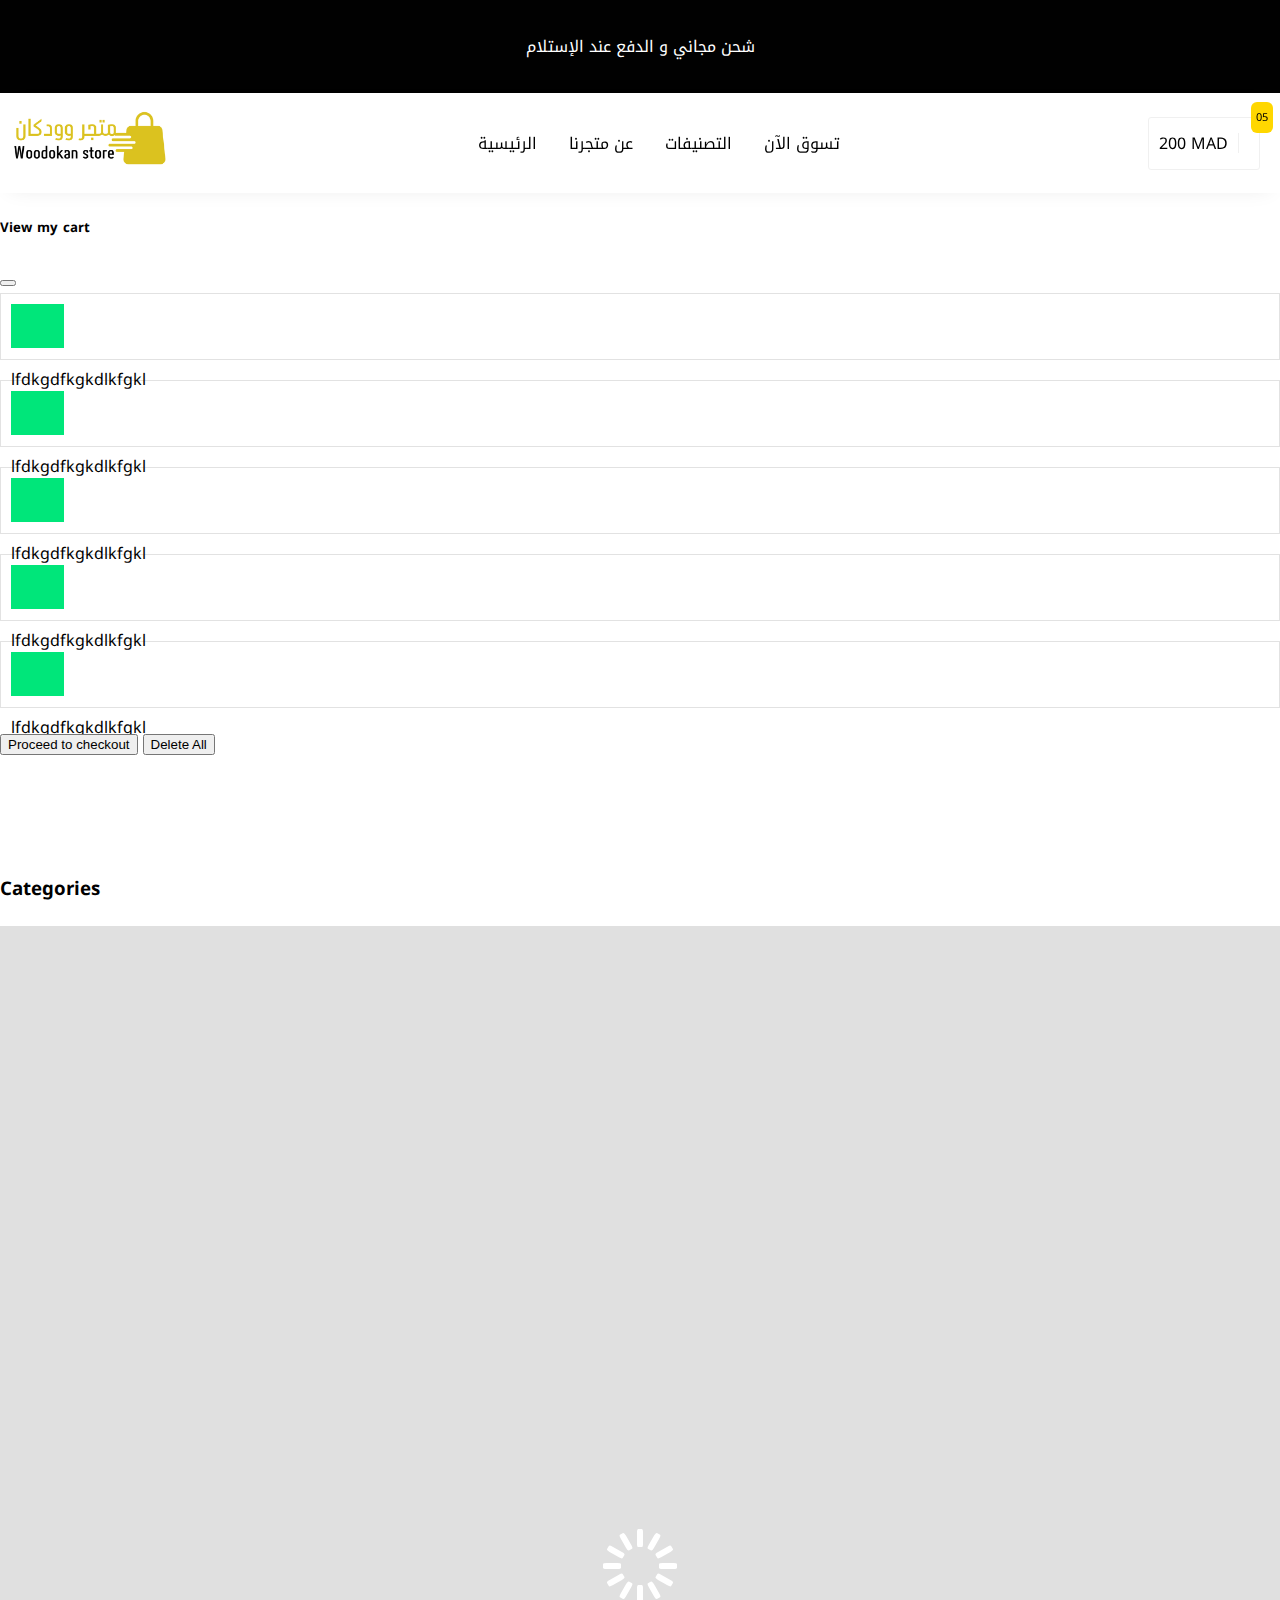
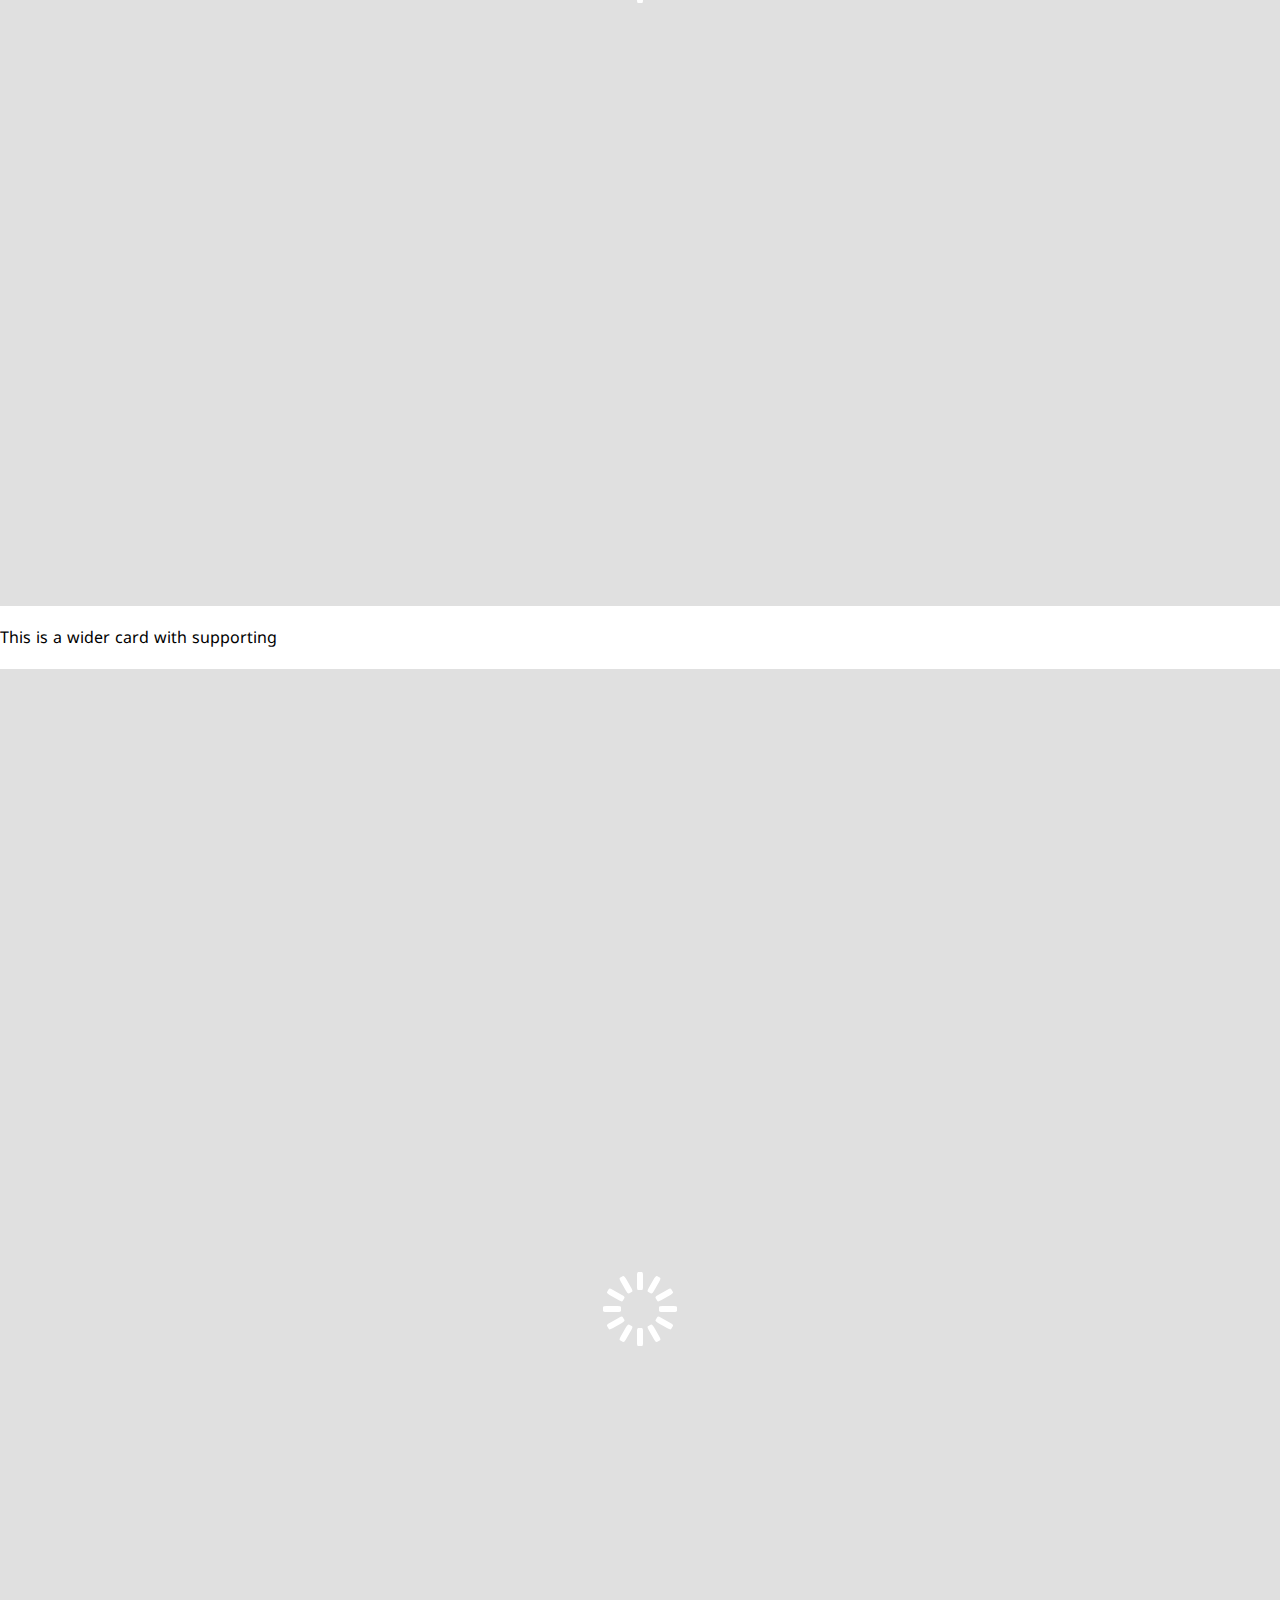
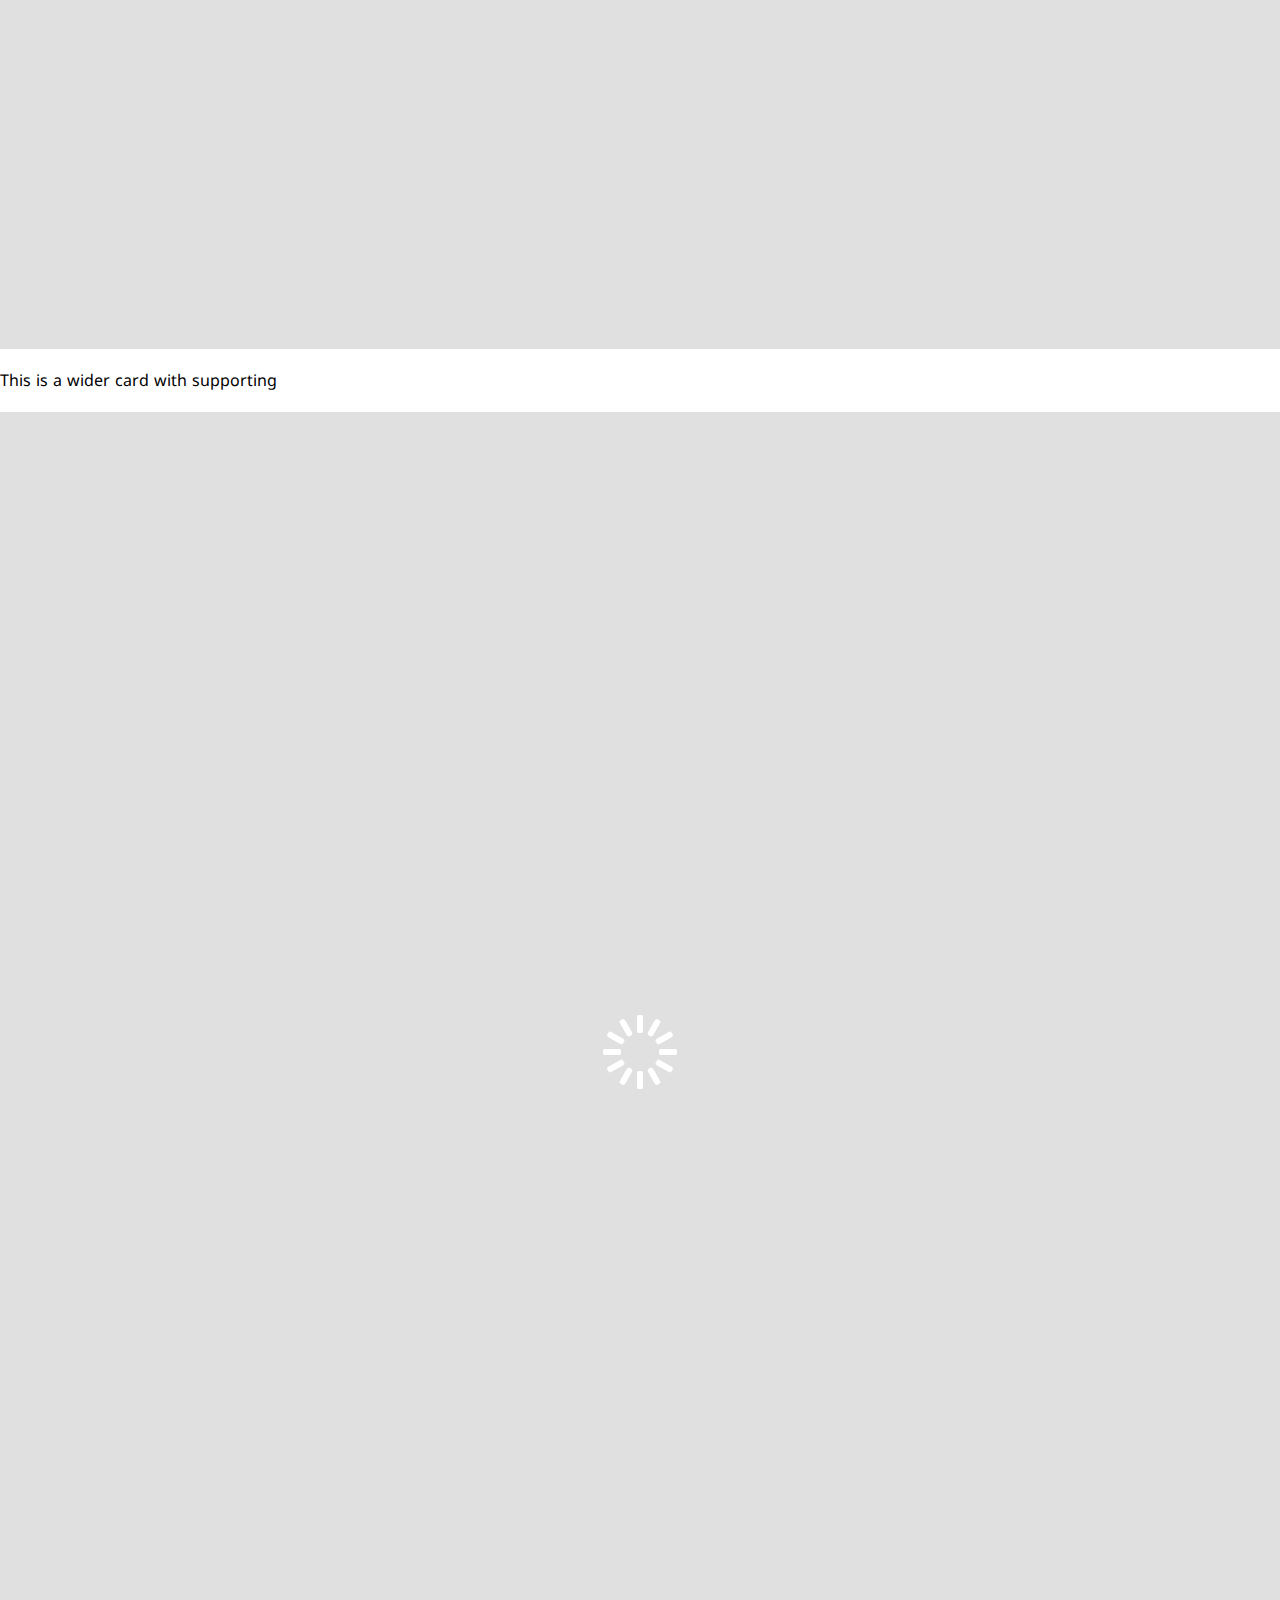
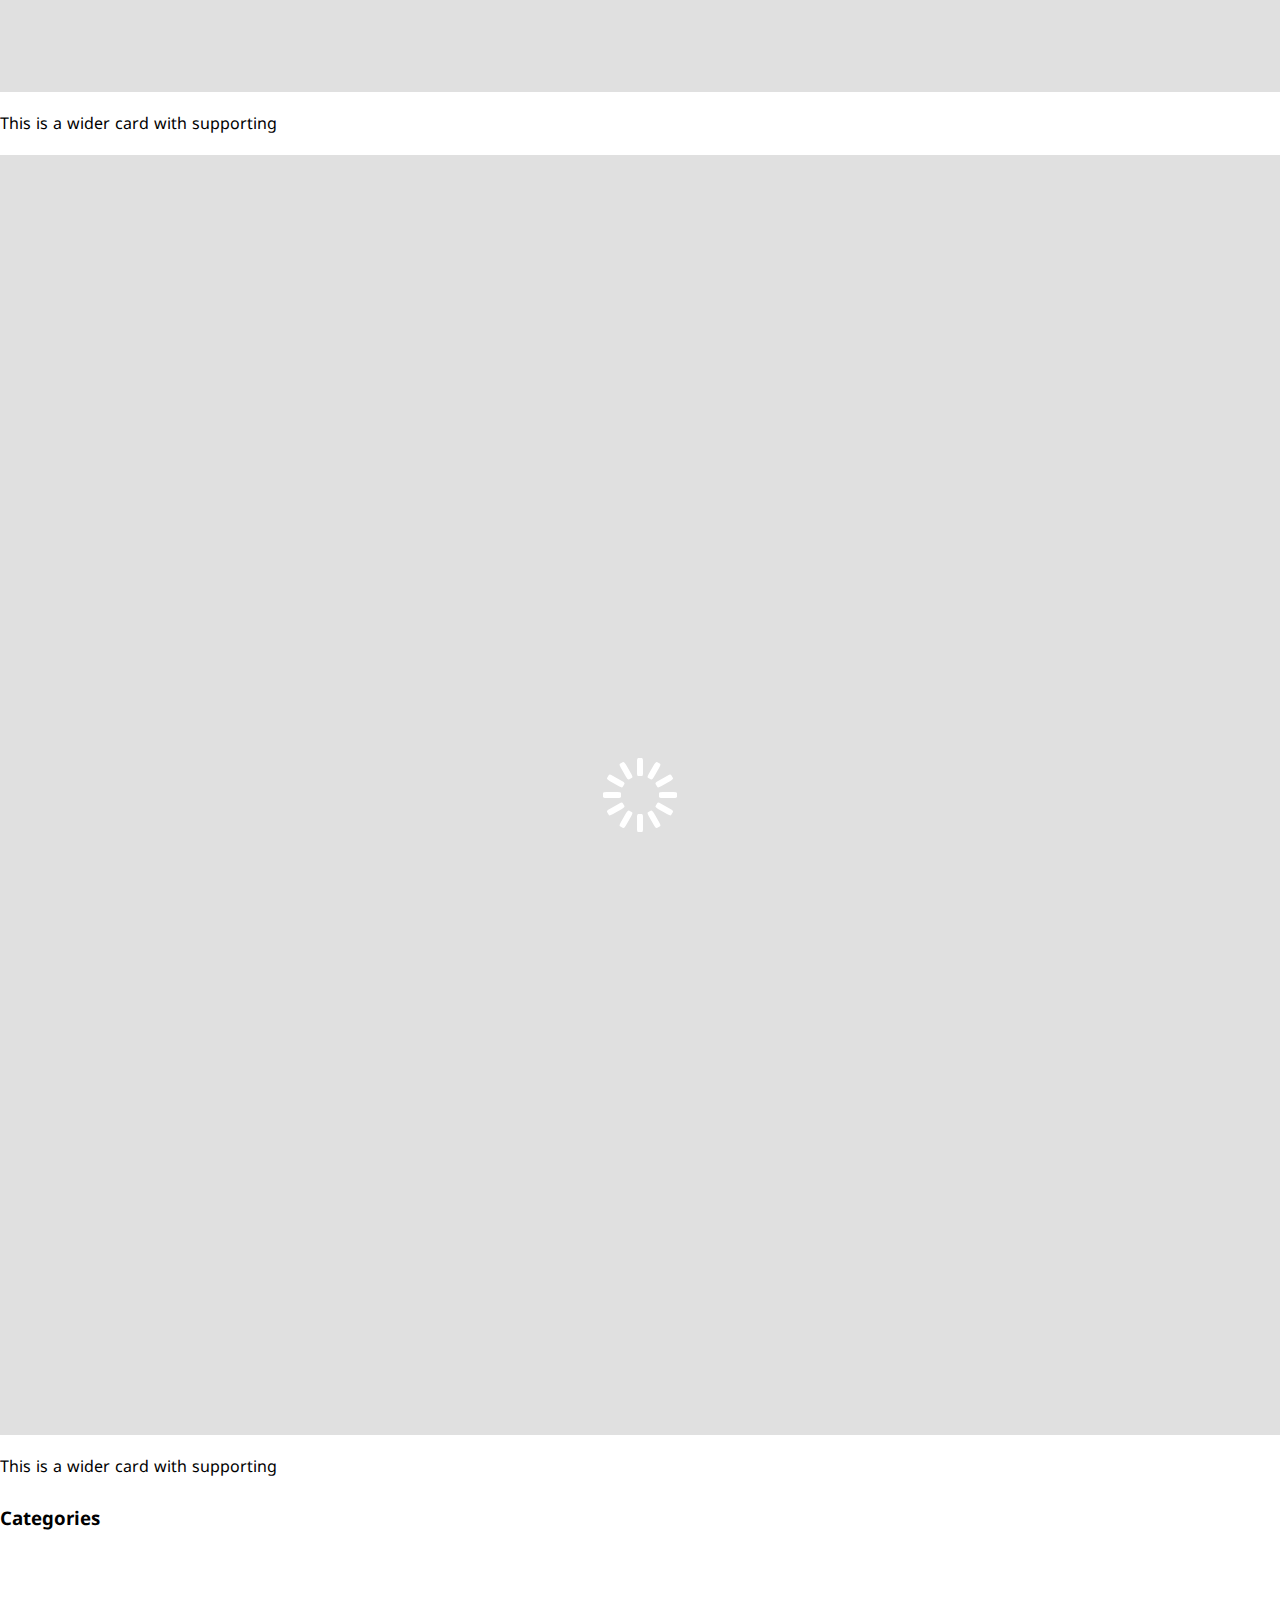
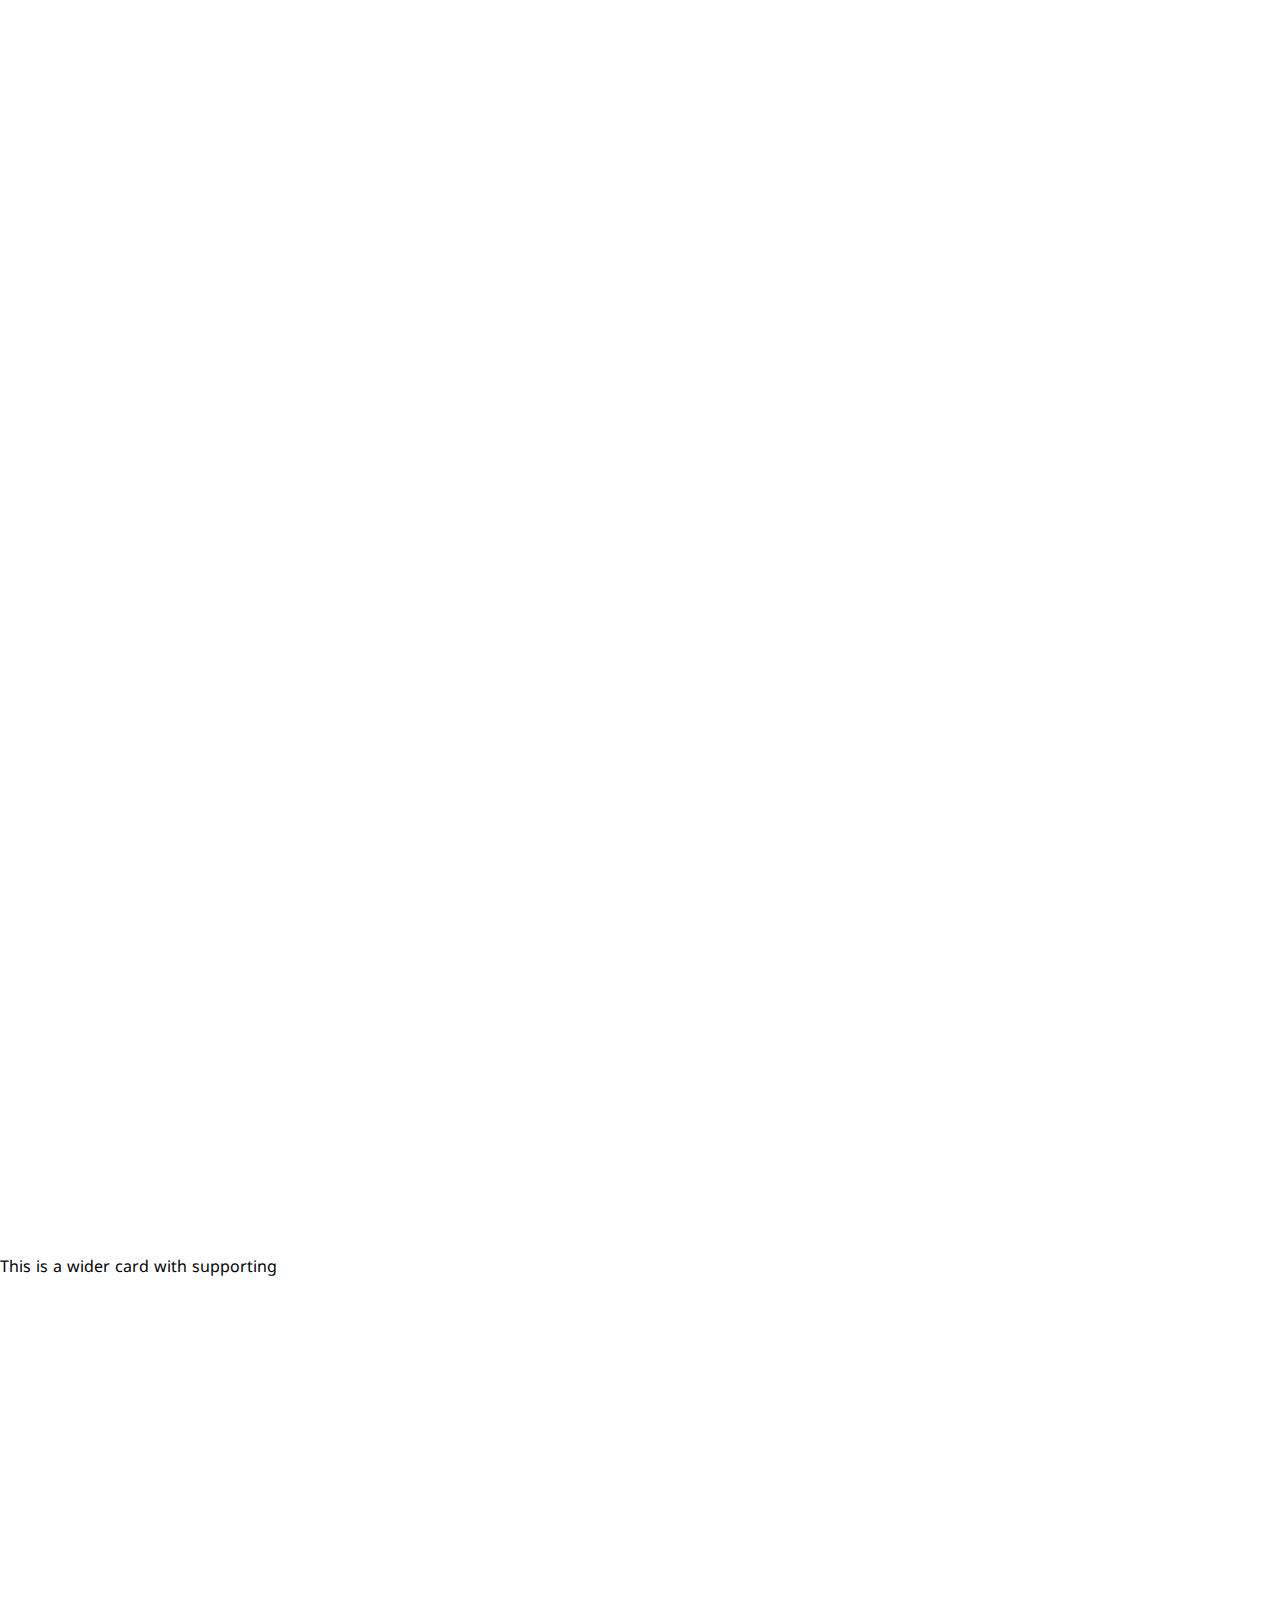
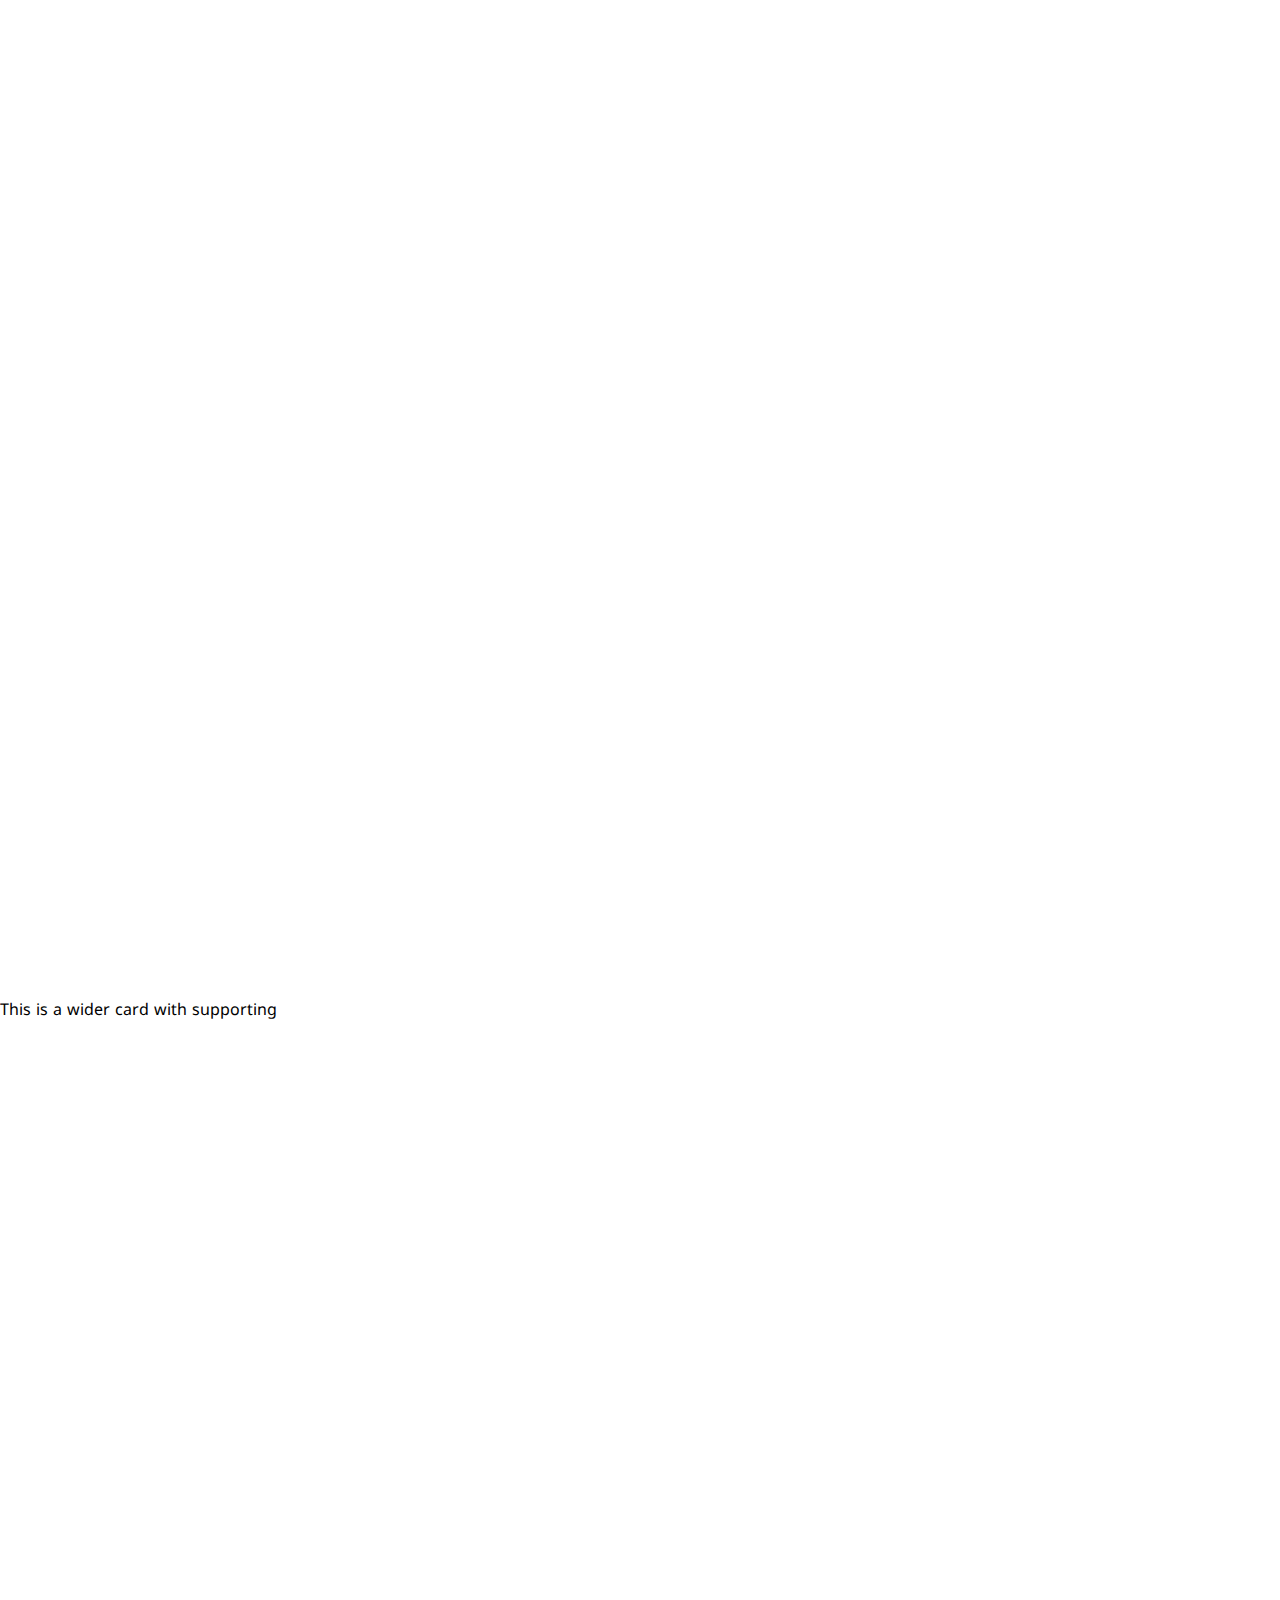
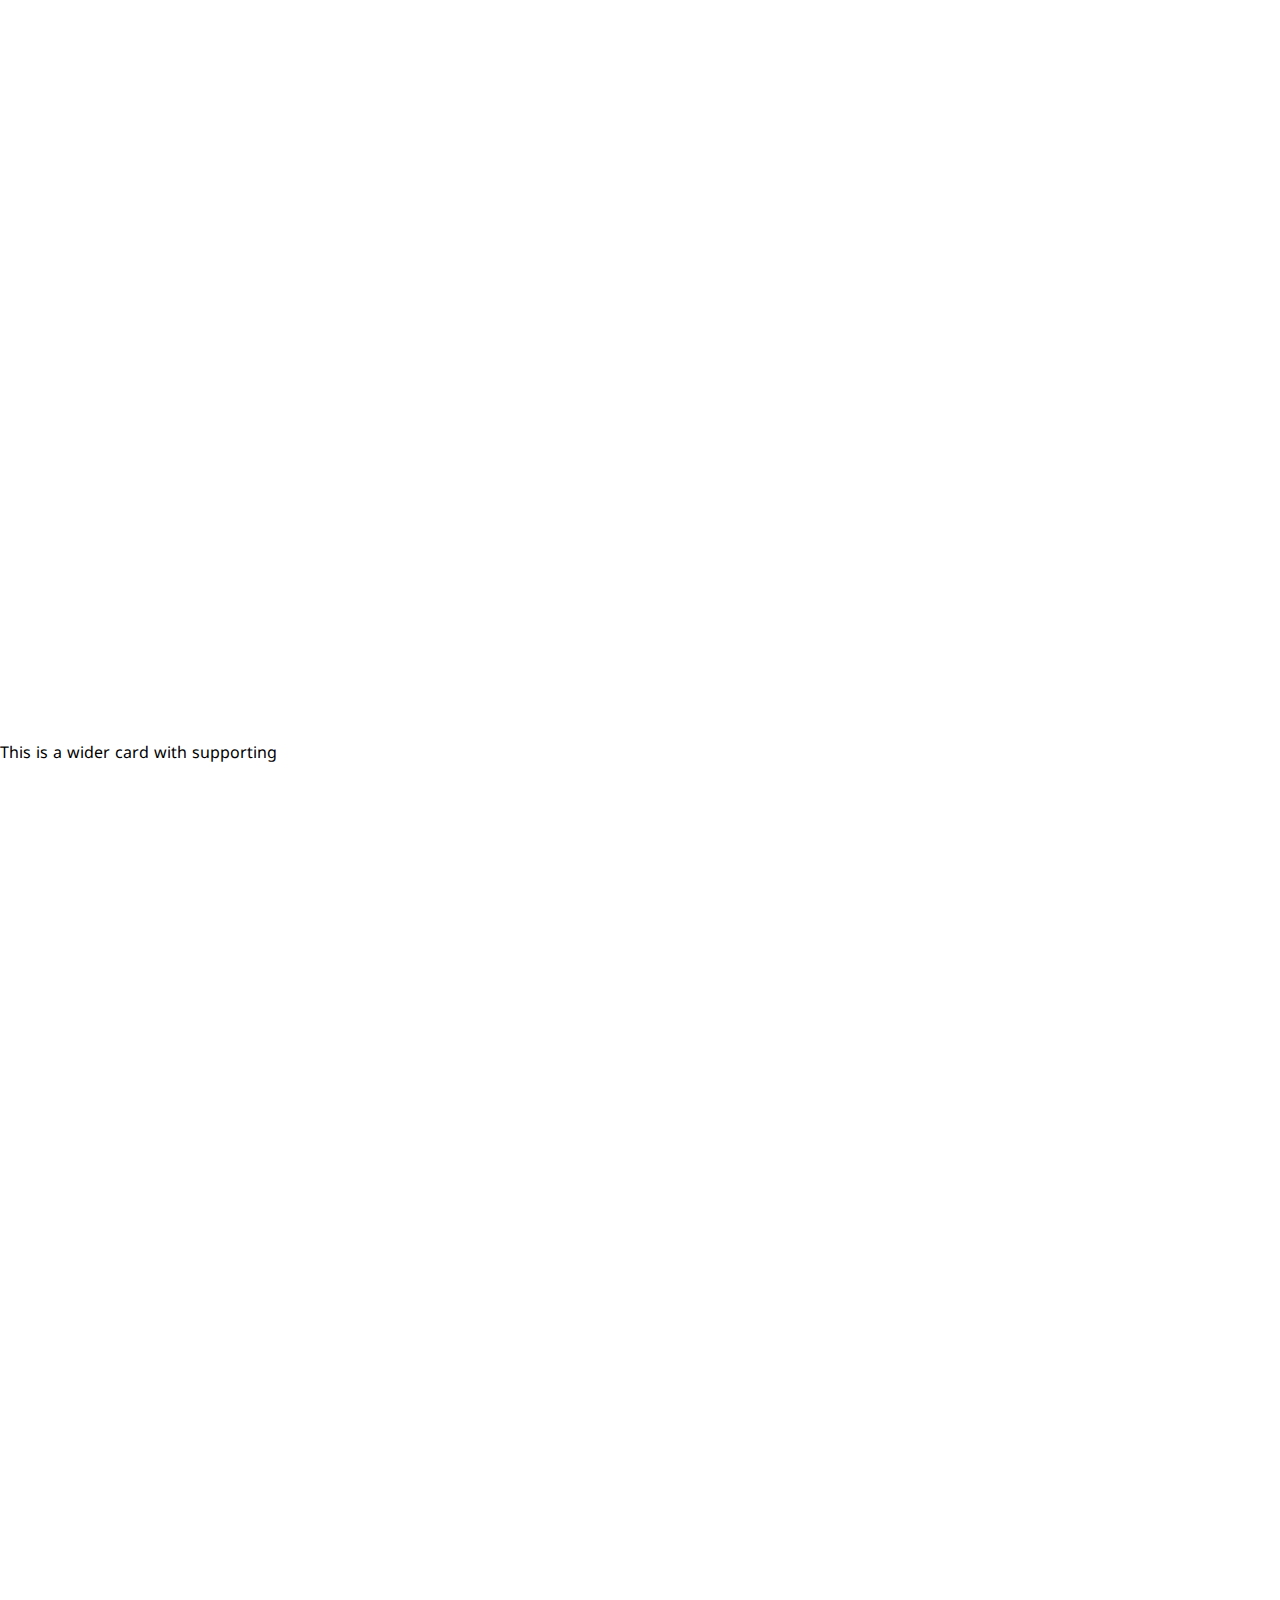
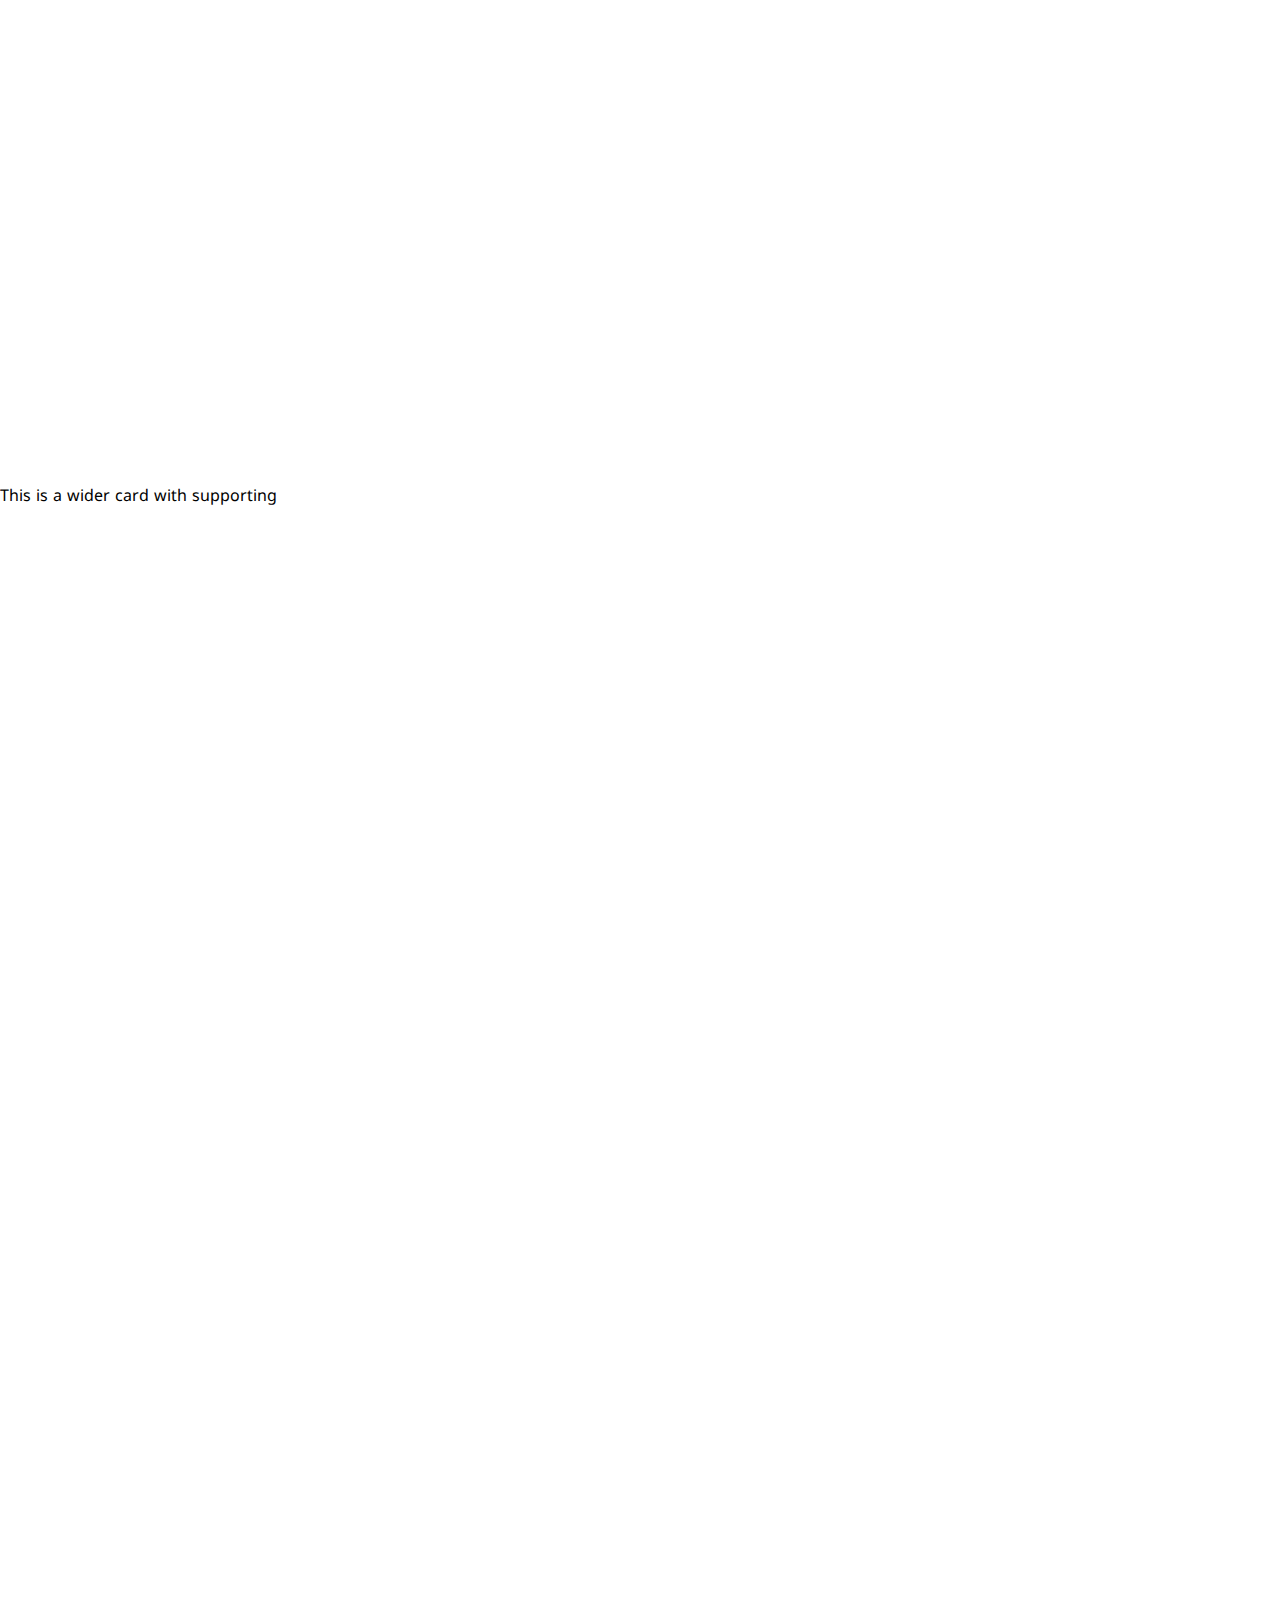
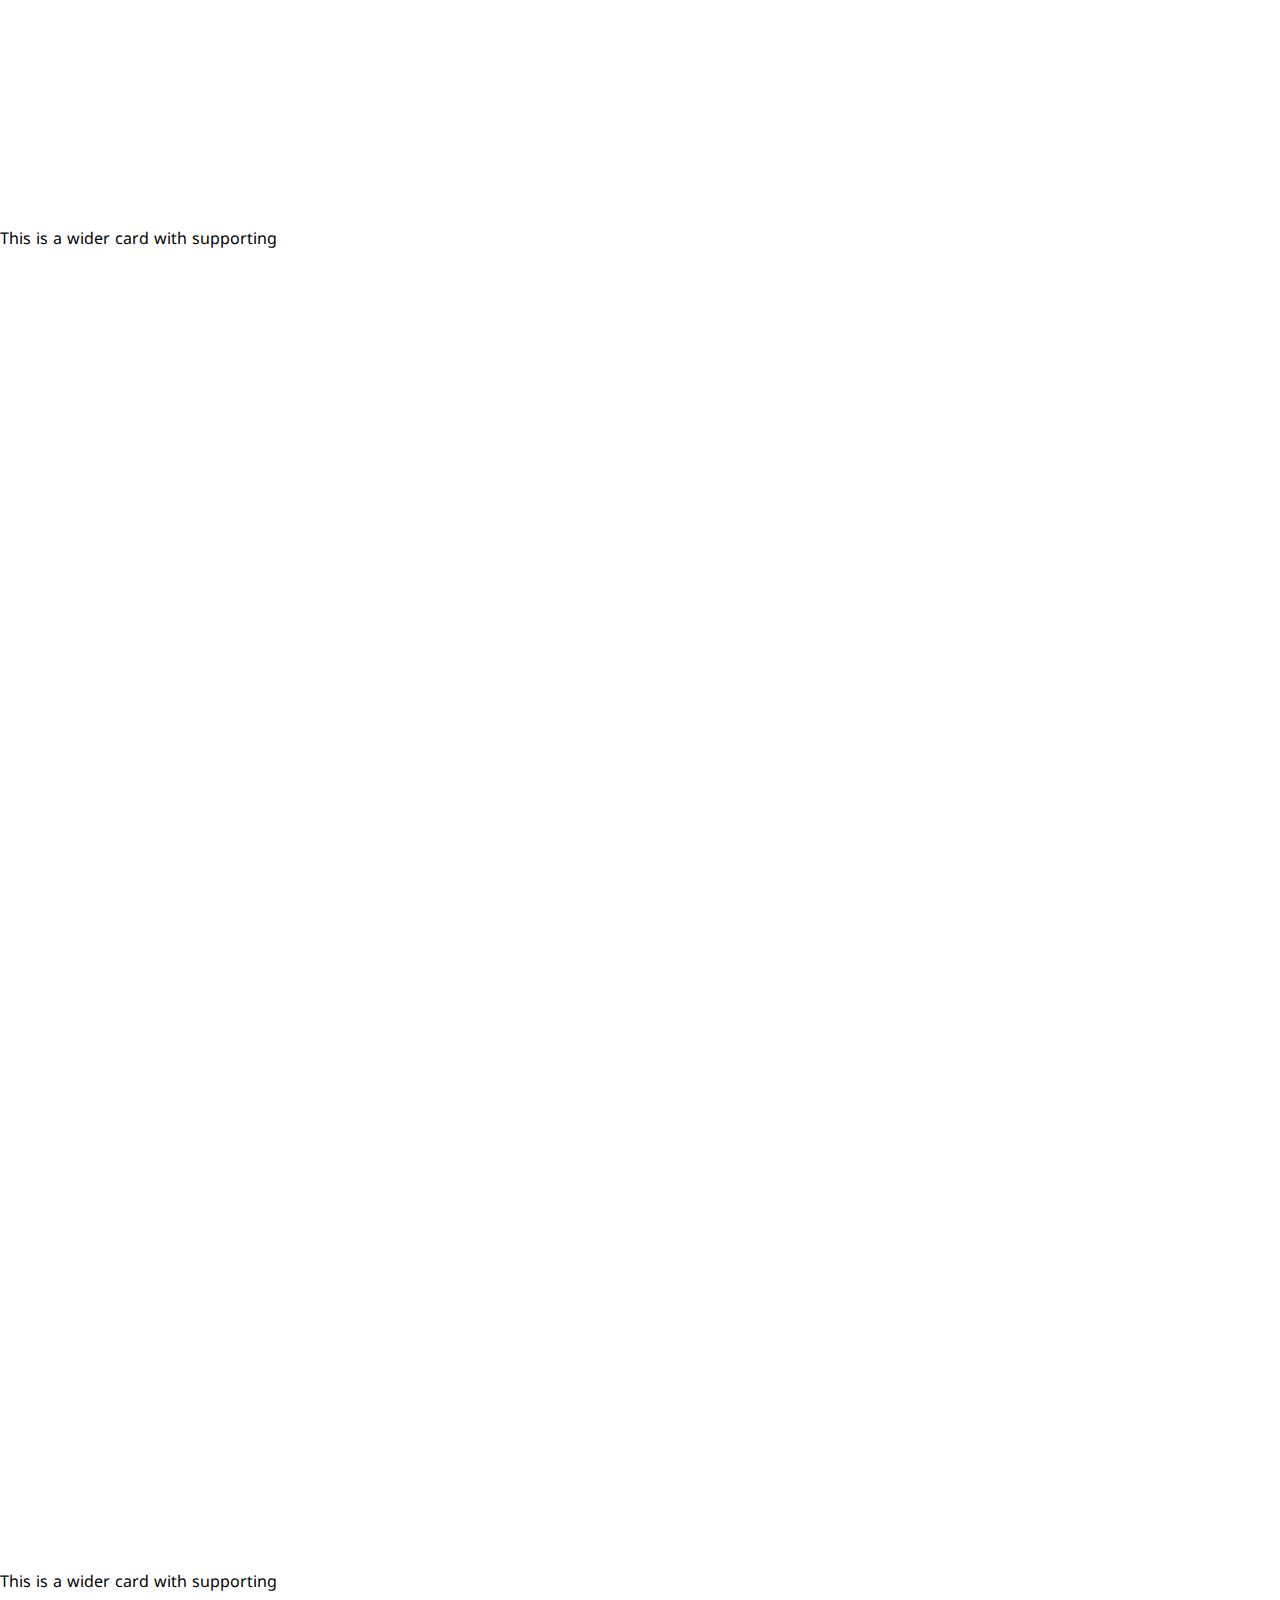
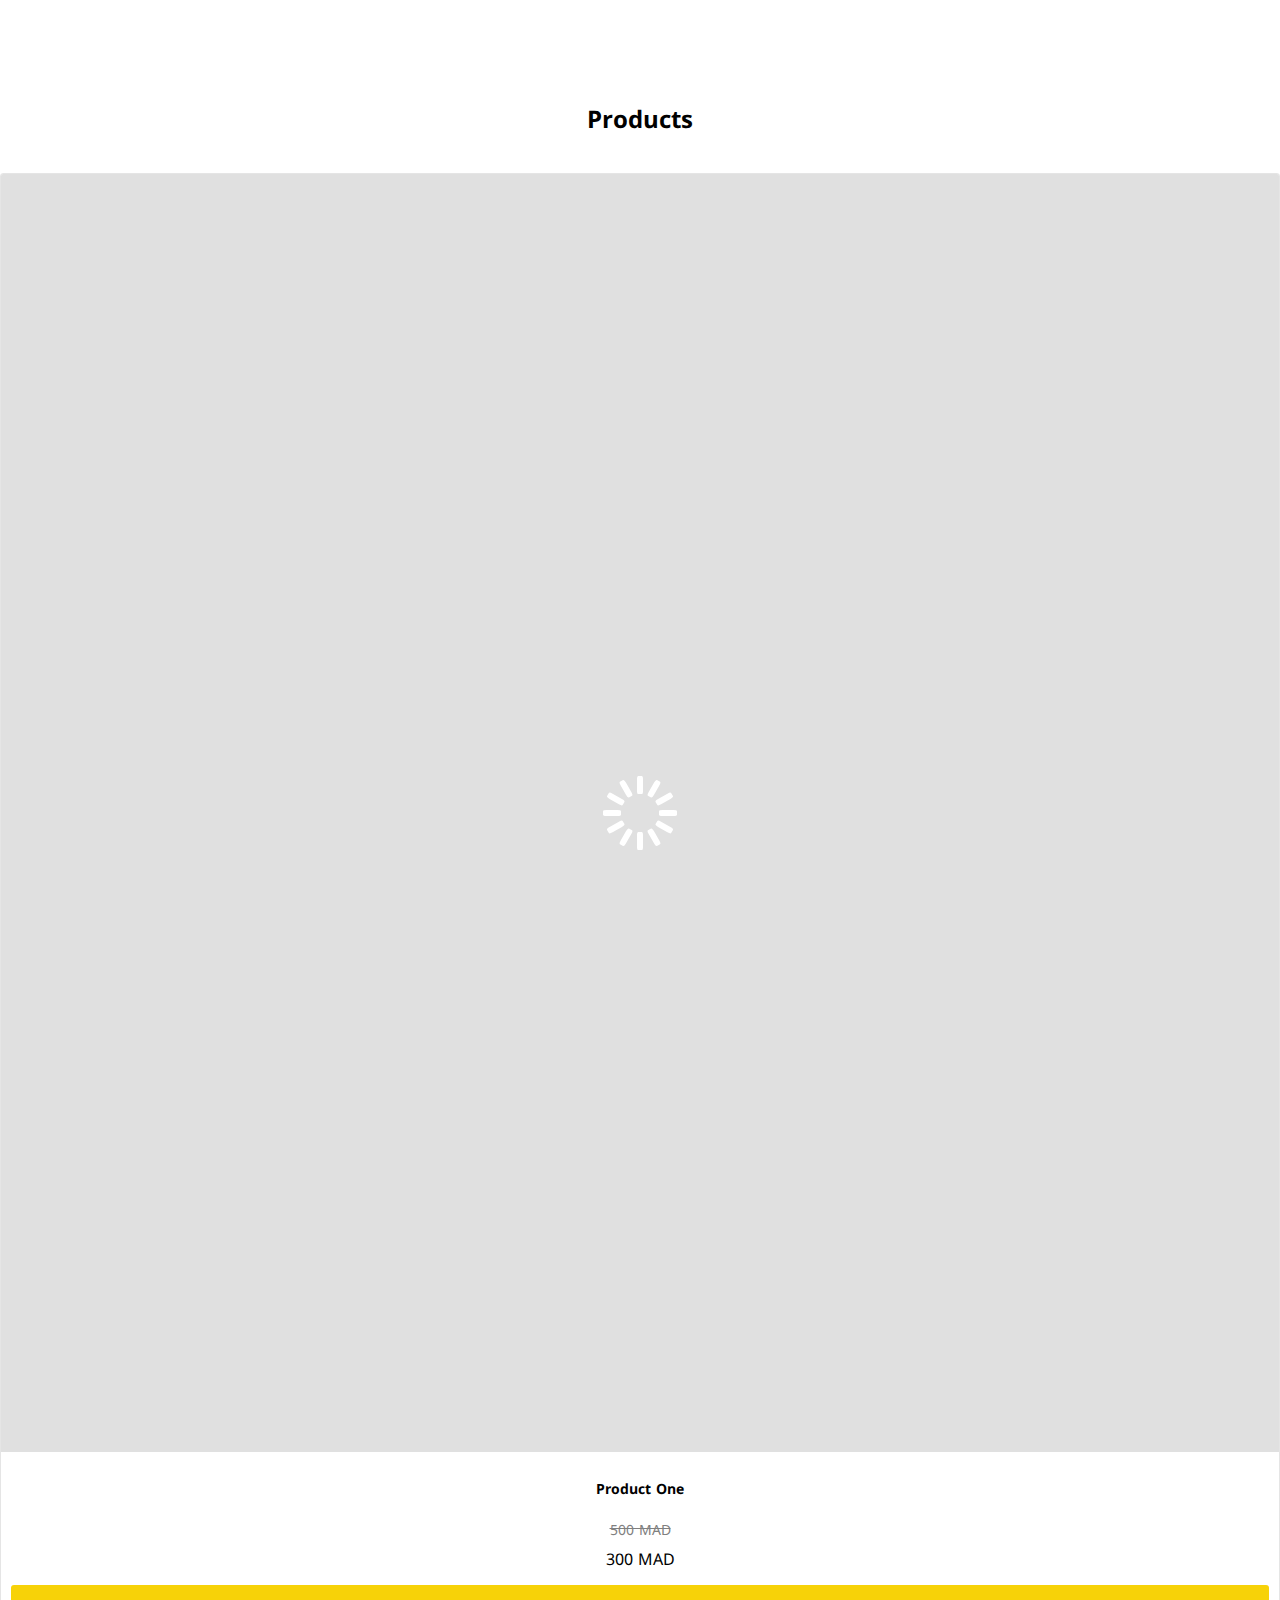
==== commit 2bb2f008: "add slick to categories" ====
--- a/componets/headers/header_1/index.html
+++ b/componets/headers/header_1/index.html
@@ -576,6 +576,93 @@
 
     <!----end categories ---->
 
+    <!---- start categories ------->
+    <section class="categories-section">
+        <div class="container">
+            <header class="text-center my-5">
+                <h3>
+                    Categories
+                </h3>
+            </header>
+            <style>
+                .cats_carousel .col {
+                    padding-right: calc(var(--bs-gutter-x) * .5);
+                    padding-left: calc(var(--bs-gutter-x) * .5);
+                }
+            </style>
+            <div class="cats_carousel row">
+                <div class="col ">
+                    <div class="card   category-card">
+                        <div class="category-image">
+                            <img src="https://target.scene7.com/is/image/Target/GUEST_49af82bd-2612-4d55-b1d6-cb1c2ca729cd" alt="">
+
+                        </div>
+                        <div class="card-body text-center">
+                            <p class="card-text">This is a wider card with supporting </p>
+                        </div>
+                    </div>
+                </div>
+                <div class="col ">
+                    <div class="card   category-card">
+                        <div class="category-image">
+                            <img src="https://target.scene7.com/is/image/Target/GUEST_49af82bd-2612-4d55-b1d6-cb1c2ca729cd" alt="">
+
+                        </div>
+                        <div class="card-body text-center">
+                            <p class="card-text">This is a wider card with supporting </p>
+                        </div>
+                    </div>
+                </div>
+                <div class="col ">
+                    <div class="card   category-card">
+                        <div class="category-image">
+                            <img src="https://target.scene7.com/is/image/Target/GUEST_49af82bd-2612-4d55-b1d6-cb1c2ca729cd" alt="">
+
+                        </div>
+                        <div class="card-body text-center">
+                            <p class="card-text">This is a wider card with supporting </p>
+                        </div>
+                    </div>
+                </div>
+                <div class="col">
+                    <div class="card   category-card">
+                        <div class="category-image">
+                            <img src="https://encrypted-tbn0.gstatic.com/images?q=tbn:ANd9GcQ9i3QJISG-CwqFVLUI4jLWgSRTVl6uhFT32A&usqp=CAU" alt="">
+
+                        </div>
+                        <div class="card-body text-center">
+                            <p class="card-text">This is a wider card with supporting </p>
+                        </div>
+                    </div>
+                </div>
+                <div class="col">
+                    <div class="card   category-card">
+                        <div class="category-image">
+                            <img src="https://encrypted-tbn0.gstatic.com/images?q=tbn:ANd9GcSr3bN7_p_bpCbW7MucHdmm6ShY-tH7pNu2LA&usqp=CAU" alt="">
+
+                        </div>
+                        <div class="card-body text-center">
+                            <p class="card-text">This is a wider card with supporting </p>
+                        </div>
+                    </div>
+                </div>
+                <div class="col">
+                    <div class="card   category-card">
+                        <div class="category-image">
+                            <img src="https://encrypted-tbn0.gstatic.com/images?q=tbn:ANd9GcTyZzOqQ5Xpy9wqyjel7yf4-81SjGMTCSpvvVgg9CFR75GK5lQG9ROu3q-oI97ePoDdza0&usqp=CAU" alt="">
+
+                        </div>
+                        <div class="card-body text-center">
+                            <p class="card-text">This is a wider card with supporting </p>
+                        </div>
+                    </div>
+                </div>
+            </div>
+        </div>
+    </section>
+
+    <!----end categories ---->
+
     <style>
         .lds-spinner {
             color: official;
@@ -836,7 +923,7 @@
                     <div class="col-md-3">
                         <div class="product-card">
                             <div class="product-thumbnail">
-                                <img class="lazy" data-src="https://cdn.youcan.shop/stores/c6e6650dad0323c2cf37b34be14b4946/products/I8cDqA57birA63x7LHfhshpqD0nVQHfQcz22Wqtl_md.png" alt="">
+                                <img class="lazy" data-src="https://cdn.shopify.com/s/files/1/2020/4093/products/FC2129-TieDyeJumpsuit-1_1024x1024.jpg?v=1650188492" alt="">
                                 <div class="lazy-placeholder">
                                     <div class="lds-spinner">
                                         <div></div>
@@ -1251,7 +1338,26 @@
 
 
 
-
+    <style>
+        .cat-slick-right {
+            right: 5px;
+            padding: 21px;
+            display: flex;
+            justify-content: center;
+            align-items: center;
+            border-radius: 5px;
+        }
+        
+        .cat-slick-left {
+            left: 5px;
+            padding: 21px;
+            display: flex;
+            justify-content: center;
+            align-items: center;
+            border-radius: 5px;
+            z-index: 99;
+        }
+    </style>
 
 
     <!--- End categories -->
@@ -1276,6 +1382,44 @@
                 infinite: true,
                 slidesToShow: 2,
                 slidesToScroll: 1
+            });
+            $('.cats_carousel').slick({
+                dots: true,
+                infinite: true,
+                arrows: true,
+                prevArrow: '<div class="slick-prev bg-dark cat-slick-left"><i class="fa fa-angle-" aria-hidden="true"></i></div>',
+                nextArrow: '<div class="slick-next bg-dark cat-slick-right"><i class="fa-solid fa-angles-right" aria-hidden="true"></i></div>',
+
+
+                slidesToShow: 4,
+                slidesToScroll: 3,
+                responsive: [{
+                        breakpoint: 1024,
+                        settings: {
+                            slidesToShow: 3,
+                            slidesToScroll: 3,
+                            infinite: true,
+                            dots: true
+                        }
+                    }, {
+                        breakpoint: 600,
+                        settings: {
+                            slidesToShow: 2,
+                            slidesToScroll: 2,
+                            arrows: true,
+                        }
+                    }, {
+                        breakpoint: 480,
+                        settings: {
+                            slidesToShow: 1,
+                            slidesToScroll: 1,
+                            arrows: true,
+                        }
+                    }
+                    // You can unslick at a given breakpoint now by adding:
+                    // settings: "unslick"
+                    // instead of a settings object
+                ]
             });
         });
         document.addEventListener("DOMContentLoaded", function() {
--- a/componets/headers/header_1/assets/css/main.css
+++ b/componets/headers/header_1/assets/css/main.css
@@ -80,6 +80,9 @@
   width: 100%;
   background-color: white;
   top: 0px;
+  background-color: rgba(255, 255, 255, 0.8);
+  -webkit-backdrop-filter: blur(8px);
+          backdrop-filter: blur(8px);
   display: none;
   top: 0;
   -webkit-transition: top .5s ease-in-out;
